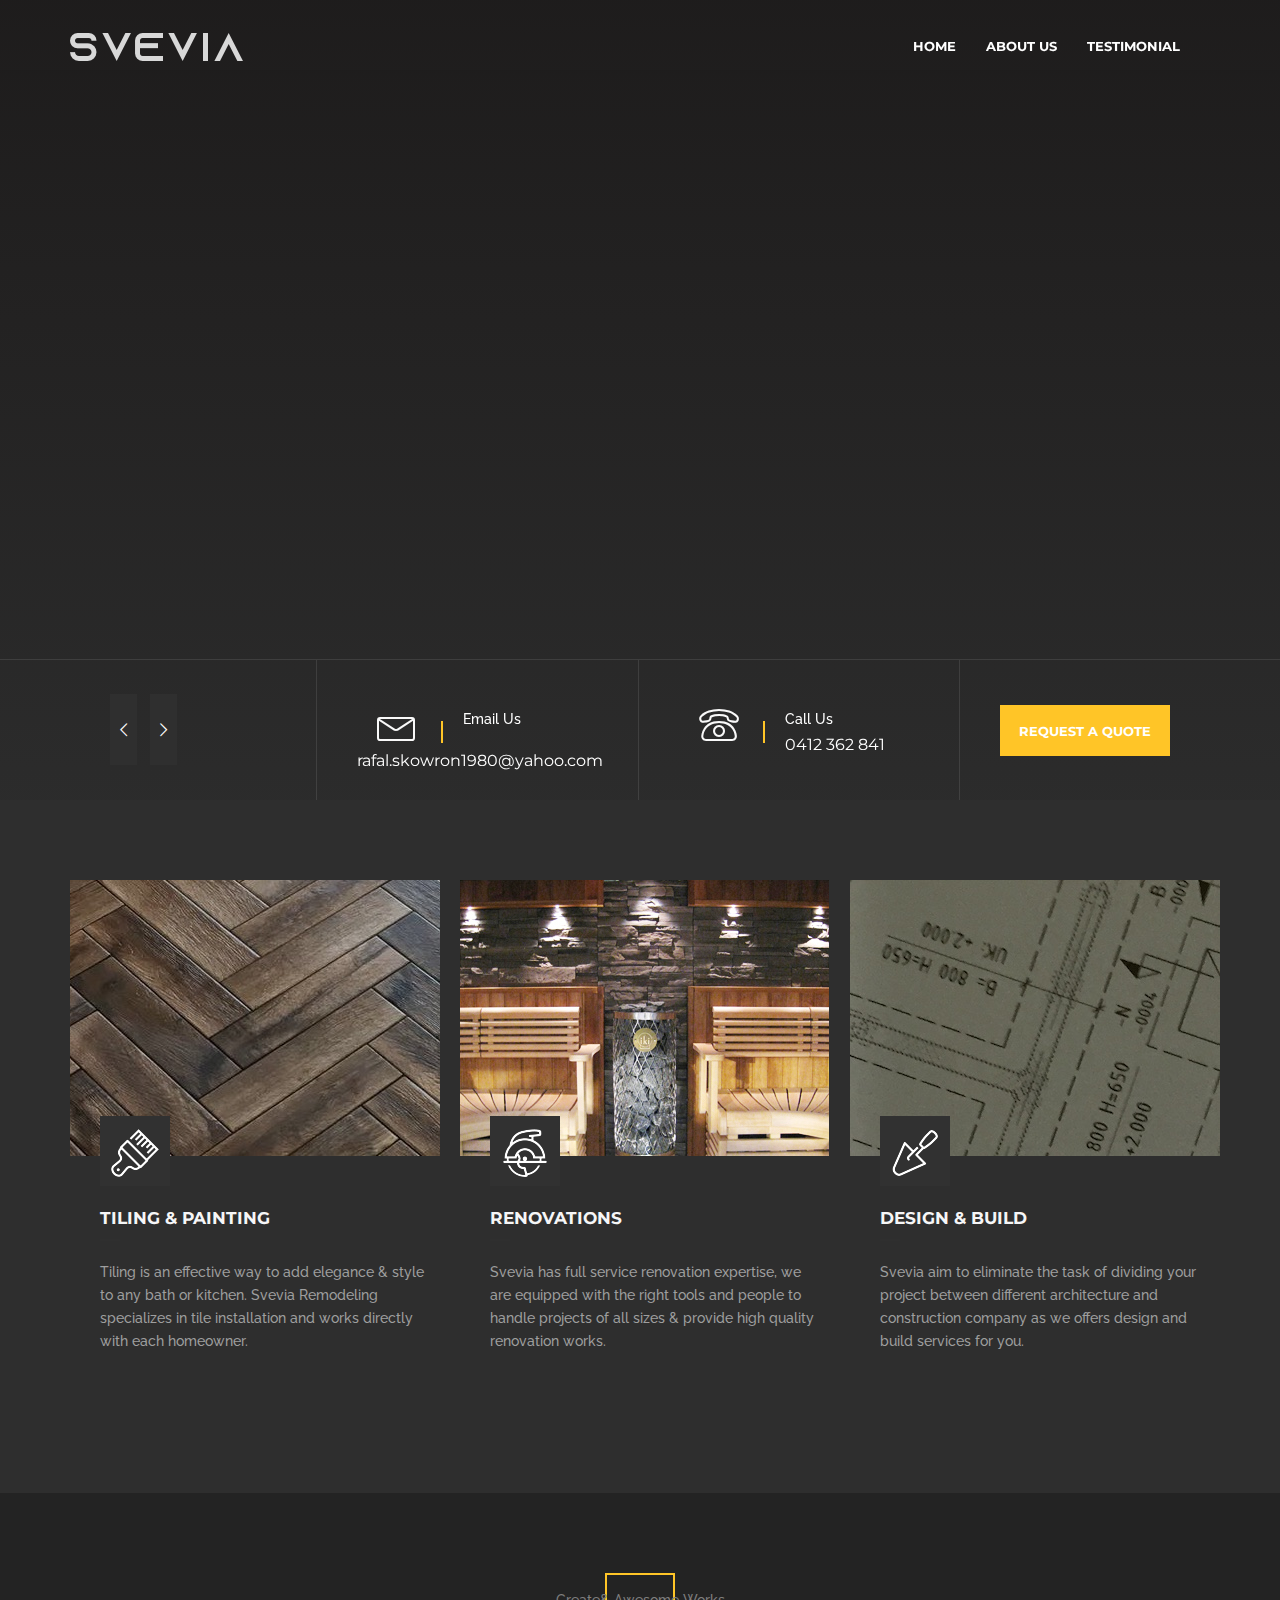
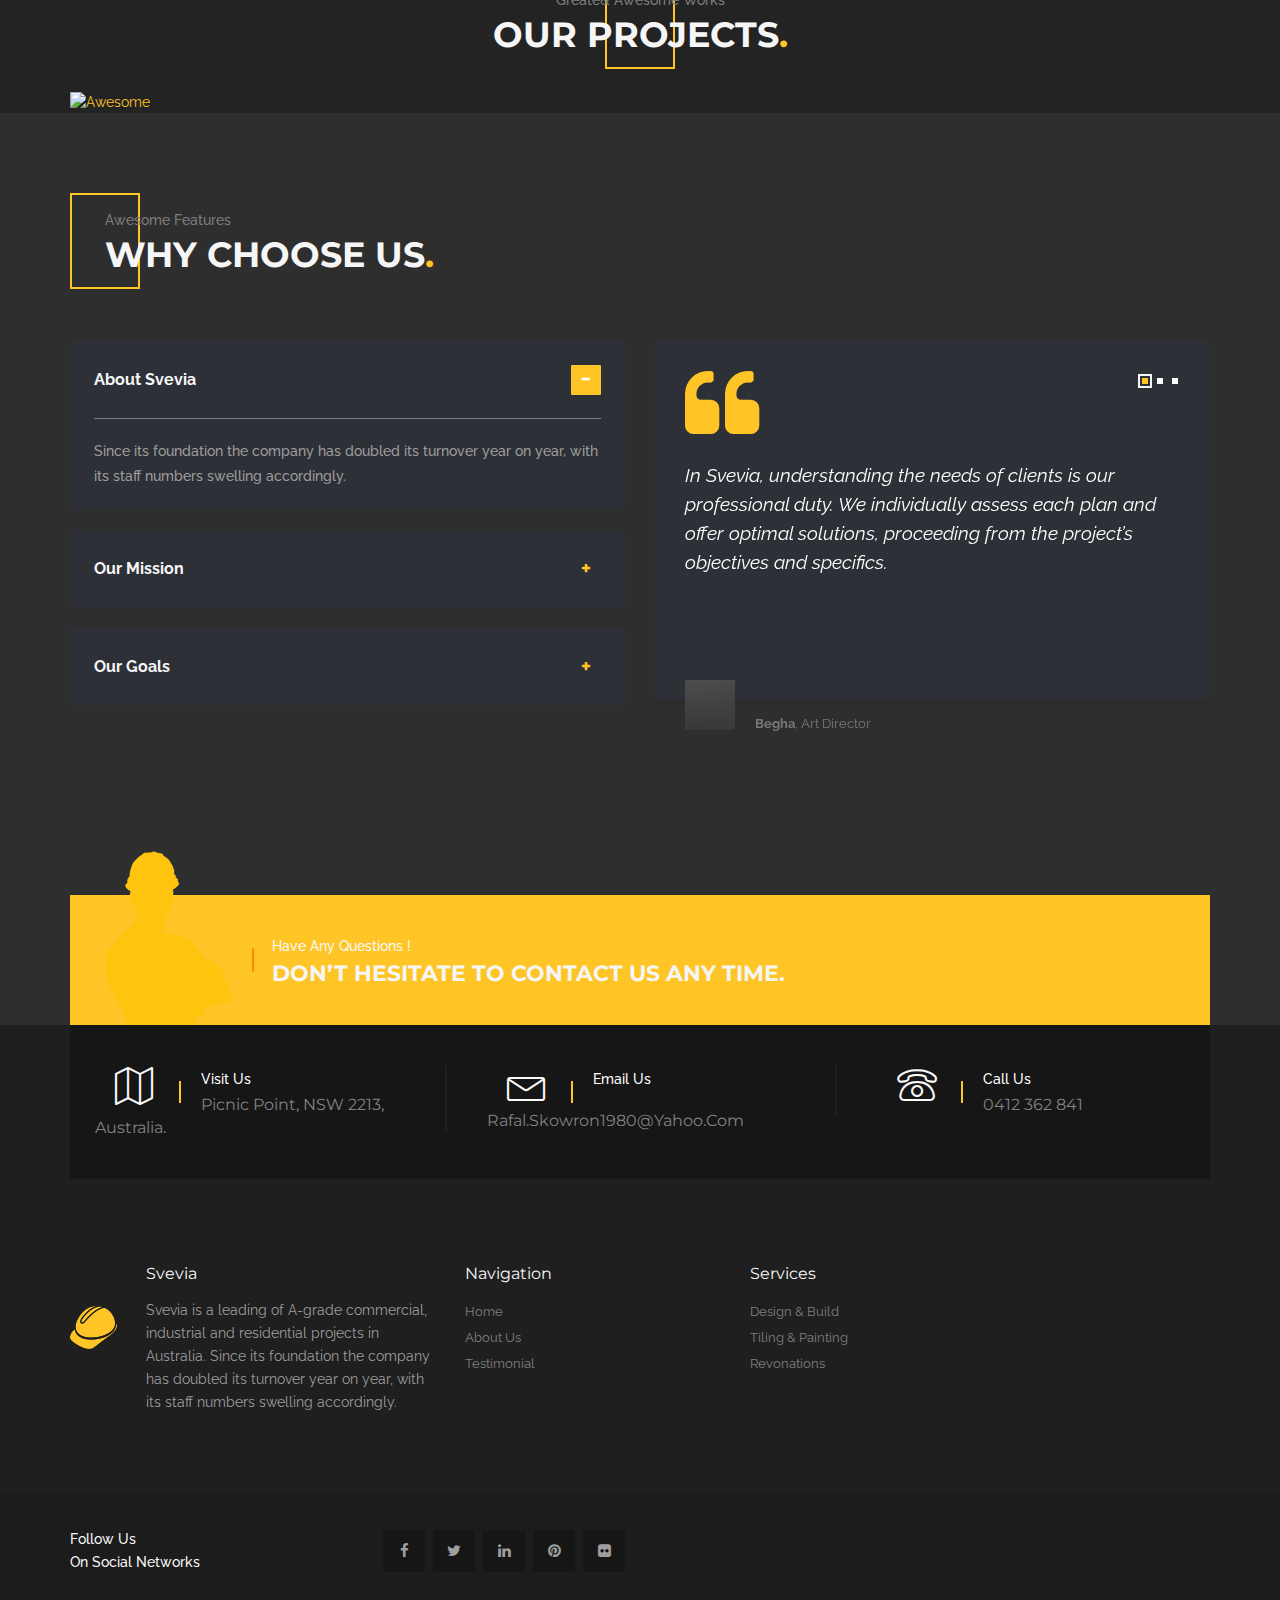
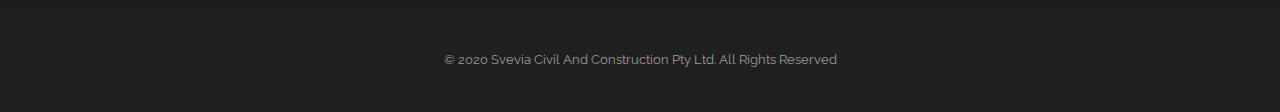
==== public/index.html @ 6fb566f2 "Initial commit" ====
<!DOCTYPE html>
<html dir="ltr" lang="en-US">
  <head>
    <!-- Document Meta
============================================= -->
    <meta charset="utf-8" />
    <meta http-equiv="X-UA-Compatible" content="IE=edge" />
    <!--IE Compatibility Meta-->
    <meta name="author" content="wplly" />
    <meta
      name="viewport"
      content="width=device-width, initial-scale=1, maximum-scale=1"
    />
    <meta name="description" content="construction html5 template" />
    <link href="assets/images/favicon/favicon.ico" rel="icon" />

    <!-- Fonts
============================================= -->
    <link
      href="http://fonts.googleapis.com/css?family=Montserrat:400,700%7CRaleway:100,200,300,400,500,600,700,800%7CDroid+Serif:400,400italic,700,700italic"
      rel="stylesheet"
      type="text/css"
    />

    <!-- Stylesheets
============================================= -->
    <link href="assets/css/external.css" rel="stylesheet" />
    <!-- Extrnal CSS -->
    <link href="assets/css/bootstrap.min.css" rel="stylesheet" />
    <!-- Boostrap Core CSS -->
    <link href="assets/css/style.css" rel="stylesheet" />
    <link href="assets/css/dark.css" rel="stylesheet" />
    <!-- Style CSS -->
    <!-- RS5.0 Main Stylesheet -->
    <link
      rel="stylesheet"
      type="text/css"
      href="assets/revolution/css/settings.css"
    />
    <link
      rel="stylesheet"
      type="text/css"
      href="assets/revolution/css/layers.css"
    />
    <link
      rel="stylesheet"
      type="text/css"
      href="assets/revolution/css/navigation.css"
    />
    <!-- HTML5 shim, for IE6-8 support of HTML5 elements. All other JS at the end of file. -->
    <!--[if lt IE 9]>
      <script src="assets/js/html5shiv.js"></script>
      <script src="assets/js/respond.min.js"></script>
    <![endif]-->

    <!-- Document Title
    ============================================= -->
    <title>Svevia Civil and Construction Pty Ltd</title>
  </head>
  <body class="dark">
    <div class="preloader">
      <div class="spinner">
        <div class="bounce1"></div>
        <div class="bounce2"></div>
        <div class="bounce3"></div>
      </div>
    </div>
    <header id="navbar-spy" class="full-header header-3 style-2">
      <nav id="primary-menu" class="navbar navbar-fixed-top">
        <div class="row">
          <div class="container">
            <!-- Brand and toggle get grouped for better mobile display -->
            <div class="navbar-header">
              <button
                type="button"
                class="navbar-toggle collapsed"
                data-toggle="collapse"
                data-target="#bs-example-navbar-collapse-1"
                aria-expanded="false"
              >
                <span class="sr-only">Toggle navigation</span>
                <span class="icon-bar"></span>
                <span class="icon-bar"></span>
                <span class="icon-bar"></span>
              </button>
              <a class="logo" href="index.html">
                <img src="assets/images/logo/logo-light.png" alt="Svevia" />
              </a>
            </div>

            <!-- Collect the nav links, forms, and other content for toggling -->
            <div
              class="collapse navbar-collapse pull-right"
              id="bs-example-navbar-collapse-1"
            >
              <ul class="nav navbar-nav navbar-left">
                <li>
                  <a href="index.html">Home</a>
                </li>
                <!-- li end -->
                <li>
                  <a href="aboutus.html">about us</a>
                </li>
                <!-- li end -->
                <li>
                  <a href="testimonials.html">testimonial</a>
                </li>
                <!-- li end -->
              </ul>
              <!-- .module-cart end -->
            </div>
            <!-- /.navbar-collapse -->
          </div>
          <!-- /.container-fluid -->
        </div>
      </nav>
    </header>

    <!-- Hero Section
============================================= -->
    <section id="hero" class="hero hero-4">
      <!-- START REVOLUTION SLIDER 5.0 -->
      <div class="rev_slider_wrapper">
        <div id="slider1" class="rev_slider" data-version="5.0">
          <ul>
            <!-- slide 1 -->
            <li
              data-transition="3dcurtain-vertical"
              data-slotamount="default"
              data-easein="Power4.easeInOut"
              data-easeout="Power4.easeInOut"
              data-masterspeed="2000"
              style="background-color: rgba(34, 34, 34, 0.3)"
            >
              <!-- MAIN IMAGE -->
              <img
                src="assets/images/sliders/2.jpg"
                alt="Background"
                width="1920"
                height="1280"
              />
              <!-- LAYER NR. 1 -->
              <div
                class="tp-caption"
                data-x="center"
                data-hoffset="0"
                data-y="center"
                data-voffset="-120"
                data-whitespace="nowrap"
                data-width="['80','70','70','100']"
                data-height="['80','70','70','100']"
                data-transform_idle="o:1;"
                data-transform_in="y:[100%];z:0;rX:0deg;rY:0;rZ:0;sX:1;sY:1;skX:0;skY:0;opacity:0;s:2000;e:Power4.easeInOut;"
                data-transform_out="y:[100%];s:1000;e:Power2.easeInOut;s:1000;e:Power2.easeInOut;"
                data-mask_in="x:0px;y:[100%];s:inherit;e:inherit;"
                data-mask_out="x:inherit;y:inherit;s:inherit;e:inherit;"
                data-start="3000"
                data-splitin="none"
                data-splitout="none"
                data-responsive_offset="on"
                data-lineheight="['80','100','100','100']"
                style="
                  font-family: raleway;
                  background-color: rgba(255, 255, 255, 0.2);
                  text-align: center;
                "
              >
                <img src="assets/images/sliders/icons/hook.png" alt="hook" />
              </div>

              <!-- LAYER NR. 2 -->
              <div
                class="tp-caption text-uppercase"
                data-x="center"
                data-hoffset="0"
                data-y="center"
                data-voffset="0"
                data-whitespace="nowrap"
                data-width="none"
                data-height="none"
                data-transform_idle="o:1;"
                data-transform_in="y:[100%];z:0;rX:0deg;rY:0;rZ:0;sX:1;sY:1;skX:0;skY:0;opacity:0;s:2000;e:Power4.easeInOut;"
                data-transform_out="y:[100%];s:1000;e:Power2.easeInOut;s:1000;e:Power2.easeInOut;"
                data-mask_in="x:0px;y:[100%];s:inherit;e:inherit;"
                data-mask_out="x:inherit;y:inherit;s:inherit;e:inherit;"
                data-start="3500"
                data-splitin="none"
                data-splitout="none"
                data-responsive_offset="on"
                data-fontsize="['75','17','15','15']"
                data-lineheight="['100','45','25','25']"
                data-fontweight="['700','500','600','300']"
                data-color="#ffc527"
                style="font-family: montserrat"
              >
                We Are Svevia
              </div>

              <!-- LAYER NR. 3 -->
              <div
                class="tp-caption text-uppercase"
                data-x="center"
                data-hoffset="0"
                data-y="center"
                data-voffset="80"
                data-width="none"
                data-height="none"
                data-transform_idle="o:1;"
                data-transform_in="y:[100%];z:0;rX:0deg;rY:0;rZ:0;sX:1;sY:1;skX:0;skY:0;opacity:0;s:2000;e:Power4.easeInOut;"
                data-transform_out="y:[100%];s:1000;e:Power2.easeInOut;s:1000;e:Power2.easeInOut;"
                data-mask_in="x:0px;y:[100%];s:inherit;e:inherit;"
                data-mask_out="x:inherit;y:inherit;s:inherit;e:inherit;"
                data-start="4000"
                data-splitin="none"
                data-splitout="none"
                data-responsive_offset="on"
                data-fontsize="['25','17','17','17']"
                data-lineheight="['50','26','25','25']"
                data-fontweight="['700','500','500','500']"
                data-color="#fff"
                style="font-family: raleway; text-align: center"
              >
                We Design, Innovate & Create
              </div>
            </li>

            <!-- slide 2 -->
            <li
              data-transition="fadefrombottom"
              data-slotamount="default"
              data-easein="Power4.easeInOut"
              data-easeout="Power4.easeInOut"
              data-masterspeed="2000"
            >
              <!-- MAIN IMAGE -->
              <img
                src="assets/images/sliders/1.jpg"
                alt=""
                width="1920"
                height="1280"
              />
              <!-- LAYER NR. 1 -->
              <div
                class="tp-caption"
                data-x="center"
                data-hoffset="0"
                data-y="center"
                data-voffset="-120"
                data-width="['80','70','70','100']"
                data-height="['80','70','70','100']"
                data-transform_idle="o:1;"
                data-transform_in="y:[100%];z:0;rX:0deg;rY:0;rZ:0;sX:1;sY:1;skX:0;skY:0;opacity:0;s:2000;e:Power3.easeInOut;"
                data-transform_out="s:1000;e:Power3.easeInOut;s:1000;e:Power3.easeInOut;"
                data-mask_in="x:0px;y:[100%];s:inherit;e:inherit;"
                data-start="1000"
                data-splitin="none"
                data-splitout="none"
                data-responsive_offset="on"
                data-fontsize="['17','17','15','15']"
                data-lineheight="['80','100','100','100']"
                style="
                  font-family: raleway;
                  background-color: rgba(255, 255, 255, 0.2);
                  text-align: center;
                "
              >
                <img src="assets/images/sliders/icons/brush.png" alt="brush" />
              </div>

              <!-- LAYER NR. 2 -->
              <div
                class="tp-caption text-uppercase color-theme"
                data-x="center"
                data-hoffset="0"
                data-y="center"
                data-voffset="0"
                data-whitespace="nowrap"
                data-width="none"
                data-height="none"
                data-transform_idle="o:1;"
                data-transform_in="x:[-100%];z:0;rX:0deg;rY:0;rZ:0;sX:1;sY:1;skX:0;skY:0;s:1500;e:Power3.easeInOut;"
                data-transform_out="s:1000;e:Power3.easeInOut;s:1000;e:Power3.easeInOut;"
                data-mask_in="x:0px;y:0px;s:inherit;e:inherit;"
                data-start="2000"
                data-splitin="none"
                data-splitout="none"
                data-responsive_offset="on"
                data-fontsize="['75','17','15','15']"
                data-lineheight="['100','45','25','25']"
                data-fontweight="['700','500','600','300']"
                data-color="#ffc527"
                style="font-family: montserrat"
              >
                Design & Build
              </div>

              <!-- LAYER NR. 3 -->
              <div
                class="tp-caption text-uppercase"
                data-x="center"
                data-hoffset="0"
                data-y="center"
                data-voffset="80"
                data-width="none"
                data-height="none"
                data-transform_idle="o:1;"
                data-transform_in="x:[100%];z:0;rX:0deg;rY:0;rZ:0;sX:1;sY:1;skX:0;skY:0;s:1500;e:Power3.easeInOut;"
                data-transform_out="s:1000;e:Power3.easeInOut;s:1000;e:Power3.easeInOut;"
                data-mask_in="x:0px;y:0px;s:inherit;e:inherit;"
                data-start="3000"
                data-splitin="none"
                data-splitout="none"
                data-responsive_offset="on"
                data-fontsize="['25','17','17','17']"
                data-lineheight="['26','26','25','25']"
                data-fontweight="['700','500','500','500']"
                data-color="#fff"
                style="font-family: raleway; text-align: center"
              >
                a leading developer of A-grade commercial.
              </div>
            </li>

            <!-- slide 3 -->
            <li
              data-index="rs-367"
              data-transition="scaledownfromtop"
              data-slotamount="default"
              data-easein="default"
              data-easeout="default"
              data-masterspeed="default"
            >
              <!-- MAIN IMAGE -->
              <img
                src="assets/images/sliders/3.jpg"
                alt=""
                width="1920"
                height="1280"
              />
              <!-- LAYER NR. 1 -->
              <div
                class="tp-caption"
                data-x="center"
                data-hoffset="0"
                data-y="center"
                data-voffset="-120"
                data-width="['80','70','70','100']"
                data-height="['80','70','70','100']"
                data-transform_idle="o:1;"
                data-transform_in="y:-30px;rX:70deg;opacity:0;s:2000;e:Power4.easeInOut;"
                data-transform_out="s:1000;e:Power2.easeInOut;s:1000;e:Power2.easeInOut;"
                data-start="1000"
                data-splitin="none"
                data-splitout="none"
                data-responsive_offset="on"
                data-lineheight="['80','100','100','100']"
                style="
                  font-family: raleway;
                  background-color: rgba(255, 255, 255, 0.2);
                  text-align: center;
                "
              >
                <img
                  src="assets/images/sliders/icons/shovel.png"
                  alt="shovel"
                />
              </div>

              <!-- LAYER NR. 2 -->
              <div
                class="tp-caption text-uppercase color-theme"
                data-x="center"
                data-hoffset="0"
                data-y="center"
                data-voffset="0"
                data-whitespace="nowrap"
                data-width="['auto','auto','auto','auto']"
                data-height="['auto','auto','auto','auto']"
                data-transform_idle="o:1;"
                data-transform_in="x:[-105%];z:0;rX:0deg;rY:0deg;rZ:-90deg;sX:1;sY:1;skX:0;skY:0;s:2000;e:Power4.easeInOut;"
                data-transform_out="s:1000;e:Power2.easeInOut;s:1000;e:Power2.easeInOut;"
                data-mask_in="x:0px;y:0px;s:inherit;e:inherit;"
                data-start="1500"
                data-splitin="chars"
                data-splitout="none"
                data-responsive_offset="on"
                data-elementdelay="0.05"
                data-fontsize="['75','17','15','15']"
                data-lineheight="['100','45','25','25']"
                data-fontweight="['700','500','600','300']"
                data-color="#ffc527"
                style="font-family: montserrat"
              >
                WE Innovation
              </div>

              <!-- LAYER NR. 3 -->
              <div
                class="tp-caption text-uppercase"
                data-x="center"
                data-hoffset="0"
                data-y="center"
                data-voffset="80"
                data-width="none"
                data-height="none"
                data-transform_idle="o:1;"
                data-transform_in="x:-50px;skX:100px;opacity:0;s:2000;e:Power4.easeInOut;"
                data-transform_out="s:1000;e:Power2.easeInOut;s:1000;e:Power2.easeInOut;"
                data-start="2500"
                data-splitin="none"
                data-splitout="none"
                data-responsive_offset="on"
                data-fontsize="['25','17','17','17']"
                data-lineheight="['26','26','25','25']"
                data-fontweight="['700','500','500','500']"
                data-color="#fff"
                style="font-family: raleway; text-align: center"
              >
                maximizing the result the project.
              </div>
            </li>
          </ul>
        </div>
        <!-- END REVOLUTION SLIDER -->

        <!-- Widget Bottom -->
        <div class="container widget-bottom widgets-contact hidden-xs">
          <div class="row">
            <ul class="list-inline">
              <li class="col-sm-4 col-md-3 col-md-offset-3 widget">
                <div class="widget-contact-icon pull-left">
                  <i class="lnr lnr-envelope"></i>
                </div>
                <div class="widget-contact-info">
                  <p class="text-capitalize">email us</p>
                  <p class="font-heading text-white">
                    rafal.skowron1980@yahoo.com
                  </p>
                </div>
              </li>
              <!-- .widget end -->

              <li class="col-sm-4 col-md-3 widget">
                <div class="widget-contact-icon pull-left">
                  <i class="lnr lnr-phone"></i>
                </div>
                <div class="widget-contact-info">
                  <p class="text-capitalize">call us</p>
                  <p class="text-capitalize font-heading text-white">
                    0412 362 841
                  </p>
                </div>
              </li>
              <!-- .widget end -->

              <li class="col-sm-4 col-md-3 widget">
                <a
                  class="btn btn-primary"
                  href="#"
                  data-toggle="modal"
                  data-target="#model-quote"
                  id="modelquote"
                  >Request A Quote</a
                >

                <!-- Modal -->
                <div
                  class="modal fade model-quote"
                  id="model-quote"
                  tabindex="-1"
                  role="dialog"
                  aria-labelledby="modelquote"
                >
                  <div class="modal-dialog" role="document">
                    <div class="modal-content">
                      <div class="modal-header">
                        <button
                          type="button"
                          class="close"
                          data-dismiss="modal"
                          aria-label="Close"
                        >
                          <span aria-hidden="true">&times;</span>
                        </button>
                        <div class="model-icon">
                          <i class="lnr lnr-apartment"></i>
                        </div>
                        <div class="model-divider">
                          <div class="model-title">
                            <p>Don’t Hesitate To ask</p>
                            <h6>request a quote</h6>
                          </div>
                        </div>
                      </div>
                      <!-- .model-header end -->
                      <div class="modal-body">
                        <form
                          id="pop-quote-form"
                          action="assets/php/sendpopquote.php"
                          method="post"
                        >
                          <input
                            type="text"
                            class="form-control"
                            name="quote-name"
                            id="name"
                            placeholder="Your Name"
                            required
                          />
                          <input
                            type="email"
                            class="form-control"
                            name="quote-email"
                            id="email"
                            placeholder="Email"
                            required
                          />
                          <input
                            type="text"
                            class="form-control"
                            name="quote-telephone"
                            id="telephone"
                            placeholder="Telephone"
                            required
                          />
                          <textarea
                            class="form-control"
                            name="quote-message"
                            id="quote"
                            placeholder="Quote Details"
                            rows="2"
                            required
                          ></textarea>
                          <button
                            type="submit"
                            class="btn btn-primary btn-black btn-block"
                          >
                            Submit Inquiry
                          </button>
                          <!--Alert Message-->
                          <div id="pop-quote-result" class="mt-xs"></div>
                        </form>
                      </div>
                      <!-- .model-body end -->
                    </div>
                  </div>
                </div>
                <!-- .model-quote end -->
              </li>
            </ul>
          </div>
        </div>
        <!-- .container end -->
      </div>
      <!-- END OF SLIDER WRAPPER -->
    </section>
    <!-- #hero end -->

    <!-- Service Block #4
============================================= -->
    <section class="service service-4">
      <div class="container">
        <div class="row">
          <div class="col-xs-12 col-sm-12 col-md-12">
            <div class="row">
              <!-- Service Block #1 -->
              <div class="col-xs-12 col-sm-4 col-md-4 service-block">
                <div class="service-img">
                  <img src="assets/images/services/grid/1.jpg" alt="icons" />
                </div>
                <div class="service-icon">
                  <img
                    src="assets/images/services/icons/i48/1w.png"
                    alt="icon"
                  />
                  <img
                    src="assets/images/services/icons/i48/1w.png"
                    alt="icon"
                  />
                </div>
                <div class="service-content">
                  <div class="service-desc">
                    <h4>Tiling &amp; Painting</h4>
                    <p>
                      Tiling is an effective way to add elegance & style to any
                      bath or kitchen. Svevia Remodeling specializes in tile
                      installation and works directly with each homeowner.
                    </p>
                  </div>
                </div>
              </div>
              <!-- .col-md-4 end -->

              <!-- Service Block #2 -->
              <div class="col-xs-12 col-sm-4 col-md-4 service-block">
                <div class="service-img">
                  <img src="assets/images/services/grid/2.jpg" alt="icons" />
                </div>
                <div class="service-icon">
                  <img
                    src="assets/images/services/icons/i48/2w.png"
                    alt="icon"
                  />
                  <img
                    src="assets/images/services/icons/i48/2w.png"
                    alt="icon"
                  />
                </div>
                <div class="service-content">
                  <div class="service-desc">
                    <h4>Renovations</h4>
                    <p>
                      Svevia has full service renovation expertise, we are
                      equipped with the right tools and people to handle
                      projects of all sizes & provide high quality renovation
                      works.
                    </p>
                  </div>
                </div>
              </div>
              <!-- .col-md-4 end -->

              <!-- Service Block #3 -->
              <div class="col-xs-12 col-sm-4 col-md-4 service-block">
                <div class="service-img">
                  <img src="assets/images/services/grid/3.jpg" alt="icons" />
                </div>
                <div class="service-icon">
                  <img
                    src="assets/images/services/icons/i48/3w.png"
                    alt="icon"
                  />
                  <img
                    src="assets/images/services/icons/i48/3w.png"
                    alt="icon"
                  />
                </div>
                <div class="service-content">
                  <div class="service-desc">
                    <h4>Design &amp; Build</h4>
                    <p>
                      Svevia aim to eliminate the task of dividing your project
                      between different architecture and construction company as
                      we offers design and build services for you.
                    </p>
                  </div>
                </div>
              </div>
              <!-- .col-md-4 end -->
            </div>
          </div>
          <!-- .col-md-12 end -->
        </div>
        <!-- .row end -->
      </div>
      <!-- .container end -->
    </section>

    <!-- Projects Section
============================================= -->
    <section
      id="projects"
      class="projects-fullwidth projects-4col pb-0 bg-gray"
    >
      <div class="container">
        <div class="row">
          <div class="col-xs-12 col-sm-12 col-md-6 col-md-offset-3">
            <div class="heading heading-2 mb-0 text-center">
              <div class="heading-bg">
                <p class="mb-0">greate&amp; awesome works</p>
                <h2>our projects</h2>
              </div>
            </div>
            <!-- .heading end -->
          </div>
          <!-- .col-md-6 end -->
        </div>

        <a
          data-flickr-embed="true"
          href="https://www.flickr.com/photos/190068746@N07/albums/72157715926590077"
          title="Awesome"
          ><img
            src="https://live.staticflickr.com/65535/50309855956_fdd26127cd_c.jpg"
            width="1024"
            height="768"
            alt="Awesome"
        /></a>
        <script
          async
          src="//embedr.flickr.com/assets/client-code.js"
          charset="utf-8"
        ></script>

        <!-- .row end -->
      </div>

      <!-- .container end -->
    </section>

    <!-- Shortcode #10 
============================================= -->
    <section>
      <div class="container">
        <div class="row">
          <div class="col-xs-12 col-sm-12 col-md-12">
            <div class="row">
              <div class="col-xs-12 col-sm-12 col-md-6">
                <div class="heading heading-4">
                  <div class="heading-bg heading-right">
                    <p class="mb-0">Awesome Features</p>
                    <h2>Why Choose Us</h2>
                  </div>
                </div>
                <!-- .heading end -->
              </div>
            </div>
          </div>
          <!-- .col-md-12 end -->
          <div class="col-xs-12 col-sm-12 col-md-6">
            <div
              class="panel-group accordion"
              id="accordion02"
              role="tablist"
              aria-multiselectable="true"
            >
              <!-- Panel 01 -->
              <div class="panel panel-default">
                <div class="panel-heading" role="tab" id="headingOne">
                  <h4 class="panel-title">
                    <a
                      class="accordion-toggle"
                      role="button"
                      data-toggle="collapse"
                      data-parent="#accordion02"
                      href="#collapse02-1"
                      aria-expanded="true"
                      aria-controls="collapse02-1"
                    >
                      About Svevia
                    </a>
                    <span class="icon"></span>
                  </h4>
                </div>
                <div
                  id="collapse02-1"
                  class="panel-collapse collapse in"
                  role="tabpanel"
                  aria-labelledby="headingOne"
                >
                  <div class="panel-body">
                    Since its foundation the company has doubled its turnover
                    year on year, with its staff numbers swelling accordingly.
                  </div>
                </div>
              </div>

              <!-- Panel 02 -->
              <div class="panel panel-default">
                <div class="panel-heading" role="tab" id="headingTwo">
                  <h4 class="panel-title">
                    <a
                      class="accordion-toggle collapsed"
                      role="button"
                      data-toggle="collapse"
                      data-parent="#accordion02"
                      href="#collapse02-2"
                      aria-expanded="false"
                      aria-controls="collapse02-2"
                    >
                      Our Mission
                    </a>
                  </h4>
                </div>
                <div
                  id="collapse02-2"
                  class="panel-collapse collapse"
                  role="tabpanel"
                  aria-labelledby="headingTwo"
                >
                  <div class="panel-body">
                    We do only what we are great on. If we tackle a project you
                    can be 100% sure that it will be delivered right on time, We
                    get all our liabilities insured, including third-party
                    liabilities, thus indemnifying our clients against all
                    risks.
                  </div>
                </div>
              </div>

              <!-- Panel 03 -->
              <div class="panel panel-default">
                <div class="panel-heading" role="tab" id="headingThree">
                  <h4 class="panel-title">
                    <a
                      class="accordion-toggle collapsed"
                      role="button"
                      data-toggle="collapse"
                      data-parent="#accordion02"
                      href="#collapse02-3"
                      aria-expanded="false"
                      aria-controls="collapse02-3"
                    >
                      Our Goals
                    </a>
                  </h4>
                </div>
                <div
                  id="collapse02-3"
                  class="panel-collapse collapse"
                  role="tabpanel"
                  aria-labelledby="headingThree"
                >
                  <div class="panel-body">
                    Svevia is a leading developer of A-grade commercial,
                    industrial and residential projects in Australia. Since its
                    foundation the company has doubled its turnover year on
                    year, with its staff numbers swelling accordingly.
                  </div>
                </div>
              </div>
            </div>
            <!-- End .Accordion-->
          </div>
          <!-- .col-md-6 end -->
          <div class="col-xs-12 col-sm-12 col-md-6">
            <div
              id="testimonial-oc-5"
              class="testimonial-slide testimonial testimonial-3"
            >
              <div class="testimonial-item">
                <div class="testimonial-content">
                  <p>
                    In Svevia, understanding the needs of clients is our
                    professional duty. We individually assess each plan and
                    offer optimal solutions, proceeding from the project’s
                    objectives and specifics.
                  </p>
                  <div class="testimonial-img">
                    <img src="assets/images/testimonial/3.png" alt="author" />
                  </div>
                </div>
                <div class="testimonial-meta">
                  <strong>Begha</strong>, Art Director
                </div>
              </div>
              <!-- .testimonial-item end -->

              <div class="testimonial-item">
                <div class="testimonial-content">
                  <p>
                    The skills of our project managers are attested by
                    international certificates from leading overseas
                    professional associations in the realm of construction, land
                    use and real estate.
                  </p>
                  <div class="testimonial-img">
                    <img src="assets/images/testimonial/2.png" alt="author" />
                  </div>
                </div>
                <div class="testimonial-meta">
                  <strong>Habaza</strong>, Civil Engineer
                </div>
              </div>
              <!-- .testimonial-item end -->

              <div class="testimonial-item">
                <div class="testimonial-content">
                  <p>
                    Svevia Group carries out full-cycle development, including
                    the attraction of investments, construction and managing
                    premium residential and non-residential properties.
                  </p>
                  <div class="testimonial-img">
                    <img src="assets/images/testimonial/1.png" alt="author" />
                  </div>
                </div>
                <div class="testimonial-meta">
                  <strong>Fouad Badawy</strong>, Investor
                </div>
              </div>
              <!-- .testimonial-item end -->
            </div>
          </div>
          <!-- .col-md-6 end -->
        </div>
        <!-- .row end -->
      </div>
      <!-- .container end -->
    </section>

    <!-- Call To Action #1
============================================= -->
    <section id="cta-1" class="cta pb-0">
      <div class="container">
        <div class="row">
          <div class="col-xs-12 col-sm-12 col-md-12">
            <div class="cta-1 bg-theme">
              <div class="row">
                <div class="col-xs-12 col-sm-12 col-md-1 hidden-xs">
                  <div class="cta-img">
                    <img src="assets/images/call/cta-1.png" alt="cta" />
                  </div>
                </div>
                <!-- .col-md-2 end -->
                <div
                  class="col-xs-12 col-sm-12 col-md-7 cta-devider text-center-xs"
                >
                  <div class="cta-desc">
                    <p>Have Any Questions !</p>
                    <h5>Don’t Hesitate To Contact Us ANy Time.</h5>
                  </div>
                </div>
                <!-- .col-md-7 end -->
              </div>
            </div>
            <!-- .cta-1 end -->
          </div>
          <!-- .col-md-12 end -->
        </div>
        <!-- .row end -->
      </div>
      <!-- .container end -->
    </section>
    <!-- #cta-1 end -->

    <footer id="footer" class="footer-1">
      <!-- Contact Bar
	============================================= -->
      <div class="container footer-widgtes">
        <div class="row">
          <div class="col-xs-12 col-sm-12 col-md-12">
            <div class="widgets-contact">
              <div class="row">
                <div class="col-xs-12 col-sm-12 col-md-4 widget">
                  <div class="widget-contact-icon pull-left">
                    <i class="lnr lnr-map"></i>
                  </div>
                  <div class="widget-contact-info">
                    <p class="text-capitalize text-white">visit us</p>
                    <p class="text-capitalize font-heading">
                      Picnic Point, NSW 2213, Australia.
                    </p>
                  </div>
                </div>
                <!-- .widget end -->
                <div class="col-xs-12 col-sm-12 col-md-4 widget">
                  <div class="widget-contact-icon pull-left">
                    <i class="lnr lnr-envelope"></i>
                  </div>
                  <div class="widget-contact-info">
                    <p class="text-capitalize text-white">email us</p>
                    <p class="text-capitalize font-heading">
                      rafal.skowron1980@yahoo.com
                    </p>
                  </div>
                </div>
                <!-- .widget end -->
                <div class="col-xs-12 col-sm-12 col-md-4 widget">
                  <div class="widget-contact-icon pull-left">
                    <i class="lnr lnr-phone"></i>
                  </div>
                  <div class="widget-contact-info">
                    <p class="text-capitalize text-white">call us</p>
                    <p class="text-capitalize font-heading">0412 362 841</p>
                  </div>
                </div>
                <!-- .widget end -->
              </div>
              <!-- .row end -->
            </div>
            <!-- .widget-contact end -->
          </div>
          <!-- .col-md-12 end -->
        </div>
        <!-- .row end -->
      </div>
      <!-- .container end -->

      <!-- Widget Section
	============================================= -->
      <div class="container">
        <div class="row">
          <div class="col-xs-12 col-sm-12 col-md-12 widgets-links">
            <div
              class="col-xs-12 col-sm-12 col-md-4 widget-about text-center-xs mb-30-xs"
            >
              <div class="widget-about-logo pull-left pull-none-xs">
                <img src="assets/images/footer-logo.png" alt="logo" />
              </div>
              <div class="widget-about-info">
                <h5 class="text-capitalize text-white">Svevia</h5>
                <p class="mb-0">
                  Svevia is a leading of A-grade commercial, industrial and
                  residential projects in Australia. Since its foundation the
                  company has doubled its turnover year on year, with its staff
                  numbers swelling accordingly.
                </p>
              </div>
            </div>
            <div
              class="col-xs-12 col-sm-6 col-md-3 widget-navigation text-center-xs mb-30-xs"
            >
              <h5 class="text-capitalize text-white">navigation</h5>
              <div class="row">
                <div class="col-xs-6 col-sm-6 col-md-6">
                  <ul class="list-unstyled text-capitalize">
                    <li>
                      <a href="index.html"> Home</a>
                    </li>
                    <li>
                      <a href="aboutus.html"> about us</a>
                    </li>
                    <li>
                      <a href="testimonials.html"> testimonial</a>
                    </li>
                  </ul>
                </div>
              </div>
            </div>
            <div
              class="col-xs-12 col-sm-6 col-md-5 widget-services text-center-xs"
            >
              <h5 class="text-capitalize text-white">services</h5>
              <div class="row">
                <div class="col-xs-4 col-sm-4 col-md-4">
                  <ul class="list-unstyled text-capitalize">
                    <li>
                      <a href="#"> design &amp; build</a>
                    </li>
                    <li>
                      <a href="#"> tiling &amp; painting</a>
                    </li>
                    <li>
                      <a href="#"> revonations</a>
                    </li>
                  </ul>
                </div>
              </div>
            </div>
          </div>
        </div>
      </div>
      <!-- Social bar
	============================================= -->
      <div class="widget-social">
        <div class="container">
          <div class="row">
            <div class="col-xs-12 col-sm-12 col-md-6 mb-30-xs mb-30-sm">
              <div
                class="widget-social-info pull-left text-capitalize pull-none-xs mb-15-xs"
              >
                <p class="mb-0">
                  follow us<br />
                  on social networks
                </p>
              </div>
              <div
                class="widget-social-icon pull-right text-right pull-none-xs"
              >
                <a href="#">
                  <i class="fa fa-facebook"></i><i class="fa fa-facebook"></i>
                </a>
                <a href="#">
                  <i class="fa fa-twitter"></i><i class="fa fa-twitter"></i>
                </a>
                <a href="#">
                  <i class="fa fa-linkedin"></i><i class="fa fa-linkedin"></i>
                </a>
                <a href="#">
                  <i class="fa fa-pinterest"></i><i class="fa fa-pinterest"></i>
                </a>
                <a href="#">
                  <i class="fa fa-flickr"></i><i class="fa fa-flickr"></i>
                </a>
              </div>
            </div>
          </div>
        </div>
      </div>
      <!-- Copyrights
	============================================= -->
      <div class="container">
        <div class="row">
          <div class="col-xs-12 col-sm-12 col-md-12 copyrights text-center">
            <p class="text-capitalize">
              © 2020 Svevia Civil and Construction Pty Ltd. all rights reserved
            </p>
          </div>
        </div>
      </div>
    </footer>

    <!-- Footer Scripts
============================================= -->
    <script src="assets/js/jquery-2.1.1.min.js"></script>
    <script src="assets/js/plugins.js?v=1.0.0"></script>
    <script src="assets/js/functions.js?v=1.2.0"></script>
    <!-- RS5.0 Core JS Files -->
    <script
      type="text/javascript"
      src="assets/revolution/js/jquery.themepunch.tools.min.js?rev=5.0"
    ></script>
    <script
      type="text/javascript"
      src="assets/revolution/js/jquery.themepunch.revolution.min.js?rev=5.0"
    ></script>

    <script
      type="text/javascript"
      src="assets/revolution/js/extensions/revolution.extension.video.min.js"
    ></script>
    <script
      type="text/javascript"
      src="assets/revolution/js/extensions/revolution.extension.slideanims.min.js"
    ></script>
    <script
      type="text/javascript"
      src="assets/revolution/js/extensions/revolution.extension.actions.min.js"
    ></script>
    <script
      type="text/javascript"
      src="assets/revolution/js/extensions/revolution.extension.layeranimation.min.js"
    ></script>
    <script
      type="text/javascript"
      src="assets/revolution/js/extensions/revolution.extension.kenburn.min.js"
    ></script>
    <script
      type="text/javascript"
      src="assets/revolution/js/extensions/revolution.extension.navigation.min.js"
    ></script>
    <script
      type="text/javascript"
      src="assets/revolution/js/extensions/revolution.extension.migration.min.js"
    ></script>
    <script
      type="text/javascript"
      src="assets/revolution/js/extensions/revolution.extension.parallax.min.js"
    ></script>
    <script type="text/javascript">
      jQuery(document).ready(function () {
        jQuery("#slider1").revolution({
          sliderType: "standard",
          sliderLayout: "auto",
          delay: 6000,
          disableProgressBar: "on",
          spinner: "off",
          navigation: {
            keyboardNavigation: "off",
            keyboard_direction: "horizontal",
            mouseScrollNavigation: "off",
            onHoverStop: "off",
            arrows: {
              style: "arrow",
              enable: true,
              hide_onmobile: false,
              hide_onleave: false,
              tmp: "",
              left: {
                h_align: "left",
                v_align: "bottom",
                h_offset: 110,
                v_offset: 35,
              },
              right: {
                h_align: "left",
                v_align: "bottom",
                h_offset: 150,
                v_offset: 35,
              },
            },
          },
          gridwidth: 1230,
          gridheight: 800,
        });
      });
    </script>
  </body>
</html>
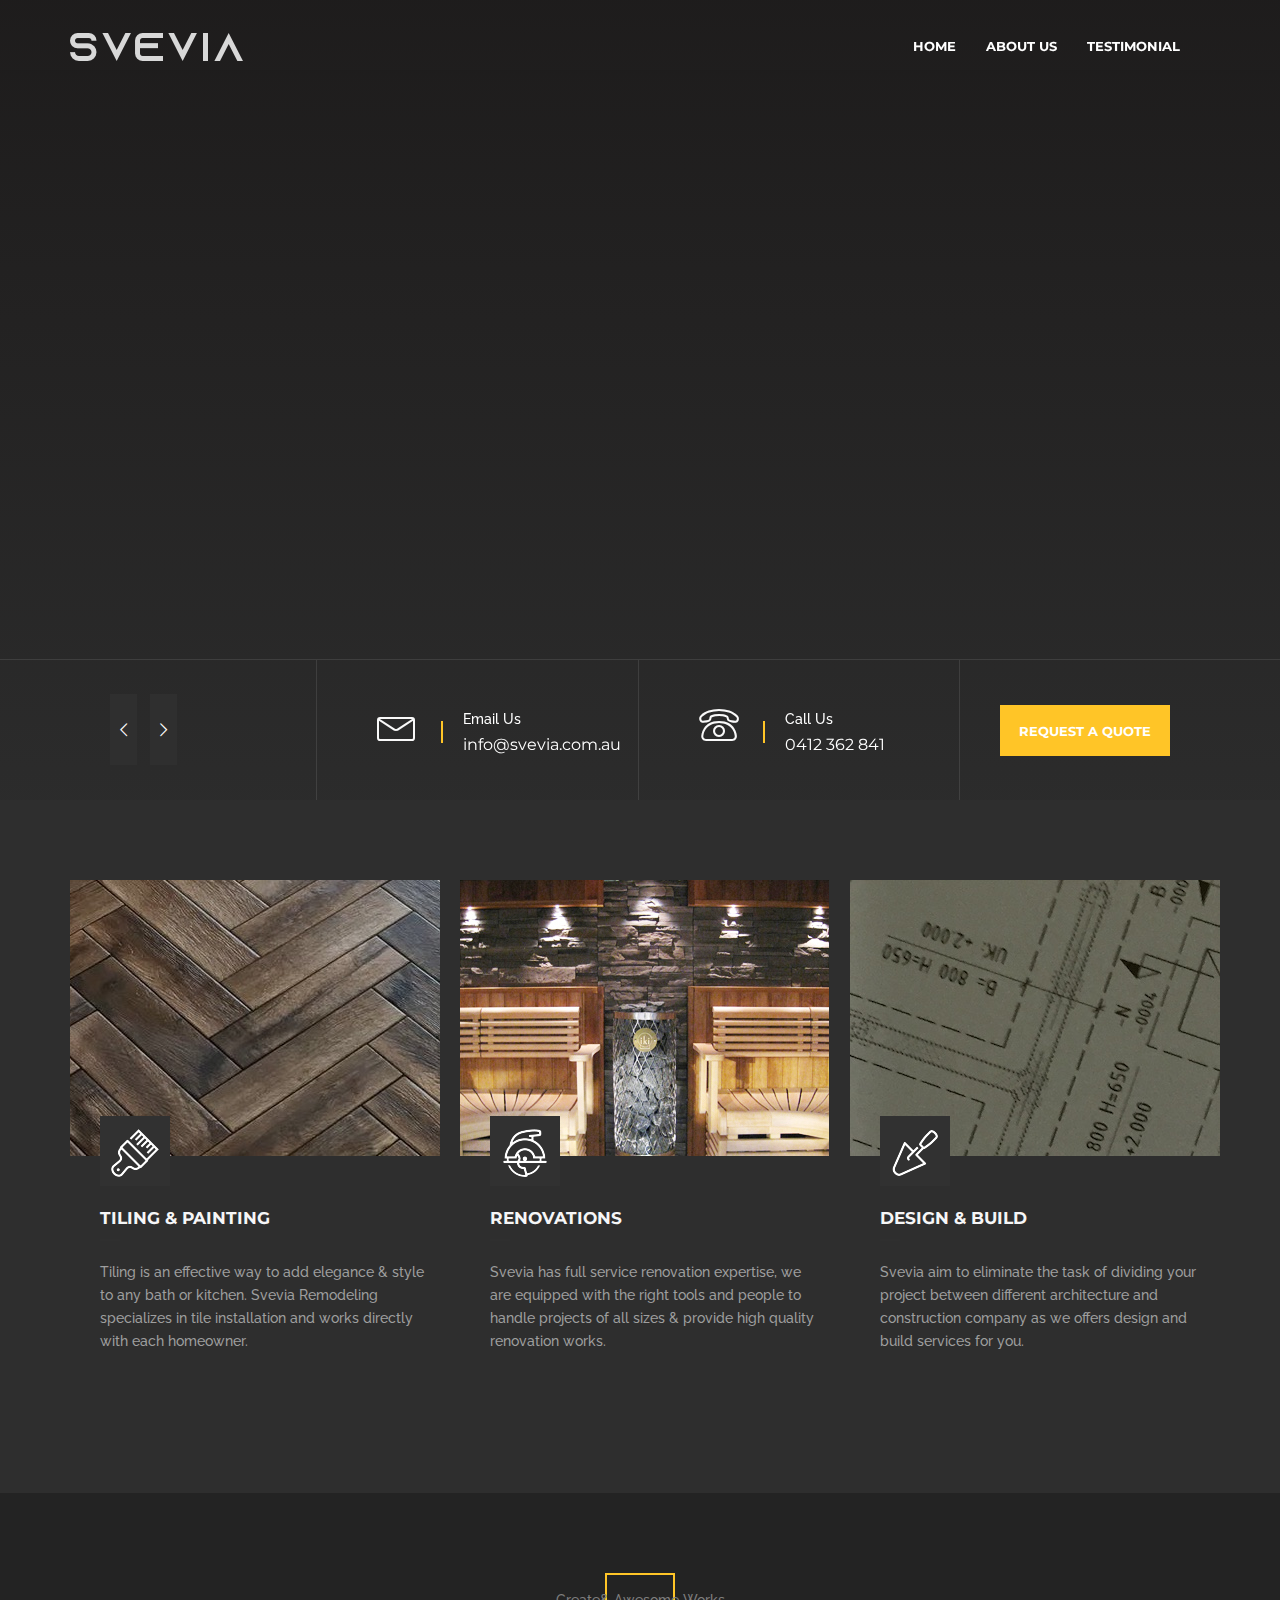
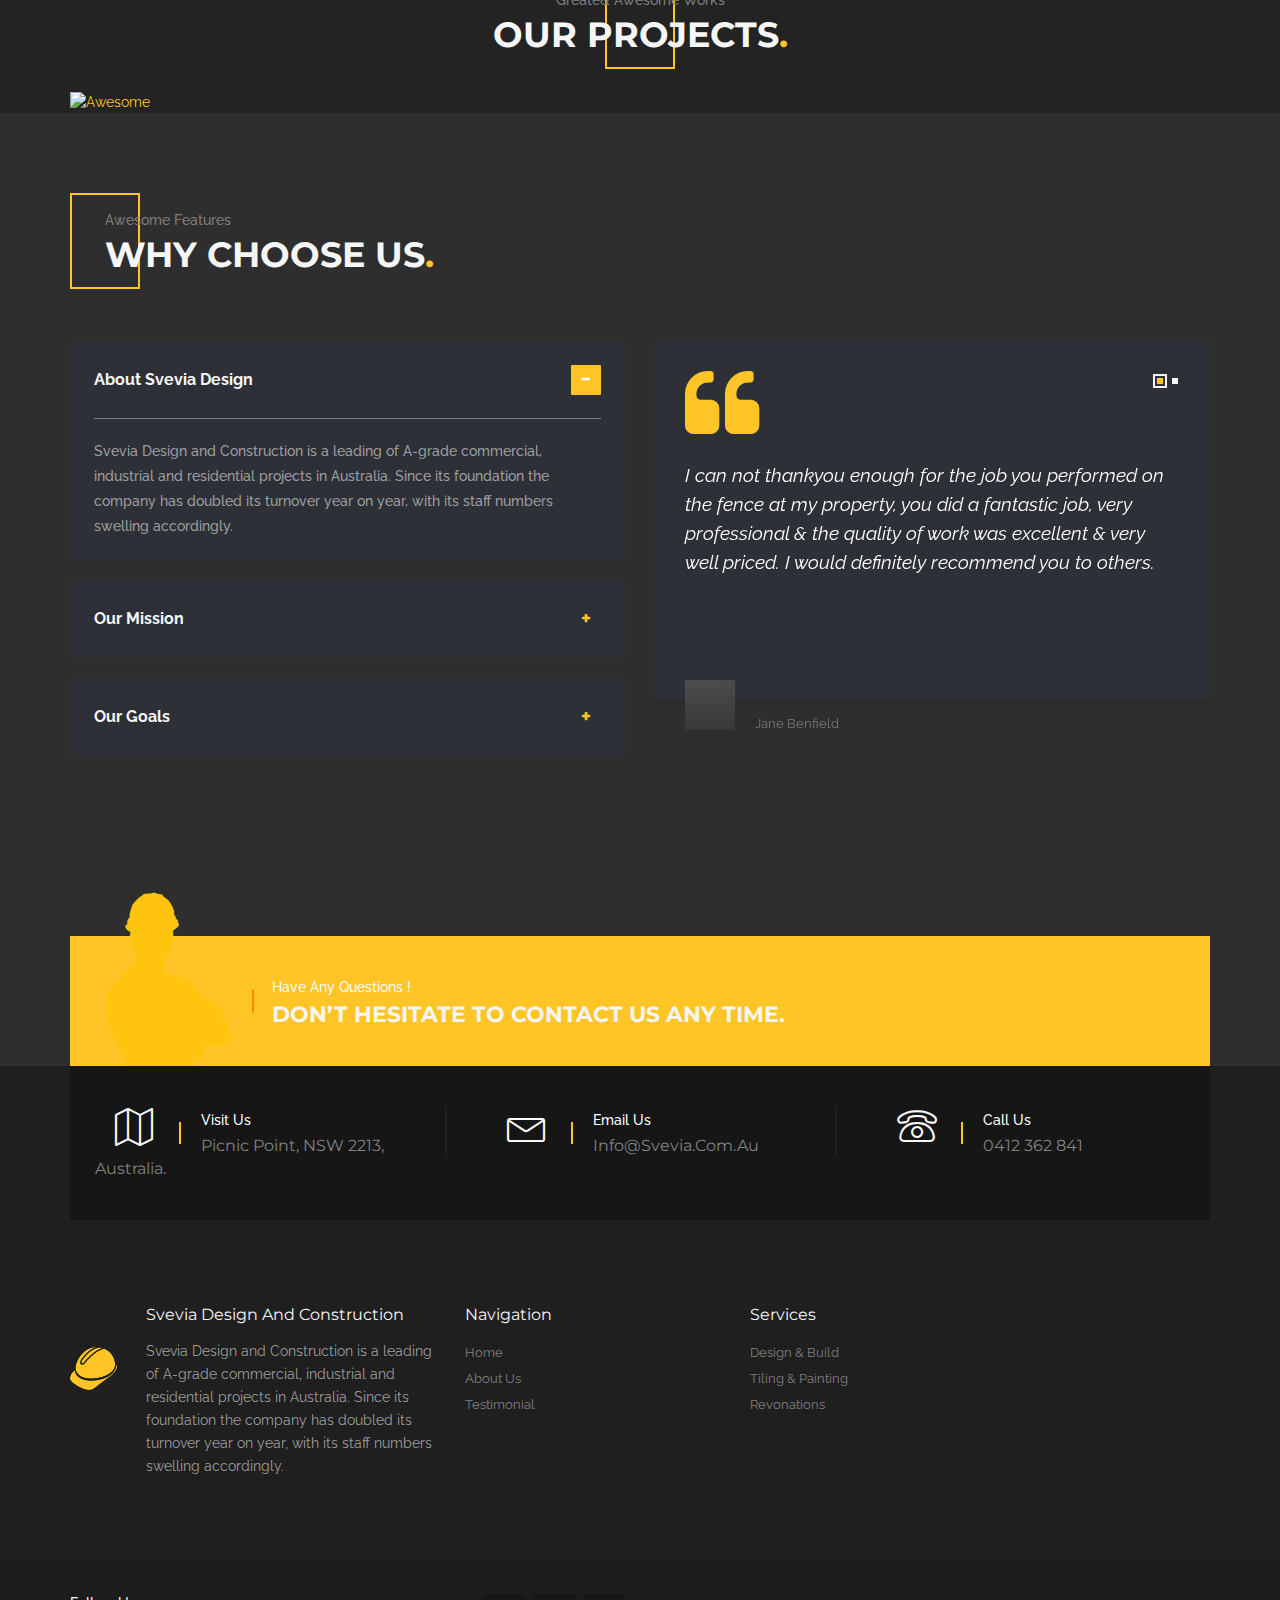
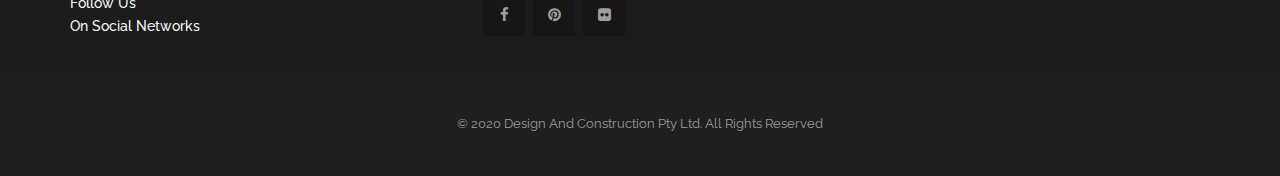
==== commit 65e4bf68: "Svevia Design and Construction" ====
--- a/public/index.html
+++ b/public/index.html
@@ -55,7 +55,7 @@
 
     <!-- Document Title
     ============================================= -->
-    <title>Svevia Civil and Construction Pty Ltd</title>
+    <title>Design and Construction Pty Ltd</title>
   </head>
   <body class="dark">
     <div class="preloader">
@@ -99,11 +99,11 @@
                 </li>
                 <!-- li end -->
                 <li>
-                  <a href="aboutus.html">about us</a>
+                  <a href="aboutus.html">About Us</a>
                 </li>
                 <!-- li end -->
                 <li>
-                  <a href="testimonials.html">testimonial</a>
+                  <a href="testimonials.html">Testimonial</a>
                 </li>
                 <!-- li end -->
               </ul>
@@ -193,7 +193,7 @@
                 data-color="#ffc527"
                 style="font-family: montserrat"
               >
-                We Are Svevia
+                We Are Svevia Design
               </div>
 
               <!-- LAYER NR. 3 -->
@@ -433,9 +433,7 @@
                 </div>
                 <div class="widget-contact-info">
                   <p class="text-capitalize">email us</p>
-                  <p class="font-heading text-white">
-                    rafal.skowron1980@yahoo.com
-                  </p>
+                  <p class="font-heading text-white">info@svevia.com.au</p>
                 </div>
               </li>
               <!-- .widget end -->
@@ -737,7 +735,7 @@
                       aria-expanded="true"
                       aria-controls="collapse02-1"
                     >
-                      About Svevia
+                      About Svevia Design
                     </a>
                     <span class="icon"></span>
                   </h4>
@@ -749,8 +747,11 @@
                   aria-labelledby="headingOne"
                 >
                   <div class="panel-body">
-                    Since its foundation the company has doubled its turnover
-                    year on year, with its staff numbers swelling accordingly.
+                    Svevia Design and Construction is a leading of A-grade
+                    commercial, industrial and residential projects in
+                    Australia. Since its foundation the company has doubled its
+                    turnover year on year, with its staff numbers swelling
+                    accordingly.
                   </div>
                 </div>
               </div>
@@ -812,10 +813,11 @@
                   aria-labelledby="headingThree"
                 >
                   <div class="panel-body">
-                    Svevia is a leading developer of A-grade commercial,
-                    industrial and residential projects in Australia. Since its
-                    foundation the company has doubled its turnover year on
-                    year, with its staff numbers swelling accordingly.
+                    Svevia Design and Construction is a leading of A-grade
+                    commercial, industrial and residential projects in
+                    Australia. Since its foundation the company has doubled its
+                    turnover year on year, with its staff numbers swelling
+                    accordingly.
                   </div>
                 </div>
               </div>
@@ -831,53 +833,31 @@
               <div class="testimonial-item">
                 <div class="testimonial-content">
                   <p>
-                    In Svevia, understanding the needs of clients is our
-                    professional duty. We individually assess each plan and
-                    offer optimal solutions, proceeding from the project’s
-                    objectives and specifics.
+                    I can not thankyou enough for the job you performed on the
+                    fence at my property, you did a fantastic job, very
+                    professional & the quality of work was excellent & very well
+                    priced. I would definitely recommend you to others.
                   </p>
                   <div class="testimonial-img">
                     <img src="assets/images/testimonial/3.png" alt="author" />
                   </div>
                 </div>
-                <div class="testimonial-meta">
-                  <strong>Begha</strong>, Art Director
-                </div>
+                <div class="testimonial-meta">Jane Benfield</div>
               </div>
               <!-- .testimonial-item end -->
 
               <div class="testimonial-item">
                 <div class="testimonial-content">
                   <p>
-                    The skills of our project managers are attested by
-                    international certificates from leading overseas
-                    professional associations in the realm of construction, land
-                    use and real estate.
+                    Thanks so much for the amazing work you did on my retaining
+                    wall. I’m very pleased with the quality your work, and price
+                    you charged, I would definitely recommend your services.
                   </p>
                   <div class="testimonial-img">
                     <img src="assets/images/testimonial/2.png" alt="author" />
                   </div>
                 </div>
-                <div class="testimonial-meta">
-                  <strong>Habaza</strong>, Civil Engineer
-                </div>
-              </div>
-              <!-- .testimonial-item end -->
-
-              <div class="testimonial-item">
-                <div class="testimonial-content">
-                  <p>
-                    Svevia Group carries out full-cycle development, including
-                    the attraction of investments, construction and managing
-                    premium residential and non-residential properties.
-                  </p>
-                  <div class="testimonial-img">
-                    <img src="assets/images/testimonial/1.png" alt="author" />
-                  </div>
-                </div>
-                <div class="testimonial-meta">
-                  <strong>Fouad Badawy</strong>, Investor
-                </div>
+                <div class="testimonial-meta">Lisa Panania</div>
               </div>
               <!-- .testimonial-item end -->
             </div>
@@ -908,7 +888,7 @@
                 >
                   <div class="cta-desc">
                     <p>Have Any Questions !</p>
-                    <h5>Don’t Hesitate To Contact Us ANy Time.</h5>
+                    <h5>Don’t Hesitate To Contact Us Any Time.</h5>
                   </div>
                 </div>
                 <!-- .col-md-7 end -->
@@ -951,7 +931,7 @@
                   <div class="widget-contact-info">
                     <p class="text-capitalize text-white">email us</p>
                     <p class="text-capitalize font-heading">
-                      rafal.skowron1980@yahoo.com
+                      info@svevia.com.au
                     </p>
                   </div>
                 </div>
@@ -989,12 +969,14 @@
                 <img src="assets/images/footer-logo.png" alt="logo" />
               </div>
               <div class="widget-about-info">
-                <h5 class="text-capitalize text-white">Svevia</h5>
+                <h5 class="text-capitalize text-white">
+                  Svevia Design and Construction
+                </h5>
                 <p class="mb-0">
-                  Svevia is a leading of A-grade commercial, industrial and
-                  residential projects in Australia. Since its foundation the
-                  company has doubled its turnover year on year, with its staff
-                  numbers swelling accordingly.
+                  Svevia Design and Construction is a leading of A-grade
+                  commercial, industrial and residential projects in Australia.
+                  Since its foundation the company has doubled its turnover year
+                  on year, with its staff numbers swelling accordingly.
                 </p>
               </div>
             </div>
@@ -1009,10 +991,10 @@
                       <a href="index.html"> Home</a>
                     </li>
                     <li>
-                      <a href="aboutus.html"> about us</a>
+                      <a href="aboutus.html"> About us</a>
                     </li>
                     <li>
-                      <a href="testimonials.html"> testimonial</a>
+                      <a href="testimonials.html"> Testimonial</a>
                     </li>
                   </ul>
                 </div>
@@ -1058,19 +1040,15 @@
               <div
                 class="widget-social-icon pull-right text-right pull-none-xs"
               >
-                <a href="#">
+                <a href="https://www.facebook.com/sveviacivil">
                   <i class="fa fa-facebook"></i><i class="fa fa-facebook"></i>
-                </a>
-                <a href="#">
-                  <i class="fa fa-twitter"></i><i class="fa fa-twitter"></i>
-                </a>
-                <a href="#">
-                  <i class="fa fa-linkedin"></i><i class="fa fa-linkedin"></i>
                 </a>
                 <a href="#">
                   <i class="fa fa-pinterest"></i><i class="fa fa-pinterest"></i>
                 </a>
-                <a href="#">
+                <a
+                  href="https://www.flickr.com/photos/190068746@N07/albums/72157715926590077"
+                >
                   <i class="fa fa-flickr"></i><i class="fa fa-flickr"></i>
                 </a>
               </div>
@@ -1084,7 +1062,7 @@
         <div class="row">
           <div class="col-xs-12 col-sm-12 col-md-12 copyrights text-center">
             <p class="text-capitalize">
-              © 2020 Svevia Civil and Construction Pty Ltd. all rights reserved
+              © 2020 Design and Construction Pty Ltd. all rights reserved
             </p>
           </div>
         </div>
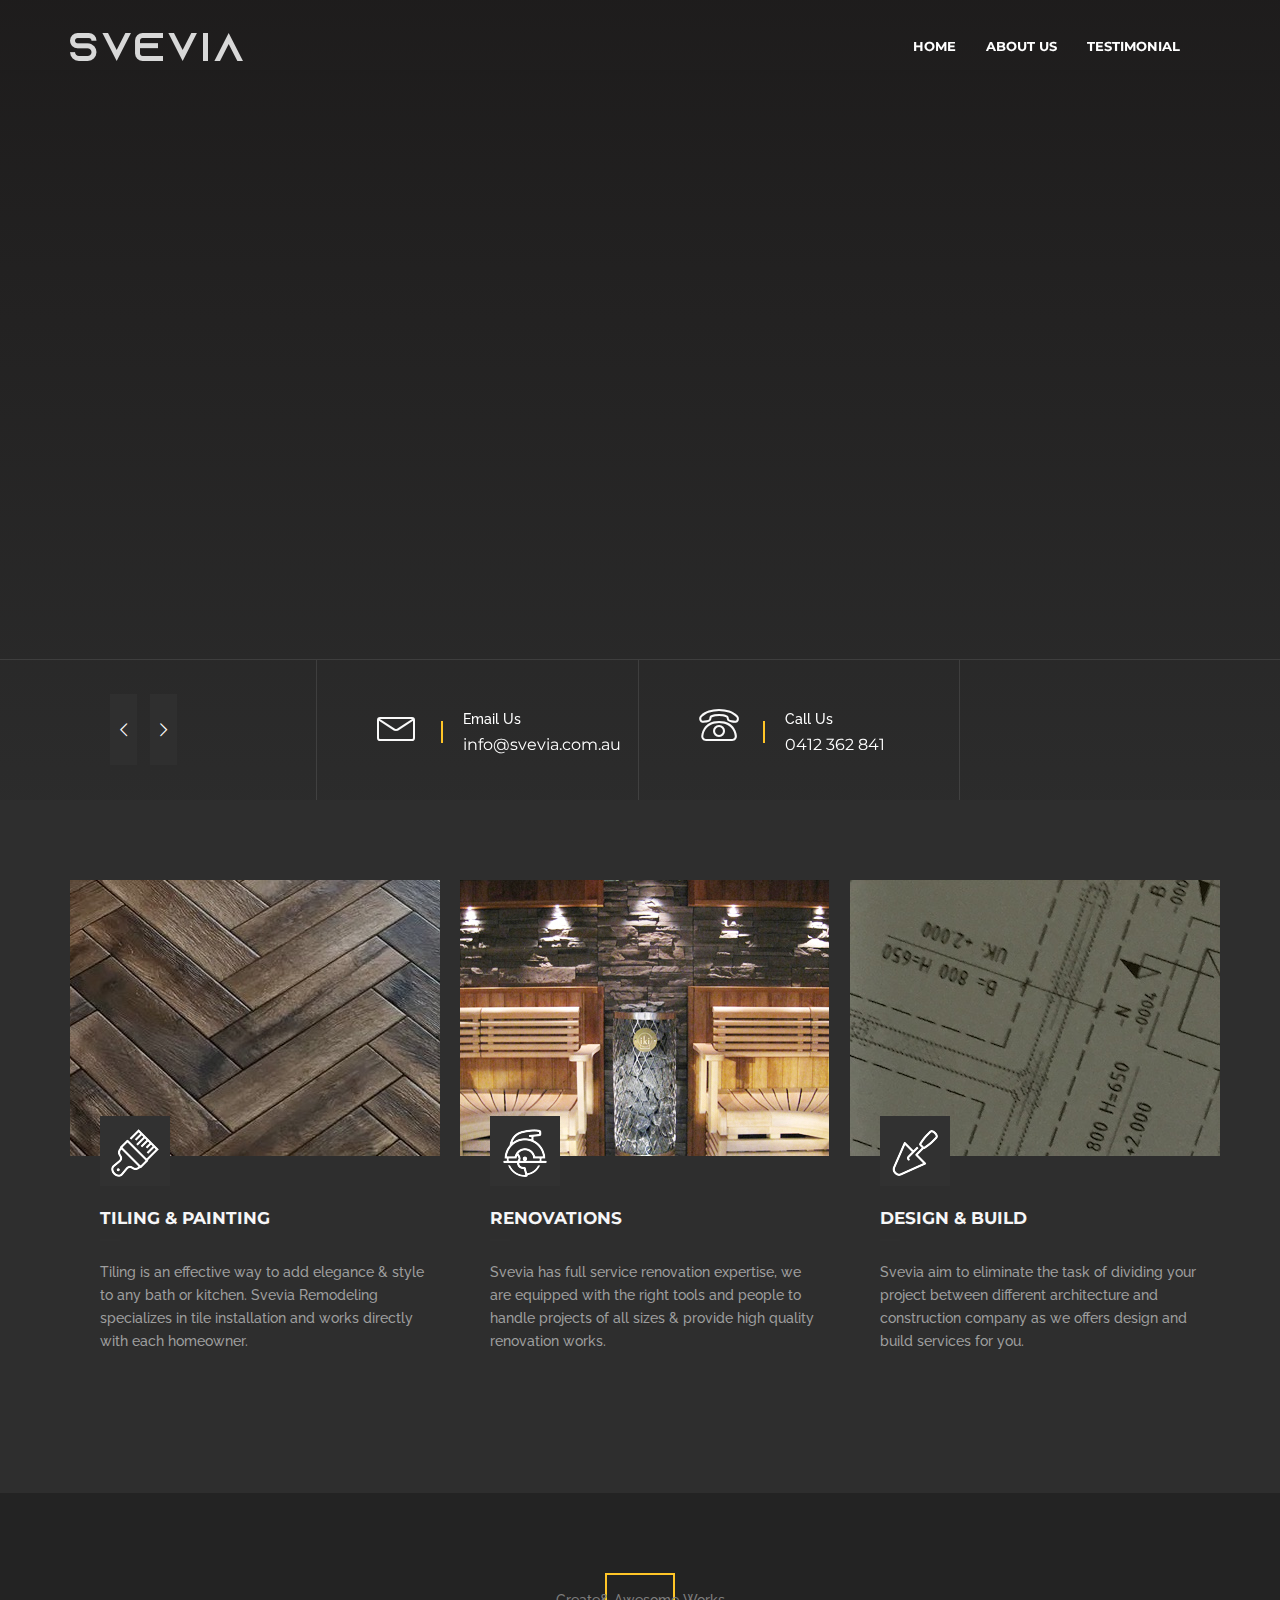
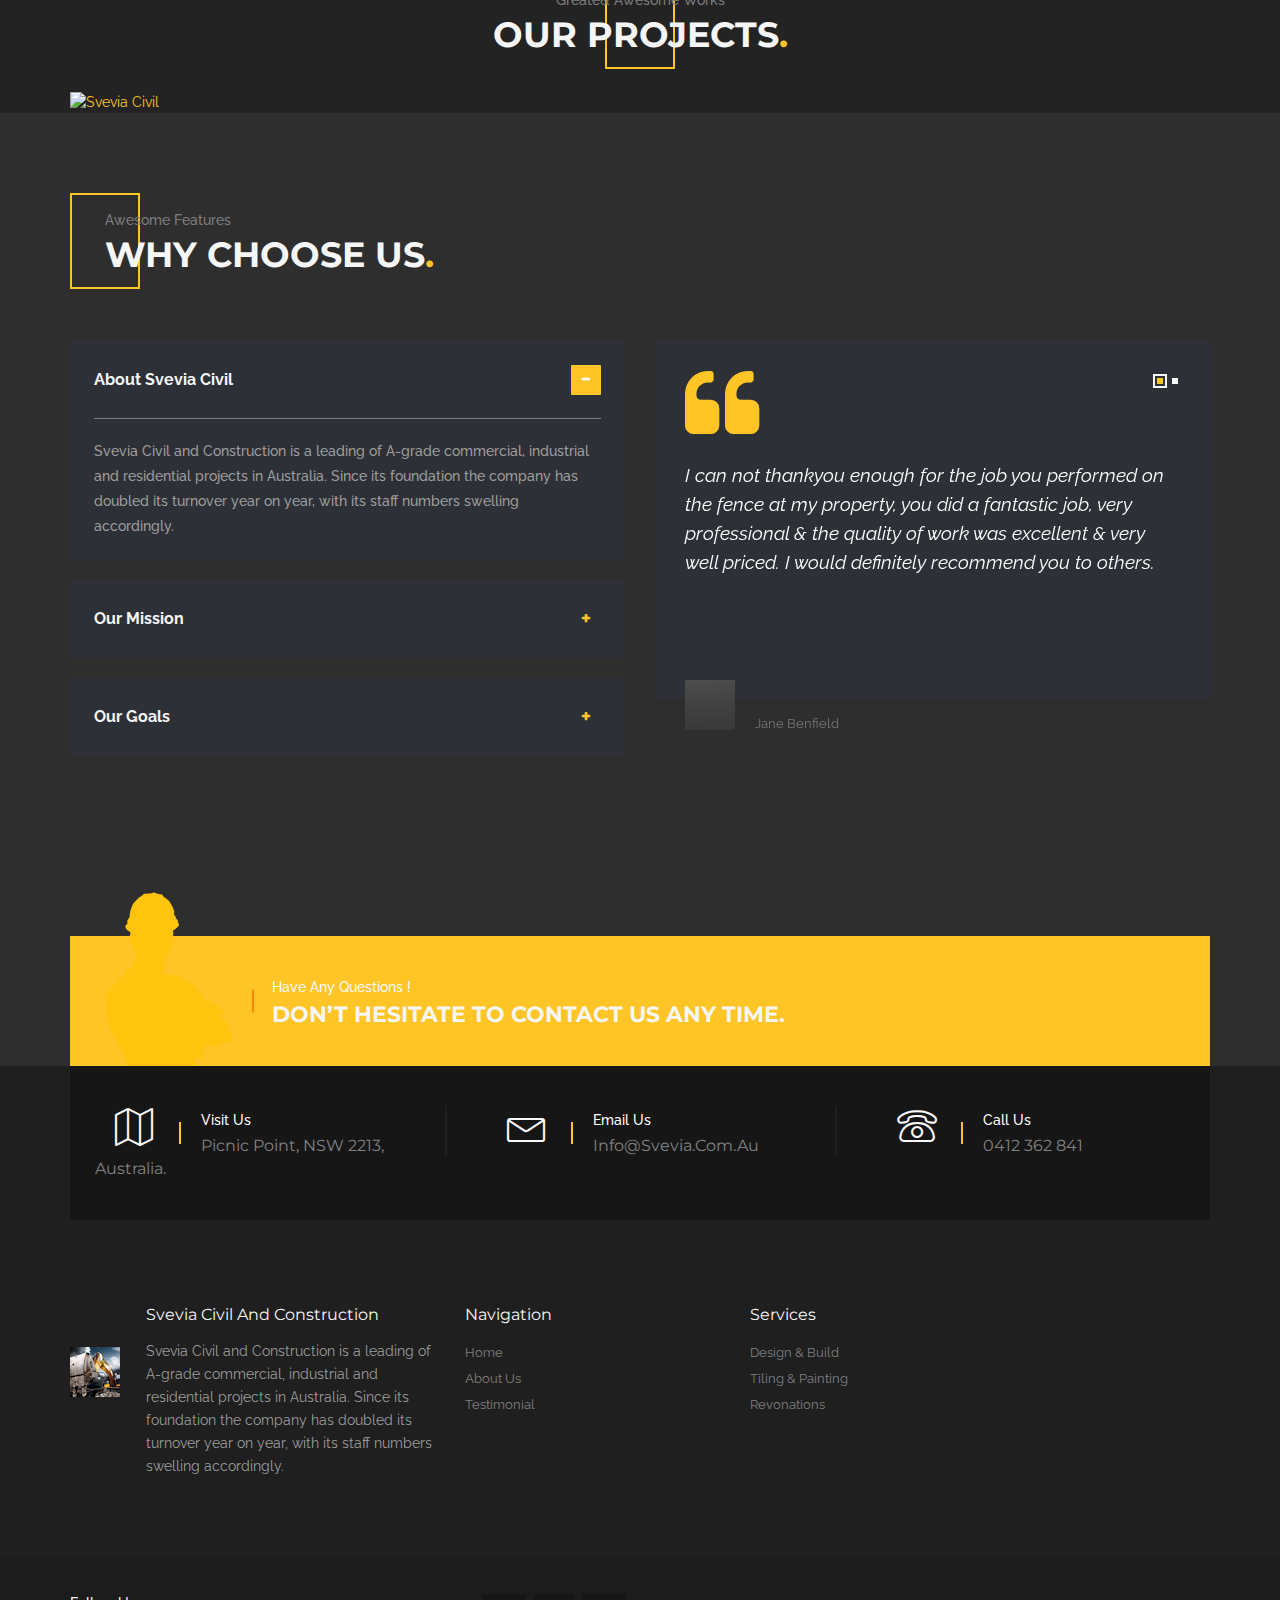
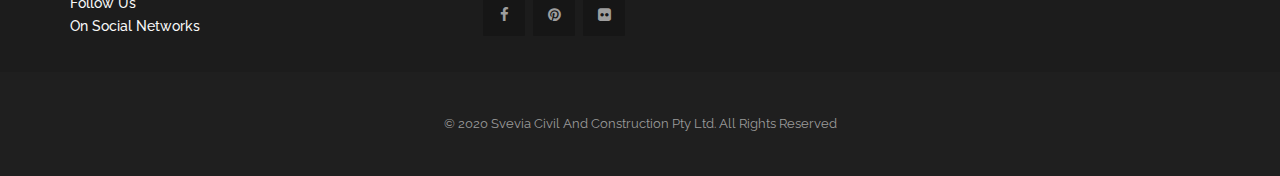
==== commit 07c4e89e: "Svevia Civil and Construction" ====
--- a/public/index.html
+++ b/public/index.html
@@ -55,7 +55,7 @@
 
     <!-- Document Title
     ============================================= -->
-    <title>Design and Construction Pty Ltd</title>
+    <title>Svevia Civil and Construction Pty Ltd</title>
   </head>
   <body class="dark">
     <div class="preloader">
@@ -193,7 +193,7 @@
                 data-color="#ffc527"
                 style="font-family: montserrat"
               >
-                We Are Svevia Design
+                We Are Svevia Civil
               </div>
 
               <!-- LAYER NR. 3 -->
@@ -452,14 +452,14 @@
               <!-- .widget end -->
 
               <li class="col-sm-4 col-md-3 widget">
-                <a
+                <!-- <a
                   class="btn btn-primary"
                   href="#"
                   data-toggle="modal"
                   data-target="#model-quote"
                   id="modelquote"
                   >Request A Quote</a
-                >
+                > -->
 
                 <!-- Modal -->
                 <div
@@ -676,13 +676,13 @@
 
         <a
           data-flickr-embed="true"
-          href="https://www.flickr.com/photos/190068746@N07/albums/72157715926590077"
-          title="Awesome"
+          href="https://www.flickr.com/photos/190068746@N07/albums/72157716095932922"
+          title="Svevia Civil"
           ><img
-            src="https://live.staticflickr.com/65535/50309855956_fdd26127cd_c.jpg"
+            src="https://live.staticflickr.com/65535/50310048662_054dcb2537_c.jpg"
             width="1024"
             height="768"
-            alt="Awesome"
+            alt="Svevia Civil"
         /></a>
         <script
           async
@@ -735,7 +735,7 @@
                       aria-expanded="true"
                       aria-controls="collapse02-1"
                     >
-                      About Svevia Design
+                      About Svevia Civil
                     </a>
                     <span class="icon"></span>
                   </h4>
@@ -747,7 +747,7 @@
                   aria-labelledby="headingOne"
                 >
                   <div class="panel-body">
-                    Svevia Design and Construction is a leading of A-grade
+                    Svevia Civil and Construction is a leading of A-grade
                     commercial, industrial and residential projects in
                     Australia. Since its foundation the company has doubled its
                     turnover year on year, with its staff numbers swelling
@@ -813,7 +813,7 @@
                   aria-labelledby="headingThree"
                 >
                   <div class="panel-body">
-                    Svevia Design and Construction is a leading of A-grade
+                    Svevia Civil and Construction is a leading of A-grade
                     commercial, industrial and residential projects in
                     Australia. Since its foundation the company has doubled its
                     turnover year on year, with its staff numbers swelling
@@ -970,10 +970,10 @@
               </div>
               <div class="widget-about-info">
                 <h5 class="text-capitalize text-white">
-                  Svevia Design and Construction
+                  Svevia Civil and Construction
                 </h5>
                 <p class="mb-0">
-                  Svevia Design and Construction is a leading of A-grade
+                  Svevia Civil and Construction is a leading of A-grade
                   commercial, industrial and residential projects in Australia.
                   Since its foundation the company has doubled its turnover year
                   on year, with its staff numbers swelling accordingly.
@@ -1047,7 +1047,7 @@
                   <i class="fa fa-pinterest"></i><i class="fa fa-pinterest"></i>
                 </a>
                 <a
-                  href="https://www.flickr.com/photos/190068746@N07/albums/72157715926590077"
+                  href="https://www.flickr.com/photos/190068746@N07/albums/72157716095932922"
                 >
                   <i class="fa fa-flickr"></i><i class="fa fa-flickr"></i>
                 </a>
@@ -1062,7 +1062,7 @@
         <div class="row">
           <div class="col-xs-12 col-sm-12 col-md-12 copyrights text-center">
             <p class="text-capitalize">
-              © 2020 Design and Construction Pty Ltd. all rights reserved
+              © 2020 Svevia Civil and Construction Pty Ltd. all rights reserved
             </p>
           </div>
         </div>
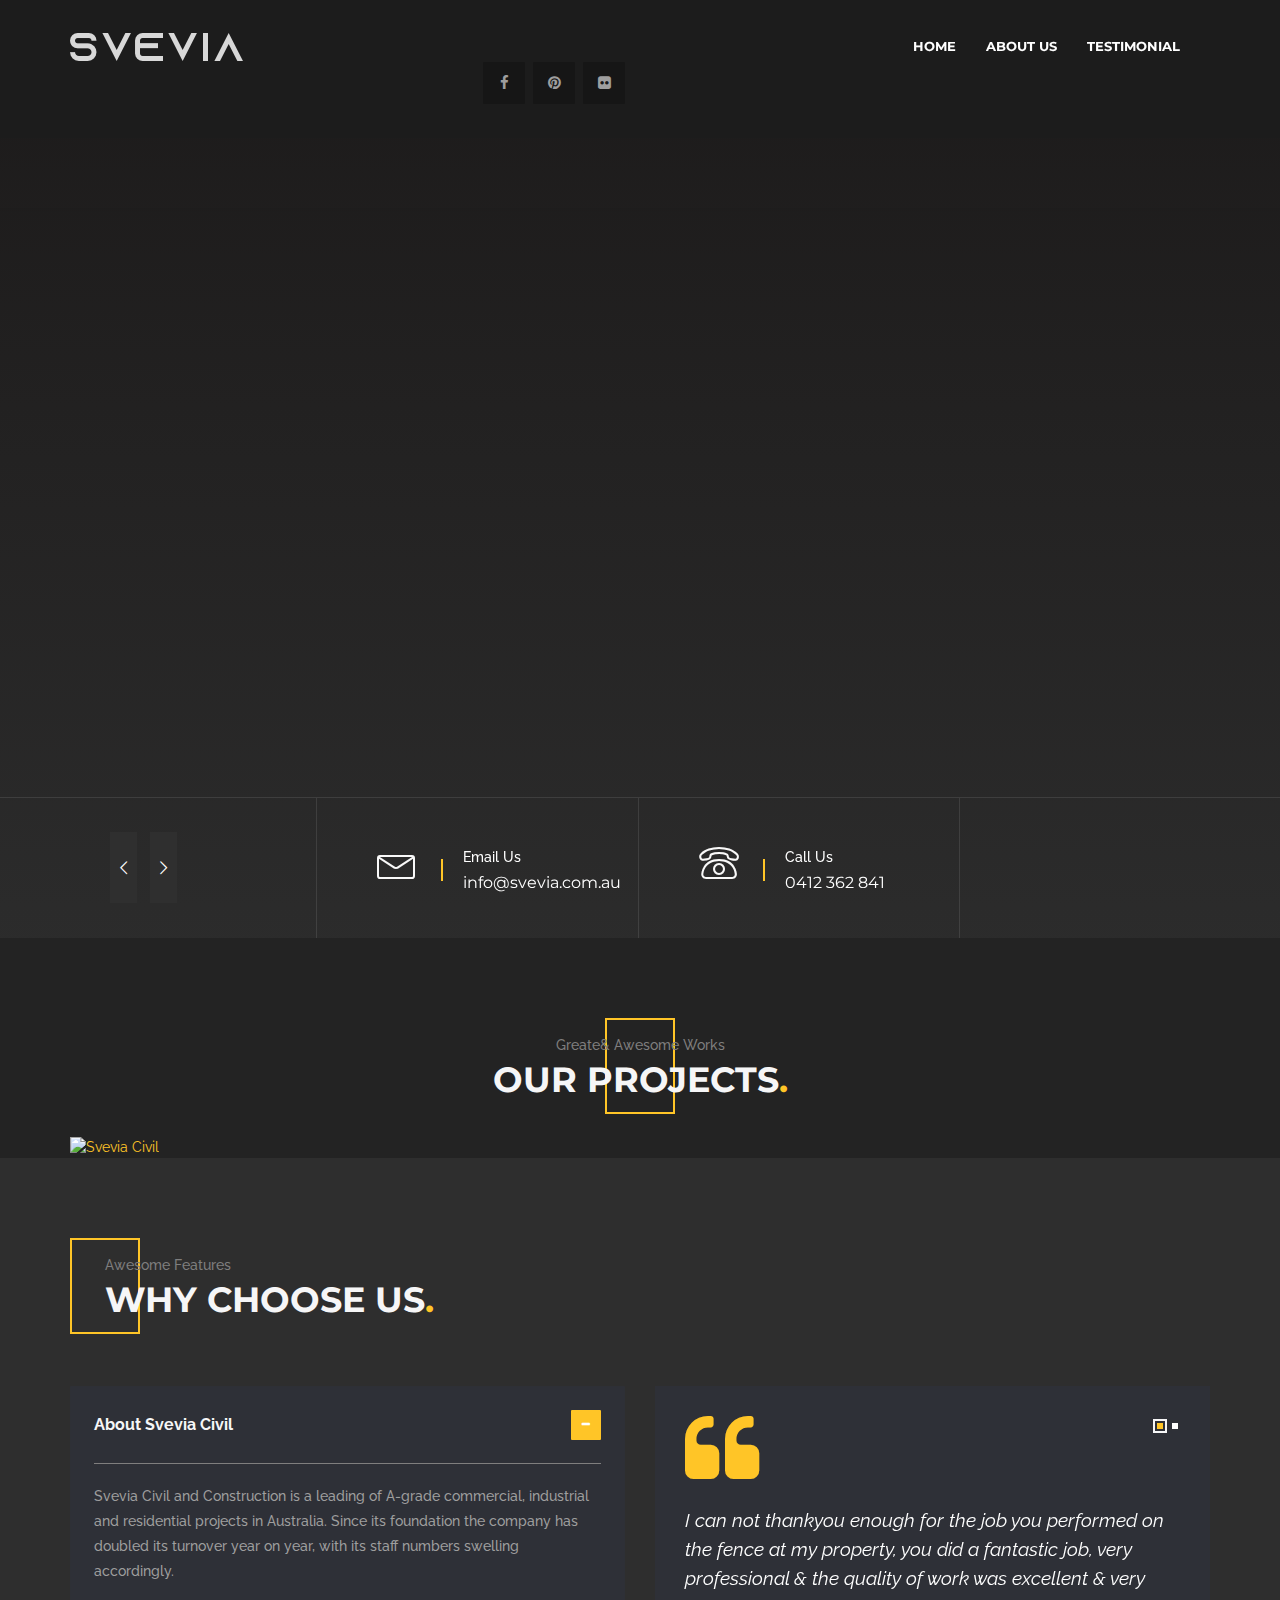
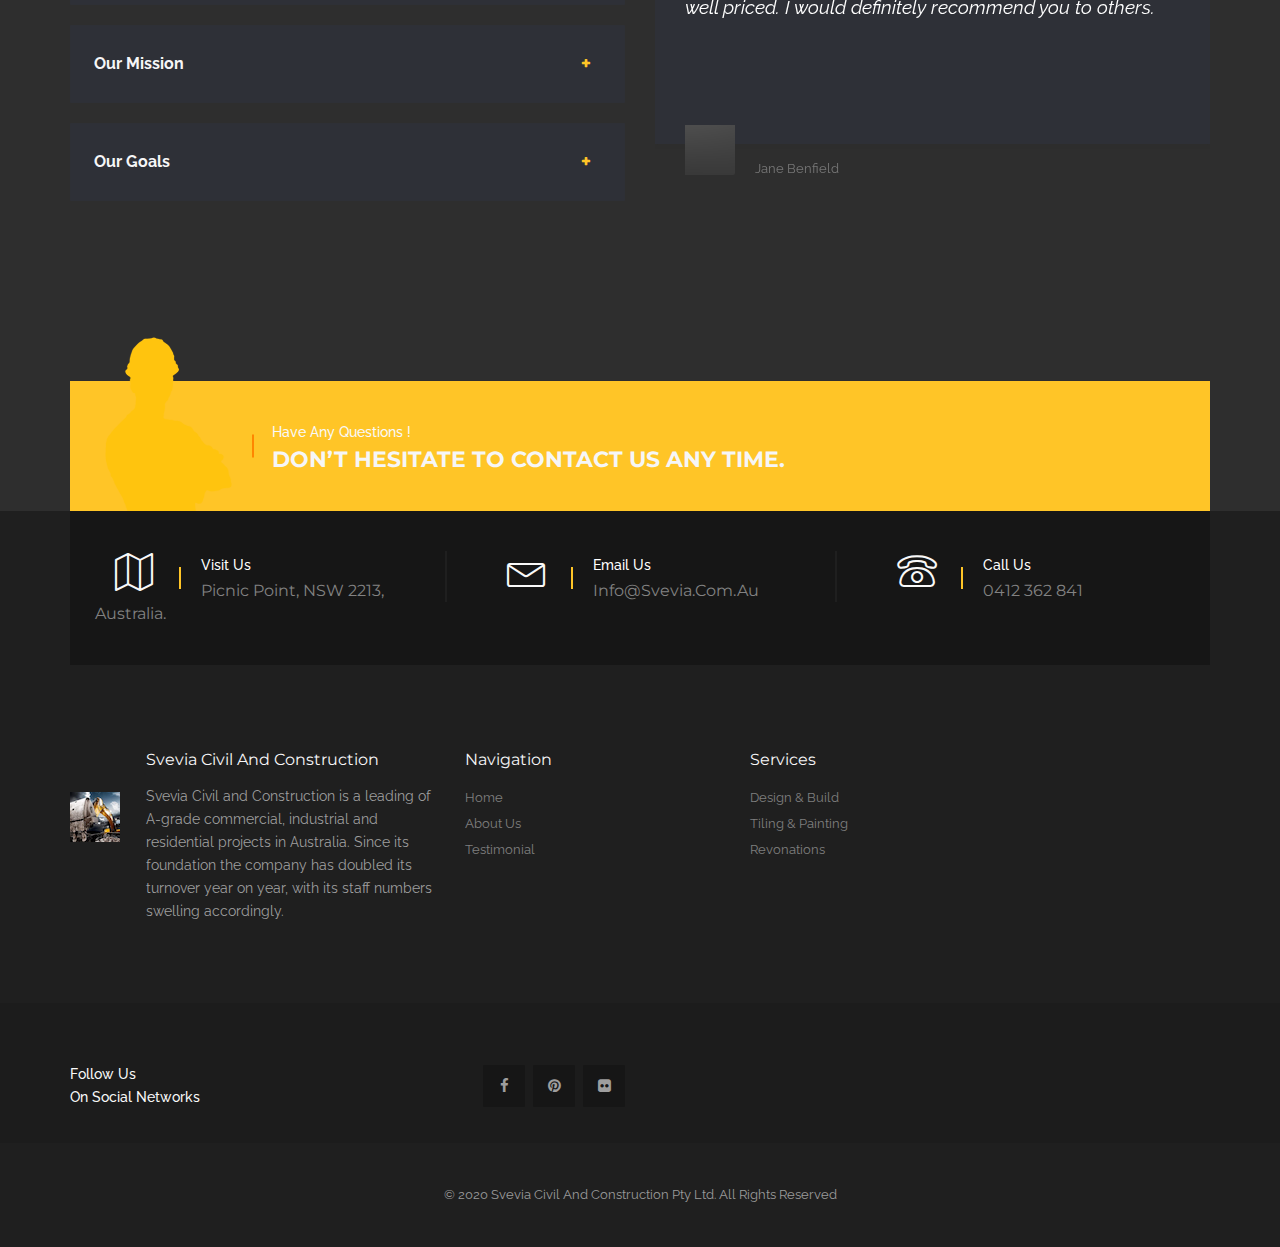
==== commit d9a8ecd2: "Social icon and images" ====
--- a/public/index.html
+++ b/public/index.html
@@ -65,6 +65,29 @@
         <div class="bounce3"></div>
       </div>
     </div>
+
+    <div class="widget-social">
+      <div class="container">
+        <div class="row">
+          <div class="col-xs-12 col-sm-12 col-md-6 mb-30-xs mb-30-sm">
+            <div class="widget-social-icon pull-right text-right pull-none-xs">
+              <a href="https://www.facebook.com/sveviacivil">
+                <i class="fa fa-facebook"></i><i class="fa fa-facebook"></i>
+              </a>
+              <a href="#">
+                <i class="fa fa-pinterest"></i><i class="fa fa-pinterest"></i>
+              </a>
+              <a
+                href="https://www.flickr.com/photos/190068746@N07/albums/72157716095932922"
+              >
+                <i class="fa fa-flickr"></i><i class="fa fa-flickr"></i>
+              </a>
+            </div>
+          </div>
+        </div>
+      </div>
+    </div>
+
     <header id="navbar-spy" class="full-header header-3 style-2">
       <nav id="primary-menu" class="navbar navbar-fixed-top">
         <div class="row">
@@ -554,106 +577,6 @@
     </section>
     <!-- #hero end -->
 
-    <!-- Service Block #4
-============================================= -->
-    <section class="service service-4">
-      <div class="container">
-        <div class="row">
-          <div class="col-xs-12 col-sm-12 col-md-12">
-            <div class="row">
-              <!-- Service Block #1 -->
-              <div class="col-xs-12 col-sm-4 col-md-4 service-block">
-                <div class="service-img">
-                  <img src="assets/images/services/grid/1.jpg" alt="icons" />
-                </div>
-                <div class="service-icon">
-                  <img
-                    src="assets/images/services/icons/i48/1w.png"
-                    alt="icon"
-                  />
-                  <img
-                    src="assets/images/services/icons/i48/1w.png"
-                    alt="icon"
-                  />
-                </div>
-                <div class="service-content">
-                  <div class="service-desc">
-                    <h4>Tiling &amp; Painting</h4>
-                    <p>
-                      Tiling is an effective way to add elegance & style to any
-                      bath or kitchen. Svevia Remodeling specializes in tile
-                      installation and works directly with each homeowner.
-                    </p>
-                  </div>
-                </div>
-              </div>
-              <!-- .col-md-4 end -->
-
-              <!-- Service Block #2 -->
-              <div class="col-xs-12 col-sm-4 col-md-4 service-block">
-                <div class="service-img">
-                  <img src="assets/images/services/grid/2.jpg" alt="icons" />
-                </div>
-                <div class="service-icon">
-                  <img
-                    src="assets/images/services/icons/i48/2w.png"
-                    alt="icon"
-                  />
-                  <img
-                    src="assets/images/services/icons/i48/2w.png"
-                    alt="icon"
-                  />
-                </div>
-                <div class="service-content">
-                  <div class="service-desc">
-                    <h4>Renovations</h4>
-                    <p>
-                      Svevia has full service renovation expertise, we are
-                      equipped with the right tools and people to handle
-                      projects of all sizes & provide high quality renovation
-                      works.
-                    </p>
-                  </div>
-                </div>
-              </div>
-              <!-- .col-md-4 end -->
-
-              <!-- Service Block #3 -->
-              <div class="col-xs-12 col-sm-4 col-md-4 service-block">
-                <div class="service-img">
-                  <img src="assets/images/services/grid/3.jpg" alt="icons" />
-                </div>
-                <div class="service-icon">
-                  <img
-                    src="assets/images/services/icons/i48/3w.png"
-                    alt="icon"
-                  />
-                  <img
-                    src="assets/images/services/icons/i48/3w.png"
-                    alt="icon"
-                  />
-                </div>
-                <div class="service-content">
-                  <div class="service-desc">
-                    <h4>Design &amp; Build</h4>
-                    <p>
-                      Svevia aim to eliminate the task of dividing your project
-                      between different architecture and construction company as
-                      we offers design and build services for you.
-                    </p>
-                  </div>
-                </div>
-              </div>
-              <!-- .col-md-4 end -->
-            </div>
-          </div>
-          <!-- .col-md-12 end -->
-        </div>
-        <!-- .row end -->
-      </div>
-      <!-- .container end -->
-    </section>
-
     <!-- Projects Section
 ============================================= -->
     <section
@@ -673,22 +596,26 @@
           </div>
           <!-- .col-md-6 end -->
         </div>
-
-        <a
-          data-flickr-embed="true"
-          href="https://www.flickr.com/photos/190068746@N07/albums/72157716095932922"
-          title="Svevia Civil"
-          ><img
-            src="https://live.staticflickr.com/65535/50310048662_054dcb2537_c.jpg"
-            width="1024"
-            height="768"
-            alt="Svevia Civil"
-        /></a>
-        <script
-          async
-          src="//embedr.flickr.com/assets/client-code.js"
-          charset="utf-8"
-        ></script>
+        <!-- .row end -->
+
+        <div class="row">
+          <div class="col-xs-12 col-sm-12 col-md-12">
+            <a
+              data-flickr-embed="true"
+              href="https://www.flickr.com/photos/190068746@N07/albums/72157716095932922"
+              title="Svevia Civil"
+              ><img
+                src="https://live.staticflickr.com/65535/50310048662_054dcb2537_c.jpg"
+                width="100%"
+                alt="Svevia Civil"
+            /></a>
+            <script
+              async
+              src="//embedr.flickr.com/assets/client-code.js"
+              charset="utf-8"
+            ></script>
+          </div>
+        </div>
 
         <!-- .row end -->
       </div>
--- a/public/assets/css/style.css
+++ b/public/assets/css/style.css
@@ -1,4 +1,3 @@
-
 /*-----------------------------------------------------------------------------------
 
 	Theme Name: Yellow Hats
@@ -50,92 +49,92 @@
 \*------------------------------------*/
 
 html {
-	font-size: 14px;
+  font-size: 14px;
 }
 
 body {
-	background-color: #fff;
-	font-family: 'Raleway', sans-serif;
-	font-size: 14px;
-	font-weight: 400;
-	color: #828282;
-	line-height: 1.5;
-	margin: 0
+  background-color: #fff;
+  font-family: "Raleway", sans-serif;
+  font-size: 14px;
+  font-weight: 400;
+  color: #828282;
+  line-height: 1.5;
+  margin: 0;
 }
 
 * {
-	outline: none;
+  outline: none;
 }
 
 ::-moz-selection {
-text-shadow:none;
+  text-shadow: none;
 }
 
 ::selection {
-	background-color: #ffc527;
-	color: #fff;
-	text-shadow: none;
+  background-color: #ffc527;
+  color: #fff;
+  text-shadow: none;
 }
 
 a {
-	-webkit-transition: all 0.3s ease;
-	-moz-transition: all 0.3s ease;
-	-ms-transition: all 0.3s ease;
-	-o-transition: all 0.3s ease;
-	transition: all 0.3s ease;
-	color: #ffc527;
+  -webkit-transition: all 0.3s ease;
+  -moz-transition: all 0.3s ease;
+  -ms-transition: all 0.3s ease;
+  -o-transition: all 0.3s ease;
+  transition: all 0.3s ease;
+  color: #ffc527;
 }
 
 a:hover {
-	color: #f3b200;
-	text-decoration: none;
+  color: #f3b200;
+  text-decoration: none;
 }
 
 a:focus {
-	color: #f3b200;
-	outline: none;
-	text-decoration: none;
+  color: #f3b200;
+  outline: none;
+  text-decoration: none;
 }
 
 a:active {
-	color: #f3b200;
-	outline: none;
-	text-decoration: none;
+  color: #f3b200;
+  outline: none;
+  text-decoration: none;
 }
 
 textarea {
-	resize: none
+  resize: none;
 }
 
 .form-control {
-	background-color: transparent;
-	-moz-border-radius: 0;
-	-webkit-border-radius: 0;
-	border-radius: 0;
-	border-top: none;
-	border-right: 0;
-	border-left: 0;
-	border-bottom: 2px solid #e5e5e5;
-	font-size: 13px;
-	color: #a9a9a9;
-	line-height: 49px;
-	height: 49px;
-	margin-bottom: 50px;
-	box-shadow: none;
-	-moz-box-shadow: none;
-	-webkit-box-shadow: none;
-	padding-left: 0;
+  background-color: transparent;
+  -moz-border-radius: 0;
+  -webkit-border-radius: 0;
+  border-radius: 0;
+  border-top: none;
+  border-right: 0;
+  border-left: 0;
+  border-bottom: 2px solid #e5e5e5;
+  font-size: 13px;
+  color: #a9a9a9;
+  line-height: 49px;
+  height: 49px;
+  margin-bottom: 50px;
+  box-shadow: none;
+  -moz-box-shadow: none;
+  -webkit-box-shadow: none;
+  padding-left: 0;
 }
 
 .form-control:focus {
-	border-bottom-color: #ffc527;
-	box-shadow: none;
-	-moz-box-shadow: none;
-	-webkit-box-shadow: none;
+  border-bottom-color: #ffc527;
+  box-shadow: none;
+  -moz-box-shadow: none;
+  -webkit-box-shadow: none;
 }
 
 button.btn {
-	margin-bottom: 0
+  margin-bottom: 0;
 }
 
 .btn:focus,
@@ -144,12 +143,12 @@
 .btn.focus,
 .btn.focus:active,
 .btn.active.focus {
-	outline: none
+  outline: none;
 }
 
 .modal-backdrop {
-	z-index: 1020;
-	background-color: rgba(34, 34, 34, 0.95);
+  z-index: 1020;
+  background-color: rgba(34, 34, 34, 0.95);
 }
 
 /*------------------------------------*\
@@ -169,277 +168,277 @@
 .h4,
 .h5,
 .h6 {
-	color: #2f2f2f;
-	font-family: 'Montserrat', sans-serif;
-	font-weight: 700;
-	margin: 0 0 20px 0;
-	line-height: 1.5;
+  color: #2f2f2f;
+  font-family: "Montserrat", sans-serif;
+  font-weight: 700;
+  margin: 0 0 20px 0;
+  line-height: 1.5;
 }
 
 h1,
 .h1 {
-	font-size: 32px;
+  font-size: 32px;
 }
 
 h2,
 .h2 {
-	font-size: 28px;
+  font-size: 28px;
 }
 
 h3,
 .h3 {
-	font-size: 25px;
+  font-size: 25px;
 }
 
 h4,
 .h4 {
-	font-size: 22px;
+  font-size: 22px;
 }
 
 h5,
 .h5 {
-	font-size: 18px;
+  font-size: 18px;
 }
 
 h6,
 .h6 {
-	font-size: 14px;
+  font-size: 14px;
 }
 
 p {
-	color: #9e9e9e;
-	font-size: 15px;
-	font-weight: 500;
-	margin-bottom: 20px;
-	line-height: 23px;
+  color: #9e9e9e;
+  font-size: 15px;
+  font-weight: 500;
+  margin-bottom: 20px;
+  line-height: 23px;
 }
 
 .lead {
-	font-size: 16px;
-	line-height: 1.8;
+  font-size: 16px;
+  line-height: 1.8;
 }
 
 /* Aligning Text */
 .text-left {
-	text-align: left !important;
+  text-align: left !important;
 }
 
 .text-right {
-	text-align: right !important;
+  text-align: right !important;
 }
 
 .text-center {
-	text-align: center !important;
+  text-align: center !important;
 }
 
 .text-just {
-	text-align: justify !important;
+  text-align: justify !important;
 }
 
 .align-top {
-	vertical-align: top;
+  vertical-align: top;
 }
 
 .align-bottom {
-	vertical-align: bottom;
+  vertical-align: bottom;
 }
 
 .align-middle {
-	vertical-align: middle;
+  vertical-align: middle;
 }
 
 .align-baseline {
-	vertical-align: baseline
+  vertical-align: baseline;
 }
 
 /* Weight Text */
 .bold {
-	font-weight: bold;
+  font-weight: bold;
 }
 
 .regular {
-	font-weight: normal;
+  font-weight: normal;
 }
 
 .italic {
-	font-style: italic;
+  font-style: italic;
 }
 
 .break-word {
-	word-wrap: break-word;
+  word-wrap: break-word;
 }
 
 .no-wrap {
-	white-space: nowrap;
+  white-space: nowrap;
 }
 
 /* Text Color */
 .text-white {
-	color: #fff !important;
+  color: #fff !important;
 }
 
 .text-black {
-	color: #2f2f2f;
+  color: #2f2f2f;
 }
 
 .text-capitalize {
-	text-transform: capitalize
+  text-transform: capitalize;
 }
 
 .text-uppercase {
-	text-transform: uppercase
+  text-transform: uppercase;
 }
 
 .font-heading {
-	font-family: 'Montserrat', sans-serif;
+  font-family: "Montserrat", sans-serif;
 }
 
 .font-body {
-	font-family: 'Raleway', sans-serif;
+  font-family: "Raleway", sans-serif;
 }
 
 .font-18 {
-	font-size: 18px;
+  font-size: 18px;
 }
 
 .font-16 {
-	font-size: 16px;
+  font-size: 16px;
 }
 
 .font-40 {
-	font-size: 40px;
+  font-size: 40px;
 }
 
 .font-secondary {
-	font-family: 'Droid Serif', serif
+  font-family: "Droid Serif", serif;
 }
 
 /* quotes style */
 blockquot,
 .blockquote {
-	font-size: 20px;
-	font-family: 'Raleway', sans-serif;
-	font-style: italic;
-	line-height: 28px;
-	font-weight: 500;
-	padding: 30px 0 30px 30px;
+  font-size: 20px;
+  font-family: "Raleway", sans-serif;
+  font-style: italic;
+  line-height: 28px;
+  font-weight: 500;
+  padding: 30px 0 30px 30px;
 }
 
 .quote-author {
-	display: block;
-	font-size: 13px;
-	font-style: normal;
-	margin-top: 20px;
-	line-height: 28px;
+  display: block;
+  font-size: 13px;
+  font-style: normal;
+  margin-top: 20px;
+  line-height: 28px;
 }
 
 .blockquote-1 {
-	border-left: 6px solid #222222;
+  border-left: 6px solid #222222;
 }
 
 .blockquote-3,
 .blockquote-4 {
-	padding-right: 30px;
+  padding-right: 30px;
 }
 
 .blockquote-2,
 .blockquote-3,
 .blockquote-4 {
-	border-left: none;
+  border-left: none;
 }
 
 .blockquote-2:before {
-	content: "\f10d";
-	font-family: fontawesome;
-	font-size: 16px;
-	position: absolute;
-	top: 0;
-	left: 0;
-	color: #222222;
-	line-height: 1.8;
+  content: "\f10d";
+  font-family: fontawesome;
+  font-size: 16px;
+  position: absolute;
+  top: 0;
+  left: 0;
+  color: #222222;
+  line-height: 1.8;
 }
 
 .blockquote-2:after {
-	content: "\f10e";
-	font-family: fontawesome;
-	font-size: 16px;
-	color: #222222;
-	position: absolute;
-	right: 0;
-	bottom: 0;
-	line-height: 1.8;
+  content: "\f10e";
+  font-family: fontawesome;
+  font-size: 16px;
+  color: #222222;
+  position: absolute;
+  right: 0;
+  bottom: 0;
+  line-height: 1.8;
 }
 
 .blockquote-3 {
-	color: #ffc527;
-	background-color: #f9f9f9;
-	border-radius: 5px;
+  color: #ffc527;
+  background-color: #f9f9f9;
+  border-radius: 5px;
 }
 
 .blockquote-3 .quote-author {
-	color: #828282
+  color: #828282;
 }
 
 .blockquote-4 {
-	color: #fff;
-	background-color: #222222;
-	border-radius: 5px;
+  color: #fff;
+  background-color: #222222;
+  border-radius: 5px;
 }
 
 /* Lists */
 ul.list {
-	padding: 0;
-	font-size: 13px;
-	list-style-type: none;
+  padding: 0;
+  font-size: 13px;
+  list-style-type: none;
 }
 
 ul.list li {
-	font-size: 13px;
-	font-weight: 500;
-	line-height: 30px;
+  font-size: 13px;
+  font-weight: 500;
+  line-height: 30px;
 }
 
 ul.icon-list li i {
-	font-size: 15px;
-	font-weight: 400;
-	line-height: 30px;
-	margin-right: 10px;
-	color: #2f2f2f;
+  font-size: 15px;
+  font-weight: 400;
+  line-height: 30px;
+  margin-right: 10px;
+  color: #2f2f2f;
 }
 
 ul.number-list li span {
-	font-size: 13px;
-	font-weight: 700;
-	line-height: 30px;
-	margin-right: 15px;
-	color: #2f2f2f;
+  font-size: 13px;
+  font-weight: 700;
+  line-height: 30px;
+  margin-right: 15px;
+  color: #2f2f2f;
 }
 
 ul.dot-list li i {
-	font-size: 7px;
-	font-weight: 400;
-	line-height: 30px;
-	margin-right: 19px;
-	color: #2f2f2f;
+  font-size: 7px;
+  font-weight: 400;
+  line-height: 30px;
+  margin-right: 19px;
+  color: #2f2f2f;
 }
 
 /*------------------------------------*\
 #COLORS
 \*------------------------------------*/
 .color-heading {
-	color: #2f2f2f !important
+  color: #2f2f2f !important;
 }
 
 .color-theme {
-	color: #ffc527 !important
+  color: #ffc527 !important;
 }
 
 .color-white {
-	color: #fff !important
+  color: #fff !important;
 }
 
 .color-gray {
-	color: #f9f9f9 !important
+  color: #f9f9f9 !important;
 }
 
 /*------------------------------------*\
@@ -456,3707 +455,3719 @@
 table,
 fieldset,
 form {
-	margin-bottom: 20px;
+  margin-bottom: 20px;
 }
 
 section {
-	padding-top: 80px;
-	padding-bottom: 80px;
-	;
-	overflow: hidden;
+  padding-top: 80px;
+  padding-bottom: 80px;
+  overflow: hidden;
 }
 
 footer {
-	padding-top: 40px;
-	padding-bottom: 40px;
+  padding-top: 40px;
+  padding-bottom: 40px;
 }
 
 /* All margin */
 .m-0 {
-	margin: 0;
+  margin: 0;
 }
 
 .m-xs {
-	margin: 10px;
+  margin: 10px;
 }
 
 .m-sm {
-	margin: 20px;
+  margin: 20px;
 }
 
 .m-md {
-	margin: 40px;
+  margin: 40px;
 }
 
 .m-lg {
-	margin: 80px;
+  margin: 80px;
 }
 
 /* top margin */
 .mt-0 {
-	margin-top: 0;
+  margin-top: 0;
 }
 
 .mt-xs {
-	margin-top: 10px;
+  margin-top: 10px;
 }
 
 .mt-sm {
-	margin-top: 20px;
+  margin-top: 20px;
 }
 
 .mt-md {
-	margin-top: 40px;
+  margin-top: 40px;
 }
 
 .mt-lg {
-	margin-top: 80px;
+  margin-top: 80px;
 }
 
 .mt-30 {
-	margin-top: 30px !important;
+  margin-top: 30px !important;
 }
 
 .mt-50 {
-	margin-top: 50px !important;
+  margin-top: 50px !important;
 }
 
 .mt-60 {
-	margin-top: 60px;
+  margin-top: 60px;
 }
 
 .mt-150 {
-	margin-top: 150px;
+  margin-top: 150px;
 }
 
 /* bottom margin */
 .mb-0 {
-	margin-bottom: 0 !important;
+  margin-bottom: 0 !important;
 }
 
 .mb-xs {
-	margin-bottom: 10px;
+  margin-bottom: 10px;
 }
 
 .mb-sm {
-	margin-bottom: 20px;
+  margin-bottom: 20px;
 }
 
 .mb-md {
-	margin-bottom: 40px !important;
+  margin-bottom: 40px !important;
 }
 
 .mb-lg {
-	margin-bottom: 80px;
+  margin-bottom: 80px;
 }
 
 .mb-30 {
-	margin-bottom: 30px !important;
+  margin-bottom: 30px !important;
 }
 
 .mb-50 {
-	margin-bottom: 50px!important;
+  margin-bottom: 50px !important;
 }
 
 .mb-60 {
-	margin-bottom: 60px!important;
+  margin-bottom: 60px !important;
 }
 
 .mb-150 {
-	margin-bottom: 150px!important;
+  margin-bottom: 150px !important;
 }
 
 /* right margin */
 .mr-0 {
-	margin-right: 0;
+  margin-right: 0;
 }
 
 .mr-xs {
-	margin-right: 10px;
+  margin-right: 10px;
 }
 
 .mr-sm {
-	margin-right: 20px;
+  margin-right: 20px;
 }
 
 .mr-md {
-	margin-right: 40px;
+  margin-right: 40px;
 }
 
 .mr-lg {
-	margin-right: 80px;
+  margin-right: 80px;
 }
 
 .mr-30 {
-	margin-right: 30px !important;
+  margin-right: 30px !important;
 }
 
 .mr-50 {
-	margin-right: 50px;
+  margin-right: 50px;
 }
 
 .mr-60 {
-	margin-right: 60px;
+  margin-right: 60px;
 }
 
 .mr-150 {
-	margin-right: 150px;
+  margin-right: 150px;
 }
 
 /* left margin */
 .ml-0 {
-	margin-left: 0;
+  margin-left: 0;
 }
 
 .ml-xs {
-	margin-left: 10px;
+  margin-left: 10px;
 }
 
 .ml-sm {
-	margin-left: 20px;
+  margin-left: 20px;
 }
 
 .ml-md {
-	margin-left: 40px;
+  margin-left: 40px;
 }
 
 .ml-lg {
-	margin-left: 80px;
+  margin-left: 80px;
 }
 
 .ml-30 {
-	margin-left: 30px !important;
+  margin-left: 30px !important;
 }
 
 .ml-50 {
-	margin-left: 50px;
+  margin-left: 50px;
 }
 
 .ml-60 {
-	margin-left: 60px;
+  margin-left: 60px;
 }
 
 .ml-150 {
-	margin-left: 150px;
+  margin-left: 150px;
 }
 
 /* All padding */
 .p-0 {
-	padding: 0;
+  padding: 0;
 }
 
 .p-xs {
-	padding: 10px;
+  padding: 10px;
 }
 
 .p-sm {
-	padding: 20px;
+  padding: 20px;
 }
 
 .p-md {
-	padding: 40px;
+  padding: 40px;
 }
 
 .p-lg {
-	padding: 80px;
+  padding: 80px;
 }
 
 /* top padding */
 .pt-0 {
-	padding-top: 0;
+  padding-top: 0;
 }
 
 .pt-xs {
-	padding-top: 10px;
+  padding-top: 10px;
 }
 
 .pt-sm {
-	padding-top: 20px;
+  padding-top: 20px;
 }
 
 .pt-md {
-	padding-top: 40px;
+  padding-top: 40px;
 }
 
 .pt-lg {
-	padding-top: 80px;
+  padding-top: 80px;
 }
 
 .pt-60 {
-	padding-top: 60px;
+  padding-top: 60px;
 }
 
 /* bottom padding */
 .pb-0 {
-	padding-bottom: 0;
+  padding-bottom: 0;
 }
 
 .pb-xs {
-	padding-bottom: 10px;
+  padding-bottom: 10px;
 }
 
 .pb-sm {
-	padding-bottom: 20px;
+  padding-bottom: 20px;
 }
 
 .pb-md {
-	padding-bottom: 40px;
+  padding-bottom: 40px;
 }
 
 .pb-lg {
-	padding-bottom: 80px;
+  padding-bottom: 80px;
 }
 
 .pb-50 {
-	padding-bottom: 50px;
+  padding-bottom: 50px;
 }
 
 .pb-60 {
-	padding-bottom: 60px;
+  padding-bottom: 60px;
 }
 
 .pb-100 {
-	padding-bottom: 100px;
+  padding-bottom: 100px;
 }
 
 /* right padding */
 .pr-0 {
-	padding-right: 0;
+  padding-right: 0;
 }
 
 .pr-xs {
-	padding-right: 10px;
+  padding-right: 10px;
 }
 
 .pr-sm {
-	padding-right: 20px;
+  padding-right: 20px;
 }
 
 .pr-md {
-	padding-right: 40px;
+  padding-right: 40px;
 }
 
 .pr-lg {
-	padding-right: 80px;
+  padding-right: 80px;
 }
 
 .pr-30 {
-	padding-right: 30px !important;
+  padding-right: 30px !important;
 }
 
 .pr-50 {
-	padding-right: 50px;
+  padding-right: 50px;
 }
 
 .pr-60 {
-	padding-right: 60px;
+  padding-right: 60px;
 }
 
 .pr-150 {
-	padding-right: 150px;
+  padding-right: 150px;
 }
 
 /* left padding */
 .pl-0 {
-	padding-left: 0;
+  padding-left: 0;
 }
 
 .pl-xs {
-	padding-left: 10px;
+  padding-left: 10px;
 }
 
 .pl-sm {
-	padding-left: 20px;
+  padding-left: 20px;
 }
 
 .pl-md {
-	padding-left: 40px;
+  padding-left: 40px;
 }
 
 .pl-lg {
-	padding-left: 80px;
+  padding-left: 80px;
 }
 
 /* Postions */
 .fixed {
-	position: fixed;
+  position: fixed;
 }
 
 .relative {
-	position: relative;
+  position: relative;
 }
 
 .absolute {
-	position: absolute;
+  position: absolute;
 }
 
 .static {
-	position: static;
+  position: static;
 }
 
 /* Zindex*/
 .zindex-1 {
-	z-index: 1;
+  z-index: 1;
 }
 
 .zindex-2 {
-	z-index: 2;
+  z-index: 2;
 }
 
 .zindex-3 {
-	z-index: 3;
+  z-index: 3;
 }
 
 /* Borders */
 .border-all {
-	border: 1px solid #ffc527;
+  border: 1px solid #ffc527;
 }
 
 .border-top {
-	border-top: 1px solid #ffc527;
+  border-top: 1px solid #ffc527;
 }
 
 .border-bottom {
-	border-bottom: 1px solid #ffc527;
+  border-bottom: 1px solid #ffc527;
 }
 
 .border-right {
-	border-right: 1px solid #ffc527;
+  border-right: 1px solid #ffc527;
 }
 
 .border-left {
-	border-left: 1px solid #ffc527;
+  border-left: 1px solid #ffc527;
 }
 
 /* Display */
 .inline {
-	display: inline;
+  display: inline;
 }
 
 .block {
-	display: block;
+  display: block;
 }
 
 .inline-block {
-	display: inline-block;
+  display: inline-block;
 }
 
 .hide {
-	display: none;
+  display: none;
 }
 
 .flex {
-	display: flex;
-}
-
-@media only screen and (max-width : 767px ) {
-
-section {
-	padding-top: 60px;
-	padding-bottom: 60px;
-}
-
-.text-center-xs {
-	text-align: center !important
-}
-
-.pull-none-xs {
-	float: none !important;
-	text-align: center !important
-}
-
-.mb-15-xs {
-	margin-bottom: 15px;
-}
-
-.mb-30-xs {
-	margin-bottom: 30px !important;
-}
-
-.mb-50-xs {
-	margin-bottom: 50px;
-}
-
-.mb-60-xs {
-	margin-bottom: 60px!important;
-}
-}
-
-@media only screen and (min-width : 768px) and (max-width : 991px) {
-
-.text-center-sm {
-	text-align: center !important
-}
-
-.mb-0-sm {
-	margin-bottom: 0;
-}
-
-.mb-15-sm {
-	margin-bottom: 15px;
-}
-
-.mb-30-sm {
-	margin-bottom: 30px !important;
-}
-
-.mb-50-sm {
-	margin-bottom: 50px;
-}
-
-.mb-60-sm {
-	margin-bottom: 60px;
-}
-
-.pb-15-sm {
-	padding-bottom: 15px;
-}
-
-.pb-30-sm {
-	padding-bottom: 30px;
-}
-
-.pb-50-sm {
-	padding-bottom: 50px;
-}
-
-.pb-60-sm {
-	padding-bottom: 60px;
-}
+  display: flex;
+}
+
+@media only screen and (max-width: 767px) {
+  section {
+    padding-top: 60px;
+    padding-bottom: 60px;
+  }
+
+  .text-center-xs {
+    text-align: center !important;
+  }
+
+  .pull-none-xs {
+    float: none !important;
+    text-align: center !important;
+  }
+
+  .mb-15-xs {
+    margin-bottom: 15px;
+  }
+
+  .mb-30-xs {
+    margin-bottom: 30px !important;
+  }
+
+  .mb-50-xs {
+    margin-bottom: 50px;
+  }
+
+  .mb-60-xs {
+    margin-bottom: 60px !important;
+  }
+}
+
+@media only screen and (min-width: 768px) and (max-width: 991px) {
+  .text-center-sm {
+    text-align: center !important;
+  }
+
+  .mb-0-sm {
+    margin-bottom: 0;
+  }
+
+  .mb-15-sm {
+    margin-bottom: 15px;
+  }
+
+  .mb-30-sm {
+    margin-bottom: 30px !important;
+  }
+
+  .mb-50-sm {
+    margin-bottom: 50px;
+  }
+
+  .mb-60-sm {
+    margin-bottom: 60px;
+  }
+
+  .pb-15-sm {
+    padding-bottom: 15px;
+  }
+
+  .pb-30-sm {
+    padding-bottom: 30px;
+  }
+
+  .pb-50-sm {
+    padding-bottom: 50px;
+  }
+
+  .pb-60-sm {
+    padding-bottom: 60px;
+  }
 }
 
 .border-b {
-	border-bottom: 1px solid #e5e5e5;
+  border-bottom: 1px solid #e5e5e5;
 }
 
 /*------------------------------------*\
 #BACKGROUNDS
 \*------------------------------------*/
 .bg-theme {
-	background-color: #ffc527 !important
+  background-color: #ffc527 !important;
 }
 
 .bg-gray {
-	background-color: #f9f9f9 !important
+  background-color: #f9f9f9 !important;
 }
 
 .bg-white {
-	background-color: #fff !important
+  background-color: #fff !important;
 }
 
 /* Background Image */
 .bg-section {
-	position: relative;
-	overflow: hidden;
-	z-index: 1;
-	-webkit-background-size: cover;
-	-moz-background-size: cover;
-	-ms-background-size: cover;
-	-o-background-size: cover;
-	background-size: cover;
-	background-attachment: fixed;
-	background-repeat: no-repeat;
-	background-position: center center;
-	width: 100%;
-	height: 100%;
+  position: relative;
+  overflow: hidden;
+  z-index: 1;
+  -webkit-background-size: cover;
+  -moz-background-size: cover;
+  -ms-background-size: cover;
+  -o-background-size: cover;
+  background-size: cover;
+  background-attachment: fixed;
+  background-repeat: no-repeat;
+  background-position: center center;
+  width: 100%;
+  height: 100%;
 }
 
 .bg-overlay:before {
-	content: "";
-	display: inline-block;
-	height: 100%;
-	left: 0;
-	position: absolute;
-	top: 0;
-	width: 100%;
-	z-index: -1;
+  content: "";
+  display: inline-block;
+  height: 100%;
+  left: 0;
+  position: absolute;
+  top: 0;
+  width: 100%;
+  z-index: -1;
 }
 
 .bg-overlay-light:before {
-	background-color: rgba(255,255,255, 0.6);
+  background-color: rgba(255, 255, 255, 0.6);
 }
 
 .bg-overlay-dark:before {
-	background-color: rgba(47, 47, 47, 0.95);
+  background-color: rgba(47, 47, 47, 0.95);
 }
 
 .bg-overlay-theme:before {
-	background-color: rgba(255, 197, 39, 0.9);
+  background-color: rgba(255, 197, 39, 0.9);
 }
 
 .bg-overlay-gradient:before {
-	background: rgba(25, 23, 23, 0.8); /* fallback for old browsers */
-	background: -webkit-linear-gradient(to bottom, rgba(25, 23, 23, 0.8), rgba(34, 34, 34, 0.2)); /* Chrome 10-25, Safari 5.1-6 */
-	background: linear-gradient(to bottom, rgba(25, 23, 23, 0.8), rgba(34, 34, 34, 0.2)); /* W3C, IE 10+/ Edge, Firefox 16+, Chrome 26+, Opera 12+, Safari 7+ */
+  background: rgba(25, 23, 23, 0.8); /* fallback for old browsers */
+  background: -webkit-linear-gradient(
+    to bottom,
+    rgba(25, 23, 23, 0.8),
+    rgba(34, 34, 34, 0.2)
+  ); /* Chrome 10-25, Safari 5.1-6 */
+  background: linear-gradient(
+    to bottom,
+    rgba(25, 23, 23, 0.8),
+    rgba(34, 34, 34, 0.2)
+  ); /* W3C, IE 10+/ Edge, Firefox 16+, Chrome 26+, Opera 12+, Safari 7+ */
 }
 
 .col-img {
-	height: 660px;
-	padding: 60px;
-	overflow: hidden
+  height: 660px;
+  padding: 60px;
+  overflow: hidden;
 }
 
 .col-content {
-	padding: 100px 0 50px 100px;
+  padding: 100px 0 50px 100px;
 }
 
 .section-img {
-	padding: 0
+  padding: 0;
 }
 
 .col-bg {
-	position: relative;
-	overflow: hidden;
-	z-index: 1;
-	-webkit-background-size: cover;
-	-moz-background-size: cover;
-	-ms-background-size: cover;
-	-o-background-size: cover;
-	background-size: cover;
-	background-repeat: no-repeat;
-	background-position: center center;
+  position: relative;
+  overflow: hidden;
+  z-index: 1;
+  -webkit-background-size: cover;
+  -moz-background-size: cover;
+  -ms-background-size: cover;
+  -o-background-size: cover;
+  background-size: cover;
+  background-repeat: no-repeat;
+  background-position: center center;
 }
 
 /*------------------------------------*\
 #BUTTONS
 \*------------------------------------*/
 .btn {
-	position: relative;
-	z-index: 2;
+  position: relative;
+  z-index: 2;
 }
 
 .btn::before,
 .btn::after {
-	top: 0;
-	width: 50%;
-	height: 100%;
-	position: absolute;
-	z-index: -1;
-	display: block;
-	content: '';
-	-webkit-box-sizing: border-box;
-	-moz-box-sizing: border-box;
-	box-sizing: border-box;
-	-webkit-transition: all .4s;
-	-moz-transition: all .4s;
-	-o-transition: all .4s;
-	transition: all .4s;
+  top: 0;
+  width: 50%;
+  height: 100%;
+  position: absolute;
+  z-index: -1;
+  display: block;
+  content: "";
+  -webkit-box-sizing: border-box;
+  -moz-box-sizing: border-box;
+  box-sizing: border-box;
+  -webkit-transition: all 0.4s;
+  -moz-transition: all 0.4s;
+  -o-transition: all 0.4s;
+  transition: all 0.4s;
 }
 
 .btn:before {
-	right: 0;
+  right: 0;
 }
 
 .btn:after {
-	left: 0;
+  left: 0;
 }
 
 .btn:hover:before,
 .btn:hover:after {
-	width: 0;
+  width: 0;
 }
 
 .btn-primary,
 .btn-secondary {
-	font-size: 13px;
-	font-weight: 700;
-	text-transform: uppercase;
-	text-align: center;
-	-moz-border-radius: 0;
-	-webkit-border-radius: 0;
-	border-radius: 0;
-	padding: 0;
-	line-height: 49px;
-	width: 170px;
-	height: 51px;
-	text-align: center;
-	font-family: 'Montserrat', sans-serif
+  font-size: 13px;
+  font-weight: 700;
+  text-transform: uppercase;
+  text-align: center;
+  -moz-border-radius: 0;
+  -webkit-border-radius: 0;
+  border-radius: 0;
+  padding: 0;
+  line-height: 49px;
+  width: 170px;
+  height: 51px;
+  text-align: center;
+  font-family: "Montserrat", sans-serif;
 }
 
 .btn-primary {
-	background-color: #ffc527;
-	color: #fff;
-	border: 2px solid #ffc527;
+  background-color: #ffc527;
+  color: #fff;
+  border: 2px solid #ffc527;
 }
 
 .btn-primary:hover,
 .btn-primary:focus,
 .btn-primary:active {
-	background-color: #2f2f2f;
-	color: #fff;
-	border: 2px solid #2f2f2f
+  background-color: #2f2f2f;
+  color: #fff;
+  border: 2px solid #2f2f2f;
 }
 
 .btn-primary:hover::before,
 .btn-primary:hover::after {
-	background-color: #ffc527;
+  background-color: #ffc527;
 }
 
 .btn-secondary {
-	background-color: transparent;
-	color: #2f2f2f;
-	border: 2px solid #2f2f2f
+  background-color: transparent;
+  color: #2f2f2f;
+  border: 2px solid #2f2f2f;
 }
 
 .btn-secondary:hover,
 .btn-secondary:focus,
 .btn-secondary:active {
-	background-color: #2f2f2f;
-	color: #fff;
-	border: 2px solid #2f2f2f
+  background-color: #2f2f2f;
+  color: #fff;
+  border: 2px solid #2f2f2f;
 }
 
 .btn-secondary:hover::before,
 .btn-secondary:hover::after {
-	background-color: #ffc527;
+  background-color: #ffc527;
 }
 
 .btn-primary.btn-white {
-	background-color: #fff;
-	border-color: #fff;
-	color: #2f2f2f;
+  background-color: #fff;
+  border-color: #fff;
+  color: #2f2f2f;
 }
 
 .btn-primary.btn-white:hover::before,
 .btn-primary.btn-white:hover::after {
-	background-color: #fff;
+  background-color: #fff;
 }
 
 .btn-primary.btn-white:hover,
 .btn-primary.btn-white:focus,
 .btn-primary.btn-white:active {
-	background-color: #2f2f2f;
-	color: #fff;
-	border: 2px solid #2f2f2f
+  background-color: #2f2f2f;
+  color: #fff;
+  border: 2px solid #2f2f2f;
 }
 
 .btn-primary.btn-black {
-	background-color: #2f2f2f;
-	border-color: #2f2f2f;
-	color: #fff;
+  background-color: #2f2f2f;
+  border-color: #2f2f2f;
+  color: #fff;
 }
 
 .btn-primary.btn-black:hover::before,
 .btn-primary.btn-black:hover::after {
-	background-color: #2f2f2f;
+  background-color: #2f2f2f;
 }
 
 .btn-primary.btn-black:hover {
-	background-color: #ffc527;
+  background-color: #ffc527;
 }
 
 .bg-overlay-theme .btn-primary.btn-black:hover {
-	background-color: #fff;
-	color: #2f2f2f;
-	border-color: #fff
+  background-color: #fff;
+  color: #2f2f2f;
+  border-color: #fff;
 }
 
 .btn-secondary.btn-filled {
-	background-color: #2f2f2f;
-	color: #fff;
+  background-color: #2f2f2f;
+  color: #fff;
 }
 
 .btn-secondary.btn-white {
-	border-color: #fff;
-	color: #fff;
+  border-color: #fff;
+  color: #fff;
 }
 
 .btn-secondary.btn-filled:hover,
 .btn-secondary.btn-white:hover {
-	background-color: #ffc527;
-	color: #fff;
-	border-color: #ffc527;
+  background-color: #ffc527;
+  color: #fff;
+  border-color: #ffc527;
 }
 
 .bg-overlay-theme .btn-secondary.btn-filled:hover,
 .bg-overlay-theme .btn-secondary.btn-white:hover {
-	background-color: #fff;
-	color: #2f2f2f;
-	border-color: #fff;
+  background-color: #fff;
+  color: #2f2f2f;
+  border-color: #fff;
 }
 
 .btn.btn-block {
-	width: 100%;
+  width: 100%;
 }
 
 .btn-auto {
-	width: auto
+  width: auto;
 }
 
 .bg-theme .btn-primary.btn-black:hover::before,
 .bg-theme .btn-primary.btn-black:hover::after {
-	background-color: #fff;
+  background-color: #fff;
 }
 
 .bg-theme .btn-primary.btn-black:hover {
-	background-color: #fff;
-	color: #2f2f2f;
-	border-color: #fff;
+  background-color: #fff;
+  color: #2f2f2f;
+  border-color: #fff;
 }
 
 /*------------------------------------*\
 #ACCORDION
 \*------------------------------------*/
 .accordion .panel {
-	border-color: rgba(49, 49, 49, 0.1);
-	padding: 23px 23px 0 23px;
-	margin-bottom: 20px;
-	box-shadow: none;
-	-moz-box-shadow: none;
-	-webkit-box-shadow: none;
-	-moz-border-radius: 1px;
-	-webkit-border-radius: 1px;
-	-moz-border-radius: 1px;
-	-webkit-border-radius: 1px;
-	border-radius: 1px;
+  border-color: rgba(49, 49, 49, 0.1);
+  padding: 23px 23px 0 23px;
+  margin-bottom: 20px;
+  box-shadow: none;
+  -moz-box-shadow: none;
+  -webkit-box-shadow: none;
+  -moz-border-radius: 1px;
+  -webkit-border-radius: 1px;
+  -moz-border-radius: 1px;
+  -webkit-border-radius: 1px;
+  border-radius: 1px;
 }
 
 .accordion .panel .panel-heading {
-	background-color: transparent;
-	padding: 0 0 23px 0;
+  background-color: transparent;
+  padding: 0 0 23px 0;
 }
 
 .accordion .panel .panel-heading h4 {
-	font-size: 16px;
-	font-family: 'Raleway', sans-serif;
-	color: #313131;
-	line-height: 1;
-	font-weight: 700;
+  font-size: 16px;
+  font-family: "Raleway", sans-serif;
+  color: #313131;
+  line-height: 1;
+  font-weight: 700;
 }
 
 .accordion .panel-heading {
-	-moz-border-radius: 0;
-	-webkit-border-radius: 0;
-	border-radius: 0;
+  -moz-border-radius: 0;
+  -webkit-border-radius: 0;
+  border-radius: 0;
 }
 
 .accordion .panel-heading a {
-	line-height: 30px;
+  line-height: 30px;
 }
 
 .accordion .panel-heading a:hover,
 .accordion .panel-heading a:focus,
 .accordion .panel-heading a:active {
-	text-decoration: none
+  text-decoration: none;
 }
 
 .accordion .panel-heading .accordion-toggle:after {
-	content: "\f068";   		/* symbol for "opening" panels */
-	float: right;
-	font-family: fontawesome;
-	font-size: 10px;
-	color: #fff;
-	background-color: #ffc527;
-	text-align: center;
-	width: 30px;
-	height: 30px;
-	line-height: 30px;
-	-moz-border-radius: 1px;
-	-webkit-border-radius: 1px;
-	border-radius: 1px;
+  content: "\f068"; /* symbol for "opening" panels */
+  float: right;
+  font-family: fontawesome;
+  font-size: 10px;
+  color: #fff;
+  background-color: #ffc527;
+  text-align: center;
+  width: 30px;
+  height: 30px;
+  line-height: 30px;
+  -moz-border-radius: 1px;
+  -webkit-border-radius: 1px;
+  border-radius: 1px;
 }
 
 .accordion .panel-heading .accordion-toggle.collapsed:after {
-	content: "\f067";    /* symbol for "collapsed" panels */
-	color: #ffc527;
-	background-color: transparent;
+  content: "\f067"; /* symbol for "collapsed" panels */
+  color: #ffc527;
+  background-color: transparent;
 }
 
 .accordion .panel .panel-body {
-	border-top-color: rgba(49, 49, 49, 0.1);
-	padding: 20px 0;
-	color: #9e9e9e;
-	font-family: 'Raleway', sans-serif;
-	font-size: 14px;
-	font-weight: 500;
-	line-height: 25px;
+  border-top-color: rgba(49, 49, 49, 0.1);
+  padding: 20px 0;
+  color: #9e9e9e;
+  font-family: "Raleway", sans-serif;
+  font-size: 14px;
+  font-weight: 500;
+  line-height: 25px;
 }
 
 /*------------------------------------*\
 #LOADING-SECTION
 \*------------------------------------*/
 .preloader {
-	width: 100%;
-	height: 100%;
-	left: 0;
-	top: 0;
-	position: fixed;
-	z-index: 99999;
-	background-color: #fff;
-	overflow: hidden;
+  width: 100%;
+  height: 100%;
+  left: 0;
+  top: 0;
+  position: fixed;
+  z-index: 99999;
+  background-color: #fff;
+  overflow: hidden;
 }
 
 .spinner {
-	margin: -40px 0 0 -40px;
-	width: 70px;
-	text-align: center;
-	position: absolute;
-	top: 50%;
-	left: 50%;
+  margin: -40px 0 0 -40px;
+  width: 70px;
+  text-align: center;
+  position: absolute;
+  top: 50%;
+  left: 50%;
 }
 
 .spinner > div {
-	width: 18px;
-	height: 18px;
-	background-color: #ffc527;
-	border-radius: 100%;
-	display: inline-block;
-	-webkit-animation: sk-bouncedelay 1.4s infinite ease-in-out both;
-	animation: sk-bouncedelay 1.4s infinite ease-in-out both;
+  width: 18px;
+  height: 18px;
+  background-color: #ffc527;
+  border-radius: 100%;
+  display: inline-block;
+  -webkit-animation: sk-bouncedelay 1.4s infinite ease-in-out both;
+  animation: sk-bouncedelay 1.4s infinite ease-in-out both;
 }
 
 .spinner .bounce1 {
-	-webkit-animation-delay: -0.32s;
-	animation-delay: -0.32s;
+  -webkit-animation-delay: -0.32s;
+  animation-delay: -0.32s;
 }
 
 .spinner .bounce2 {
-	-webkit-animation-delay: -0.16s;
-	animation-delay: -0.16s;
-}
- @-webkit-keyframes sk-bouncedelay {
-0%, 80%, 100% {
--webkit-transform: scale(0)
-}
-40% {
--webkit-transform: scale(1.0)
-}
-}
- @keyframes sk-bouncedelay {
-0%, 80%, 100% {
--webkit-transform: scale(0);
-transform: scale(0);
-}
-40% {
--webkit-transform: scale(1.0);
-transform: scale(1.0);
-}
+  -webkit-animation-delay: -0.16s;
+  animation-delay: -0.16s;
+}
+@-webkit-keyframes sk-bouncedelay {
+  0%,
+  80%,
+  100% {
+    -webkit-transform: scale(0);
+  }
+  40% {
+    -webkit-transform: scale(1);
+  }
+}
+@keyframes sk-bouncedelay {
+  0%,
+  80%,
+  100% {
+    -webkit-transform: scale(0);
+    transform: scale(0);
+  }
+  40% {
+    -webkit-transform: scale(1);
+    transform: scale(1);
+  }
 }
 
 /*------------------------------------*\
 #HEADER
 \*------------------------------------*/
 .transparent-header {
-	background-color: transparent;
-	height: 94px;
+  background-color: transparent;
+  height: 94px;
 }
 
 .transparent-header + section {
-	margin-top: -94px; /*padding-top:210px;*/
+  margin-top: -94px; /*padding-top:210px;*/
 }
 
 .transparent-header .navbar {
-	background-color: transparent;
-	height: 94px;
-	border-bottom: 1px solid rgba(255,255,255,0.1);
+  background-color: transparent;
+  height: 94px;
+  border-bottom: 1px solid rgba(255, 255, 255, 0.1);
 }
 
 .navbar {
-	margin-bottom: 0
+  margin-bottom: 0;
 }
 
 .navbar.affix {
-	background-color: rgba(0,0,0,0.7);
-	padding-top: 0
+  background-color: rgba(0, 0, 0, 0.7);
+  padding-top: 0;
 }
 
 .navbar .logo {
-	height: 94px;
-	line-height: 94px;
+  height: 94px;
+  line-height: 94px;
 }
 
 .navbar-nav {
-	margin-right: 0
-}
-
-.navbar-nav >li {
-	margin-right: 30px;
-	height: 94px;
+  margin-right: 0;
+}
+
+.navbar-nav > li {
+  margin-right: 30px;
+  height: 94px;
 }
 
 .navbar-nav li a {
-	font-size: 13px;
-	font-family: 'Montserrat', sans-serif;
-	text-transform: uppercase;
-	font-weight: 700;
-}
-
-.navbar-nav >li >a {
-	color: #fff;
-	line-height: 94px;
-	padding: 0;
+  font-size: 13px;
+  font-family: "Montserrat", sans-serif;
+  text-transform: uppercase;
+  font-weight: 700;
+}
+
+.navbar-nav > li > a {
+  color: #fff;
+  line-height: 94px;
+  padding: 0;
 }
 
 .nav .open > a,
 .nav .open > a:hover,
 .nav .open > a:focus {
-	background-color: transparent;
-	border: none;
+  background-color: transparent;
+  border: none;
 }
 
 .navbar-nav > li.active {
-	border-bottom: 2px solid #ffc527;
+  border-bottom: 2px solid #ffc527;
 }
 
 .navbar-nav > li.active > ul {
-	margin-top: 0;
+  margin-top: 0;
 }
 
 .navbar-nav > li > a:hover,
 .navbar-nav > li > a:focus {
-	background-color: transparent
+  background-color: transparent;
 }
 
 /* Menu Level #1 */
 .navbar-nav > li:after {
-	position: absolute;
-	top: 100%;
-	left: 0;
-	width: 100%;
-	height: 2px;
-	background: #ffc527;
-	content: '';
-	opacity: 0;
-	-webkit-transition: all 0.3s ease;
-	-moz-transition: all 0.3s ease;
-	transition: all 0.3s ease;
-	transform: translateY(-10px);
-	-webkit-transform: translateY(-10px);
-	-moz-transform: translateY(-10px);
-	-o-transform: translateY(-10px);
-	-ms-transform: translateY(-10px);
-}
-
-.navbar-nav >li:hover::after {
-	height: 2px;
-	opacity: 1;
-	transform: translateY(0);
-	-webkit-transform: translateY(0);
-	-moz-transform: translateY(0);
-	-o-transform: translateY(0);
-	-ms-transform: translateY(0);
-	margin-top: -2px
+  position: absolute;
+  top: 100%;
+  left: 0;
+  width: 100%;
+  height: 2px;
+  background: #ffc527;
+  content: "";
+  opacity: 0;
+  -webkit-transition: all 0.3s ease;
+  -moz-transition: all 0.3s ease;
+  transition: all 0.3s ease;
+  transform: translateY(-10px);
+  -webkit-transform: translateY(-10px);
+  -moz-transform: translateY(-10px);
+  -o-transform: translateY(-10px);
+  -ms-transform: translateY(-10px);
+}
+
+.navbar-nav > li:hover::after {
+  height: 2px;
+  opacity: 1;
+  transform: translateY(0);
+  -webkit-transform: translateY(0);
+  -moz-transform: translateY(0);
+  -o-transform: translateY(0);
+  -ms-transform: translateY(0);
+  margin-top: -2px;
 }
 
 .navbar-nav > li.active:hover::after {
-	opacity: 0;
+  opacity: 0;
 }
 
 .module {
-	display: inline-block;
-	position: relative
+  display: inline-block;
+  position: relative;
 }
 
 .module span.title {
-	display: none
+  display: none;
 }
 
 .module-search .search-icon {
-	line-height: 94px;
-	cursor: pointer;
+  line-height: 94px;
+  cursor: pointer;
 }
 
 .module-search .search-icon i {
-	font-size: 14px;
-	color: #fff;
-	border-left: 1px solid #fff;
-	padding-left: 30px;
-	padding-right: 20px;
-	line-height: 23px;
+  font-size: 14px;
+  color: #fff;
+  border-left: 1px solid #fff;
+  padding-left: 30px;
+  padding-right: 20px;
+  line-height: 23px;
 }
 
 .module-search .search-icon:hover i {
-	color: #ffc527;
+  color: #ffc527;
 }
 
 .module-search .search-box .search-form {
-	margin-bottom: 0
+  margin-bottom: 0;
 }
 
 .module-search .search-box .search-form .input-group {
-	height: 100%;
+  height: 100%;
 }
 
 .module-search .search-box .search-form .btn {
-	background-color: #ffc527;
-	-moz-border-radius: 0;
-	-webkit-border-radius: 0;
-	border-radius: 0;
-	color: #fff
+  background-color: #ffc527;
+  -moz-border-radius: 0;
+  -webkit-border-radius: 0;
+  border-radius: 0;
+  color: #fff;
 }
 
 .module-search .search-box .search-form input {
-	border: none;
-	font-size: 13px;
-	text-transform: capitalize;
-	margin-bottom: 0;
-	color: #9e9e9e;
-	height: 100%;
-	padding-right: 0;
-	padding-top: 11px;
-	padding-bottom: 11px;
-	-moz-border-radius: 0;
-	-webkit-border-radius: 0;
-	border-radius: 0;
-	box-shadow: none;
-	-moz-box-shadow: none;
-	-webkit-box-shadow: none;
+  border: none;
+  font-size: 13px;
+  text-transform: capitalize;
+  margin-bottom: 0;
+  color: #9e9e9e;
+  height: 100%;
+  padding-right: 0;
+  padding-top: 11px;
+  padding-bottom: 11px;
+  -moz-border-radius: 0;
+  -webkit-border-radius: 0;
+  border-radius: 0;
+  box-shadow: none;
+  -moz-box-shadow: none;
+  -webkit-box-shadow: none;
 }
 
 .module-cart .cart-icon {
-	line-height: 94px;
-	font-size: 14px;
-	color: #fff;
-	cursor: pointer;
+  line-height: 94px;
+  font-size: 14px;
+  color: #fff;
+  cursor: pointer;
 }
 
 .module-cart .cart-label {
-	background-color: #ffc527;
-	font-size: 11px;
-	font-weight: bold;
-	padding: 2px 3px
+  background-color: #ffc527;
+  font-size: 11px;
+  font-weight: bold;
+  padding: 2px 3px;
 }
 
 .cart-box .cart-overview li {
-	border-bottom: 1px solid #eaeaea;
-	margin-bottom: 20px;
-	position: relative
+  border-bottom: 1px solid #eaeaea;
+  margin-bottom: 20px;
+  position: relative;
 }
 
 .cart-box .cart-overview li:last-child {
-	margin-bottom: 0
+  margin-bottom: 0;
 }
 
 .cart-box .cart-overview li a {
-	font-size: 0
+  font-size: 0;
 }
 
 .cart-box .cart-overview li a:after {
-	font-family: fontawesome;
-	content: "\f00d";
-	font-size: 12px;
-	position: absolute;
-	text-align: center;
-	right: 0;
-	top: 0;
-	width: 19px;
-	height: 19px;
-	line-height: 19px;
-	-moz-border-radius: 2px;
-	-webkit-border-radius: 2px;
-	border-radius: 2px;
-	background-color: #000000;
-	color: #fff
+  font-family: fontawesome;
+  content: "\f00d";
+  font-size: 12px;
+  position: absolute;
+  text-align: center;
+  right: 0;
+  top: 0;
+  width: 19px;
+  height: 19px;
+  line-height: 19px;
+  -moz-border-radius: 2px;
+  -webkit-border-radius: 2px;
+  border-radius: 2px;
+  background-color: #000000;
+  color: #fff;
 }
 
 .cart-box .cart-overview img {
-	width: 70px;
-	height: 70px;
-	-moz-border-radius: 5px;
-	-webkit-border-radius: 5px;
-	border-radius: 5px;
-	margin-right: 15px;
-	position: absolute
+  width: 70px;
+  height: 70px;
+  -moz-border-radius: 5px;
+  -webkit-border-radius: 5px;
+  border-radius: 5px;
+  margin-right: 15px;
+  position: absolute;
 }
 
 .cart-box .cart-overview .product-meta {
-	padding-left: 90px;
+  padding-left: 90px;
 }
 
 .cart-box .cart-overview h5 {
-	font-size: 13px;
-	text-transform: uppercase;
-	color: #313131;
-	margin-bottom: 0;
-	line-height: 23px;
+  font-size: 13px;
+  text-transform: uppercase;
+  color: #313131;
+  margin-bottom: 0;
+  line-height: 23px;
 }
 
 .cart-box .cart-overview p {
-	font-size: 12px;
-	line-height: 22px;
-	color: #a9a9a9;
-	margin-bottom: 0;
+  font-size: 12px;
+  line-height: 22px;
+  color: #a9a9a9;
+  margin-bottom: 0;
 }
 
 .cart-total {
-	margin-top: 30px;
-	margin-bottom: 30px;
+  margin-top: 30px;
+  margin-bottom: 30px;
 }
 
 .cart-total .total-desc {
-	float: left;
-	text-align: left
+  float: left;
+  text-align: left;
 }
 
 .cart-total .total-desc h5,
 .cart-total .total-price h5 {
-	font-size: 14px;
-	font-weight: bold;
-	text-transform: uppercase;
-	color: #5e5e5e
+  font-size: 14px;
+  font-weight: bold;
+  text-transform: uppercase;
+  color: #5e5e5e;
 }
 
 .cart-total .total-price {
-	float: right;
-	text-align: right;
+  float: right;
+  text-align: right;
 }
 
 .cart-box .cart-control .btn {
-	width: 150px;
+  width: 150px;
 }
 
 /* Header #2 */
 .full-header {
-	height: 143px;
-	background-color: #fff;
-	box-shadow: 0 2px 3px rgba(39, 41, 48, 0.03);
-	-moz-box-shadow: 0 2px 3px rgba(39, 41, 48, 0.03);
-	-webkit-box-shadow: 0 2px 3px rgba(39, 41, 48, 0.03);
+  height: 143px;
+  background-color: #fff;
+  box-shadow: 0 2px 3px rgba(39, 41, 48, 0.03);
+  -moz-box-shadow: 0 2px 3px rgba(39, 41, 48, 0.03);
+  -webkit-box-shadow: 0 2px 3px rgba(39, 41, 48, 0.03);
 }
 
 .top-bar {
-	height: 49px;
-	line-height: 49px;
-	border-bottom: 1px solid rgba(49, 49, 49, 0.1);
+  height: 49px;
+  line-height: 49px;
+  border-bottom: 1px solid rgba(49, 49, 49, 0.1);
 }
 
 .top-bar .list-inline > li {
-	padding-left: 0;
-	padding-right: 0
+  padding-left: 0;
+  padding-right: 0;
 }
 
 .top-bar ul,
 .top-bar p {
-	margin-bottom: 0
+  margin-bottom: 0;
 }
 
 .top-bar .top-contact p {
-	font-size: 13px;
-	font-weight: 500;
-	line-height: 49px;
-	color: #5a5a5a;
-	margin-right: 15px;
+  font-size: 13px;
+  font-weight: 500;
+  line-height: 49px;
+  color: #5a5a5a;
+  margin-right: 15px;
 }
 
 .top-bar .top-contact span {
-	color: #9e9e9e;
+  color: #9e9e9e;
 }
 
 .top-bar ul.top-contact li {
-	border-right: 1px solid rgba(49, 49, 49, 0.1);
+  border-right: 1px solid rgba(49, 49, 49, 0.1);
 }
 
 .top-bar ul.top-contact li:first-child {
-	padding-right: 15px;
-	padding-left: 0
+  padding-right: 15px;
+  padding-left: 0;
 }
 
 .top-bar ul.top-contact li:last-child {
-	border-right: none;
-	padding-left: 15px;
+  border-right: none;
+  padding-left: 15px;
 }
 
 .top-bar ul.top-widget li {
-	border-left: 1px solid rgba(49, 49, 49, 0.1)
+  border-left: 1px solid rgba(49, 49, 49, 0.1);
 }
 
 .top-bar ul.top-widget .top-social {
-	padding-right: 0;
-	padding-left: 0;
-	text-align: center
+  padding-right: 0;
+  padding-left: 0;
+  text-align: center;
 }
 
 .top-bar ul.top-widget .top-social a i {
-	border-right: 1px solid rgba(49, 49, 49, 0.1);
-	color: #9e9e9e;
-	font-size: 14px;
-	font-weight: 400;
-	line-height: 28px;
-	padding-left: 18px;
-	padding-right: 18px;
+  border-right: 1px solid rgba(49, 49, 49, 0.1);
+  color: #9e9e9e;
+  font-size: 14px;
+  font-weight: 400;
+  line-height: 28px;
+  padding-left: 18px;
+  padding-right: 18px;
 }
 
 .top-bar ul.top-widget .top-social a:hover i {
-	color: #ffc527
+  color: #ffc527;
 }
 
 .top-bar ul.top-widget .top-social a:last-child i {
-	border-right: none
+  border-right: none;
 }
 
 .top-bar .button-quote {
-	background-color: #ffc527;
-	color: #fff;
-	font-family: 'Raleway', sans-serif;
-	font-size: 13px;
-	font-weight: 400;
-	text-transform: capitalize;
-	padding: 10px 9px;
-	margin-left: 10px;
+  background-color: #ffc527;
+  color: #fff;
+  font-family: "Raleway", sans-serif;
+  font-size: 13px;
+  font-weight: 400;
+  text-transform: capitalize;
+  padding: 10px 9px;
+  margin-left: 10px;
 }
 
 .top-bar .button-quote:hover {
-	background-color: #2f2f2f;
+  background-color: #2f2f2f;
 }
 
 .full-header .navbar-fixed-top {
-	top: 49px;
-	height: 94px;
+  top: 49px;
+  height: 94px;
 }
 
 .full-header .navbar-nav > li > a {
-	color: #313131;
+  color: #313131;
 }
 
 .full-header .module-search .search-icon i,
 .full-header .module-cart .cart-icon {
-	color: #313131;
+  color: #313131;
 }
 
 .full-header .module-search .search-icon i {
-	border-left-color: rgba(49, 49, 49, 0.1);
+  border-left-color: rgba(49, 49, 49, 0.1);
 }
 
 .full-header .navbar.affix {
-	background-color: #fff
+  background-color: #fff;
 }
 
 .full-header .navbar-fixed-top.affix {
-	top: 0
+  top: 0;
 }
 
 /* Header #3 */
 .header-3 {
-	background-color: transparent;
-	height: 118px;
+  background-color: transparent;
+  height: 118px;
 }
 
 .header-3 + section {
-	margin-top: -118px; /*padding-top:210px;*/
+  margin-top: -118px; /*padding-top:210px;*/
 }
 
 .header-3 .navbar-fixed-top {
-	top: 0;
-	height: 118px;
+  top: 0;
+  height: 118px;
 }
 
 .header-3 .top-bar {
-	border-bottom: 1px solid rgba(255, 255, 255, 0.1);
-	margin-bottom: 25px;
+  border-bottom: 1px solid rgba(255, 255, 255, 0.1);
+  margin-bottom: 25px;
 }
 
 .header-3 .top-bar ul.top-widget li {
-	border-left: none
+  border-left: none;
 }
 
 .header-3 .top-bar ul.top-widget .top-social a:first-child i {
-	border-left: 1px solid rgba(255, 255, 255, 0.1);
+  border-left: 1px solid rgba(255, 255, 255, 0.1);
 }
 
 .header-3 .top-bar ul.top-widget .top-social a i {
-	border-right: 1px solid rgba(255, 255, 255, 0.1);
+  border-right: 1px solid rgba(255, 255, 255, 0.1);
 }
 
 .header-3 .top-bar ul.top-contact li {
-	border-right: none
+  border-right: none;
 }
 
 .header-3 .top-bar .top-contact p {
-	padding-right: 15px;
-	padding-left: 15px;
-	border-left: 1px solid rgba(255, 255, 255, 0.1);
+  padding-right: 15px;
+  padding-left: 15px;
+  border-left: 1px solid rgba(255, 255, 255, 0.1);
 }
 
 .header-3 .navbar-nav > li {
-	height: 43px;
+  height: 43px;
 }
 
 .header-3 .navbar .logo {
-	line-height: 43px;
-	height: 43px;
+  line-height: 43px;
+  height: 43px;
 }
 
 .header-3 .navbar-nav > li > a,
 .header-3 .module-search .search-icon,
 .header-3 .module-cart .cart-icon {
-	line-height: 43px;
-	color: #fff
+  line-height: 43px;
+  color: #fff;
 }
 
 .header-3 .module-search .search-icon i {
-	color: #fff
+  color: #fff;
 }
 
 .header-3 .navbar-fixed-top.affix .top-bar {
-	display: none
+  display: none;
 }
 
 .header-3 .navbar-fixed-top.affix {
-	background-color: rgba(0, 0, 0, 0.7);
+  background-color: rgba(0, 0, 0, 0.7);
 }
 
 .header-3 .navbar-fixed-top.affix,
 .header-3 .navbar-fixed-top.affix .navbar-nav > li,
 .header-3 .navbar-fixed-top.affix .navbar-header {
-	height: 70px;
+  height: 70px;
 }
 
 .header-3 .navbar-fixed-top.affix .navbar-header,
 .header-3 .navbar-fixed-top.affix .navbar-nav > li > a,
 .header-3 .navbar-fixed-top.affix .module-cart .cart-icon,
 .header-3 .navbar-fixed-top.affix .module-search .search-icon {
-	line-height: 70px;
+  line-height: 70px;
 }
 
 /* header #3-2*/
 .header-3.style-2 + section {
-	margin-top: -70px;
+  margin-top: -70px;
 }
 
 .header-3.style-2 {
-	height: 70px;
+  height: 70px;
 }
 
 .header-3.style-2 .navbar-fixed-top {
-	padding-top: 25px;
-	height: 70px;
+  padding-top: 25px;
+  height: 70px;
 }
 
 .header-3.style-2 .navbar-fixed-top.affix {
-	padding-top: 0
+  padding-top: 0;
 }
 
 /* Header #5 */
 .header-5 {
-	height: 113px;
+  height: 113px;
 }
 
 .header-5 .navbar-nav > li > a,
 .header-5 .module-search .search-icon,
 .header-5 .module-cart .cart-icon {
-	line-height: 73px;
+  line-height: 73px;
 }
 
 .header-5 .navbar-fixed-top {
-	height: 73px;
-	top: 40px;
+  height: 73px;
+  top: 40px;
 }
 
 .header-5 .navbar-nav > li {
-	height: 73px;
+  height: 73px;
 }
 
 .header-5 .navbar .logo {
-	height: 43px;
-	line-height: 1;
-	top: 0px;
-	position: absolute;
+  height: 43px;
+  line-height: 1;
+  top: 0px;
+  position: absolute;
 }
 
 .header-5 .affix .logo {
-	position: relative;
-	line-height: 73px;
+  position: relative;
+  line-height: 73px;
 }
 
 .header-5 .top-bar {
-	border-bottom: none;
-	height: 39px;
-	line-height: 39px;
+  border-bottom: none;
+  height: 39px;
+  line-height: 39px;
 }
 
 .header-5 .top-bar ul.top-contact li {
-	border-right: none
+  border-right: none;
 }
 
 .header-5 .top-bar ul {
-	border-bottom: 1px solid rgba(49, 49, 49, 0.1);
-	width: 95%;
-	float: right;
+  border-bottom: 1px solid rgba(49, 49, 49, 0.1);
+  width: 95%;
+  float: right;
 }
 
 .top-bar ul.top-contact li:first-child {
-	padding-right: 0
+  padding-right: 0;
 }
 
 .header-5 .top-bar ul li p {
-	line-height: 20px;
-	margin-right: 0
+  line-height: 20px;
+  margin-right: 0;
 }
 
 .header-5 .top-bar ul li:first-child p {
-	padding-right: 15px;
-	border-right: 1px solid rgba(49, 49, 49, 0.1);
+  padding-right: 15px;
+  border-right: 1px solid rgba(49, 49, 49, 0.1);
 }
 
 .header-5 .module-search .search-icon i {
-	border-left: none;
-	width: 35px;
-	height: 29px;
-	line-height: 29px;
-	text-align: center;
-	border: 1px solid rgba(49, 49, 49, 0.1);
-	padding-left: 0;
-	padding-right: 0
+  border-left: none;
+  width: 35px;
+  height: 29px;
+  line-height: 29px;
+  text-align: center;
+  border: 1px solid rgba(49, 49, 49, 0.1);
+  padding-left: 0;
+  padding-right: 0;
 }
 
 .header-5 .module-cart .cart-icon i {
-	width: 35px;
-	height: 29px;
-	line-height: 29px;
-	text-align: center;
-	border: 1px solid rgba(49, 49, 49, 0.1);
+  width: 35px;
+  height: 29px;
+  line-height: 29px;
+  text-align: center;
+  border: 1px solid rgba(49, 49, 49, 0.1);
 }
 
 /* Header #6 */
 .header-5.style-2 + section {
-	margin-top: -73px;
+  margin-top: -73px;
 }
 
 .header-5.style-2 {
-	height: 73px;
+  height: 73px;
 }
 
 .header-5.style-2 .navbar-fixed-top {
-	padding-top: 0;
-	height: 73px;
-	top: 0
+  padding-top: 0;
+  height: 73px;
+  top: 0;
 }
 
 .header-5.style-2 .navbar-fixed-top.affix {
-	padding-top: 0
+  padding-top: 0;
 }
 
 .header-5.style-2 .navbar .logo {
-	top: auto
+  top: auto;
 }
 
 .header-5.style-2 .navbar-nav > li > a,
 .header-5.style-2 .module-search .search-icon i,
 .header-5.style-2 .module-cart .cart-icon {
-	color: #fff;
+  color: #fff;
 }
 
 .header-5.style-2 .module-search .search-icon i,
 .header-5.style-2 .module-cart .cart-icon i {
-	border: 2px solid #fff
+  border: 2px solid #fff;
 }
 
 .header-5.style-2 .top-bar .top-contact p {
-	color: #f9f9f9;
+  color: #f9f9f9;
 }
 
 .header-5.style-2 .top-bar .top-contact span {
-	color: #c5c5c5;
+  color: #c5c5c5;
 }
 
 .header-5.style-2 .affix .top-bar {
-	display: none
+  display: none;
 }
 
 .header-5.style-2 .navbar.affix {
-	background-color: rgba(0, 0, 0, 0.7);
+  background-color: rgba(0, 0, 0, 0.7);
 }
 
 /* Header #7 */
 .header-7 {
-	background-color: transparent
+  background-color: transparent;
 }
 
 .header-7 .navbar-fixed-top {
-	top: 0;
+  top: 0;
 }
 
 .header-7 + section {
-	margin-top: -143px;
-	padding-top: 143px;
+  margin-top: -143px;
+  padding-top: 143px;
 }
 
 .header-7 .outer {
-	background-color: #fff
+  background-color: #fff;
 }
 
 .header-7 .top-bar .top-bar-inner {
-	height: 50px;
-	border-bottom: 1px solid rgba(49, 49, 49, 0.1);
+  height: 50px;
+  border-bottom: 1px solid rgba(49, 49, 49, 0.1);
 }
 
 .header-7 .top-bar {
-	margin-bottom: 0
+  margin-bottom: 0;
 }
 
 .header-7 .top-bar .list-inline {
-	margin-left: 0
+  margin-left: 0;
 }
 
 .header-7 .affix .top-bar {
-	display: none
+  display: none;
 }
 
 .header-7 .affix .outer {
-	background-color: transparent
+  background-color: transparent;
 }
 
 .header-7 .navbar-nav > li,
 .header-7 .navbar.affix {
-	height: 93px;
+  height: 93px;
 }
 
 .header-7 .navbar .logo {
-	height: 94px;
-	line-height: 94px;
+  height: 94px;
+  line-height: 94px;
 }
 
 .header-7 .module-search .search-icon {
-	line-height: 94px;
+  line-height: 94px;
 }
 
 .header-7 .container.outer {
-	height: 94px;
+  height: 94px;
 }
 
 /* header #8 */
 .header-8 {
-	background-color: transparent;
-	box-shadow: none;
-	-moz-box-shadow: none;
-	-webkit-box-shadow: none;
+  background-color: transparent;
+  box-shadow: none;
+  -moz-box-shadow: none;
+  -webkit-box-shadow: none;
 }
 
 .header-8 .navbar-fixed-top {
-	top: 0;
+  top: 0;
 }
 
 .header-8 + section {
-	margin-top: 23px;
+  margin-top: 23px;
 }
 
 .header-8 .outer {
-	background-color: #fff
+  background-color: #fff;
 }
 
 .header-8 .outer-2 {
-	background-color: #ffc527
+  background-color: #ffc527;
 }
 
 .header-8 .top-bar {
-	height: 139px;
-	border-bottom: none
+  height: 139px;
+  border-bottom: none;
 }
 
 .header-8 .top-bar .top-bar-inner {
-	height: 139px;
+  height: 139px;
 }
 
 .header-8 .navbar-nav > li,
 .header-8 .affix {
-	height: 59px;
+  height: 59px;
 }
 
 .header-8 .affix {
-	background-color: #ffc527 !important
+  background-color: #ffc527 !important;
 }
 
 .header-8 .navbar-nav > li > a,
 .header-8 .module-search .search-icon,
 .header-8 .module-cart .cart-icon {
-	line-height: 57px;
+  line-height: 57px;
 }
 
 .header-8 .navbar-nav > li > a {
-	color: #fff
+  color: #fff;
 }
 
 .header-8 .affix .top-bar {
-	display: none
+  display: none;
 }
 
 .header-8 .navbar-nav > li:after {
-	background-color: #313131;
+  background-color: #313131;
 }
 
 .header-8 .navbar-nav > li.active {
-	border-bottom-color: #313131;
+  border-bottom-color: #313131;
 }
 
 .header-8 .module-cart .cart-box,
 .header-8 .module-search .search-box {
-	border-top-color: #313131;
-	margin-top: -1px;
+  border-top-color: #313131;
+  margin-top: -1px;
 }
 
 .header-8 .navbar .logo {
-	height: 94px;
-	line-height: 139px;
+  height: 94px;
+  line-height: 139px;
 }
 
 .header-8 .module-search .search-icon i {
-	border-left: none;
-	padding-right: 20px;
-	padding-left: 0;
+  border-left: none;
+  padding-right: 20px;
+  padding-left: 0;
 }
 
 .header-8 .module-cart .cart-label {
-	background-color: #313131;
-	color: #ffc527
+  background-color: #313131;
+  color: #ffc527;
 }
 
 .header-8 .top-bar-contact {
-	margin-top: 30px;
+  margin-top: 30px;
 }
 
 .header-8 .top-bar-contact ul {
-	margin-right: -15px;
+  margin-right: -15px;
 }
 
 .header-8 .top-bar-contact li.widget {
-	width: 280px;
-	height: 79px;
-	border: 1px solid rgba(49, 49, 49, 0.08);
-	line-height: 79px;
+  width: 280px;
+  height: 79px;
+  border: 1px solid rgba(49, 49, 49, 0.08);
+  line-height: 79px;
 }
 
 .header-8 .top-bar-contact li:first-child {
-	margin-right: 30px
+  margin-right: 30px;
 }
 
 .header-8 .top-bar-contact li {
-	padding-left: 20px;
+  padding-left: 20px;
 }
 
 .header-8 .top-bar-contact li i {
-	color: #828282;
-	font-size: 40px;
-	line-height: 70px;
+  color: #828282;
+  font-size: 40px;
+  line-height: 70px;
 }
 
 .header-8 .top-bar-contact .widget-contact-icon:after {
-	content: "";
-	width: 2px;
-	height: 22px;
-	margin-left: 20px;
-	background-color: #ffc527;
-	display: inline-block
+  content: "";
+  width: 2px;
+  height: 22px;
+  margin-left: 20px;
+  background-color: #ffc527;
+  display: inline-block;
 }
 
 .header-8 .widget-contact-info {
-	margin-top: 16px;
-	padding-left: 85px;
+  margin-top: 16px;
+  padding-left: 85px;
 }
 
 .header-8 .widget-contact-info p:first-of-type {
-	color: #828282;
-	font-family: Raleway;
-	font-size: 14px;
-	font-weight: 500;
+  color: #828282;
+  font-family: Raleway;
+  font-size: 14px;
+  font-weight: 500;
 }
 
 .header-8 .widget-contact-info p:last-of-type {
-	color: #5a5a5a;
-	font-family: 'Montserrat', sans-serif;
-	font-size: 16px;
-	font-weight: 400;
-	line-height: 23px;
+  color: #5a5a5a;
+  font-family: "Montserrat", sans-serif;
+  font-size: 16px;
+  font-weight: 400;
+  line-height: 23px;
 }
 
 /* Header #9 */
 .header-9 .module-quote {
-	line-height: 94px;
+  line-height: 94px;
 }
 
 .header-9 .button-quote {
-	background-color: #ffc527;
-	color: #fff;
-	font-family: 'Raleway', sans-serif;
-	font-size: 13px;
-	font-weight: 400;
-	line-height: 20px;
-	text-transform: capitalize;
-	padding: 10px 9px;
-	margin-left: 20px;
+  background-color: #ffc527;
+  color: #fff;
+  font-family: "Raleway", sans-serif;
+  font-size: 13px;
+  font-weight: 400;
+  line-height: 20px;
+  text-transform: capitalize;
+  padding: 10px 9px;
+  margin-left: 20px;
 }
 
 .header-9 .module-quote:before {
-	content: "";
-	position: absolute;
-	width: 1px;
-	height: 23px;
-	background-color: rgba(255, 255, 255, 0.1);
-	left: 0;
-	display: inline-block;
-	top: 50%;
-	transform: translateY(-50%);
-	-webkit-transform: translateY(-50%);
-	-moz-transform: translateY(-50%);
-	-o-transform: translateY(-50%);
-	-ms-transform: translateY(-50%);
+  content: "";
+  position: absolute;
+  width: 1px;
+  height: 23px;
+  background-color: rgba(255, 255, 255, 0.1);
+  left: 0;
+  display: inline-block;
+  top: 50%;
+  transform: translateY(-50%);
+  -webkit-transform: translateY(-50%);
+  -moz-transform: translateY(-50%);
+  -o-transform: translateY(-50%);
+  -ms-transform: translateY(-50%);
 }
 
 .header-9 .navbar-nav > li:last-child {
-	margin-right: 20px;
+  margin-right: 20px;
 }
 
 /* Header #10 */
 .header-10 .navbar {
-	background-color: rgba(255, 255, 255, 0.05);
+  background-color: rgba(255, 255, 255, 0.05);
 }
 
 .header-10 .navbar.affix {
-	background-color: rgba(0, 0, 0, 0.7);
+  background-color: rgba(0, 0, 0, 0.7);
 }
 
 /* Header #11 */
 .header-7.style-3 {
-	height: 94px;
-}
-
-.header-7.style-3 +section {
-	margin-top: -94px;
-	padding-top: 94px
+  height: 94px;
+}
+
+.header-7.style-3 + section {
+  margin-top: -94px;
+  padding-top: 94px;
 }
 
 .header-7.style-3 .navbar-nav > li,
 .header-7.style-3 .navbar.affix {
-	height: 94px;
+  height: 94px;
 }
 
 /* Header #12 */
 .header-7.style-4 {
-	height: 124px;
-}
-
-.header-7.style-4 +section {
-	margin-top: -124px;
-	padding-top: 124px
+  height: 124px;
+}
+
+.header-7.style-4 + section {
+  margin-top: -124px;
+  padding-top: 124px;
 }
 
 .header-7.style-4 .navbar-nav > li,
 .header-7.style-4 .navbar.affix {
-	height: 94px;
+  height: 94px;
 }
 
 .header-7.style-4 .container.outer {
-	margin-top: 30px
+  margin-top: 30px;
 }
 
 .header-7.style-4 .affix .container.outer {
-	margin-top: 0
+  margin-top: 0;
 }
 
 .header-7.style-4.dark .navbar.affix {
-	background-color: transparent;
+  background-color: transparent;
 }
 
 .header-7.style-4.dark .container.outer {
-	background-color: #313131;
+  background-color: #313131;
 }
 
 .header-7.style-4.dark .navbar-nav > li > a,
 .header-7.style-4.dark .module-search .search-icon i,
 .header-7.style-4.dark .module-cart .cart-icon {
-	color: #fff
+  color: #fff;
 }
 
 .header-7.style-4.dark .module-search .search-icon i {
-	border-left-color: rgba(255, 255, 255, 0.1);
+  border-left-color: rgba(255, 255, 255, 0.1);
 }
 
 /* model */
 .modal-open .modal {
-	background-color: rgba(34, 34, 34, 0.95);
+  background-color: rgba(34, 34, 34, 0.95);
 }
 
 .modal-header .model-icon {
-	font-size: 40px;
-	line-height: 41px;
-	color: #fff
+  font-size: 40px;
+  line-height: 41px;
+  color: #fff;
 }
 
 .model-title p {
-	color: #f9f9f9 !important;
-	font-size: 14px !important;
-	font-weight: 500 !important;
-	line-height: 30px !important;
-	margin-bottom: 0;
-	padding-left: 0 !important
+  color: #f9f9f9 !important;
+  font-size: 14px !important;
+  font-weight: 500 !important;
+  line-height: 30px !important;
+  margin-bottom: 0;
+  padding-left: 0 !important;
 }
 
 .model-title h6 {
-	color: #fff;
-	font-size: 22px;
-	font-weight: 700;
-	line-height: 1 !important;
-	text-transform: uppercase;
-	margin-bottom: 0
+  color: #fff;
+  font-size: 22px;
+  font-weight: 700;
+  line-height: 1 !important;
+  text-transform: uppercase;
+  margin-bottom: 0;
 }
 
 .modal-header span {
-	font-size: 24px !important;
-	font-weight: 400 !important;
-	line-height: 28px;
-	color: #fff !important
-}
-
-/* Custom, iPhone Retina */ 
-@media only screen and (min-width : 320px) and (max-width : 767px) {
-
-.navbar-nav {
-	margin: 0;
-	border-bottom: 1px solid rgba(255, 255, 255, 0.1);
-}
-
-.navbar-toggle {
-	border-color: #ffc527;
-	-moz-border-radius: 0;
-	-webkit-border-radius: 0;
-	border-radius: 0;
-	margin-top: 35px;
-}
-
-.navbar-toggle .icon-bar {
-	background-color: #ffc527
-}
-
-.container > .navbar-header {
-	margin-left: 0
-}
-
-.container > .navbar-collapse {
-	width: 100%;
-	background-color: #2f2f2f;
-	margin-right: 0
-}
-
-.navbar-nav > li {
-	height: auto !important;
-	margin-right: 0
-}
-
-.navbar-nav > li.pull-left {
-	float: none !important
-}
-
-.navbar-nav > li > a {
-	line-height: 36px;
-	color: #fff;
-	padding-right: 0;
-	padding-left: 0
-}
-
-.navbar-nav > li:after {
-	display: none
-}
-
-.navbar-nav > li.active {
-	border-bottom: none
-}
-
-.navbar-nav > li.has-dropdown > ul.dropdown-menu,
-ul.mega-menu {
-	background-color: transparent;
-	position: relative;
-	padding-left: 0;
-}
-
-.navbar-nav > li.has-dropdown > a:after,
-li.dropdown-submenu > a:after {
-	font-family: fontawesome;
-	content: "\f105";
-	font-size: 13px;
-	position: absolute;
-	right: 0;
-}
-
-.navbar-nav > li.has-dropdown.open > a,
-.navbar-nav > li.has-dropdown.open > a:hover,
-.navbar-nav > li.has-dropdown.open > a:focus {
-	background-color: transparent;
-	border: none;
-	border-bottom: 1px solid rgba(255, 255, 255, 0.1)
-}
-
-li.open a,
-li.open a:hover,
-li.open a:focus {
-	color: #fff;
-	line-height: 21px;
-}
-
-li.dropdown-submenu.open > ul > li > a {
-	padding-left: 50px !important;
-}
-
-.navbar-nav > li.has-dropdown.open > a:after,
-.navbar-nav > li.has-dropdown.open > a:hover:after,
-.navbar-nav > li.has-dropdown.open > a:focus:after,
-li.dropdown-submenu.open > a:after,
-li.dropdown-submenu.open > a:hover:after,
-li.dropdown-submenu.open > a:focus:after {
-	font-family: fontawesome;
-	content: "\f107";
-	font-size: 13px;
-	position: absolute;
-	right: 0px;
-}
-
-li.dropdown-submenu > a:after,
-li.dropdown-submenu.open > a:hover:after,
-li.dropdown-submenu.open > a:focus:after {
-	right: 10px;
-}
-
-.nav > li > a:hover,
-.nav > li > a:focus,
-.dropdown-menu > li > a:hover,
-.dropdown-menu > li > a:focus,
-.mega-menu li a:hover,
-.mega-menu li a:focus {
-	background-color: transparent
-}
-
-.dropdown-menu > li > a,
-.mega-menu > li > a {
-	color: #fff
-}
-
-.mega-menu ul {
-	list-style: none;
-	padding-left: 25px;
-}
-
-.mega-menu ul li {
-	padding-top: 5px
-}
-
-.dropdown-menu > li > a:hover,
-.dropdown-menu > li > a:focus,
-.mega-menu li a:hover,
-.mega-menu li a:focus {
-	color: #fff
-}
-
-ul.mega-menu {
-	list-style: none;
-	display: none;
-}
-
-.has-dropdown.open > .mega-menu,
-.dropdown-submenu.open > .mega-menu {
-	display: block
-}
-
-.dropdown-submenu.open > .mega-menu ul {
-	padding-left: 50px;
-}
-
-.module {
-	display: block;
-	width: 100%;
-	border-bottom: 1px solid rgba(255,255,255,0.1);
-}
-
-.module span.title {
-	display: inline-block;
-	color: #fff;
-	font-size: 13px;
-	font-family: 'Montserrat', sans-serif;
-	text-transform: uppercase;
-}
-
-.module .search-box,
-.module .cart-box {
-	display: none
-}
-
-.module-search .search-icon,
-.module-cart .cart-icon {
-	line-height: 36px !important;
-}
-
-.module-search .search-icon i {
-	border-left: none;
-	padding-left: 0;
-	padding-right: 5px;
-}
-
-.module.toggle-module .search-box,
-.module.toggle-module .cart-box {
-	display: block !important
-}
-
-.module-search.toggle-module .search-box .search-form {
-	margin-bottom: 10px;
-}
-
-.module-search.toggle-module .search-box .search-form input {
-	background-color: #fff;
-	margin-bottom: 0;
-	height: 35px;
-	line-height: 35px;
-	padding-left: 10px
-}
-
-.module-cart.toggle-module .cart-box {
-	background-color: #fff;
-	padding: 30px 20px;
-	margin-bottom: 10px;
-}
-
-.module-cart.toggle-module .cart-box .cart-control {
-	margin-right: auto;
-	margin-left: auto;
-	text-align: center
-}
-
-.module-cart.toggle-module .cart-box .cart-control .pull-right {
-	float: none !important
-}
-
-/* Header #2 */
-.full-header .top-bar .top-contact p {
-	font-size: 11px;
-}
-
-.full-header .text-right {
-	text-align: center !important
-}
-
-.top-bar ul.top-widget .top-social:first-child {
-	border-left: none
-}
-
-.top-bar ul.top-widget .top-social a i {
-	padding-right: 10px;
-	padding-left: 10px
-}
-
-.full-header .navbar-nav > li > a,
-.full-header .module-search .search-icon i,
-.full-header .module-cart .cart-icon {
-	color: #fff
-}
-
-.full-header .navbar-header {
-	margin-left: 15px;
-	margin-right: 0
-}
-
-.full-header .list-inline {
-	margin-left: 0
-}
-
-.full-header .top-bar .button-quote {
-	margin-left: 15px;
-}
-
-/* Header #3 */
-.header-3 .navbar-fixed-top.affix .navbar-nav > li > a,
-.header-3 .navbar-fixed-top.affix .module-cart .cart-icon,
-.header-3 .navbar-fixed-top.affix .module-search .search-icon {
-	line-height: 43px;
-}
-
-.header-3 .navbar-fixed-top.affix,
-.header-3 .navbar-fixed-top.affix .navbar-header {
-	height: 94px;
-}
-
-.header-3 .navbar .logo,
-.header-3 .navbar-fixed-top.affix .navbar-header {
-	line-height: 94px;
-}
-
-.header-3 .navbar-fixed-top.affix .navbar-nav > li {
-	height: auto !important
-}
-
-.header-3.style-2 .navbar-fixed-top {
-	padding-top: 0;
-	height: 70px;
-}
-
-.header-3.style-2 .affix .navbar-header {
-	height: 70px !important;
-	line-height: 70px;
-}
-
-.header-3.style-2 .affix,
-.header-3.style-2 .logo,
-.header-3.style-2 .navbar-header {
-	line-height: 70px;
-}
-
-.header-3.style-2 .navbar-toggle {
-	margin-top: 20px !important
-}
-
-/* Header #5 */
-
-.header-5 .top-bar ul {
-	float: none;
-	width: auto
-}
-
-.header-5 .top-bar ul li:first-child p {
-	padding-right: 10px;
-}
-
-.header-5 .navbar .logo {
-	line-height: 60px
-}
-
-.header-5 .navbar-toggle {
-	margin-top: 20px;
-}
-
-.header-5 .navbar-nav > li > a {
-	line-height: 36px;
-}
-
-/* Header #8 */
-.header-8 {
-	height: 94px
-}
-
-.header-8 .outer-2 {
-	background-color: transparent
-}
-
-.header-8 .navbar-nav > li > a {
-	line-height: 39px
-}
-
-.header-8 .affix {
-	height: auto
-}
-
-.header-8 .container > .navbar-collapse {
-	margin-left: 0
-}
-
-.header-8 .module-right {
-	float: none !important
-}
-
-.header-8 .top-bar {
-	height: 49px;
-	line-height: 49px
-}
-
-.header-8 .top-bar .top-bar-inner {
-	height: auto
-}
-
-.header-8 .navbar .logo {
-	line-height: 94px
-}
-
-.header-8 + section {
-	margin-top: 0;
-	padding-top: 0
-}
-
-.header-8 .affix {
-	opacity: 0;
-	visibility: hidden;
-}
-
-.header-8 .navbar-toggle {
-	margin-right: 0
-}
-
-/* Header #9 */
-.header-9 .module-quote:before {
-	opacity: 0;
-	visibility: hidden
-}
-
-.header-9 .button-quote {
-	margin-left: 0;
-}
-
-.header-9 .navbar-nav > li:last-child {
-	margin-right: 0
-}
-
-.header-9 .module-quote {
-	line-height: 40px;
-}
-
-.header-7.style-3 .navbar.affix {
-	height: auto
-}
-
-.header-7.style-4 .container.outer {
-	margin-top: 0
-}
-}
-
-@media only screen and (min-width : 320px) and (max-width : 479px) {
-
-.module-cart.toggle-module .cart-box .cart-control .btn {
-	margin-bottom: 5px
-}
-
-.header-5 .navbar .logo {
-	position: relative
-}
+  font-size: 24px !important;
+  font-weight: 400 !important;
+  line-height: 28px;
+  color: #fff !important;
+}
+
+/* Custom, iPhone Retina */
+@media only screen and (min-width: 320px) and (max-width: 767px) {
+  .navbar-nav {
+    margin: 0;
+    border-bottom: 1px solid rgba(255, 255, 255, 0.1);
+  }
+
+  .navbar-toggle {
+    border-color: #ffc527;
+    -moz-border-radius: 0;
+    -webkit-border-radius: 0;
+    border-radius: 0;
+    margin-top: 35px;
+  }
+
+  .navbar-toggle .icon-bar {
+    background-color: #ffc527;
+  }
+
+  .container > .navbar-header {
+    margin-left: 0;
+  }
+
+  .container > .navbar-collapse {
+    width: 100%;
+    background-color: #2f2f2f;
+    margin-right: 0;
+  }
+
+  .navbar-nav > li {
+    height: auto !important;
+    margin-right: 0;
+  }
+
+  .navbar-nav > li.pull-left {
+    float: none !important;
+  }
+
+  .navbar-nav > li > a {
+    line-height: 36px;
+    color: #fff;
+    padding-right: 0;
+    padding-left: 0;
+  }
+
+  .navbar-nav > li:after {
+    display: none;
+  }
+
+  .navbar-nav > li.active {
+    border-bottom: none;
+  }
+
+  .navbar-nav > li.has-dropdown > ul.dropdown-menu,
+  ul.mega-menu {
+    background-color: transparent;
+    position: relative;
+    padding-left: 0;
+  }
+
+  .navbar-nav > li.has-dropdown > a:after,
+  li.dropdown-submenu > a:after {
+    font-family: fontawesome;
+    content: "\f105";
+    font-size: 13px;
+    position: absolute;
+    right: 0;
+  }
+
+  .navbar-nav > li.has-dropdown.open > a,
+  .navbar-nav > li.has-dropdown.open > a:hover,
+  .navbar-nav > li.has-dropdown.open > a:focus {
+    background-color: transparent;
+    border: none;
+    border-bottom: 1px solid rgba(255, 255, 255, 0.1);
+  }
+
+  li.open a,
+  li.open a:hover,
+  li.open a:focus {
+    color: #fff;
+    line-height: 21px;
+  }
+
+  li.dropdown-submenu.open > ul > li > a {
+    padding-left: 50px !important;
+  }
+
+  .navbar-nav > li.has-dropdown.open > a:after,
+  .navbar-nav > li.has-dropdown.open > a:hover:after,
+  .navbar-nav > li.has-dropdown.open > a:focus:after,
+  li.dropdown-submenu.open > a:after,
+  li.dropdown-submenu.open > a:hover:after,
+  li.dropdown-submenu.open > a:focus:after {
+    font-family: fontawesome;
+    content: "\f107";
+    font-size: 13px;
+    position: absolute;
+    right: 0px;
+  }
+
+  li.dropdown-submenu > a:after,
+  li.dropdown-submenu.open > a:hover:after,
+  li.dropdown-submenu.open > a:focus:after {
+    right: 10px;
+  }
+
+  .nav > li > a:hover,
+  .nav > li > a:focus,
+  .dropdown-menu > li > a:hover,
+  .dropdown-menu > li > a:focus,
+  .mega-menu li a:hover,
+  .mega-menu li a:focus {
+    background-color: transparent;
+  }
+
+  .dropdown-menu > li > a,
+  .mega-menu > li > a {
+    color: #fff;
+  }
+
+  .mega-menu ul {
+    list-style: none;
+    padding-left: 25px;
+  }
+
+  .mega-menu ul li {
+    padding-top: 5px;
+  }
+
+  .dropdown-menu > li > a:hover,
+  .dropdown-menu > li > a:focus,
+  .mega-menu li a:hover,
+  .mega-menu li a:focus {
+    color: #fff;
+  }
+
+  ul.mega-menu {
+    list-style: none;
+    display: none;
+  }
+
+  .has-dropdown.open > .mega-menu,
+  .dropdown-submenu.open > .mega-menu {
+    display: block;
+  }
+
+  .dropdown-submenu.open > .mega-menu ul {
+    padding-left: 50px;
+  }
+
+  .module {
+    display: block;
+    width: 100%;
+    border-bottom: 1px solid rgba(255, 255, 255, 0.1);
+  }
+
+  .module span.title {
+    display: inline-block;
+    color: #fff;
+    font-size: 13px;
+    font-family: "Montserrat", sans-serif;
+    text-transform: uppercase;
+  }
+
+  .module .search-box,
+  .module .cart-box {
+    display: none;
+  }
+
+  .module-search .search-icon,
+  .module-cart .cart-icon {
+    line-height: 36px !important;
+  }
+
+  .module-search .search-icon i {
+    border-left: none;
+    padding-left: 0;
+    padding-right: 5px;
+  }
+
+  .module.toggle-module .search-box,
+  .module.toggle-module .cart-box {
+    display: block !important;
+  }
+
+  .module-search.toggle-module .search-box .search-form {
+    margin-bottom: 10px;
+  }
+
+  .module-search.toggle-module .search-box .search-form input {
+    background-color: #fff;
+    margin-bottom: 0;
+    height: 35px;
+    line-height: 35px;
+    padding-left: 10px;
+  }
+
+  .module-cart.toggle-module .cart-box {
+    background-color: #fff;
+    padding: 30px 20px;
+    margin-bottom: 10px;
+  }
+
+  .module-cart.toggle-module .cart-box .cart-control {
+    margin-right: auto;
+    margin-left: auto;
+    text-align: center;
+  }
+
+  .module-cart.toggle-module .cart-box .cart-control .pull-right {
+    float: none !important;
+  }
+
+  /* Header #2 */
+  .full-header .top-bar .top-contact p {
+    font-size: 11px;
+  }
+
+  .full-header .text-right {
+    text-align: center !important;
+  }
+
+  .top-bar ul.top-widget .top-social:first-child {
+    border-left: none;
+  }
+
+  .top-bar ul.top-widget .top-social a i {
+    padding-right: 10px;
+    padding-left: 10px;
+  }
+
+  .full-header .navbar-nav > li > a,
+  .full-header .module-search .search-icon i,
+  .full-header .module-cart .cart-icon {
+    color: #fff;
+  }
+
+  .full-header .navbar-header {
+    margin-left: 15px;
+    margin-right: 0;
+  }
+
+  .full-header .list-inline {
+    margin-left: 0;
+  }
+
+  .full-header .top-bar .button-quote {
+    margin-left: 15px;
+  }
+
+  /* Header #3 */
+  .header-3 .navbar-fixed-top.affix .navbar-nav > li > a,
+  .header-3 .navbar-fixed-top.affix .module-cart .cart-icon,
+  .header-3 .navbar-fixed-top.affix .module-search .search-icon {
+    line-height: 43px;
+  }
+
+  .header-3 .navbar-fixed-top.affix,
+  .header-3 .navbar-fixed-top.affix .navbar-header {
+    height: 94px;
+  }
+
+  .header-3 .navbar .logo,
+  .header-3 .navbar-fixed-top.affix .navbar-header {
+    line-height: 94px;
+  }
+
+  .header-3 .navbar-fixed-top.affix .navbar-nav > li {
+    height: auto !important;
+  }
+
+  .header-3.style-2 .navbar-fixed-top {
+    padding-top: 0;
+    height: 70px;
+  }
+
+  .header-3.style-2 .affix .navbar-header {
+    height: 70px !important;
+    line-height: 70px;
+  }
+
+  .header-3.style-2 .affix,
+  .header-3.style-2 .logo,
+  .header-3.style-2 .navbar-header {
+    line-height: 70px;
+  }
+
+  .header-3.style-2 .navbar-toggle {
+    margin-top: 20px !important;
+  }
+
+  /* Header #5 */
+
+  .header-5 .top-bar ul {
+    float: none;
+    width: auto;
+  }
+
+  .header-5 .top-bar ul li:first-child p {
+    padding-right: 10px;
+  }
+
+  .header-5 .navbar .logo {
+    line-height: 60px;
+  }
+
+  .header-5 .navbar-toggle {
+    margin-top: 20px;
+  }
+
+  .header-5 .navbar-nav > li > a {
+    line-height: 36px;
+  }
+
+  /* Header #8 */
+  .header-8 {
+    height: 94px;
+  }
+
+  .header-8 .outer-2 {
+    background-color: transparent;
+  }
+
+  .header-8 .navbar-nav > li > a {
+    line-height: 39px;
+  }
+
+  .header-8 .affix {
+    height: auto;
+  }
+
+  .header-8 .container > .navbar-collapse {
+    margin-left: 0;
+  }
+
+  .header-8 .module-right {
+    float: none !important;
+  }
+
+  .header-8 .top-bar {
+    height: 49px;
+    line-height: 49px;
+  }
+
+  .header-8 .top-bar .top-bar-inner {
+    height: auto;
+  }
+
+  .header-8 .navbar .logo {
+    line-height: 94px;
+  }
+
+  .header-8 + section {
+    margin-top: 0;
+    padding-top: 0;
+  }
+
+  .header-8 .affix {
+    opacity: 0;
+    visibility: hidden;
+  }
+
+  .header-8 .navbar-toggle {
+    margin-right: 0;
+  }
+
+  /* Header #9 */
+  .header-9 .module-quote:before {
+    opacity: 0;
+    visibility: hidden;
+  }
+
+  .header-9 .button-quote {
+    margin-left: 0;
+  }
+
+  .header-9 .navbar-nav > li:last-child {
+    margin-right: 0;
+  }
+
+  .header-9 .module-quote {
+    line-height: 40px;
+  }
+
+  .header-7.style-3 .navbar.affix {
+    height: auto;
+  }
+
+  .header-7.style-4 .container.outer {
+    margin-top: 0;
+  }
+}
+
+@media only screen and (min-width: 320px) and (max-width: 479px) {
+  .module-cart.toggle-module .cart-box .cart-control .btn {
+    margin-bottom: 5px;
+  }
+
+  .header-5 .navbar .logo {
+    position: relative;
+  }
 }
 
 /* Small Devices, Tablets */
-@media only screen and (min-width : 768px) and (max-width : 991px) {
-
-.navbar-header {
-	float: none !important;
-	margin-right: auto;
-	margin-left: auto;
-	text-align: center
-}
-
-.navbar-toggle {
-	border-color: #ffc527;
-	-moz-border-radius: 0;
-	-webkit-border-radius: 0;
-	border-radius: 0;
-	margin-top: 35px;
-	display: block;
-	float: left;
-}
-
-.navbar-toggle .icon-bar {
-	background-color: #ffc527
-}
-
-.navbar-fixed-top .navbar-collapse {
-	overflow: scroll !important;
-}
-
-.navbar-collapse.collapse {
-	display: none!important;
-}
-
-.collapse.in {
-	display: block !important;
-}
-
-.navbar-nav {
-	width: 100%;
-	padding-right: 15px;
-	padding-left: 15px;
-}
-
-.navbar-nav>li {
-	float: none;
-}
-
-.container > .navbar-collapse {
-	width: 100%;
-	background-color: #2f2f2f;
-	margin-right: 0
-}
-
-.navbar-nav > li {
-	height: auto !important;
-	margin-right: 0
-}
-
-.affix .navbar-nav > li {
-	height: auto !important;
-}
-
-.navbar-nav > li.pull-left {
-	float: none !important
-}
-
-.navbar-nav > li > a {
-	line-height: 36px !important;
-	color: #fff !important;
-	padding-right: 0;
-	padding-left: 0
-}
-
-.navbar-nav > li:after {
-	display: none
-}
-
-.navbar-nav > li.active {
-	border-bottom: none
-}
-
-.navbar-nav .dropdown-menu {
-	background-color: transparent;
-	position: relative;
-	width: 100%;
-	border: none;
-	box-shadow: none;
-	-moz-box-shadow: none;
-	-webkit-box-shadow: none;
-}
-
-.navbar-nav > li.has-dropdown > a:after,
-.navbar-nav > li.has-dropdown > a:after,
-li.dropdown-submenu > a:after {
-	font-family: fontawesome;
-	content: "\f105";
-	font-size: 13px;
-	position: absolute;
-	right: 0;
-}
-
-.navbar-nav > li.has-dropdown.open > a,
-.navbar-nav > li.has-dropdown.open > a:hover,
-.navbar-nav > li.has-dropdown.open > a:focus {
-	background-color: transparent;
-	border: none;
-	border-bottom: 1px solid rgba(255, 255, 255, 0.1)
-}
-
-li.dropdown-submenu.open > a,
-li a:hover,
-li.open > a:focus,
-.mega-menu > li > a {
-	color: #fff
-}
-
-li.dropdown-submenu.open > ul > li > a {
-	padding-left: 50px !important;
-}
-
-.navbar-nav > li.has-dropdown.open > a:after,
-.navbar-nav > li.has-dropdown.open > a:hover:after,
-.navbar-nav > li.has-dropdown.open > a:focus:after,
-li.dropdown-submenu.open > a:after,
-li.dropdown-submenu.open > a:hover:after,
-li.dropdown-submenu.open > a:focus:after {
-	font-family: fontawesome;
-	content: "\f107";
-	font-size: 13px;
-	position: absolute;
-	right: 0px;
-}
-
-li.dropdown-submenu > a:after,
-li.dropdown-submenu.open > a:hover:after,
-li.dropdown-submenu.open > a:focus:after {
-	right: 10px;
-}
-
-.nav > li > a:hover,
-.nav > li > a:focus,
-.dropdown-menu > li > a:hover,
-.dropdown-menu > li > a:focus {
-	background-color: transparent
-}
-
-.dropdown-menu > li > a,
-.mega-menu a {
-	color: #fff
-}
-
-.dropdown-menu > li > a:hover,
-.dropdown-menu > li > a:focus {
-	color: #fff
-}
-
-.mega-menu ul {
-	list-style: none;
-	padding-left: 0;
-}
-
-.mega-menu ul li {
-	padding-top: 5px
-}
-
-.mega-menu ul ul {
-	padding-left: 0
-}
-
-.dropdown-menu > li > a:hover,
-.dropdown-menu > li > a:focus,
-.mega-menu li a:hover,
-.mega-menu li a:focus {
-	color: #fff
-}
-
-ul.mega-menu {
-	list-style: none;
-	display: none;
-}
-
-.has-dropdown.open > .mega-menu,
-.dropdown-submenu.open > .mega-menu {
-	display: block;
-	padding-left: 25px;
-}
-
-.dropdown-submenu.open > .mega-menu ul {
-	padding-left: 25px;
-}
-
-.module {
-	display: block;
-	width: 100%;
-	border-bottom: 1px solid rgba(255,255,255,0.1);
-	padding: 5px 15px
-}
-
-.module span.title {
-	display: inline-block;
-	color: #fff;
-	font-size: 13px;
-	font-family: 'Montserrat', sans-serif;
-	text-transform: uppercase;
-}
-
-.module .search-box,
-.module .cart-box {
-	display: none
-}
-
-.module-search .search-icon,
-.module-cart .cart-icon {
-	line-height: 36px !important;
-}
-
-.module-search .search-icon i {
-	border-left: none;
-	padding-left: 0;
-	padding-right: 5px;
-}
-
-.module.toggle-module .search-box,
-.module.toggle-module .cart-box {
-	display: block !important
-}
-
-.module-search.toggle-module .search-box .search-form {
-	margin-bottom: 10px;
-}
-
-.module-search.toggle-module .search-box .search-form input {
-	background-color: #fff;
-	margin-bottom: 0;
-	height: 35px;
-	line-height: 35px;
-	padding-left: 10px
-}
-
-.module-cart.toggle-module .cart-box {
-	background-color: #fff;
-	padding: 30px 20px;
-	margin-bottom: 10px;
-}
-
-.module-cart.toggle-module .cart-box .cart-control {
-	margin-right: auto;
-	margin-left: auto;
-	text-align: center
-}
-
-.module-cart.toggle-module .cart-box .cart-control .pull-right {
-	float: none !important
-}
-
-/* Header #2 */
-.full-header .top-bar .top-contact p {
-	font-size: 11px;
-}
-
-.top-bar ul.top-widget .top-social a i {
-	padding-right: 10px;
-	padding-left: 10px
-}
-
-.full-header .module-search .search-icon i,
-.full-header .module-cart .cart-icon {
-	color: #fff
-}
-
-/* Header #3 */
-.header-3 .navbar-fixed-top {
-	height: 118px;
-}
-
-.header-3 .navbar-toggle {
-	margin-top: 0 !important
-}
-
-.header-3 .affix .navbar-toggle {
-	margin-top: 15px !important;
-}
-
-.header-3 .navbar-fixed-top.affix .navbar-nav > li > a,
-.header-3 .navbar-fixed-top.affix .module-cart .cart-icon,
-.header-3 .navbar-fixed-top.affix .module-search .search-icon {
-	line-height: 43px;
-}
-
-.header-3 .navbar-fixed-top.affix,
-.header-3 .navbar-fixed-top.affix .navbar-header {
-	height: 70px;
-}
-.header-3 .navbar .logo, .header-3 .navbar-fixed-top.affix .navbar-header, {
-line-height:94px;
-}
-
-.header-3.style-2 .navbar-fixed-top {
-	padding-top: 0;
-	height: 70px;
-}
-
-.header-3.style-2 .affix .navbar-header {
-	height: 70px !important;
-	line-height: 70px;
-}
-
-.header-3.style-2 .affix,
-.header-3.style-2 .logo,
-.header-3.style-2 .navbar-header {
-	line-height: 70px;
-}
-
-.header-3.style-2 .navbar-toggle {
-	margin-top: 20px !important
-}
-
-/* Header #5 */
-.header-5 .top-bar ul {
-	float: right;
-	width: 86%
-}
-
-.header-5 .navbar .logo {
-	line-height: 60px;
-	position: relative
-}
-
-.header-5 .navbar-toggle {
-	margin-top: 20px;
-}
-
-.header-5 .navbar-fixed-top {
-	top: 51px
-}
-
-/* Header #8 */
-.header-8 {
-	height: 94px
-}
-
-.header-8 .outer-2 {
-	background-color: transparent
-}
-
-.header-8 .container > .navbar-collapse {
-	margin-left: 0
-}
-
-.header-8 .module-right {
-	float: none !important
-}
-
-.header-8 .top-bar {
-	height: 49px;
-	line-height: 49px
-}
-
-.header-8 .top-bar .top-bar-inner {
-	height: auto
-}
-
-.header-8 .navbar .logo {
-	line-height: 94px
-}
-
-.header-8 + section {
-	margin-top: 0;
-	padding-top: 0
-}
-
-.header-8 .affix {
-	opacity: 0;
-	visibility: hidden;
-}
-
-.header-8 .navbar-toggle {
-	margin-right: 0;
-	float: right;
-}
-
-.header-8 .navbar-header {
-	text-align: left;
-	margin-left: 0
-}
-}
-
-@media only screen and (min-width : 992px) {
-
-/* Menu with Dropdown */
-.navbar-nav > li.has-dropdown > ul.dropdown-menu,
-.navbar-nav > li.has-dropdown > ul.mega-menu,
-li.dropdown-submenu > ul.mega-menu {
-	background-color: #fff;
-	-webkit-transition: all 0.3s ease;
-	-moz-transition: all 0.3s ease;
-	transition: all 0.3s ease;
-	transform: translateY(10%);
-	-webkit-transform: translateY(10%);
-	-moz-transform: translateY(10%);
-	-o-transform: translateY(10%);
-	-ms-transform: translateY(10%);
-	opacity: 0;
-	position: absolute;
-	left: 0;
-	right: auto;
-	box-shadow: 0 2px 3px rgba(40, 40, 40, 0.12);
-	-moz-box-shadow: 0 2px 3px rgba(40, 40, 40, 0.12);
-	-webkit-box-shadow: 0 2px 3px rgba(40, 40, 40, 0.12);
-	border: none;
-	-moz-border-radius: 0;
-	-webkit-border-radius: 0;
-	border-radius: 0;
-	display: block;
-	visibility: hidden;
-}
-
-.navbar-nav > li.has-dropdown > ul.dropdown-menu {
-	width: 220px;
-	padding: 16px 30px
-}
-
-.navbar-nav > li.has-dropdown > ul.mega-menu,
-li.dropdown-submenu > ul.mega-menu {
-	width: 460px!important;
-	padding: 16px 30px
-}
-
-li.has-dropdown:hover > ul.dropdown-menu,
-li.has-dropdown:hover > ul.mega-menu,
-li.dropdown-submenu:hover > ul.mega-menu {
-	transform: translateY(0);
-	-webkit-transform: translateY(0);
-	-moz-transform: translateY(0);
-	-o-transform: translateY(0);
-	-ms-transform: translateY(0);
-	opacity: 1;
-	display: block;
-	visibility: visible;
-}
-
-ul.dropdown-menu > li,
-ul.mega-menu > li {
-	padding-right: 0;
-	height: 39px;
-	line-height: 39px;
-	position: relative;
-	vertical-align: top;
-}
-
-ul.mega-menu > li {
-	width: 190px !important;
-	height: auto;
-	overflow: hidden;
-	display: inline-block
-}
-
-ul.mega-menu > li:first-child {
-	margin-right: 15px;
-}
-
-ul.mega-menu > li > ul {
-	width: 190px;
-	list-style: none;
-	background-color: #fff;
-	padding-left: 0;
-	position: relative !important;
-	left: auto !important;
-}
-
-ul.mega-menu li ul li {
-	height: 39px;
-	line-height: 39px;
-}
-
-ul.dropdown-menu li a,
-ul.mega-menu li ul li a {
-	line-height: 39px;
-	color: #5e5e5e;
-	padding: 0;
-	border-bottom: 1px solid #ececec;
-	display: block;
-}
-
-ul.mega-menu li ul li span {
-	color: #ffc527;
-	padding: 0;
-	display: block;
-	font-size: 13px;
-	line-height: 39px;
-	text-transform: uppercase;
-	font-family: 'Montserrat', sans-serif;
-	font-weight: 700;
-}
-
-ul.dropdown-menu li:last-child > a {
-	border-bottom: none
-}
-
-ul.dropdown-menu li > a:hover,
-ul.dropdown-menu li > a:focus,
-ul.mega-menu li a:hover,
-ul.mega-menu li a:focus {
-	background-color: transparent;
-	color: #ffc527
-}
-
-ul.dropdown-menu.left {
-	left: -220px !important;
-	margin-left: 0 !important
-}
-
-ul.mega-menu.left {
-	left: -520px!important;
-}
-
-/* Menu Level #2 */
-li.has-dropdown > ul.dropdown-menu > li.dropdown-submenu > a:after {
-	font-family: fontawesome;
-	content: "\f105";
-	font-size: 13px;
-	position: absolute;
-	right: 0;
-}
-
-li.has-dropdown > ul.dropdown-menu > li.dropdown-submenu > ul.dropdown-menu,
-li.dropdown-submenu > ul.mega-menu {
-	background-color: #fff;
-	padding: 16px 30px;
-	-webkit-transition: all 0.3s ease;
-	-moz-transition: all 0.3s ease;
-	transition: all 0.3s ease;
-	transform: translateX(10%);
-	-webkit-transform: translateX(10%);
-	-moz-transform: translateX(10%);
-	-o-transform: translateX(10%);
-	-ms-transform: translateX(10%);
-	opacity: 0;
-	display: block;
-	position: absolute;
-	left: 100%;
-	right: auto;
-	top: 0;
-	box-shadow: none;
-	-moz-box-shadow: none;
-	-webkit-box-shadow: none;
-	border: none;
-	-moz-border-radius: 0;
-	-webkit-border-radius: 0;
-	border-radius: 0;
-	margin-left: 30px;
-	z-index: 1
-}
-
-li.has-dropdown > ul.dropdown-menu > li.dropdown-submenu:hover > ul.dropdown-menu {
-	-webkit-transform: translateX(0px);
-	-moz-transform: translateX(0px);
-	transform: translateX(0px);
-	opacity: 1;
-	z-index: 3;
-}
-
-li.dropdown-submenu.pull-left > ul.dropdown-menu {
-	left: auto;
-	right: 0;
-	margin-right: 0;
-}
-
-.module-search .search-box {
-	position: absolute;
-	display: block;
-	background-color: #fff;
-	opacity: 0;
-	visibility: hidden;
-	-webkit-transition: all 0.3s ease;
-	-moz-transition: all 0.3s ease;
-	transition: all 0.3s ease;
-	border-top: 2px solid #ffc527;
-	right: 0;
-	width: 270px;
-	padding: 20px;
-	box-shadow: 0 2px 3px rgba(40, 40, 40, 0.12);
-	-moz-box-shadow: 0 2px 3px rgba(40, 40, 40, 0.12);
-	-webkit-box-shadow: 0 2px 3px rgba(40, 40, 40, 0.12);
-	z-index: 99;
-	margin-top: -2px;
-	transform: translateY(10%);
-	-webkit-transform: translateY(10%);
-	-moz-transform: translateY(10%);
-	-o-transform: translateY(10%);
-	-ms-transform: translateY(10%);
-}
-
-.module-search:hover .search-box {
-	opacity: 1;
-	visibility: visible;
-	display: block;
-	-webkit-transform: translateY(0px);
-	-moz-transform: translateY(0px);
-	transform: translateY(0px);
-}
-
-.module-cart .cart-box {
-	position: absolute;
-	display: block;
-	background-color: #fff;
-	opacity: 0;
-	visibility: hidden;
-	-webkit-transition: all 0.3s ease;
-	-moz-transition: all 0.3s ease;
-	transition: all 0.3s ease;
-	border-top: 2px solid #ffc527;
-	right: 0;
-	width: 370px;
-	padding: 30px;
-	box-shadow: 0 2px 3px rgba(40, 40, 40, 0.12);
-	-moz-box-shadow: 0 2px 3px rgba(40, 40, 40, 0.12);
-	-webkit-box-shadow: 0 2px 3px rgba(40, 40, 40, 0.12);
-	z-index: 99;
-	-webkit-transform: translateY(10%);
-	-moz-transform: translateY(10%);
-	transform: translateY(10%);
-	margin-top: -4px;
-}
-
-.module-cart:hover .cart-box {
-	opacity: 1;
-	visibility: visible;
-	display: block;
-	-webkit-transform: translateY(0px);
-	-moz-transform: translateY(0px);
-	transform: translateY(0px);
-}
+@media only screen and (min-width: 768px) and (max-width: 991px) {
+  .navbar-header {
+    float: none !important;
+    margin-right: auto;
+    margin-left: auto;
+    text-align: center;
+  }
+
+  .navbar-toggle {
+    border-color: #ffc527;
+    -moz-border-radius: 0;
+    -webkit-border-radius: 0;
+    border-radius: 0;
+    margin-top: 35px;
+    display: block;
+    float: left;
+  }
+
+  .navbar-toggle .icon-bar {
+    background-color: #ffc527;
+  }
+
+  .navbar-fixed-top .navbar-collapse {
+    overflow: scroll !important;
+  }
+
+  .navbar-collapse.collapse {
+    display: none !important;
+  }
+
+  .collapse.in {
+    display: block !important;
+  }
+
+  .navbar-nav {
+    width: 100%;
+    padding-right: 15px;
+    padding-left: 15px;
+  }
+
+  .navbar-nav > li {
+    float: none;
+  }
+
+  .container > .navbar-collapse {
+    width: 100%;
+    background-color: #2f2f2f;
+    margin-right: 0;
+  }
+
+  .navbar-nav > li {
+    height: auto !important;
+    margin-right: 0;
+  }
+
+  .affix .navbar-nav > li {
+    height: auto !important;
+  }
+
+  .navbar-nav > li.pull-left {
+    float: none !important;
+  }
+
+  .navbar-nav > li > a {
+    line-height: 36px !important;
+    color: #fff !important;
+    padding-right: 0;
+    padding-left: 0;
+  }
+
+  .navbar-nav > li:after {
+    display: none;
+  }
+
+  .navbar-nav > li.active {
+    border-bottom: none;
+  }
+
+  .navbar-nav .dropdown-menu {
+    background-color: transparent;
+    position: relative;
+    width: 100%;
+    border: none;
+    box-shadow: none;
+    -moz-box-shadow: none;
+    -webkit-box-shadow: none;
+  }
+
+  .navbar-nav > li.has-dropdown > a:after,
+  .navbar-nav > li.has-dropdown > a:after,
+  li.dropdown-submenu > a:after {
+    font-family: fontawesome;
+    content: "\f105";
+    font-size: 13px;
+    position: absolute;
+    right: 0;
+  }
+
+  .navbar-nav > li.has-dropdown.open > a,
+  .navbar-nav > li.has-dropdown.open > a:hover,
+  .navbar-nav > li.has-dropdown.open > a:focus {
+    background-color: transparent;
+    border: none;
+    border-bottom: 1px solid rgba(255, 255, 255, 0.1);
+  }
+
+  li.dropdown-submenu.open > a,
+  li a:hover,
+  li.open > a:focus,
+  .mega-menu > li > a {
+    color: #fff;
+  }
+
+  li.dropdown-submenu.open > ul > li > a {
+    padding-left: 50px !important;
+  }
+
+  .navbar-nav > li.has-dropdown.open > a:after,
+  .navbar-nav > li.has-dropdown.open > a:hover:after,
+  .navbar-nav > li.has-dropdown.open > a:focus:after,
+  li.dropdown-submenu.open > a:after,
+  li.dropdown-submenu.open > a:hover:after,
+  li.dropdown-submenu.open > a:focus:after {
+    font-family: fontawesome;
+    content: "\f107";
+    font-size: 13px;
+    position: absolute;
+    right: 0px;
+  }
+
+  li.dropdown-submenu > a:after,
+  li.dropdown-submenu.open > a:hover:after,
+  li.dropdown-submenu.open > a:focus:after {
+    right: 10px;
+  }
+
+  .nav > li > a:hover,
+  .nav > li > a:focus,
+  .dropdown-menu > li > a:hover,
+  .dropdown-menu > li > a:focus {
+    background-color: transparent;
+  }
+
+  .dropdown-menu > li > a,
+  .mega-menu a {
+    color: #fff;
+  }
+
+  .dropdown-menu > li > a:hover,
+  .dropdown-menu > li > a:focus {
+    color: #fff;
+  }
+
+  .mega-menu ul {
+    list-style: none;
+    padding-left: 0;
+  }
+
+  .mega-menu ul li {
+    padding-top: 5px;
+  }
+
+  .mega-menu ul ul {
+    padding-left: 0;
+  }
+
+  .dropdown-menu > li > a:hover,
+  .dropdown-menu > li > a:focus,
+  .mega-menu li a:hover,
+  .mega-menu li a:focus {
+    color: #fff;
+  }
+
+  ul.mega-menu {
+    list-style: none;
+    display: none;
+  }
+
+  .has-dropdown.open > .mega-menu,
+  .dropdown-submenu.open > .mega-menu {
+    display: block;
+    padding-left: 25px;
+  }
+
+  .dropdown-submenu.open > .mega-menu ul {
+    padding-left: 25px;
+  }
+
+  .module {
+    display: block;
+    width: 100%;
+    border-bottom: 1px solid rgba(255, 255, 255, 0.1);
+    padding: 5px 15px;
+  }
+
+  .module span.title {
+    display: inline-block;
+    color: #fff;
+    font-size: 13px;
+    font-family: "Montserrat", sans-serif;
+    text-transform: uppercase;
+  }
+
+  .module .search-box,
+  .module .cart-box {
+    display: none;
+  }
+
+  .module-search .search-icon,
+  .module-cart .cart-icon {
+    line-height: 36px !important;
+  }
+
+  .module-search .search-icon i {
+    border-left: none;
+    padding-left: 0;
+    padding-right: 5px;
+  }
+
+  .module.toggle-module .search-box,
+  .module.toggle-module .cart-box {
+    display: block !important;
+  }
+
+  .module-search.toggle-module .search-box .search-form {
+    margin-bottom: 10px;
+  }
+
+  .module-search.toggle-module .search-box .search-form input {
+    background-color: #fff;
+    margin-bottom: 0;
+    height: 35px;
+    line-height: 35px;
+    padding-left: 10px;
+  }
+
+  .module-cart.toggle-module .cart-box {
+    background-color: #fff;
+    padding: 30px 20px;
+    margin-bottom: 10px;
+  }
+
+  .module-cart.toggle-module .cart-box .cart-control {
+    margin-right: auto;
+    margin-left: auto;
+    text-align: center;
+  }
+
+  .module-cart.toggle-module .cart-box .cart-control .pull-right {
+    float: none !important;
+  }
+
+  /* Header #2 */
+  .full-header .top-bar .top-contact p {
+    font-size: 11px;
+  }
+
+  .top-bar ul.top-widget .top-social a i {
+    padding-right: 10px;
+    padding-left: 10px;
+  }
+
+  .full-header .module-search .search-icon i,
+  .full-header .module-cart .cart-icon {
+    color: #fff;
+  }
+
+  /* Header #3 */
+  .header-3 .navbar-fixed-top {
+    height: 118px;
+  }
+
+  .header-3 .navbar-toggle {
+    margin-top: 0 !important;
+  }
+
+  .header-3 .affix .navbar-toggle {
+    margin-top: 15px !important;
+  }
+
+  .header-3 .navbar-fixed-top.affix .navbar-nav > li > a,
+  .header-3 .navbar-fixed-top.affix .module-cart .cart-icon,
+  .header-3 .navbar-fixed-top.affix .module-search .search-icon {
+    line-height: 43px;
+  }
+
+  .header-3 .navbar-fixed-top.affix,
+  .header-3 .navbar-fixed-top.affix .navbar-header {
+    height: 70px;
+  }
+  .header-3 .navbar .logo,
+  .header-3 .navbar-fixed-top.affix .navbar-header {
+    line-height: 94px;
+  }
+
+  .header-3.style-2 .navbar-fixed-top {
+    padding-top: 0;
+    height: 70px;
+  }
+
+  .header-3.style-2 .affix .navbar-header {
+    height: 70px !important;
+    line-height: 70px;
+  }
+
+  .header-3.style-2 .affix,
+  .header-3.style-2 .logo,
+  .header-3.style-2 .navbar-header {
+    line-height: 70px;
+  }
+
+  .header-3.style-2 .navbar-toggle {
+    margin-top: 20px !important;
+  }
+
+  /* Header #5 */
+  .header-5 .top-bar ul {
+    float: right;
+    width: 86%;
+  }
+
+  .header-5 .navbar .logo {
+    line-height: 60px;
+    position: relative;
+  }
+
+  .header-5 .navbar-toggle {
+    margin-top: 20px;
+  }
+
+  .header-5 .navbar-fixed-top {
+    top: 51px;
+  }
+
+  /* Header #8 */
+  .header-8 {
+    height: 94px;
+  }
+
+  .header-8 .outer-2 {
+    background-color: transparent;
+  }
+
+  .header-8 .container > .navbar-collapse {
+    margin-left: 0;
+  }
+
+  .header-8 .module-right {
+    float: none !important;
+  }
+
+  .header-8 .top-bar {
+    height: 49px;
+    line-height: 49px;
+  }
+
+  .header-8 .top-bar .top-bar-inner {
+    height: auto;
+  }
+
+  .header-8 .navbar .logo {
+    line-height: 94px;
+  }
+
+  .header-8 + section {
+    margin-top: 0;
+    padding-top: 0;
+  }
+
+  .header-8 .affix {
+    opacity: 0;
+    visibility: hidden;
+  }
+
+  .header-8 .navbar-toggle {
+    margin-right: 0;
+    float: right;
+  }
+
+  .header-8 .navbar-header {
+    text-align: left;
+    margin-left: 0;
+  }
+}
+
+@media only screen and (min-width: 992px) {
+  /* Menu with Dropdown */
+  .navbar-nav > li.has-dropdown > ul.dropdown-menu,
+  .navbar-nav > li.has-dropdown > ul.mega-menu,
+  li.dropdown-submenu > ul.mega-menu {
+    background-color: #fff;
+    -webkit-transition: all 0.3s ease;
+    -moz-transition: all 0.3s ease;
+    transition: all 0.3s ease;
+    transform: translateY(10%);
+    -webkit-transform: translateY(10%);
+    -moz-transform: translateY(10%);
+    -o-transform: translateY(10%);
+    -ms-transform: translateY(10%);
+    opacity: 0;
+    position: absolute;
+    left: 0;
+    right: auto;
+    box-shadow: 0 2px 3px rgba(40, 40, 40, 0.12);
+    -moz-box-shadow: 0 2px 3px rgba(40, 40, 40, 0.12);
+    -webkit-box-shadow: 0 2px 3px rgba(40, 40, 40, 0.12);
+    border: none;
+    -moz-border-radius: 0;
+    -webkit-border-radius: 0;
+    border-radius: 0;
+    display: block;
+    visibility: hidden;
+  }
+
+  .navbar-nav > li.has-dropdown > ul.dropdown-menu {
+    width: 220px;
+    padding: 16px 30px;
+  }
+
+  .navbar-nav > li.has-dropdown > ul.mega-menu,
+  li.dropdown-submenu > ul.mega-menu {
+    width: 460px !important;
+    padding: 16px 30px;
+  }
+
+  li.has-dropdown:hover > ul.dropdown-menu,
+  li.has-dropdown:hover > ul.mega-menu,
+  li.dropdown-submenu:hover > ul.mega-menu {
+    transform: translateY(0);
+    -webkit-transform: translateY(0);
+    -moz-transform: translateY(0);
+    -o-transform: translateY(0);
+    -ms-transform: translateY(0);
+    opacity: 1;
+    display: block;
+    visibility: visible;
+  }
+
+  ul.dropdown-menu > li,
+  ul.mega-menu > li {
+    padding-right: 0;
+    height: 39px;
+    line-height: 39px;
+    position: relative;
+    vertical-align: top;
+  }
+
+  ul.mega-menu > li {
+    width: 190px !important;
+    height: auto;
+    overflow: hidden;
+    display: inline-block;
+  }
+
+  ul.mega-menu > li:first-child {
+    margin-right: 15px;
+  }
+
+  ul.mega-menu > li > ul {
+    width: 190px;
+    list-style: none;
+    background-color: #fff;
+    padding-left: 0;
+    position: relative !important;
+    left: auto !important;
+  }
+
+  ul.mega-menu li ul li {
+    height: 39px;
+    line-height: 39px;
+  }
+
+  ul.dropdown-menu li a,
+  ul.mega-menu li ul li a {
+    line-height: 39px;
+    color: #5e5e5e;
+    padding: 0;
+    border-bottom: 1px solid #ececec;
+    display: block;
+  }
+
+  ul.mega-menu li ul li span {
+    color: #ffc527;
+    padding: 0;
+    display: block;
+    font-size: 13px;
+    line-height: 39px;
+    text-transform: uppercase;
+    font-family: "Montserrat", sans-serif;
+    font-weight: 700;
+  }
+
+  ul.dropdown-menu li:last-child > a {
+    border-bottom: none;
+  }
+
+  ul.dropdown-menu li > a:hover,
+  ul.dropdown-menu li > a:focus,
+  ul.mega-menu li a:hover,
+  ul.mega-menu li a:focus {
+    background-color: transparent;
+    color: #ffc527;
+  }
+
+  ul.dropdown-menu.left {
+    left: -220px !important;
+    margin-left: 0 !important;
+  }
+
+  ul.mega-menu.left {
+    left: -520px !important;
+  }
+
+  /* Menu Level #2 */
+  li.has-dropdown > ul.dropdown-menu > li.dropdown-submenu > a:after {
+    font-family: fontawesome;
+    content: "\f105";
+    font-size: 13px;
+    position: absolute;
+    right: 0;
+  }
+
+  li.has-dropdown > ul.dropdown-menu > li.dropdown-submenu > ul.dropdown-menu,
+  li.dropdown-submenu > ul.mega-menu {
+    background-color: #fff;
+    padding: 16px 30px;
+    -webkit-transition: all 0.3s ease;
+    -moz-transition: all 0.3s ease;
+    transition: all 0.3s ease;
+    transform: translateX(10%);
+    -webkit-transform: translateX(10%);
+    -moz-transform: translateX(10%);
+    -o-transform: translateX(10%);
+    -ms-transform: translateX(10%);
+    opacity: 0;
+    display: block;
+    position: absolute;
+    left: 100%;
+    right: auto;
+    top: 0;
+    box-shadow: none;
+    -moz-box-shadow: none;
+    -webkit-box-shadow: none;
+    border: none;
+    -moz-border-radius: 0;
+    -webkit-border-radius: 0;
+    border-radius: 0;
+    margin-left: 30px;
+    z-index: 1;
+  }
+
+  li.has-dropdown
+    > ul.dropdown-menu
+    > li.dropdown-submenu:hover
+    > ul.dropdown-menu {
+    -webkit-transform: translateX(0px);
+    -moz-transform: translateX(0px);
+    transform: translateX(0px);
+    opacity: 1;
+    z-index: 3;
+  }
+
+  li.dropdown-submenu.pull-left > ul.dropdown-menu {
+    left: auto;
+    right: 0;
+    margin-right: 0;
+  }
+
+  .module-search .search-box {
+    position: absolute;
+    display: block;
+    background-color: #fff;
+    opacity: 0;
+    visibility: hidden;
+    -webkit-transition: all 0.3s ease;
+    -moz-transition: all 0.3s ease;
+    transition: all 0.3s ease;
+    border-top: 2px solid #ffc527;
+    right: 0;
+    width: 270px;
+    padding: 20px;
+    box-shadow: 0 2px 3px rgba(40, 40, 40, 0.12);
+    -moz-box-shadow: 0 2px 3px rgba(40, 40, 40, 0.12);
+    -webkit-box-shadow: 0 2px 3px rgba(40, 40, 40, 0.12);
+    z-index: 99;
+    margin-top: -2px;
+    transform: translateY(10%);
+    -webkit-transform: translateY(10%);
+    -moz-transform: translateY(10%);
+    -o-transform: translateY(10%);
+    -ms-transform: translateY(10%);
+  }
+
+  .module-search:hover .search-box {
+    opacity: 1;
+    visibility: visible;
+    display: block;
+    -webkit-transform: translateY(0px);
+    -moz-transform: translateY(0px);
+    transform: translateY(0px);
+  }
+
+  .module-cart .cart-box {
+    position: absolute;
+    display: block;
+    background-color: #fff;
+    opacity: 0;
+    visibility: hidden;
+    -webkit-transition: all 0.3s ease;
+    -moz-transition: all 0.3s ease;
+    transition: all 0.3s ease;
+    border-top: 2px solid #ffc527;
+    right: 0;
+    width: 370px;
+    padding: 30px;
+    box-shadow: 0 2px 3px rgba(40, 40, 40, 0.12);
+    -moz-box-shadow: 0 2px 3px rgba(40, 40, 40, 0.12);
+    -webkit-box-shadow: 0 2px 3px rgba(40, 40, 40, 0.12);
+    z-index: 99;
+    -webkit-transform: translateY(10%);
+    -moz-transform: translateY(10%);
+    transform: translateY(10%);
+    margin-top: -4px;
+  }
+
+  .module-cart:hover .cart-box {
+    opacity: 1;
+    visibility: visible;
+    display: block;
+    -webkit-transform: translateY(0px);
+    -moz-transform: translateY(0px);
+    transform: translateY(0px);
+  }
 }
 
 /* Large Devices, Wide Screens */
-@media only screen and (min-width : 992px) and (max-width : 1200px) {
-
-.navbar-nav > li {
-	margin-right: 16px
-}
-
-.module-search .search-icon i {
-	padding-left: 16px;
-	padding-right: 16px;
-}
-
-.header-5 .top-bar .top-contact p {
-	font-size: 11px;
-}
-
-.header-5 .top-bar ul {
-	float: none;
-	width: auto
-}
+@media only screen and (min-width: 992px) and (max-width: 1200px) {
+  .navbar-nav > li {
+    margin-right: 16px;
+  }
+
+  .module-search .search-icon i {
+    padding-left: 16px;
+    padding-right: 16px;
+  }
+
+  .header-5 .top-bar .top-contact p {
+    font-size: 11px;
+  }
+
+  .header-5 .top-bar ul {
+    float: none;
+    width: auto;
+  }
 }
 
 /*------------------------------------*\
 #HEADING
 \*------------------------------------*/
 .heading {
-	margin-bottom: 50px;
+  margin-bottom: 50px;
 }
 
 .heading h2 {
-	font-size: 35px;
-	text-transform: uppercase;
-	font-weight: 700;
-	line-height: 1;
-	margin-bottom: 0;
-	padding-bottom: 19px;
+  font-size: 35px;
+  text-transform: uppercase;
+  font-weight: 700;
+  line-height: 1;
+  margin-bottom: 0;
+  padding-bottom: 19px;
 }
 
 .heading h2:after {
-	content: ".";
-	color: #ffc527;
-	font-size: 35px;
-	display: inline-block;
+  content: ".";
+  color: #ffc527;
+  font-size: 35px;
+  display: inline-block;
 }
 
 .heading p {
-	margin-bottom: 0
+  margin-bottom: 0;
 }
 
 .heading p:first-child {
-	font-size: 14px;
-	text-transform: capitalize;
-	color: #5a5a5a;
-	font-weight: 500;
-	line-height: 1;
-	padding-top: 20px;
-	padding-bottom: 10px;
+  font-size: 14px;
+  text-transform: capitalize;
+  color: #5a5a5a;
+  font-weight: 500;
+  line-height: 1;
+  padding-top: 20px;
+  padding-bottom: 10px;
 }
 
 .heading p:last-child,
 .heading-p {
-	font-size: 14px;
-	font-weight: normal;
-	color: #828282;
-	font-family: 'Droid Serif', serif;
-	font-style: italic;
-	line-height: 23px;
+  font-size: 14px;
+  font-weight: normal;
+  color: #828282;
+  font-family: "Droid Serif", serif;
+  font-style: italic;
+  line-height: 23px;
 }
 
 .heading-bg {
-	margin-bottom: 20px;
+  margin-bottom: 20px;
 }
 
 .heading-bg:before {
-	content: "";
-	width: 70px;
-	height: 96px;
-	border: 2px solid #ffc527;
-	position: absolute;
-	display: block;
-	left: 50%;
-	margin-left: -35px;
-	text-align: center;
+  content: "";
+  width: 70px;
+  height: 96px;
+  border: 2px solid #ffc527;
+  position: absolute;
+  display: block;
+  left: 50%;
+  margin-left: -35px;
+  text-align: center;
 }
 
 .heading-bg h2,
 .heading-bg p {
-	z-index: 3;
-	position: relative
+  z-index: 3;
+  position: relative;
 }
 
 .heading-1 p:first-child {
-	padding-top: 0
+  padding-top: 0;
 }
 
 .heading-3 .heading-bg,
 .heading-4 .heading-bg,
 .heading-5 .heading-bg {
-	margin-bottom: 0
+  margin-bottom: 0;
 }
 
 .heading-bg.heading-right:before {
-	left: auto;
-	margin-left: 0
+  left: auto;
+  margin-left: 0;
 }
 
 .heading-bg.heading-right h2,
 .heading-bg.heading-right p {
-	padding-left: 35px;
+  padding-left: 35px;
 }
 
 .heading-bg.heading-left:before {
-	left: auto;
-	right: 0;
-	margin-right: 0
+  left: auto;
+  right: 0;
+  margin-right: 0;
 }
 
 .heading-bg.heading-left h2,
 .heading-bg.heading-left p {
-	text-align: right;
-	padding-right: 20px;
-}
-
-/* Custom, iPhone Retina */ 
-@media only screen and (min-width : 320px) and (max-width : 479px) {
-
-.heading {
-	text-align: center
-}
-
-.heading h2 {
-	font-size: 30px
-}
-
-.heading-bg.heading-right:before,
-.heading-bg.heading-left:before {
-	left: 50%;
-	margin-left: -35px;
-}
-
-.heading-bg.heading-left h2,
-.heading-bg.heading-left p {
-	text-align: center;
-	padding-right: 0;
-}
-
-.heading-bg.heading-right h2,
-.heading-bg.heading-right p {
-	text-align: center;
-	padding-left: 0
-}
-}
-
-/* Extra Small Devices, Phones */ 
-@media only screen and (min-width : 480px)and (max-width : 767px ) {
-
-.heading-bg.heading-right h2,
-.heading-bg.heading-right p {
-	text-align: left;
-}
+  text-align: right;
+  padding-right: 20px;
+}
+
+/* Custom, iPhone Retina */
+@media only screen and (min-width: 320px) and (max-width: 479px) {
+  .heading {
+    text-align: center;
+  }
+
+  .heading h2 {
+    font-size: 30px;
+  }
+
+  .heading-bg.heading-right:before,
+  .heading-bg.heading-left:before {
+    left: 50%;
+    margin-left: -35px;
+  }
+
+  .heading-bg.heading-left h2,
+  .heading-bg.heading-left p {
+    text-align: center;
+    padding-right: 0;
+  }
+
+  .heading-bg.heading-right h2,
+  .heading-bg.heading-right p {
+    text-align: center;
+    padding-left: 0;
+  }
+}
+
+/* Extra Small Devices, Phones */
+@media only screen and (min-width: 480px) and (max-width: 767px) {
+  .heading-bg.heading-right h2,
+  .heading-bg.heading-right p {
+    text-align: left;
+  }
 }
 
 /* Small Devices, Tablets */
-@media only screen and (min-width : 768px) and (max-width : 991px) {
-
-.heading-bg.heading-right:before,
-.heading-bg.heading-left:before {
-	left: 50%;
-	margin-left: -35px;
-}
-
-.heading-bg.heading-right h2,
-.heading-bg.heading-right p {
-	text-align: center;
-	padding-left: 0
-}
+@media only screen and (min-width: 768px) and (max-width: 991px) {
+  .heading-bg.heading-right:before,
+  .heading-bg.heading-left:before {
+    left: 50%;
+    margin-left: -35px;
+  }
+
+  .heading-bg.heading-right h2,
+  .heading-bg.heading-right p {
+    text-align: center;
+    padding-left: 0;
+  }
 }
 
 /*------------------------------------*\
 #PAGE-TTILE
 \*------------------------------------*/
 .page-title {
-	padding-top: 120px;
-	padding-bottom: 120px;
+  padding-top: 120px;
+  padding-bottom: 120px;
 }
 
 .page-title h2 {
-	color: #fff;
-	text-transform: uppercase;
-	font-size: 45px;
-	font-weight: 700;
-	line-height: 34px;
-	position: relative;
-	z-index: 3;
-	padding-top: 31px;
-	padding-bottom: 31px;
-	margin-bottom: 0
+  color: #fff;
+  text-transform: uppercase;
+  font-size: 45px;
+  font-weight: 700;
+  line-height: 34px;
+  position: relative;
+  z-index: 3;
+  padding-top: 31px;
+  padding-bottom: 31px;
+  margin-bottom: 0;
 }
 
 .page-title .breadcrumb {
-	background-color: transparent;
-	padding-top: 30px;
-	padding-bottom: 0;
-	margin-bottom: 0
+  background-color: transparent;
+  padding-top: 30px;
+  padding-bottom: 0;
+  margin-bottom: 0;
 }
 
 .page-title .breadcrumb a {
-	color: #fff;
-	font-family: 'Montserrat', sans-serif;
-	line-height: 24px;
-	font-weight: 500;
-	font-size: 12px;
-	text-transform: uppercase;
+  color: #fff;
+  font-family: "Montserrat", sans-serif;
+  line-height: 24px;
+  font-weight: 500;
+  font-size: 12px;
+  text-transform: uppercase;
 }
 
 .page-title .breadcrumb a:hover {
-	color: #ffc527
+  color: #ffc527;
 }
 
 .page-title .breadcrumb .active {
-	color: #ffc527;
-	font-family: 'Montserrat', sans-serif;
-	line-height: 24px;
-	font-weight: 500;
-	font-size: 12px;
-	text-transform: uppercase;
+  color: #ffc527;
+  font-family: "Montserrat", sans-serif;
+  line-height: 24px;
+  font-weight: 500;
+  font-size: 12px;
+  text-transform: uppercase;
 }
 
 .page-title .title-bg:before {
-	content: "";
-	width: 70px;
-	height: 96px;
-	background-color: #ffc527;
-	position: absolute;
-	display: block;
-	left: 50%;
-	margin-left: -35px;
-	text-align: center;
+  content: "";
+  width: 70px;
+  height: 96px;
+  background-color: #ffc527;
+  position: absolute;
+  display: block;
+  left: 50%;
+  margin-left: -35px;
+  text-align: center;
 }
 
 .page-title.title-2 .title-bg:before {
-	background-color: #2f2f2f;
-	height: 116px;
+  background-color: #2f2f2f;
+  height: 116px;
 }
 
 .page-title.title-2 h2 {
-	margin-bottom: 0;
-	padding-top: 26px;
-	padding-bottom: 18px;
+  margin-bottom: 0;
+  padding-top: 26px;
+  padding-bottom: 18px;
 }
 
 .page-title.title-2 .breadcrumb {
-	position: relative;
-	z-index: 3;
-	padding-top: 0;
-	line-height: 1
+  position: relative;
+  z-index: 3;
+  padding-top: 0;
+  line-height: 1;
 }
 
 .page-title.title-3 h2 {
-	margin-bottom: 18px;
-	padding-top: 0;
-	padding-bottom: 0;
+  margin-bottom: 18px;
+  padding-top: 0;
+  padding-bottom: 0;
 }
 
 .page-title.title-3 .breadcrumb {
-	padding-top: 0
+  padding-top: 0;
 }
 
 .page-title.title-4 h2 {
-	padding-top: 0;
-	padding-bottom: 0;
-	margin-bottom: 0
+  padding-top: 0;
+  padding-bottom: 0;
+  margin-bottom: 0;
 }
 
 .page-title.title-4 .breadcrumb {
-	padding-top: 0;
-	line-height: 34px;
-}
-
-/* Custom, iPhone Retina */ 
-@media only screen and (min-width : 320px) and (max-width : 479px) {
-
-.page-title h2 {
-	font-size: 30px;
-}
-
-.page-title .breadcrumb {
-	padding-top: 20px;
-}
-
-.page-title.title-4 {
-	margin-right: auto;
-	margin-left: auto;
-	text-align: center
-}
-
-.page-title.title-4 .pull-left {
-	float: none !important
-}
-
-.page-title.title-4 .breadcrumb {
-	float: none;
-	margin-right: auto;
-	margin-left: auto;
-	text-align: center;
-	width: 100%;
-	margin-top: 15px;
-}
-}
-
-/* Extra Small Devices, Phones */ 
-@media only screen and (min-width : 480px)and (max-width : 767px ) {
-
-.page-title h2 {
-	font-size: 36px;
-}
-
-.page-title .breadcrumb {
-	padding-top: 25px;
-}
+  padding-top: 0;
+  line-height: 34px;
+}
+
+/* Custom, iPhone Retina */
+@media only screen and (min-width: 320px) and (max-width: 479px) {
+  .page-title h2 {
+    font-size: 30px;
+  }
+
+  .page-title .breadcrumb {
+    padding-top: 20px;
+  }
+
+  .page-title.title-4 {
+    margin-right: auto;
+    margin-left: auto;
+    text-align: center;
+  }
+
+  .page-title.title-4 .pull-left {
+    float: none !important;
+  }
+
+  .page-title.title-4 .breadcrumb {
+    float: none;
+    margin-right: auto;
+    margin-left: auto;
+    text-align: center;
+    width: 100%;
+    margin-top: 15px;
+  }
+}
+
+/* Extra Small Devices, Phones */
+@media only screen and (min-width: 480px) and (max-width: 767px) {
+  .page-title h2 {
+    font-size: 36px;
+  }
+
+  .page-title .breadcrumb {
+    padding-top: 25px;
+  }
 }
 
 /* Small Devices, Tablets */
-@media only screen and (min-width : 768px) and (max-width : 991px) {
-
-.page-title h2 {
-	font-size: 40px;
-}
+@media only screen and (min-width: 768px) and (max-width: 991px) {
+  .page-title h2 {
+    font-size: 40px;
+  }
 }
 
 /*------------------------------------*\
 #HERO-SECTION
 \*------------------------------------*/
 .hero {
-	padding-top: 0;
-	padding-bottom: 0;
-	margin: 0;
-	overflow: hidden;
-	position: relative;
+  padding-top: 0;
+  padding-bottom: 0;
+  margin: 0;
+  overflow: hidden;
+  position: relative;
 }
 
 .hero:before {
-	content: "";
-	top: 0;
-	left: 0;
-	width: 100%;
-	display: inline-block;
-	position: absolute;
-	background-color: rgba(34, 34, 34, 0.3);
-	background-image: linear-gradient(180deg, rgba(25, 23, 23, 0.64) 0%, transparent 49%, transparent 82%, transparent 100%);
+  content: "";
+  top: 0;
+  left: 0;
+  width: 100%;
+  display: inline-block;
+  position: absolute;
+  background-color: rgba(34, 34, 34, 0.3);
+  background-image: linear-gradient(
+    180deg,
+    rgba(25, 23, 23, 0.64) 0%,
+    transparent 49%,
+    transparent 82%,
+    transparent 100%
+  );
 }
 
 .hero .slides {
-	padding-right: 0;
-	padding-left: 0;
-	overflow: hidden
+  padding-right: 0;
+  padding-left: 0;
+  overflow: hidden;
 }
 
 .hero .slides li {
-	height: 100%
+  height: 100%;
 }
 
 .hero h6 {
-	font-family: 'Raleway', sans-serif;
-	font-size: 17px;
-	text-transform: capitalize;
-	color: #e5e4e4;
-	font-weight: 600;
-	line-height: 45px;
+  font-family: "Raleway", sans-serif;
+  font-size: 17px;
+  text-transform: capitalize;
+  color: #e5e4e4;
+  font-weight: 600;
+  line-height: 45px;
 }
 
 .hero h2 {
-	font-size: 55px;
-	font-weight: 700;
-	line-height: 50px;
-	text-transform: uppercase;
-	color: #ffc527;
-	margin-bottom: 30px;
+  font-size: 55px;
+  font-weight: 700;
+  line-height: 50px;
+  text-transform: uppercase;
+  color: #ffc527;
+  margin-bottom: 30px;
 }
 
 .hero p {
-	font-size: 17px;
-	font-weight: 700;
-	line-height: 26px;
-	color: #fff;
+  font-size: 17px;
+  font-weight: 700;
+  line-height: 26px;
+  color: #fff;
 }
 
 .rev_slider:after {
-	width: 100%;
-	height: 100%;
-	content: "";
-	position: absolute;
-	left: 0;
-	top: 0;
-	z-index: 10;
-	pointer-events: none;
-	background: rgba(25, 23, 23, 0.8); /* fallback for old browsers */
-	background: -webkit-linear-gradient(to bottom, rgba(25, 23, 23, 0.8), rgba(34, 34, 34, 0.2)); /* Chrome 10-25, Safari 5.1-6 */
-	background: linear-gradient(to bottom, rgba(25, 23, 23, 0.8), rgba(34, 34, 34, 0.2)); /* W3C, IE 10+/ Edge, Firefox 16+, Chrome 26+, Opera 12+, Safari 7+ */
+  width: 100%;
+  height: 100%;
+  content: "";
+  position: absolute;
+  left: 0;
+  top: 0;
+  z-index: 10;
+  pointer-events: none;
+  background: rgba(25, 23, 23, 0.8); /* fallback for old browsers */
+  background: -webkit-linear-gradient(
+    to bottom,
+    rgba(25, 23, 23, 0.8),
+    rgba(34, 34, 34, 0.2)
+  ); /* Chrome 10-25, Safari 5.1-6 */
+  background: linear-gradient(
+    to bottom,
+    rgba(25, 23, 23, 0.8),
+    rgba(34, 34, 34, 0.2)
+  ); /* W3C, IE 10+/ Edge, Firefox 16+, Chrome 26+, Opera 12+, Safari 7+ */
 }
 
 .rev_slider .arrow {
-	width: 27px !important;
-	height: 71px;
-	line-height: 71px;
-	opacity: 1;
-	background-color: #2f2f2f !important
+  width: 27px !important;
+  height: 71px;
+  line-height: 71px;
+  opacity: 1;
+  background-color: #2f2f2f !important;
 }
 
 .rev_slider .arrow:before {
-	line-height: 71px;
+  line-height: 71px;
 }
 
 .rev_slider .arrow {
-	-webkit-transition: all 0.4s ease-in-out;
-	-moz-transition: all 0.4s ease-in-out;
-	-o-transition: all 0.4s ease-in-out;
-	transition: all 0.4s ease-in-out;
+  -webkit-transition: all 0.4s ease-in-out;
+  -moz-transition: all 0.4s ease-in-out;
+  -o-transition: all 0.4s ease-in-out;
+  transition: all 0.4s ease-in-out;
 }
 
 .rev_slider .arrow:hover {
-	width: 71px!important;
-	background-color: #ffc527!important;
-	z-index: 9999;
+  width: 71px !important;
+  background-color: #ffc527 !important;
+  z-index: 9999;
 }
 
 /* home 2 */
 .hero-2 {
-	padding-top: 0;
-	padding-bottom: 0;
-	position: relative
+  padding-top: 0;
+  padding-bottom: 0;
+  position: relative;
 }
 
 .hero-slider .item {
-	height: 650px;
-	position: relative
+  height: 650px;
+  position: relative;
 }
 
 .hero-slider .item .item-bg {
-	position: absolute;
-	background-attachment: inherit
+  position: absolute;
+  background-attachment: inherit;
 }
 
 .hero-slider .item .item-bg:before {
-	background-color: rgba(34, 34, 34, 0.15);
+  background-color: rgba(34, 34, 34, 0.15);
 }
 
 .hero-slider .item .container {
-	z-index: 4;
-	position: relative
+  z-index: 4;
+  position: relative;
 }
 
 .hero-slide {
-	position: absolute;
-	width: 370px;
-	height: 235px;
-	background-color: #fff;
-	margin-top: 211px;
-	padding: 30px;
+  position: absolute;
+  width: 370px;
+  height: 235px;
+  background-color: #fff;
+  margin-top: 211px;
+  padding: 30px;
 }
 
 .hero-slide .slide-heading {
-	border-bottom: 1px solid rgba(49, 49, 49, 0.1);
-	margin-bottom: 20px;
-	text-transform: capitalize
+  border-bottom: 1px solid rgba(49, 49, 49, 0.1);
+  margin-bottom: 20px;
+  text-transform: capitalize;
 }
 
 .hero-slide .slide-heading p {
-	color: #5a5a5a;
-	font-size: 14px;
-	font-weight: 500;
-	line-height: 1;
-	text-transform: capitalize;
-	margin-bottom: 17px;
+  color: #5a5a5a;
+  font-size: 14px;
+  font-weight: 500;
+  line-height: 1;
+  text-transform: capitalize;
+  margin-bottom: 17px;
 }
 
 .hero-slide .slide-title h2 {
-	color: #ffc527;
-	font-size: 20px;
-	font-weight: 700;
-	line-height: 29px;
-	text-transform: uppercase;
+  color: #ffc527;
+  font-size: 20px;
+  font-weight: 700;
+  line-height: 29px;
+  text-transform: uppercase;
 }
 
 .hero-slide .slide-action a {
-	width: 145px;
+  width: 145px;
 }
 
 .hero-slider .owl-controls {
-	position: absolute;
-	left: 100px;
-	bottom: 35px;
+  position: absolute;
+  left: 100px;
+  bottom: 35px;
 }
 
 .hero-slider .owl-controls .owl-nav div {
-	width: 27px;
-	height: 71px;
-	line-height: 71px;
-	background-color: #2f2f2f !important;
-	border-radius: 0 !important;
-	opacity: 1;
-	text-align: center;
-	-webkit-transition: all 0.3s linear;
-	-moz-transition: all 0.3s linear;
-	-o-transition: all 0.3s linear;
-	transition: all 0.3s linear;
+  width: 27px;
+  height: 71px;
+  line-height: 71px;
+  background-color: #2f2f2f !important;
+  border-radius: 0 !important;
+  opacity: 1;
+  text-align: center;
+  -webkit-transition: all 0.3s linear;
+  -moz-transition: all 0.3s linear;
+  -o-transition: all 0.3s linear;
+  transition: all 0.3s linear;
 }
 
 .hero-slider .owl-controls .owl-nav div:hover {
-	background-color: #ffc527 !important;
-	width: 71px;
+  background-color: #ffc527 !important;
+  width: 71px;
 }
 
 .hero-slider .owl-controls .owl-nav div i {
-	color: #fff;
-	font-family: FontAwesome;
-	font-size: 20px;
-	font-weight: 400;
-	line-height: 28px;
+  color: #fff;
+  font-family: FontAwesome;
+  font-size: 20px;
+  font-weight: 400;
+  line-height: 28px;
 }
 
 /* Hero #3 */
 .hero-3 .cta-form {
-	width: 370px;
-	height: 106px;
-	float: right;
-	margin-top: -128px;
+  width: 370px;
+  height: 106px;
+  float: right;
+  margin-top: -128px;
 }
 
 /* Hero #4 */
 .hero-4 .widget-bottom {
-	position: absolute;
-	width: 100%;
-	height: 141px;
-	margin-top: -141px;
-	border-top: 1px solid rgba(255, 255, 255, 0.1);
-	z-index: 900
+  position: absolute;
+  width: 100%;
+  height: 141px;
+  margin-top: -141px;
+  border-top: 1px solid rgba(255, 255, 255, 0.1);
+  z-index: 900;
 }
 
 .hero-4 .widgets-contact {
-	background-color: transparent !important;
-	padding-top: 0;
-	padding-bottom: 0
+  background-color: transparent !important;
+  padding-top: 0;
+  padding-bottom: 0;
 }
 
 .hero-4 .widgets-contact .widget {
-	border-left: 1px solid rgba(255, 255, 255, 0.1);
-	height: 141px;
-	padding-top: 45px;
+  border-left: 1px solid rgba(255, 255, 255, 0.1);
+  height: 141px;
+  padding-top: 45px;
 }
 
 .hero-4 .widgets-contact .widget:first-child {
-	border-left: 1px solid rgba(255, 255, 255, 0.1);
+  border-left: 1px solid rgba(255, 255, 255, 0.1);
 }
 
 /* Hero #5 */
 .about-home-2 {
-	overflow: visible;
+  overflow: visible;
 }
 
 .about-home-2 .cta-form {
-	width: 370px;
-	height: 280px;
-	float: right;
-	margin-top: -214px;
+  width: 370px;
+  height: 280px;
+  float: right;
+  margin-top: -214px;
 }
 
 .about-home-2 .cta-form .cta {
-	border-bottom: 2px solid #fff;
+  border-bottom: 2px solid #fff;
 }
 
 .about-home-2 .cta-form .cta-model {
-	padding: 50px;
-	text-align: center;
+  padding: 50px;
+  text-align: center;
 }
 
 .about-home-2 .btn-block {
-	width: 100% !important;
+  width: 100% !important;
 }
 
 /* Hero #7 */
 .header-7 + .hero {
-	padding-top: 0
+  padding-top: 0;
 }
 
 .header-7 .top-bar {
-	border-bottom: none
+  border-bottom: none;
 }
 
 /* Slider Bullet */
 .slider-bullet {
-	width: 12px !important;
-	height: 12px !important;
+  width: 12px !important;
+  height: 12px !important;
 }
 
 .slider-bullet .tp-bullet {
-	width: 12px !important;
-	height: 12px !important;
-	background-color: transparent !important
+  width: 12px !important;
+  height: 12px !important;
+  background-color: transparent !important;
 }
 
 .slider-bullet .tp-bullet span {
-	width: 8px;
-	height: 8px;
-	opacity: 1;
-	display: block;
-	text-align: center;
-	background-color: rgba(255, 255, 255, 0.7) !important;
-	margin: 2px;
+  width: 8px;
+  height: 8px;
+  opacity: 1;
+  display: block;
+  text-align: center;
+  background-color: rgba(255, 255, 255, 0.7) !important;
+  margin: 2px;
 }
 
 .slider-bullet .tp-bullet.selected span,
 .slider-bullet .tp-bullet:hover span {
-	background-color: #ffc527 !important;
+  background-color: #ffc527 !important;
 }
 
 .slider-bullet .tp-bullet.selected,
 .slider-bullet .tp-bullet:hover {
-	outline: 2px solid #ffc527 !important
-}
-
-/* Custom, iPhone Retina */ 
-@media only screen and (min-width : 320px) and (max-width : 479px) {
-
-.rev_slider h1 {
-	font-size: 17px !important
-}
-
-.rev_slider .arrow {
-	display: none
-}
-
-.rev_slider .btn {
-	width: 100px;
-	height: 30px;
-	line-height: 30px;
-	font-size: 12px;
-}
-
-.hero-slider .item {
-	height: 500px;
-	text-align: center
-}
-
-.hero-slide {
-	width: 300px;
-	height: auto;
-	margin-top: 100px;
-	padding: 30px 15px;
-}
-
-.hero-slide .slide-action a {
-	width: 110px;
-}
-
-.slide-action .pull-right {
-	float: none !important
-}
-
-.hero-3 .cta-form {
-	margin-top: 0;
-	width: 100%;
-	height: auto
-}
-
-.hero-3 .cta-form .cta {
-	padding-top: 20px;
-	padding-bottom: 20px;
-}
-
-.hero-3 .cta-form .cta .cta-desc p {
-	text-align: center !important
-}
-
-.hero-3 .cta-form .cta .cta-desc h5 {
-	margin-bottom: 0
-}
-}
-
-/* Extra Small Devices, Phones */ 
-@media only screen and (min-width : 480px)and (max-width : 767px ) {
-
-.rev_slider h1 {
-	font-size: 17px !important
-}
-
-.rev_slider .arrow {
-	display: none
-}
-
-.rev_slider .btn {
-	width: 100px;
-	height: 40px;
-	line-height: 40px;
-	font-size: 12px;
-}
-
-.hero-slider .item {
-	height: 550px;
-	text-align: center
-}
-
-.hero-slide {
-	margin-top: 100px;
-}
-
-.hero-3 .cta-form {
-	margin-top: 0;
-	width: 100%;
-	height: auto
-}
-
-.hero-3 .cta-form .cta {
-	padding-top: 20px;
-	padding-bottom: 20px;
-}
-
-.hero-3 .cta-form .cta .cta-desc p {
-	text-align: center !important
-}
-
-.hero-3 .cta-form .cta .cta-desc h5 {
-	margin-bottom: 0
-}
+  outline: 2px solid #ffc527 !important;
+}
+
+/* Custom, iPhone Retina */
+@media only screen and (min-width: 320px) and (max-width: 479px) {
+  .rev_slider h1 {
+    font-size: 17px !important;
+  }
+
+  .rev_slider .arrow {
+    display: none;
+  }
+
+  .rev_slider .btn {
+    width: 100px;
+    height: 30px;
+    line-height: 30px;
+    font-size: 12px;
+  }
+
+  .hero-slider .item {
+    height: 500px;
+    text-align: center;
+  }
+
+  .hero-slide {
+    width: 300px;
+    height: auto;
+    margin-top: 100px;
+    padding: 30px 15px;
+  }
+
+  .hero-slide .slide-action a {
+    width: 110px;
+  }
+
+  .slide-action .pull-right {
+    float: none !important;
+  }
+
+  .hero-3 .cta-form {
+    margin-top: 0;
+    width: 100%;
+    height: auto;
+  }
+
+  .hero-3 .cta-form .cta {
+    padding-top: 20px;
+    padding-bottom: 20px;
+  }
+
+  .hero-3 .cta-form .cta .cta-desc p {
+    text-align: center !important;
+  }
+
+  .hero-3 .cta-form .cta .cta-desc h5 {
+    margin-bottom: 0;
+  }
+}
+
+/* Extra Small Devices, Phones */
+@media only screen and (min-width: 480px) and (max-width: 767px) {
+  .rev_slider h1 {
+    font-size: 17px !important;
+  }
+
+  .rev_slider .arrow {
+    display: none;
+  }
+
+  .rev_slider .btn {
+    width: 100px;
+    height: 40px;
+    line-height: 40px;
+    font-size: 12px;
+  }
+
+  .hero-slider .item {
+    height: 550px;
+    text-align: center;
+  }
+
+  .hero-slide {
+    margin-top: 100px;
+  }
+
+  .hero-3 .cta-form {
+    margin-top: 0;
+    width: 100%;
+    height: auto;
+  }
+
+  .hero-3 .cta-form .cta {
+    padding-top: 20px;
+    padding-bottom: 20px;
+  }
+
+  .hero-3 .cta-form .cta .cta-desc p {
+    text-align: center !important;
+  }
+
+  .hero-3 .cta-form .cta .cta-desc h5 {
+    margin-bottom: 0;
+  }
 }
 
 /* Small Devices, Tablets */
-@media only screen and (min-width : 768px) and (max-width : 991px) {
-
-.rev_slider .arrow {
-	height: 51px
-}
-
-.rev_slider .arrow:hover {
-	height: 51px!important;
-}
-
-.rev_slider .arrow:before {
-	line-height: 51px;
-}
-
-.hero-4 .arrow {
-	display: none
-}
-
-.hero-4 .widgets-contact .widget {
-	padding-left: 20px;
-}
-
-.hero-4 .widgets-contact .widget-contact-icon {
-	margin-left: 0
-}
-
-.hero-4 .widget-contact-info {
-	padding-left: 86px;
-}
-
-.hero-4 .widgets-contact p {
-	font-size: 12px;
-}
-
-.hero-4 .widgets-contact p:last-child {
-	font-size: 13px !important;
-}
-
-.hero-3 .cta-form {
-	margin-top: 0;
-	width: 300px;
-	height: auto;
-	margin-top: -116px;
-}
-
-.hero-3 .cta-form .cta {
-	padding-top: 20px;
-	padding-bottom: 20px;
-}
-
-.hero-3 .cta-form .cta i {
-	font-size: 30px;
-}
-
-.hero-3 .cta-form .cta .cta-desc {
-	margin-bottom: 0
-}
-
-.hero-3 .cta-form .cta .cta-desc p {
-	text-align: center !important
-}
-
-.hero-3 .cta-form .cta .cta-desc h5 {
-	margin-bottom: 0;
-	font-size: 17px;
-}
+@media only screen and (min-width: 768px) and (max-width: 991px) {
+  .rev_slider .arrow {
+    height: 51px;
+  }
+
+  .rev_slider .arrow:hover {
+    height: 51px !important;
+  }
+
+  .rev_slider .arrow:before {
+    line-height: 51px;
+  }
+
+  .hero-4 .arrow {
+    display: none;
+  }
+
+  .hero-4 .widgets-contact .widget {
+    padding-left: 20px;
+  }
+
+  .hero-4 .widgets-contact .widget-contact-icon {
+    margin-left: 0;
+  }
+
+  .hero-4 .widget-contact-info {
+    padding-left: 86px;
+  }
+
+  .hero-4 .widgets-contact p {
+    font-size: 12px;
+  }
+
+  .hero-4 .widgets-contact p:last-child {
+    font-size: 13px !important;
+  }
+
+  .hero-3 .cta-form {
+    margin-top: 0;
+    width: 300px;
+    height: auto;
+    margin-top: -116px;
+  }
+
+  .hero-3 .cta-form .cta {
+    padding-top: 20px;
+    padding-bottom: 20px;
+  }
+
+  .hero-3 .cta-form .cta i {
+    font-size: 30px;
+  }
+
+  .hero-3 .cta-form .cta .cta-desc {
+    margin-bottom: 0;
+  }
+
+  .hero-3 .cta-form .cta .cta-desc p {
+    text-align: center !important;
+  }
+
+  .hero-3 .cta-form .cta .cta-desc h5 {
+    margin-bottom: 0;
+    font-size: 17px;
+  }
 }
 
 /* Medium Devices, Desktops */
-@media only screen and (min-width : 991px) and (max-width : 1200px) {
-
-.hero-4 .widgets-contact .widget {
-	padding-left: 20px;
-}
-
-.hero-4 .widgets-contact .widget-contact-icon {
-	margin-left: 0
-}
-
-.hero-4 .widget-contact-info {
-	padding-left: 86px;
-}
-
-.hero-4 .widgets-contact p {
-	font-size: 13px;
-}
-
-.hero-4 .widgets-contact p:last-child {
-	font-size: 14px !important;
-}
-
-.hero-3 .cta-form {
-	margin-top: -124px;
-}
+@media only screen and (min-width: 991px) and (max-width: 1200px) {
+  .hero-4 .widgets-contact .widget {
+    padding-left: 20px;
+  }
+
+  .hero-4 .widgets-contact .widget-contact-icon {
+    margin-left: 0;
+  }
+
+  .hero-4 .widget-contact-info {
+    padding-left: 86px;
+  }
+
+  .hero-4 .widgets-contact p {
+    font-size: 13px;
+  }
+
+  .hero-4 .widgets-contact p:last-child {
+    font-size: 14px !important;
+  }
+
+  .hero-3 .cta-form {
+    margin-top: -124px;
+  }
 }
 
 /*------------------------------------*\
@@ -4166,878 +4177,897 @@
 /* Shortcode #1 */
 
 .shotcode-1 h3 {
-	color: #5a5a5a;
-	font-size: 18px;
-	font-weight: 700;
-	font-family: 'Raleway', sans-serif;
-	margin-bottom: 30px;
-	line-height: 26px;
+  color: #5a5a5a;
+  font-size: 18px;
+  font-weight: 700;
+  font-family: "Raleway", sans-serif;
+  margin-bottom: 30px;
+  line-height: 26px;
 }
 
 .shotcode-1 p {
-	color: #9e9e9e;
-	font-size: 16px;
-	font-weight: 400;
-	line-height: 26px;
+  color: #9e9e9e;
+  font-size: 16px;
+  font-weight: 400;
+  line-height: 26px;
 }
 
 .shotcode-1 .btn {
-	width: 170px;
+  width: 170px;
 }
 
 .shotcode-1 .feature .feature-icon {
-	color: #434343;
-	font-size: 40px;
-	margin-bottom: 0
+  color: #434343;
+  font-size: 40px;
+  margin-bottom: 0;
 }
 
 .shotcode-1 .feature h4 {
-	color: #434343;
-	font-size: 16px;
-	font-weight: 700;
-	line-height: 25px;
-	text-transform: uppercase;
+  color: #434343;
+  font-size: 16px;
+  font-weight: 700;
+  line-height: 25px;
+  text-transform: uppercase;
 }
 
 .shotcode-1 .feature p {
-	color: #9e9e9e;
-	font-size: 14px;
-	font-weight: 500;
-	line-height: 23px;
+  color: #9e9e9e;
+  font-size: 14px;
+  font-weight: 500;
+  line-height: 23px;
 }
 
 /* Shortcode #2 */
 .shortcode-2 .feature,
 .shortcode-6 .feature {
-	background-color: #fff;
-	box-shadow: 0 2px 3px rgba(40, 40, 40, 0.12);
-	-moz-box-shadow: 0 2px 3px rgba(40, 40, 40, 0.12);
-	-webkit-box-shadow: 0 2px 3px rgba(40, 40, 40, 0.12);
-	padding: 16px 0 16px 20px;
-	margin-bottom: 0;
+  background-color: #fff;
+  box-shadow: 0 2px 3px rgba(40, 40, 40, 0.12);
+  -moz-box-shadow: 0 2px 3px rgba(40, 40, 40, 0.12);
+  -webkit-box-shadow: 0 2px 3px rgba(40, 40, 40, 0.12);
+  padding: 16px 0 16px 20px;
+  margin-bottom: 0;
 }
 
 .shortcode-2 .feature .feature-icon,
 .shortcode-6 .feature .feature-icon {
-	margin-bottom: 10px
+  margin-bottom: 10px;
 }
 
 .shortcode-2 .feature h4,
 .shortcode-6 .feature h4 {
-	color: #434343;
-	font-size: 15px;
-	font-weight: 700;
-	line-height: 25px;
-	text-transform: uppercase;
-	margin-bottom: 0
+  color: #434343;
+  font-size: 15px;
+  font-weight: 700;
+  line-height: 25px;
+  text-transform: uppercase;
+  margin-bottom: 0;
 }
 
 .shortcode-2 p {
-	font-size: 16px;
-	font-weight: 400;
-	line-height: 26px;
+  font-size: 16px;
+  font-weight: 400;
+  line-height: 26px;
 }
 
 /* Shortcode #3 */
 .shortcode-3 .feature p {
-	font-size: 14px;
-	font-weight: 500;
-	line-height: 23px;
-	margin-bottom: 0
+  font-size: 14px;
+  font-weight: 500;
+  line-height: 23px;
+  margin-bottom: 0;
 }
 
 .shortcode-3 h4 {
-	color: #434343;
-	font-size: 16px;
-	font-weight: 700;
-	line-height: 25px;
-	text-transform: uppercase;
-	margin-bottom: 16px;
+  color: #434343;
+  font-size: 16px;
+  font-weight: 700;
+  line-height: 25px;
+  text-transform: uppercase;
+  margin-bottom: 16px;
 }
 
 /* Shortcode #4 */
 
 /* Shortcode #5 */
 .shortcode-5 .feature {
-	margin-bottom: 50px;
+  margin-bottom: 50px;
 }
 
 .shortcode-5 .feature.last {
-	margin-bottom: 0
+  margin-bottom: 0;
 }
 
 .shortcode-5 .feature h4 {
-	font-size: 16px;
-	font-weight: 700;
-	line-height: 1;
-	text-transform: uppercase;
+  font-size: 16px;
+  font-weight: 700;
+  line-height: 1;
+  text-transform: uppercase;
 }
 
 .shortcode-5 .feature p {
-	font-size: 14px;
-	font-weight: 500;
-	line-height: 23px;
-	margin-bottom: 0;
+  font-size: 14px;
+  font-weight: 500;
+  line-height: 23px;
+  margin-bottom: 0;
 }
 
 .shortcode-5 .feature img {
-	height: 415px;
+  height: 415px;
 }
 
 .shortcode-5 .accordion .panel .panel-body {
-	font-size: 14px;
-	font-weight: 500;
-	line-height: 25px;
+  font-size: 14px;
+  font-weight: 500;
+  line-height: 25px;
 }
 
 /* Shortcode #6 */
 .shortcode-6 p {
-	font-size: 16px;
-	font-weight: 400;
-	line-height: 26px;
-	margin-bottom: 0
+  font-size: 16px;
+  font-weight: 400;
+  line-height: 26px;
+  margin-bottom: 0;
 }
 
 .shortcode-6 .feature-2 {
-	margin-bottom: 0
+  margin-bottom: 0;
 }
 
 /* Shortcode #7 */
 .shortcode-7 {
-	border-top: 1px solid #e5e5e5;
-	border-bottom: 1px solid #e5e5e5
+  border-top: 1px solid #e5e5e5;
+  border-bottom: 1px solid #e5e5e5;
 }
 
 .shortcode-7 .col-img {
-	height: 510px;
-	padding-top: 100px
+  height: 510px;
+  padding-top: 100px;
 }
 
 .shortcode-7 .col-img .col-divider {
-	display: block;
-	width: 385px;
-	height: 308px;
-	opacity: 0.5;
-	border: 4px solid #fff;
+  display: block;
+  width: 385px;
+  height: 308px;
+  opacity: 0.5;
+  border: 4px solid #fff;
 }
 
 .shortcode-7 .col-heading {
-	height: 510px;
-	overflow: hidden;
-	padding: 90px 60px;
+  height: 510px;
+  overflow: hidden;
+  padding: 90px 60px;
 }
 
 .shortcode-7 .col-heading h2 {
-	font-size: 26px;
-	font-weight: 700;
-	line-height: 34px;
-	text-transform: uppercase;
+  font-size: 26px;
+  font-weight: 700;
+  line-height: 34px;
+  text-transform: uppercase;
 }
 
 .shortcode-7 .col-progress {
-	height: 510px;
-	padding: 120px 110px 120px 70px;
+  height: 510px;
+  padding: 120px 110px 120px 70px;
 }
 
 .shortcode-7 .progressbar {
-	margin-bottom: 30px;
+  margin-bottom: 30px;
 }
 
 .shortcode-7 .progress {
-	height: 4px;
-	background-color: #e5e5e5;
-	-moz-border-radius: 0;
-	-webkit-border-radius: 0;
-	border-radius: 0;
-	box-shadow: none;
-	-moz-box-shadow: none;
-	-webkit-box-shadow: none;
+  height: 4px;
+  background-color: #e5e5e5;
+  -moz-border-radius: 0;
+  -webkit-border-radius: 0;
+  border-radius: 0;
+  box-shadow: none;
+  -moz-box-shadow: none;
+  -webkit-box-shadow: none;
 }
 
 .shortcode-7 .progress-bar {
-	background-color: #ffc527;
-	box-shadow: none;
-	-moz-box-shadow: none;
-	-webkit-box-shadow: none;
+  background-color: #ffc527;
+  box-shadow: none;
+  -moz-box-shadow: none;
+  -webkit-box-shadow: none;
 }
 
 .shortcode-7 .progress-title {
-	display: block;
-	position: relative;
-	width: 100%;
-	margin-bottom: 8px;
+  display: block;
+  position: relative;
+  width: 100%;
+  margin-bottom: 8px;
 }
 
 .shortcode-7 .progress-title .title {
-	color: #434343;
-	font-size: 13px;
-	font-weight: 700;
-	text-transform: uppercase;
+  color: #434343;
+  font-size: 13px;
+  font-weight: 700;
+  text-transform: uppercase;
 }
 
 .shortcode-7 .progress-title .value {
-	float: right;
-	color: #9e9e9e;
-	font-size: 13px;
-	font-weight: 500;
-	text-transform: uppercase;
+  float: right;
+  color: #9e9e9e;
+  font-size: 13px;
+  font-weight: 500;
+  text-transform: uppercase;
 }
 
 /* Shortcode #8 */
 .shortcode-8 .feature {
-	margin-bottom: 50px
+  margin-bottom: 50px;
 }
 
 .shortcode-8 .feature-img {
-	position: relative;
-	height: 488px;
+  position: relative;
+  height: 488px;
 }
 
 .shortcode-8 .feature-img img {
-	position: absolute;
-	bottom: 0;
-	left: 0;
-	width: 100%;
+  position: absolute;
+  bottom: 0;
+  left: 0;
+  width: 100%;
 }
 
 .shortcode-8 .feature-icon {
-	width: 70px;
-	height: 70px;
-	line-height: 70px;
-	display: block;
-	-moz-border-radius: 1px;
-	-webkit-border-radius: 1px;
-	border-radius: 1px;
-	background-color: #434343;
-	text-align: center;
-	margin-bottom: 30px;
-	color: #fff;
-	font-size: 40px;
-	line-height: 70px;
+  width: 70px;
+  height: 70px;
+  line-height: 70px;
+  display: block;
+  -moz-border-radius: 1px;
+  -webkit-border-radius: 1px;
+  border-radius: 1px;
+  background-color: #434343;
+  text-align: center;
+  margin-bottom: 30px;
+  color: #fff;
+  font-size: 40px;
+  line-height: 70px;
 }
 
 .shortcode-8 .feature-icon i {
-	line-height: 70px;
+  line-height: 70px;
 }
 
 .shortcode-8 .feature-icon.right {
-	float: right
+  float: right;
 }
 
 .shortcode-8 .feature-icon.right + h4 {
-	padding-top: 100px;
+  padding-top: 100px;
 }
 
 .shortcode-8 .feature h4 {
-	color: #434343;
-	font-size: 16px;
-	font-weight: 700;
-	line-height: 25px;
-	margin-bottom: 6px;
+  color: #434343;
+  font-size: 16px;
+  font-weight: 700;
+  line-height: 25px;
+  margin-bottom: 6px;
 }
 
 .shortcode-8 .feature p {
-	font-size: 14px;
-	font-weight: 500;
-	line-height: 23px;
-	margin-bottom: 0
+  font-size: 14px;
+  font-weight: 500;
+  line-height: 23px;
+  margin-bottom: 0;
 }
 
 /* Shortcode #9 */
 .shortcode-9 .brand img {
-	opacity: 0.7;
-	-webkit-transition: all 0.3s ease-in-out;
-	-moz-transition: all 0.3s ease-in-out;
-	-o-transition: all 0.3s ease-in-out;
-	transition: all 0.3s ease-in-out;
+  opacity: 0.7;
+  -webkit-transition: all 0.3s ease-in-out;
+  -moz-transition: all 0.3s ease-in-out;
+  -o-transition: all 0.3s ease-in-out;
+  transition: all 0.3s ease-in-out;
 }
 
 .shortcode-9 .brand img:hover {
-	opacity: 1
+  opacity: 1;
 }
 
 .shortcode-2.about-home {
-	overflow: visible;
-	padding-top: 100px;
-	padding-bottom: 100px;
+  overflow: visible;
+  padding-top: 100px;
+  padding-bottom: 100px;
 }
 
 .shortcode-2.about-home p {
-	color: #9e9e9e;
-	font-size: 16px;
-	font-weight: 400;
-	line-height: 26px;
+  color: #9e9e9e;
+  font-size: 16px;
+  font-weight: 400;
+  line-height: 26px;
 }
 
 .shortcode-2.about-home .feature {
-	background-color: #f9f9f9
+  background-color: #f9f9f9;
 }
 
 .shortcode-2.about-home .cta-form {
-	margin-top: -211px;
-	z-index: 999;
-	box-shadow: 0 2px 3px rgba(40, 40, 40, 0.12);
-	-moz-box-shadow: 0 2px 3px rgba(40, 40, 40, 0.12);
-	-webkit-box-shadow: 0 2px 3px rgba(40, 40, 40, 0.12);
-	position: absolute
+  margin-top: -211px;
+  z-index: 999;
+  box-shadow: 0 2px 3px rgba(40, 40, 40, 0.12);
+  -moz-box-shadow: 0 2px 3px rgba(40, 40, 40, 0.12);
+  -webkit-box-shadow: 0 2px 3px rgba(40, 40, 40, 0.12);
+  position: absolute;
 }
 
 .shortcode-2.about-home .cta-form .cta.cta-2 {
-	padding: 30px
+  padding: 30px;
 }
 
 .shortcode-2.about-home .cta-icon {
-	float: left;
-	margin-right: 20px;
-	padding-top: 6px;
+  float: left;
+  margin-right: 20px;
+  padding-top: 6px;
 }
 
 .shortcode-2.about-home .cta-devider {
-	padding-left: 60px;
-	margin-left: 0
+  padding-left: 60px;
+  margin-left: 0;
 }
 
 .shortcode-2.about-home .cta-form .form {
-	background-color: #f9f9f9;
-	padding: 50px;
+  background-color: #f9f9f9;
+  padding: 50px;
 }
 
 .shortcode-2.about-home .cta-form .form form {
-	margin-bottom: 0
+  margin-bottom: 0;
 }
 
 .shortcode-2.about-home .cta-form .form .form-control {
-	margin-bottom: 20px;
+  margin-bottom: 20px;
 }
 
 .shortcode-2.about-home .cta-form .form textarea {
-	margin-bottom: 30px !important;
+  margin-bottom: 30px !important;
 }
 
 .shortcode-2.about-home .cta-form p {
-	color: #f9f9f9;
-	font-size: 14px;
-	font-weight: 500;
-	line-height: 1;
-	margin-bottom: 15px;
+  color: #f9f9f9;
+  font-size: 14px;
+  font-weight: 500;
+  line-height: 1;
+  margin-bottom: 15px;
 }
 
 .shortcode-2.about-home .cta-form h5 {
-	color: #fff;
-	font-family: Montserrat;
-	font-size: 22px;
-	font-weight: 700;
-	text-transform: uppercase;
-	line-height: 1
+  color: #fff;
+  font-family: Montserrat;
+  font-size: 22px;
+  font-weight: 700;
+  text-transform: uppercase;
+  line-height: 1;
 }
 
 .feature-bordered {
-	box-shadow: none !important;
-	-moz-box-shadow: none !important;
-	-webkit-box-shadow: none !important;
-	border: 1px solid rgba(49, 49, 49, 0.1);
-}
-
-/* Custom, iPhone Retina */ 
-@media only screen and (min-width : 320px) and (max-width : 479px) {
-
-.shotcode-1 .feature .feature-icon {
-	margin-bottom: 0
-}
-
-.shortcode-2 .feature {
-	padding-left: 0
-}
-}
-
-/* Extra Small Devices, Phones */ 
-@media only screen and (min-width : 320px)and (max-width : 767px ) {
-
-.shortcode-3 .pr-50 {
-	padding-right: 0
-}
-
-.shortcode-3 .col-content {
-	padding: 15px;
-}
-
-.shortcode-3 .col-content .feature {
-	text-align: center
-}
-
-.shortcode-4 .facts-box {
-	margin-bottom: 30px;
-}
-
-.shortcode-5 .feature {
-	text-align: center
-}
-
-.shortcode-6 .feature {
-	padding-left: 0;
-	margin-bottom: 15px;
-}
-
-.shortcode-6 p {
-	margin-bottom: 20px;
-	text-align: center
-}
-
-.shortcode-8 {
-	text-align: center
-}
-
-.shortcode-8 .feature-icon {
-	margin-right: auto;
-	margin-left: auto;
-	text-align: center
-}
-
-.shortcode-8 .feature-icon.right {
-	float: none;
-}
-
-.shortcode-8 .feature-icon.right + h4 {
-	padding-top: 0;
-	margin-right: auto;
-	margin-left: auto;
-	text-align: center
-}
-
-.shortcode-8 .feature p {
-	text-align: center
-}
-
-.shortcode-9 .brand {
-	margin-bottom: 30px;
-}
-
-.shortcode-9 .brand:after {
-	width: 0;
-	height: 0;
-	opacity: 0
-}
-
-.shortcode-7 .col-heading {
-	height: auto
-}
-
-.shortcode-7 .col-img .col-divider {
-	width: 100%
-}
-
-.shortcode-7 .col-progress {
-	padding: 80px 15px;
-	height: auto
-}
-
-.shortcode-2.about-home .cta-form {
-	margin-top: 0;
-	z-index: 1;
-	position: relative;
-}
-
-.shortcode-2.about-home .cta-icon,
-.shortcode-2.about-home .cta .cta-devider:before {
-	display: none
-}
-
-.shortcode-2.about-home .cta.cta-2 .cta-desc,
-.shortcode-2.about-home .cta-devider {
-	padding-left: 0
-}
-
-.shortcode-2.about-home .cta-form .form {
-	padding: 30px 15px;
-}
-
-.about-home-2 .heading {
-	margin-top: 0
-}
-
-.about-home-2 .cta-form {
-	margin-top: 0;
-	float: none;
-	width: auto;
-	height: auto;
-	text-align: center !important;
-	margin-bottom: 20px;
-}
-
-.about-home-2 .cta-form .cta,
-.about-home-2 .cta-form .cta-model {
-	padding-top: 20px;
-	padding-bottom: 20px;
-}
-
-.about-home-2 .cta-form .cta-icon {
-	display: none
-}
-
-.about-home-2 .cta-form h5 {
-	margin-bottom: 0 !important
-}
-
-.about-home-2 .cta-form p {
-	text-align: center !important
-}
+  box-shadow: none !important;
+  -moz-box-shadow: none !important;
+  -webkit-box-shadow: none !important;
+  border: 1px solid rgba(49, 49, 49, 0.1);
+}
+
+/* Custom, iPhone Retina */
+@media only screen and (min-width: 320px) and (max-width: 479px) {
+  .shotcode-1 .feature .feature-icon {
+    margin-bottom: 0;
+  }
+
+  .shortcode-2 .feature {
+    padding-left: 0;
+  }
+}
+
+/* Extra Small Devices, Phones */
+@media only screen and (min-width: 320px) and (max-width: 767px) {
+  .shortcode-3 .pr-50 {
+    padding-right: 0;
+  }
+
+  .shortcode-3 .col-content {
+    padding: 15px;
+  }
+
+  .shortcode-3 .col-content .feature {
+    text-align: center;
+  }
+
+  .shortcode-4 .facts-box {
+    margin-bottom: 30px;
+  }
+
+  .shortcode-5 .feature {
+    text-align: center;
+  }
+
+  .shortcode-6 .feature {
+    padding-left: 0;
+    margin-bottom: 15px;
+  }
+
+  .shortcode-6 p {
+    margin-bottom: 20px;
+    text-align: center;
+  }
+
+  .shortcode-8 {
+    text-align: center;
+  }
+
+  .shortcode-8 .feature-icon {
+    margin-right: auto;
+    margin-left: auto;
+    text-align: center;
+  }
+
+  .shortcode-8 .feature-icon.right {
+    float: none;
+  }
+
+  .shortcode-8 .feature-icon.right + h4 {
+    padding-top: 0;
+    margin-right: auto;
+    margin-left: auto;
+    text-align: center;
+  }
+
+  .shortcode-8 .feature p {
+    text-align: center;
+  }
+
+  .shortcode-9 .brand {
+    margin-bottom: 30px;
+  }
+
+  .shortcode-9 .brand:after {
+    width: 0;
+    height: 0;
+    opacity: 0;
+  }
+
+  .shortcode-7 .col-heading {
+    height: auto;
+  }
+
+  .shortcode-7 .col-img .col-divider {
+    width: 100%;
+  }
+
+  .shortcode-7 .col-progress {
+    padding: 80px 15px;
+    height: auto;
+  }
+
+  .shortcode-2.about-home .cta-form {
+    margin-top: 0;
+    z-index: 1;
+    position: relative;
+  }
+
+  .shortcode-2.about-home .cta-icon,
+  .shortcode-2.about-home .cta .cta-devider:before {
+    display: none;
+  }
+
+  .shortcode-2.about-home .cta.cta-2 .cta-desc,
+  .shortcode-2.about-home .cta-devider {
+    padding-left: 0;
+  }
+
+  .shortcode-2.about-home .cta-form .form {
+    padding: 30px 15px;
+  }
+
+  .about-home-2 .heading {
+    margin-top: 0;
+  }
+
+  .about-home-2 .cta-form {
+    margin-top: 0;
+    float: none;
+    width: auto;
+    height: auto;
+    text-align: center !important;
+    margin-bottom: 20px;
+  }
+
+  .about-home-2 .cta-form .cta,
+  .about-home-2 .cta-form .cta-model {
+    padding-top: 20px;
+    padding-bottom: 20px;
+  }
+
+  .about-home-2 .cta-form .cta-icon {
+    display: none;
+  }
+
+  .about-home-2 .cta-form h5 {
+    margin-bottom: 0 !important;
+  }
+
+  .about-home-2 .cta-form p {
+    text-align: center !important;
+  }
 }
 
 /* Small Devices, Tablets */
-@media only screen and (min-width : 768px) and (max-width : 991px) {
-
-.shortcode-9 .brand {
-	margin-bottom: 30px;
-}
-
-.shortcode-8 img {
-	width: 90%;
-	margin-right: auto;
-	margin-left: auto;
-	text-align: center
-}
-
-.shortcode-6 .feature-2 {
-	padding-left: 0;
-}
-
-.shortcode-6 p {
-	margin-bottom: 20px;
-	text-align: center;
-}
-
-.shortcode-2.about-home .feature {
-	padding-left: 0
-}
-
-.shortcode-2.about-home .cta-icon,
-.shortcode-2.about-home .cta .cta-devider:before {
-	display: none
-}
-
-.shortcode-2.about-home .cta-form {
-	margin-top: 0;
-}
-
-.shortcode-2.about-home .cta.cta-2 .cta-desc,
-.shortcode-2.about-home .cta-devider {
-	padding-left: 0
-}
-
-.shortcode-2.about-home .cta-form .form {
-	padding: 30px 15px;
-}
-
-.about-home-2 .cta-form {
-	width: 270px;
-	height: auto;
-	margin-top: -207px;
-}
-
-.about-home-2 .cta-form .cta,
-.about-home-2 .cta-form .cta-model {
-	padding-top: 20px;
-	padding-bottom: 20px;
-}
-
-.about-home-2 .cta-form .cta-icon {
-	display: none
-}
-
-.about-home-2 .cta-form .cta-desc h5 {
-	font-size: 20px;
-}
-
-.shortcode-7 .col-heading {
-	height: auto
-}
+@media only screen and (min-width: 768px) and (max-width: 991px) {
+  .shortcode-9 .brand {
+    margin-bottom: 30px;
+  }
+
+  .shortcode-8 img {
+    width: 90%;
+    margin-right: auto;
+    margin-left: auto;
+    text-align: center;
+  }
+
+  .shortcode-6 .feature-2 {
+    padding-left: 0;
+  }
+
+  .shortcode-6 p {
+    margin-bottom: 20px;
+    text-align: center;
+  }
+
+  .shortcode-2.about-home .feature {
+    padding-left: 0;
+  }
+
+  .shortcode-2.about-home .cta-icon,
+  .shortcode-2.about-home .cta .cta-devider:before {
+    display: none;
+  }
+
+  .shortcode-2.about-home .cta-form {
+    margin-top: 0;
+  }
+
+  .shortcode-2.about-home .cta.cta-2 .cta-desc,
+  .shortcode-2.about-home .cta-devider {
+    padding-left: 0;
+  }
+
+  .shortcode-2.about-home .cta-form .form {
+    padding: 30px 15px;
+  }
+
+  .about-home-2 .cta-form {
+    width: 270px;
+    height: auto;
+    margin-top: -207px;
+  }
+
+  .about-home-2 .cta-form .cta,
+  .about-home-2 .cta-form .cta-model {
+    padding-top: 20px;
+    padding-bottom: 20px;
+  }
+
+  .about-home-2 .cta-form .cta-icon {
+    display: none;
+  }
+
+  .about-home-2 .cta-form .cta-desc h5 {
+    font-size: 20px;
+  }
+
+  .shortcode-7 .col-heading {
+    height: auto;
+  }
 }
 
 /* Medium Devices, Desktops */
-@media only screen and (min-width : 992px) {
+@media only screen and (min-width: 992px) {
 }
 
 /* Medium Devices, Desktops */
-@media only screen and (min-width : 991px) and (max-width : 1200px) {
-
-.col-content {
-	padding: 90px 0 50px 50px;
-}
-
-.shortcode-7 .col-img .col-divider {
-	width: 100%
-}
-
-.shortcode-7 .col-progress {
-	padding-right: 50px
-}
-
-.shortcode-7 .col-heading {
-	padding: 80px 50px;
-}
-
-.shortcode-7 .col-heading h2 {
-	font-size: 20px;
-}
-
-.shortcode-8 .feature-img img {
-	bottom: -50px
-}
-
-.shortcode-2.about-home .cta-form {
-	margin-top: -207px;
-}
-
-.shortcode-2.about-home .cta-form h5 {
-	font-size: 17px;
-}
-
-.about-home-2 .cta-form {
-	margin-top: -224px;
-}
+@media only screen and (min-width: 991px) and (max-width: 1200px) {
+  .col-content {
+    padding: 90px 0 50px 50px;
+  }
+
+  .shortcode-7 .col-img .col-divider {
+    width: 100%;
+  }
+
+  .shortcode-7 .col-progress {
+    padding-right: 50px;
+  }
+
+  .shortcode-7 .col-heading {
+    padding: 80px 50px;
+  }
+
+  .shortcode-7 .col-heading h2 {
+    font-size: 20px;
+  }
+
+  .shortcode-8 .feature-img img {
+    bottom: -50px;
+  }
+
+  .shortcode-2.about-home .cta-form {
+    margin-top: -207px;
+  }
+
+  .shortcode-2.about-home .cta-form h5 {
+    font-size: 17px;
+  }
+
+  .about-home-2 .cta-form {
+    margin-top: -224px;
+  }
 }
 
 /*------------------------------------*\
 #TEAM-SECTION
 \*------------------------------------*/
 .member {
-	margin-bottom: 60px;
-	overflow: hidden;
-	position: relative
+  margin-bottom: 60px;
+  overflow: hidden;
+  position: relative;
 }
 
 .member .member-bio {
-	text-align: center;
-	-webkit-transition: all 0.2s ease-in-out;
-	-moz-transition: all 0.2s ease-in-out;
-	-o-transition: all 0.2s ease-in-out;
-	transition: all 0.2s ease-in-out;
+  text-align: center;
+  -webkit-transition: all 0.2s ease-in-out;
+  -moz-transition: all 0.2s ease-in-out;
+  -o-transition: all 0.2s ease-in-out;
+  transition: all 0.2s ease-in-out;
 }
 
 .member .member-bio h3 {
-	color: #313131;
-	font-family: Montserrat;
-	font-size: 17px;
-	font-weight: 700;
-	line-height: 25px;
-	text-transform: uppercase;
+  color: #313131;
+  font-family: Montserrat;
+  font-size: 17px;
+  font-weight: 700;
+  line-height: 25px;
+  text-transform: uppercase;
 }
 
 .member .member-bio p {
-	color: #5a5a5a;
-	font-family: Raleway;
-	font-size: 14px;
-	font-weight: 500;
-	line-height: 1px;
-	text-transform: capitalize
+  color: #5a5a5a;
+  font-family: Raleway;
+  font-size: 14px;
+  font-weight: 500;
+  line-height: 1px;
+  text-transform: capitalize;
 }
 
 .member .member-img {
-	position: relative;
-	margin-bottom: 29px;
-	-webkit-transition: all 0.2s linear;
-	-moz-transition: all 0.2s linear;
-	-o-transition: all 0.2s linear;
-	transition: all 0.2s linear;
+  position: relative;
+  margin-bottom: 29px;
+  -webkit-transition: all 0.2s linear;
+  -moz-transition: all 0.2s linear;
+  -o-transition: all 0.2s linear;
+  transition: all 0.2s linear;
 }
 
 .member .member-img img {
-	max-width: 100%;
-	height: auto;
-	-webkit-transition: all 0.2s linear;
-	-moz-transition: all 0.2s linear;
-	-o-transition: all 0.2s linear;
-	transition: all 0.2s linear;
+  max-width: 100%;
+  height: auto;
+  -webkit-transition: all 0.2s linear;
+  -moz-transition: all 0.2s linear;
+  -o-transition: all 0.2s linear;
+  transition: all 0.2s linear;
 }
 
 .member .member-overlay {
-	text-align: center;
-	padding-top: 32px;
-	padding-bottom: 32px;
-	width: 100%;
-	position: absolute;
-	top: 0;
-	opacity: 0;
-	visibility: hidden;
+  text-align: center;
+  padding-top: 32px;
+  padding-bottom: 32px;
+  width: 100%;
+  position: absolute;
+  top: 0;
+  opacity: 0;
+  visibility: hidden;
 }
 
 .member .member-bg {
-	position: absolute;
-	width: 100%;
-	height: 60%;
-	top: 76px;
-	background-image: -webkit-linear-gradient(180deg, #ffc527 0%, transparent 49%, transparent 82%, transparent 100%);
-	background-image: -o-linear-gradient(180deg, #ffc527 0%, transparent 49%, transparent 82%, transparent 100%);
-	background-image: -moz-linear-gradient(180deg, #ffc527 0%, transparent 49%, transparent 82%, transparent 100%);
-	background-image: linear-gradient(180deg, #ffc527 0%, transparent 49%, transparent 82%, transparent 100%);
-	opacity: 0;
-	visibility: hidden;
-	-webkit-transition: all 0.2s linear;
-	-moz-transition: all 0.2s linear;
-	-o-transition: all 0.2s linear;
-	transition: all 0.2s linear;
+  position: absolute;
+  width: 100%;
+  height: 60%;
+  top: 76px;
+  background-image: -webkit-linear-gradient(
+    180deg,
+    #ffc527 0%,
+    transparent 49%,
+    transparent 82%,
+    transparent 100%
+  );
+  background-image: -o-linear-gradient(
+    180deg,
+    #ffc527 0%,
+    transparent 49%,
+    transparent 82%,
+    transparent 100%
+  );
+  background-image: -moz-linear-gradient(
+    180deg,
+    #ffc527 0%,
+    transparent 49%,
+    transparent 82%,
+    transparent 100%
+  );
+  background-image: linear-gradient(
+    180deg,
+    #ffc527 0%,
+    transparent 49%,
+    transparent 82%,
+    transparent 100%
+  );
+  opacity: 0;
+  visibility: hidden;
+  -webkit-transition: all 0.2s linear;
+  -moz-transition: all 0.2s linear;
+  -o-transition: all 0.2s linear;
+  transition: all 0.2s linear;
 }
 
 .member .member-bg:before {
-	content: "";
-	position: absolute;
-	width: 100%;
-	height: 76px;
-	background-color: #ffc527;
-	height: 76px;
-	top: -76px;
+  content: "";
+  position: absolute;
+  width: 100%;
+  height: 76px;
+  background-color: #ffc527;
+  height: 76px;
+  top: -76px;
 }
 
 .member .member-overlay a {
-	font-size: 15px;
-	font-weight: 400;
-	line-height: 28px;
-	color: #fff;
-	margin-right: 35px;
+  font-size: 15px;
+  font-weight: 400;
+  line-height: 28px;
+  color: #fff;
+  margin-right: 35px;
 }
 
 .member .member-overlay a:hover {
-	color: #2f2f2f
+  color: #2f2f2f;
 }
 
 .member.member-overlay a:last-child {
-	margin-right: 0
+  margin-right: 0;
 }
 
 /* hover */
 
 .member:hover .member-bio {
-	transform: translateY(76px);
-	-webkit-transform: translateY(76px);
-	-moz-transform: translateY(76px);
-	-o-transform: translateY(76px);
-	-ms-transform: translateY(76px);
+  transform: translateY(76px);
+  -webkit-transform: translateY(76px);
+  -moz-transform: translateY(76px);
+  -o-transform: translateY(76px);
+  -ms-transform: translateY(76px);
 }
 
 .member:hover .member-img img {
-	transform: translateY(76px);
-	-webkit-transform: translateY(76px);
-	-moz-transform: translateY(76px);
-	-o-transform: translateY(76px);
-	-ms-transform: translateY(76px);
+  transform: translateY(76px);
+  -webkit-transform: translateY(76px);
+  -moz-transform: translateY(76px);
+  -o-transform: translateY(76px);
+  -ms-transform: translateY(76px);
 }
 
 .member:hover .member-overlay {
-	opacity: 1;
-	visibility: visible;
+  opacity: 1;
+  visibility: visible;
 }
 
 .member:hover .member-bg {
-	opacity: 1;
-	visibility: visible;
+  opacity: 1;
+  visibility: visible;
 }
 
 /* member #2 */
 .member-2 {
-	padding-right: 0;
-	padding-left: 0
+  padding-right: 0;
+  padding-left: 0;
 }
 
 .member-2 .member-img {
-	position: relative;
-	overflow: hidden;
-	-webkit-transition: all 0.2s linear;
-	-moz-transition: all 0.2s linear;
-	-o-transition: all 0.2s linear;
-	transition: all 0.2s linear;
+  position: relative;
+  overflow: hidden;
+  -webkit-transition: all 0.2s linear;
+  -moz-transition: all 0.2s linear;
+  -o-transition: all 0.2s linear;
+  transition: all 0.2s linear;
 }
 
 .member-2 .member-img img {
-	max-width: 100%;
-	height: auto;
-	-webkit-transition: all 0.2s linear;
-	-moz-transition: all 0.2s linear;
-	-o-transition: all 0.2s linear;
-	transition: all 0.2s linear;
+  max-width: 100%;
+  height: auto;
+  -webkit-transition: all 0.2s linear;
+  -moz-transition: all 0.2s linear;
+  -o-transition: all 0.2s linear;
+  transition: all 0.2s linear;
 }
 
 .member-2 .member-overlay {
-	padding: 50px 30px;
-	text-align: center;
-	width: 100%;
-	position: absolute;
-	bottom: 0;
-	opacity: 0;
-	visibility: hidden;
-	left: -200px;
-	-webkit-transition: all 0.5s linear;
-	-moz-transition: all 0.5s linear;
-	-o-transition: all 0.5s linear;
-	transition: all 0.5s linear;
+  padding: 50px 30px;
+  text-align: center;
+  width: 100%;
+  position: absolute;
+  bottom: 0;
+  opacity: 0;
+  visibility: hidden;
+  left: -200px;
+  -webkit-transition: all 0.5s linear;
+  -moz-transition: all 0.5s linear;
+  -o-transition: all 0.5s linear;
+  transition: all 0.5s linear;
 }
 
 .member-2:hover .member-overlay {
-	opacity: 1;
-	visibility: visible;
-	left: 0
+  opacity: 1;
+  visibility: visible;
+  left: 0;
 }
 
 .member-2 .member-info {
-	padding: 50px 30px;
-	background-color: #ffc527;
+  padding: 50px 30px;
+  background-color: #ffc527;
 }
 
 .member-2 .member-bio h3 {
-	color: #313131;
-	font-family: Montserrat;
-	font-size: 17px;
-	font-weight: 700;
-	line-height: 25px;
-	text-transform: uppercase;
+  color: #313131;
+  font-family: Montserrat;
+  font-size: 17px;
+  font-weight: 700;
+  line-height: 25px;
+  text-transform: uppercase;
 }
 
 .member-2 .member-bio p {
-	color: #5a5a5a;
-	font-family: Raleway;
-	font-size: 14px;
-	font-weight: 500;
-	line-height: 1px;
-	text-transform: capitalize;
-	font-style: italic;
-	margin-bottom: 30px;
+  color: #5a5a5a;
+  font-family: Raleway;
+  font-size: 14px;
+  font-weight: 500;
+  line-height: 1px;
+  text-transform: capitalize;
+  font-style: italic;
+  margin-bottom: 30px;
 }
 
 .member-2 .member-social i {
-	width: 42px;
-	height: 42px;
-	background-color: #161616;
-	-moz-border-radius: 1px;
-	-webkit-border-radius: 1px;
-	border-radius: 1px;
-	color: white;
-	font-size: 15px;
-	font-weight: 400;
-	line-height: 42px;
+  width: 42px;
+  height: 42px;
+  background-color: #161616;
+  -moz-border-radius: 1px;
+  -webkit-border-radius: 1px;
+  border-radius: 1px;
+  color: white;
+  font-size: 15px;
+  font-weight: 400;
+  line-height: 42px;
 }
 
 .member-2 .member-social i:hover {
-	background-color: #fff;
-	color: #ffc527
-}
-
-/* Custom, iPhone Retina */ 
-@media only screen and (min-width : 320px) and (max-width : 479px) {
-}
-
-/* Extra Small Devices, Phones */ 
-@media only screen and (min-width : 480px)and (max-width : 767px ) {
+  background-color: #fff;
+  color: #ffc527;
+}
+
+/* Custom, iPhone Retina */
+@media only screen and (min-width: 320px) and (max-width: 479px) {
+}
+
+/* Extra Small Devices, Phones */
+@media only screen and (min-width: 480px) and (max-width: 767px) {
 }
 
 /* Small Devices, Tablets */
-@media only screen and (min-width : 768px) and (max-width : 991px) {
-
-.member .member-img img {
-	text-align: center;
-}
+@media only screen and (min-width: 768px) and (max-width: 991px) {
+  .member .member-img img {
+    text-align: center;
+  }
 }
 
 /* Medium Devices, Desktops */
-@media only screen and (min-width : 992px) {
+@media only screen and (min-width: 992px) {
 }
 
 /*------------------------------------*\
@@ -5045,397 +5075,395 @@
 \*------------------------------------*/
 
 .testimonial .testimonial-content {
-	background-color: #fff;
-	box-shadow: 0 2px 3px rgba(40, 40, 40, 0.14);
-	-moz-box-shadow: 0 2px 3px rgba(40, 40, 40, 0.14);
-	-webkit-box-shadow: 0 2px 3px rgba(40, 40, 40, 0.14);
-	padding: 30px;
-	margin-top: 30px;
-	height: 220px;/*position:relative*/
+  background-color: #fff;
+  box-shadow: 0 2px 3px rgba(40, 40, 40, 0.14);
+  -moz-box-shadow: 0 2px 3px rgba(40, 40, 40, 0.14);
+  -webkit-box-shadow: 0 2px 3px rgba(40, 40, 40, 0.14);
+  padding: 30px;
+  margin-top: 30px;
+  height: 220px; /*position:relative*/
 }
 
 .testimonial .testimonial-content p {
-	font-size: 16px;
-	font-weight: 400;
-	line-height: 26px;
-	margin-bottom: 0
+  font-size: 16px;
+  font-weight: 400;
+  line-height: 26px;
+  margin-bottom: 0;
 }
 
 .testimonial .owl-controls {
-	margin-top: 50px
+  margin-top: 50px;
 }
 
 .testimonial .owl-controls .owl-dot {
-	margin-left: 5px;
+  margin-left: 5px;
 }
 
 .testimonial .owl-controls .owl-dot span {
-	background-color: #808080;
-	-moz-border-radius: 0;
-	-webkit-border-radius: 0;
-	border-radius: 0;
-	height: 6px;
-	width: 6px;
-	opacity: 1;
-	margin: 2px;
+  background-color: #808080;
+  -moz-border-radius: 0;
+  -webkit-border-radius: 0;
+  border-radius: 0;
+  height: 6px;
+  width: 6px;
+  opacity: 1;
+  margin: 2px;
 }
 
 .testimonial .owl-controls .owl-dot.active {
-	outline: 2px solid #2f2f2f;
+  outline: 2px solid #2f2f2f;
 }
 
 .testimonial .owl-controls .owl-dot.active span,
 .testimonial .owl-controls.clickable .owl-dot:hover span {
-	background-color: #2f2f2f;
+  background-color: #2f2f2f;
 }
 
 .testimonial .testimonial-img {
-	width: 50px;
-	height: 50px;
-	z-index: 99;
+  width: 50px;
+  height: 50px;
+  z-index: 99;
 }
 
 .testimonial .testimonial-divider {
-	position: relative;
-	height: 10px;
-	width: 12px;
-	font-size: 0;
+  position: relative;
+  height: 10px;
+  width: 12px;
+  font-size: 0;
 }
 
 .testimonial .testimonial-meta {
-	padding-left: 30px;
-	padding-top: 15px;
-	font-size: 13px;
-	font-weight: 400;
-	line-height: 22px;
+  padding-left: 30px;
+  padding-top: 15px;
+  font-size: 13px;
+  font-weight: 400;
+  line-height: 22px;
 }
 
 .testimonial .testimonial-meta h6 {
-	font-size: 13px;
-	font-weight: 400;
-	line-height: 22px;
-	font-family: 'Raleway', sans-serif;
-	color: #828282;
-	text-transform: capitalize;
-	margin-bottom: 0;
+  font-size: 13px;
+  font-weight: 400;
+  line-height: 22px;
+  font-family: "Raleway", sans-serif;
+  color: #828282;
+  text-transform: capitalize;
+  margin-bottom: 0;
 }
 
 .testimonial .testimonial-meta h6 strong {
-	font-size: 15px;
-	font-weight: 700;
-	line-height: 22px;
-	text-transform: uppercase;
-	font-family: 'Montserrat', sans-serif;
-	color: #313131
+  font-size: 15px;
+  font-weight: 700;
+  line-height: 22px;
+  text-transform: uppercase;
+  font-family: "Montserrat", sans-serif;
+  color: #313131;
 }
 
 .testimonial .testimonial-divider:before {
-	content: "";
-	position: absolute;
-	top: 0;
-	bottom: 0px;
-	left: -1px;
-	z-index: 0;
-	width: 13px;
-	height: 11px;
-	background-image: url(../../assets/images/testimonial/divider.png);
+  content: "";
+  position: absolute;
+  top: 0;
+  bottom: 0px;
+  left: -1px;
+  z-index: 0;
+  width: 13px;
+  height: 11px;
+  background-image: url(../../assets/images/testimonial/divider.png);
 }
 
 .testimonial-img {
-	position: relative;
-	margin-left: 30px;
-	margin-top: -50px;
-	margin-bottom: 30px;
+  position: relative;
+  margin-left: 30px;
+  margin-top: -50px;
+  margin-bottom: 30px;
 }
 
 .testimonial-img i {
-	width: 30px;
-	height: 30px;
-	line-height: 30px;
-	text-align: center;
-	background-color: #ffc527;
-	color: #fff;
-	font-size: 16px;
-	position: absolute;
-	bottom: 0;
-	margin-left: -30px;
-	-moz-border-radius: 0 0 0 2px;
-	-webkit-border-radius: 0 0 0 2px;
-	border-radius: 0 0 0 2px;
+  width: 30px;
+  height: 30px;
+  line-height: 30px;
+  text-align: center;
+  background-color: #ffc527;
+  color: #fff;
+  font-size: 16px;
+  position: absolute;
+  bottom: 0;
+  margin-left: -30px;
+  -moz-border-radius: 0 0 0 2px;
+  -webkit-border-radius: 0 0 0 2px;
+  border-radius: 0 0 0 2px;
 }
 
 .testimonial-img img {
-	-moz-border-radius: 0 0 2px 0;
-	-webkit-border-radius: 0 0 2px 0;
-	border-radius: 0 0 2px 0;
+  -moz-border-radius: 0 0 2px 0;
+  -webkit-border-radius: 0 0 2px 0;
+  border-radius: 0 0 2px 0;
 }
 
 /* Testimonial Style 2 */
 .testimonial-2 .testimonial-content {
-	margin-right: 0;
-	height: 360px;
-	margin-top: 20px;
+  margin-right: 0;
+  height: 360px;
+  margin-top: 20px;
 }
 
 .testimonial-2 .owl-controls {
-	margin-top: -19px;
-	position: absolute;
-	float: right;
-	right: 0;
+  margin-top: -19px;
+  position: absolute;
+  float: right;
+  right: 0;
 }
 
 /* Testimonial #4 */
 .testimonial-4 .testimonial-content {
-	background-color: transparent;
-	box-shadow: none;
-	-moz-box-shadow: none;
-	-webkit-box-shadow: none;
-	padding: 0;
-	height: auto;
-	text-align: center;
-	margin-right: 0;
+  background-color: transparent;
+  box-shadow: none;
+  -moz-box-shadow: none;
+  -webkit-box-shadow: none;
+  padding: 0;
+  height: auto;
+  text-align: center;
+  margin-right: 0;
 }
 
 /* Testimonial #3*/
 .testimonial-3 .testimonial-content {
-	background-color: #ffc527;
-	margin-right: 0;
-	height: 358px;
-	margin-top: 0
+  background-color: #ffc527;
+  margin-right: 0;
+  height: 358px;
+  margin-top: 0;
 }
 
 .testimonial-3 .testimonial-content p {
-	color: #fff;
-	padding-top: 90px;
-	font-size: 19px;
-	font-weight: 400;
-	line-height: 29px;
-	font-style: italic;
+  color: #fff;
+  padding-top: 90px;
+  font-size: 19px;
+  font-weight: 400;
+  line-height: 29px;
+  font-style: italic;
 }
 
 .testimonial-3 .testimonial-content:before {
-	position: absolute;
-	content: "\f10d";
-	font-family: fontawesome;
-	line-height: 30px;
-	color: #ff8600;
-	font-size: 80px;
-	text-align: center;
-	padding-top: 20px;
+  position: absolute;
+  content: "\f10d";
+  font-family: fontawesome;
+  line-height: 30px;
+  color: #ff8600;
+  font-size: 80px;
+  text-align: center;
+  padding-top: 20px;
 }
 
 .testimonial-3 .testimonial-img {
-	margin: 27px 20px 0 0;
-	position: absolute;
-	bottom: 5px
+  margin: 27px 20px 0 0;
+  position: absolute;
+  bottom: 5px;
 }
 
 .testimonial-3 .testimonial-meta {
-	padding-left: 100px;
-	padding-top: 14px;
+  padding-left: 100px;
+  padding-top: 14px;
 }
 
 .testimonial-3 .owl-controls {
-	position: absolute;
-	float: right;
-	right: 0;
-	right: 30px;
-	top: 30px;
-	margin-top: 0
+  position: absolute;
+  float: right;
+  right: 0;
+  right: 30px;
+  top: 30px;
+  margin-top: 0;
 }
 
 .testimonial-3 .owl-controls .owl-dot span {
-	background-color: #fff !important;
+  background-color: #fff !important;
 }
 
 .testimonial-3 .owl-controls .owl-dot.active span,
 .testimonial-3 .owl-controls.clickable .owl-dot:hover span {
-	background-color: #2f2f2f !important;
+  background-color: #2f2f2f !important;
 }
 
 .testimonial-4 .testimonial-content:before {
-	position: absolute;
-	content: "\f10d";
-	font-family: fontawesome;
-	line-height: 30px;
-	color: #ffc527;
-	font-size: 80px;
-	opacity: 0.5;
-	text-align: center;
-	margin-left: -30px;
+  position: absolute;
+  content: "\f10d";
+  font-family: fontawesome;
+  line-height: 30px;
+  color: #ffc527;
+  font-size: 80px;
+  opacity: 0.5;
+  text-align: center;
+  margin-left: -30px;
 }
 
 .testimonial-4 .testimonial-content p {
-	font-size: 20px;
+  font-size: 20px;
 }
 
 .testimonial-4 .testimonial-meta {
-	padding-left: 0;
-	padding-top: 30px;
-	text-align: center;
+  padding-left: 0;
+  padding-top: 30px;
+  text-align: center;
 }
 
 .testimonial-2 .panel-group {
-	margin-top: 20px;
-}
-
-/* Custom, iPhone Retina */ 
-@media only screen and (min-width : 320px) and (max-width : 479px) {
-
-.testimonial .testimonial-content {
-	height: 250px
-}
-
-.testimonial-3 .testimonial-content {
-	overflow: hidden
-}
-
-.testimonial-4 .testimonial-content {
-	height: auto
-}
-
-.testimonial-3 .testimonial-content:before {
-	font-size: 40px;
-	padding-top: 2px;
-}
-
-.testimonial-3 .testimonial-content p {
-	padding-top: 50px;
-	font-size: 14px;
-	line-height: 23px;
-}
-}
-
-/* Extra Small Devices, Phones */ 
-@media only screen and (min-width : 480px)and (max-width : 767px ) {
-
-.testimonial-3 .testimonial-content:before {
-	font-size: 60px;
-	padding-top: 16px;
-}
-
-.testimonial-3 .testimonial-content p {
-	padding-top: 70px;
-	font-size: 17px;
-	line-height: 29px;
-}
+  margin-top: 20px;
+}
+
+/* Custom, iPhone Retina */
+@media only screen and (min-width: 320px) and (max-width: 479px) {
+  .testimonial .testimonial-content {
+    height: 250px;
+  }
+
+  .testimonial-3 .testimonial-content {
+    overflow: hidden;
+  }
+
+  .testimonial-4 .testimonial-content {
+    height: auto;
+  }
+
+  .testimonial-3 .testimonial-content:before {
+    font-size: 40px;
+    padding-top: 2px;
+  }
+
+  .testimonial-3 .testimonial-content p {
+    padding-top: 50px;
+    font-size: 14px;
+    line-height: 23px;
+  }
+}
+
+/* Extra Small Devices, Phones */
+@media only screen and (min-width: 480px) and (max-width: 767px) {
+  .testimonial-3 .testimonial-content:before {
+    font-size: 60px;
+    padding-top: 16px;
+  }
+
+  .testimonial-3 .testimonial-content p {
+    padding-top: 70px;
+    font-size: 17px;
+    line-height: 29px;
+  }
 }
 
 /* Small Devices, Tablets */
-@media only screen and (min-width : 768px) and (max-width : 991px) {
+@media only screen and (min-width: 768px) and (max-width: 991px) {
 }
 
 /* Medium Devices, Desktops */
-@media only screen and (min-width : 992px) {
+@media only screen and (min-width: 992px) {
 }
 
 /*------------------------------------*\
 #Services
 \*------------------------------------*/
 .service .service-img {
-	margin-bottom: 30px;
+  margin-bottom: 30px;
 }
 
 .service .service-desc h4 {
-	margin-bottom: 20px;
-	color: #313131;
-	font-size: 17px;
-	font-weight: 700;
-	line-height: 25px;
-	text-transform: uppercase;
+  margin-bottom: 20px;
+  color: #313131;
+  font-size: 17px;
+  font-weight: 700;
+  line-height: 25px;
+  text-transform: uppercase;
 }
 
 .service-3 h4,
 .service-4 .service-content h4,
 .service-5 h4,
 .service-6 h4 {
-	position: relative;
-	padding-bottom: 10px;
+  position: relative;
+  padding-bottom: 10px;
 }
 
 .service .service-desc p {
-	font-size: 14px;
-	font-weight: 500;
-	line-height: 23px;
+  font-size: 14px;
+  font-weight: 500;
+  line-height: 23px;
 }
 
 .service .service-desc a.read-more {
-	font-family: 'Montserrat', sans-serif;
-	font-size: 12px;
-	font-weight: bold;
-	text-transform: uppercase;
-	color: #2f2f2f;
-	-webkit-transition: all 0.3s ease;
-	-moz-transition: all 0.3s ease;
-	-o-transition: all 0.3s ease;
-	transition: all 0.3s ease;
+  font-family: "Montserrat", sans-serif;
+  font-size: 12px;
+  font-weight: bold;
+  text-transform: uppercase;
+  color: #2f2f2f;
+  -webkit-transition: all 0.3s ease;
+  -moz-transition: all 0.3s ease;
+  -o-transition: all 0.3s ease;
+  transition: all 0.3s ease;
 }
 
 .service .service-desc a.read-more i {
-	margin-right: 8px;
-	-webkit-transition: all 0.3s ease;
-	-moz-transition: all 0.3s ease;
-	-o-transition: all 0.3s ease;
-	transition: all 0.3s ease;
+  margin-right: 8px;
+  -webkit-transition: all 0.3s ease;
+  -moz-transition: all 0.3s ease;
+  -o-transition: all 0.3s ease;
+  transition: all 0.3s ease;
 }
 
 .service .service-desc a.read-more:hover {
-	color: #ffc527
+  color: #ffc527;
 }
 
 /* service #1 */
 .service-1 .service-content > img {
-	position: absolute;
-	left: 0;
-	padding-top: 30px;
-	padding-left: 20px;
+  position: absolute;
+  left: 0;
+  padding-top: 30px;
+  padding-left: 20px;
 }
 
 .service-1 .service-desc {
-	padding-left: 70px;
+  padding-left: 70px;
 }
 
 .service-block .service-desc a.read-more span {
-	opacity: 0;
-	visibility: hidden;
-	-webkit-transition: all 0.3s ease;
-	-moz-transition: all 0.3s ease;
-	-o-transition: all 0.3s ease;
-	transition: all 0.3s ease;
+  opacity: 0;
+  visibility: hidden;
+  -webkit-transition: all 0.3s ease;
+  -moz-transition: all 0.3s ease;
+  -o-transition: all 0.3s ease;
+  transition: all 0.3s ease;
 }
 
 .service-block:hover .service-desc a.read-more span {
-	opacity: 1;
-	visibility: visible
+  opacity: 1;
+  visibility: visible;
 }
 
 /* service #2 */
 .service-2 .nav-tabs {
-	border-bottom: none;
-	margin-bottom: 50px;
+  border-bottom: none;
+  margin-bottom: 50px;
 }
 
 .service-2 .nav-tabs li {
-	text-align: center;
-	padding-right: 0;
-	padding-left: 0
+  text-align: center;
+  padding-right: 0;
+  padding-left: 0;
 }
 
 .service-2 .nav-tabs li a {
-	font-family: 'Montserrat', sans-serif;
-	font-size: 17px;
-	font-weight: bold;
-	text-transform: uppercase;
-	color: #2f2f2f;
-	-moz-border-radius: 0;
-	-webkit-border-radius: 0;
-	border-radius: 0;
-	border: none;
-	padding: 0
+  font-family: "Montserrat", sans-serif;
+  font-size: 17px;
+  font-weight: bold;
+  text-transform: uppercase;
+  color: #2f2f2f;
+  -moz-border-radius: 0;
+  -webkit-border-radius: 0;
+  border-radius: 0;
+  border: none;
+  padding: 0;
 }
 
 .service-2 .nav-tabs li a:hover {
-	border-color: transparent
+  border-color: transparent;
 }
 
 .service-2 .nav-tabs li.active a,
@@ -5443,2078 +5471,2067 @@
 .service-2 .nav-tabs li.active a:focus,
 .service-2 .nav-tabs li a:hover,
 .service-2 .nav-tabs li a:focus {
-	background-color: transparent;
-	border: none;
-	color: #ffc527 !important;
-	background-color: transparent;
+  background-color: transparent;
+  border: none;
+  color: #ffc527 !important;
+  background-color: transparent;
 }
 
 .service-2 .nav-tabs li .service-icon {
-	margin-bottom: 20px;
-	height: 50px;
-	overflow: hidden
+  margin-bottom: 20px;
+  height: 50px;
+  overflow: hidden;
 }
 
 .service-2 .nav-tabs li .service-icon img {
-	display: block;
-	margin-right: auto;
-	margin-left: auto;
-	text-align: center
+  display: block;
+  margin-right: auto;
+  margin-left: auto;
+  text-align: center;
 }
 
 .service-2 .nav-tabs li .service-icon img:first-of-type {
-	margin-top: -48px;
-	-webkit-transition: all 0.3s ease;
-	-moz-transition: all 0.3s ease;
-	-o-transition: all 0.3s ease;
-	transition: all 0.3s ease;
+  margin-top: -48px;
+  -webkit-transition: all 0.3s ease;
+  -moz-transition: all 0.3s ease;
+  -o-transition: all 0.3s ease;
+  transition: all 0.3s ease;
 }
 
 .service-2 .nav-tabs li .service-icon img:last-of-type {
-	position: relative;
-	-webkit-transition: all 0.3s ease;
-	-moz-transition: all 0.3s ease;
-	-o-transition: all 0.3s ease;
-	transition: all 0.3s ease;
+  position: relative;
+  -webkit-transition: all 0.3s ease;
+  -moz-transition: all 0.3s ease;
+  -o-transition: all 0.3s ease;
+  transition: all 0.3s ease;
 }
 
 .service-2 .nav-tabs li.active img:first-of-type,
 .service-2 .nav-tabs li a:hover img:first-of-type {
-	margin-top: 0;
+  margin-top: 0;
 }
 
 .service-2 .nav-tabs li.active img:last-of-type,
 .service-2 .nav-tabs li a:hover img:last-of-type {
-	margin-top: 48px;
+  margin-top: 48px;
 }
 
 .service-2 .col-img {
-	height: 716px;
+  height: 716px;
 }
 
 .service-2 .tab-pane h3 {
-	font-size: 37px;
-	font-weight: 700;
-	line-height: 25px;
-	text-transform: uppercase;
-	color: #fff;
-	margin-bottom: 50px;
+  font-size: 37px;
+  font-weight: 700;
+  line-height: 25px;
+  text-transform: uppercase;
+  color: #fff;
+  margin-bottom: 50px;
 }
 
 .service-2 .tab-pane p {
-	font-size: 17px;
-	font-weight: 500;
-	color: #fff;
-	margin-bottom: 45px;
+  font-size: 17px;
+  font-weight: 500;
+  color: #fff;
+  margin-bottom: 45px;
 }
 
 .service-2 .tab-pane .tab-count {
-	position: absolute;
-	right: 0;
-	font-size: 67px;
-	font-family: 'Montserrat', sans-serif;
-	font-weight: bold;
-	color: #ffc527
+  position: absolute;
+  right: 0;
+  font-size: 67px;
+  font-family: "Montserrat", sans-serif;
+  font-weight: bold;
+  color: #ffc527;
 }
 
 .service-2 .col-content {
-	padding: 100px;
+  padding: 100px;
 }
 
 /* service #3 */
 .service-3 .service-block h4:before {
-	content: "";
-	height: 2px;
-	width: 20px;
-	position: absolute;
-	bottom: 0;
-	display: inline-block;
-	background-color: #ffc527;
+  content: "";
+  height: 2px;
+  width: 20px;
+  position: absolute;
+  bottom: 0;
+  display: inline-block;
+  background-color: #ffc527;
 }
 
 .service-3 .service-block:hover h4,
 .service-4 .service-block:hover h4,
 .service-5 .service-block:hover h4 {
-	color: #ffc527
+  color: #ffc527;
 }
 
 .service-3 .service-block .service-img {
-	width: 48px;
-	height: 48px;
-	overflow: hidden
+  width: 48px;
+  height: 48px;
+  overflow: hidden;
 }
 
 .service-3 .service-block .service-img img {
-	display: block;
+  display: block;
 }
 
 .service-3 .service-block .service-img img:first-of-type {
-	margin-left: -48px;
-	-webkit-transition: all 0.3s ease;
-	-moz-transition: all 0.3s ease;
-	-o-transition: all 0.3s ease;
-	transition: all 0.3s ease;
+  margin-left: -48px;
+  -webkit-transition: all 0.3s ease;
+  -moz-transition: all 0.3s ease;
+  -o-transition: all 0.3s ease;
+  transition: all 0.3s ease;
 }
 
 .service-3 .service-block .service-img img:last-of-type {
-	position: relative;
-	-webkit-transition: all 0.2s ease;
-	-moz-transition: all 0.2s ease;
-	-o-transition: all 0.2s ease;
-	transition: all 0.2s ease;
-	margin-top: -48px;
+  position: relative;
+  -webkit-transition: all 0.2s ease;
+  -moz-transition: all 0.2s ease;
+  -o-transition: all 0.2s ease;
+  transition: all 0.2s ease;
+  margin-top: -48px;
 }
 
 .service-3 .service-block:hover .service-img img:first-of-type {
-	margin-left: 0;
+  margin-left: 0;
 }
 
 .service-3 .service-block:hover .service-img img:last-of-type {
-	margin-left: 48px;
+  margin-left: 48px;
 }
 
 /* service #4 */
 
 .service-4 .service-content {
-	margin-bottom: 60px;
+  margin-bottom: 60px;
 }
 
 .service-4 .service-content2 {
-	padding-left: 100px;
+  padding-left: 100px;
 }
 
 .service-4 .service-content2 h4 {
-	padding-bottom: 0;
-	margin-bottom: 10px;
+  padding-bottom: 0;
+  margin-bottom: 10px;
 }
 
 .service-4 .service-content2 .service-desc {
-	padding-left: 0
+  padding-left: 0;
 }
 
 .service-4 .service-block:hover h4:before,
 .service-5 .service-block:hover h4:before {
-	background-color: #ffc527;
-	-webkit-transition: all 0.2s ease;
-	-moz-transition: all 0.2s ease;
-	-o-transition: all 0.2s ease;
-	transition: all 0.2s ease;
+  background-color: #ffc527;
+  -webkit-transition: all 0.2s ease;
+  -moz-transition: all 0.2s ease;
+  -o-transition: all 0.2s ease;
+  transition: all 0.2s ease;
 }
 
 .service-4 .service-icon {
-	width: 70px;
-	height: 70px;
-	line-height: 70px;
-	text-align: center;
-	background-color: #313131;
-	position: relative;
-	margin-left: 30px;
-	margin-top: -70px;
-	margin-bottom: 20px;
-	overflow: hidden;
-	padding-top: 13px;
-	padding-bottom: 13px;
+  width: 70px;
+  height: 70px;
+  line-height: 70px;
+  text-align: center;
+  background-color: #313131;
+  position: relative;
+  margin-left: 30px;
+  margin-top: -70px;
+  margin-bottom: 20px;
+  overflow: hidden;
+  padding-top: 13px;
+  padding-bottom: 13px;
 }
 
 .service-4 .service-block .service-icon img {
-	display: block;
-	margin-right: auto;
-	margin-left: auto;
-	text-align: center
+  display: block;
+  margin-right: auto;
+  margin-left: auto;
+  text-align: center;
 }
 
 .service-4 .service-block .service-icon img:first-of-type {
-	margin-left: -70px;
-	-webkit-transition: all 0.2s ease;
-	-moz-transition: all 0.2s ease;
-	-o-transition: all 0.2s ease;
-	transition: all 0.2s ease;
+  margin-left: -70px;
+  -webkit-transition: all 0.2s ease;
+  -moz-transition: all 0.2s ease;
+  -o-transition: all 0.2s ease;
+  transition: all 0.2s ease;
 }
 
 .service-4 .service-block .service-icon img:last-of-type {
-	position: relative;
-	-webkit-transition: all 0.2s ease;
-	-moz-transition: all 0.2s ease;
-	-o-transition: all 0.2s ease;
-	transition: all 0.2s ease;
-	margin-top: -48px;
+  position: relative;
+  -webkit-transition: all 0.2s ease;
+  -moz-transition: all 0.2s ease;
+  -o-transition: all 0.2s ease;
+  transition: all 0.2s ease;
+  margin-top: -48px;
 }
 
 .service-4 .service-block:hover .service-icon img:first-of-type {
-	margin-left: 13px;
+  margin-left: 13px;
 }
 
 .service-4 .service-block:hover .service-icon img:last-of-type {
-	margin-left: 70px;
+  margin-left: 70px;
 }
 
 .service-4 .service-block:hover .service-icon {
-	background-color: #ffc527;
-	-webkit-transition: all 0.2s ease;
-	-moz-transition: all 0.2s ease;
-	-o-transition: all 0.2s ease;
-	transition: all 0.2s ease;
+  background-color: #ffc527;
+  -webkit-transition: all 0.2s ease;
+  -moz-transition: all 0.2s ease;
+  -o-transition: all 0.2s ease;
+  transition: all 0.2s ease;
 }
 
 /* service #5 */
 .service-4 .service-content h4:before,
 .service-5 h4:before,
 .service-6 h4:before {
-	content: "";
-	height: 2px;
-	width: 20px;
-	position: absolute;
-	bottom: 0;
-	display: inline-block;
-	background-color: #2f2f2f;
+  content: "";
+  height: 2px;
+  width: 20px;
+  position: absolute;
+  bottom: 0;
+  display: inline-block;
+  background-color: #2f2f2f;
 }
 
 .service-4 .service-desc,
 .service-5 .service-desc {
-	padding-left: 30px;
+  padding-left: 30px;
 }
 
 /* service #6 */
 .service-6 .col-img {
-	height: 761px;
+  height: 761px;
 }
 
 .service-6 .heading {
-	position: relative;
-	top: 50%;
-	transform: translateY(-50%);
-	-webkit-transform: translateY(-50%);
-	-moz-transform: translateY(-50%);
-	-o-transform: translateY(-50%);
-	-ms-transform: translateY(-50%);
+  position: relative;
+  top: 50%;
+  transform: translateY(-50%);
+  -webkit-transform: translateY(-50%);
+  -moz-transform: translateY(-50%);
+  -o-transform: translateY(-50%);
+  -ms-transform: translateY(-50%);
 }
 
 .service-6 .heading .heading-bg {
-	-webkit-transform-style: preserve-3d;
-	-moz-transform-style: preserve-3d;
-	transform-style: preserve-3d;
+  -webkit-transform-style: preserve-3d;
+  -moz-transform-style: preserve-3d;
+  transform-style: preserve-3d;
 }
 
 .service-6 .heading h2,
 .service-6 .heading p {
-	color: #fff
+  color: #fff;
 }
 
 .service-6 .service-icon {
-	width: 70px;
-	height: 70px;
-	line-height: 70px;
-	text-align: center;
-	background-color: #313131;
-	position: relative;
-	margin-bottom: 20px;
+  width: 70px;
+  height: 70px;
+  line-height: 70px;
+  text-align: center;
+  background-color: #313131;
+  position: relative;
+  margin-bottom: 20px;
 }
 
 .service-6 .col-content {
-	padding: 0;
+  padding: 0;
 }
 
 .service-6 .service-block {
-	padding: 50px 20px 50px 40px;
-	border-left: 1px solid #e5e5e5
+  padding: 50px 20px 50px 40px;
+  border-left: 1px solid #e5e5e5;
 }
 
 .service-6 .service-block:nth-child(3),
 .service-6 .service-block:nth-child(4) {
-	border-top: 1px solid #e5e5e5
+  border-top: 1px solid #e5e5e5;
 }
 
 .service-6 p {
-	margin-bottom: 10px;
+  margin-bottom: 10px;
 }
 
 .service-6 {
-	border-top: 1px solid #e5e5e5;
-	border-bottom: 1px solid #e5e5e5
+  border-top: 1px solid #e5e5e5;
+  border-bottom: 1px solid #e5e5e5;
 }
 
 .service-6 .service-block:hover {
-	background-color: #ffc527
+  background-color: #ffc527;
 }
 
 .service-6 .service-block:hover h4,
 .service-6 .service-block:hover p {
-	color: #fff
+  color: #fff;
 }
 
 .service-6 .service-block:hover h4:before {
-	background-color: #fff
+  background-color: #fff;
 }
 
 .service-6 .service-block:hover .service-icon {
-	background-color: #ffc527
+  background-color: #ffc527;
 }
 
 .service-6 .service-desc a.read-more:hover {
-	color: #fff;
+  color: #fff;
 }
 
 /* service #7 */
 .service-7 .service-block h4 {
-	margin-bottom: 10px;
+  margin-bottom: 10px;
 }
 
 /* service #8 */
 
 .service-8 .col-content {
-	background-color: rgba(255,197,39,.9);
-	margin-top: 100px;
-	margin-bottom: 100px;
-	padding: 100px;
+  background-color: rgba(255, 197, 39, 0.9);
+  margin-top: 100px;
+  margin-bottom: 100px;
+  padding: 100px;
 }
 
 .service-8 .tab-content > .tab-pane {
-	height: 720px;
+  height: 720px;
 }
 
 .service-8 .tab-pane h3 .service .service-img2 {
-	position: relative
-}
-
-.service .service-img2 >img {
-	position: absolute;
-	left: 0;
-	top: 0
+  position: relative;
+}
+
+.service .service-img2 > img {
+  position: absolute;
+  left: 0;
+  top: 0;
 }
 
 .service2 .service-block {
-	margin-bottom: 50px;
+  margin-bottom: 50px;
 }
 
 /* Single Services */
 .single-service .service-img {
-	margin-bottom: 70px;
+  margin-bottom: 70px;
 }
 
 .single-service .service-title h3 {
-	position: relative;
-	padding-bottom: 10px;
-	font-size: 20px;
-	font-weight: bold;
-	text-transform: uppercase
+  position: relative;
+  padding-bottom: 10px;
+  font-size: 20px;
+  font-weight: bold;
+  text-transform: uppercase;
 }
 
 .single-service .service-title h3:before {
-	content: "";
-	height: 3px;
-	width: 20px;
-	position: absolute;
-	bottom: 0;
-	display: inline-block;
-	background-color: #ffc527;
+  content: "";
+  height: 3px;
+  width: 20px;
+  position: absolute;
+  bottom: 0;
+  display: inline-block;
+  background-color: #ffc527;
 }
 
 .single-service .feature h4 {
-	font-size: 16px;
-	line-height: 1;
+  font-size: 16px;
+  line-height: 1;
 }
 
 .single-service .feature p {
-	margin-bottom: 50px;
-}
-
-/* Custom, iPhone Retina */ 
-@media only screen and (min-width : 320px) and (max-width : 479px) {
-
-.service-1 .service-img img,
-.service-4 .service-img img,
-.service-5 .service-img img,
-.single-service .service-img img {
-	width: 100%;
-	margin-right: auto;
-	margin-left: auto
-}
-
-.service-1 .service-block,
-.service-3 .service-block,
-.service-5 .service-block,
-.service-7 .service-block {
-	margin-bottom: 30px;
-}
-
-.service-1 .service-block:last-of-type,
-.service-3 .service-block:last-of-type,
-.service-5 .service-block:last-of-type,
-.service-7 .service-block:last-of-type {
-	margin-bottom: 0
-}
-
-.service-2 .nav-tabs li {
-	float: none;
-	margin-bottom: 10px;
-}
-
-.service-2 .tab-pane h3 {
-	font-size: 30px;
-}
-
-.service-2 .col-content {
-	padding-right: 15px;
-	padding-top: 70px;
-	padding-left: 15px;
-	text-align: center;
-}
-
-.service .service-img2 > img {
-	position: relative;
-	display: block;
-	left: 0;
-	top: 0;
-	margin-right: auto;
-	margin-left: auto;
-	margin-bottom: 10px;
-}
-
-.service-4 .service-content2 {
-	padding-left: 0;
-	margin-right: auto;
-	margin-left: auto;
-	text-align: center
-}
-
-.service-6 .service-block:nth-child(3),
-.service-6 .service-block:nth-child(4) {
-	border-top: none;
-}
-
-.service-6 .service-block {
-	padding-bottom: 0
-}
-
-.service-6 .service-block:last-of-type {
-	padding-bottom: 50px;
-}
-
-.service-6 .col-img,
-.service-2 .col-img {
-	height: 461px;
-}
-
-.service-8 .tab-content > .tab-pane {
-	height: auto;
-}
-
-.single-service .sidebar-services {
-	margin-bottom: 50px;
-}
-}
-
-/* Extra Small Devices, Phones */ 
-@media only screen and (min-width : 480px)and (max-width : 767px ) {
-
-.single-service .service-img img {
-	width: 100%;
-}
-
-.service-1 .service-block,
-.service-3 .service-block,
-.service-5 .service-block,
-.service-7 .service-block {
-	margin-bottom: 30px;
-}
-
-.service-2 .nav-tabs {
-	padding-left: 30px;
-}
-
-.service-2 .nav-tabs li {
-	margin-right: 15px;
-	margin-bottom: 15px;
-}
-
-.service-6 .col-img,
-.service-2 .col-img {
-	height: 561px;
-}
-
-.service-2 .col-content {
-	padding-right: 15px;
-	padding-top: 70px;
-	padding-left: 15px;
-	text-align: center;
-}
-
-.service .service-img2 > img {
-	left: auto
-}
+  margin-bottom: 50px;
+}
+
+/* Custom, iPhone Retina */
+@media only screen and (min-width: 320px) and (max-width: 479px) {
+  .service-1 .service-img img,
+  .service-4 .service-img img,
+  .service-5 .service-img img,
+  .single-service .service-img img {
+    width: 100%;
+    margin-right: auto;
+    margin-left: auto;
+  }
+
+  .service-1 .service-block,
+  .service-3 .service-block,
+  .service-5 .service-block,
+  .service-7 .service-block {
+    margin-bottom: 30px;
+  }
+
+  .service-1 .service-block:last-of-type,
+  .service-3 .service-block:last-of-type,
+  .service-5 .service-block:last-of-type,
+  .service-7 .service-block:last-of-type {
+    margin-bottom: 0;
+  }
+
+  .service-2 .nav-tabs li {
+    float: none;
+    margin-bottom: 10px;
+  }
+
+  .service-2 .tab-pane h3 {
+    font-size: 30px;
+  }
+
+  .service-2 .col-content {
+    padding-right: 15px;
+    padding-top: 70px;
+    padding-left: 15px;
+    text-align: center;
+  }
+
+  .service .service-img2 > img {
+    position: relative;
+    display: block;
+    left: 0;
+    top: 0;
+    margin-right: auto;
+    margin-left: auto;
+    margin-bottom: 10px;
+  }
+
+  .service-4 .service-content2 {
+    padding-left: 0;
+    margin-right: auto;
+    margin-left: auto;
+    text-align: center;
+  }
+
+  .service-6 .service-block:nth-child(3),
+  .service-6 .service-block:nth-child(4) {
+    border-top: none;
+  }
+
+  .service-6 .service-block {
+    padding-bottom: 0;
+  }
+
+  .service-6 .service-block:last-of-type {
+    padding-bottom: 50px;
+  }
+
+  .service-6 .col-img,
+  .service-2 .col-img {
+    height: 461px;
+  }
+
+  .service-8 .tab-content > .tab-pane {
+    height: auto;
+  }
+
+  .single-service .sidebar-services {
+    margin-bottom: 50px;
+  }
+}
+
+/* Extra Small Devices, Phones */
+@media only screen and (min-width: 480px) and (max-width: 767px) {
+  .single-service .service-img img {
+    width: 100%;
+  }
+
+  .service-1 .service-block,
+  .service-3 .service-block,
+  .service-5 .service-block,
+  .service-7 .service-block {
+    margin-bottom: 30px;
+  }
+
+  .service-2 .nav-tabs {
+    padding-left: 30px;
+  }
+
+  .service-2 .nav-tabs li {
+    margin-right: 15px;
+    margin-bottom: 15px;
+  }
+
+  .service-6 .col-img,
+  .service-2 .col-img {
+    height: 561px;
+  }
+
+  .service-2 .col-content {
+    padding-right: 15px;
+    padding-top: 70px;
+    padding-left: 15px;
+    text-align: center;
+  }
+
+  .service .service-img2 > img {
+    left: auto;
+  }
 }
 
 /* Small Devices, Tablets */
-@media only screen and (min-width : 768px) and (max-width : 991px) {
-
-.service-1 .service-img img,
-.service-4 .service-img img,
-.service-5 .service-img img {
-	width: 100%;
-	margin-right: auto;
-	margin-left: auto
-}
-
-.service-2 .nav-tabs li {
-	margin-right: 15px;
-	margin-bottom: 15px;
-}
-
-.service-2 .col-content {
-	padding: 50px 15px 50px 50px;
-}
-
-.service .service-img2 > img {
-	left: auto
-}
-
-.service-6 .col-img {
-	height: 461px;
-}
-
-.service-7 .service-block {
-	margin-bottom: 30px;
-}
-
-.service-7 .service-block:nth-child(3),
-.service-7 .service-block:nth-child(4) {
-	margin-bottom: 0;
-}
-
-.service-8 .tab-content > .tab-pane {
-	height: auto;
-}
-
-.single-service .service-img img {
-	width: 100%;
-}
-
-.service2 .service-block:nth-child(3),
-.service2 .service-block:nth-child(4) {
-	margin-bottom: 50px;
-}
-
-.service-2 .nav-tabs li a {
-	font-size: 13px;
-}
+@media only screen and (min-width: 768px) and (max-width: 991px) {
+  .service-1 .service-img img,
+  .service-4 .service-img img,
+  .service-5 .service-img img {
+    width: 100%;
+    margin-right: auto;
+    margin-left: auto;
+  }
+
+  .service-2 .nav-tabs li {
+    margin-right: 15px;
+    margin-bottom: 15px;
+  }
+
+  .service-2 .col-content {
+    padding: 50px 15px 50px 50px;
+  }
+
+  .service .service-img2 > img {
+    left: auto;
+  }
+
+  .service-6 .col-img {
+    height: 461px;
+  }
+
+  .service-7 .service-block {
+    margin-bottom: 30px;
+  }
+
+  .service-7 .service-block:nth-child(3),
+  .service-7 .service-block:nth-child(4) {
+    margin-bottom: 0;
+  }
+
+  .service-8 .tab-content > .tab-pane {
+    height: auto;
+  }
+
+  .single-service .service-img img {
+    width: 100%;
+  }
+
+  .service2 .service-block:nth-child(3),
+  .service2 .service-block:nth-child(4) {
+    margin-bottom: 50px;
+  }
+
+  .service-2 .nav-tabs li a {
+    font-size: 13px;
+  }
 }
 
 /* Medium Devices, Desktops */
-@media only screen and (min-width : 992px) and (max-width : 1200px) {
-
-.service-1 .service-img img,
-.service-4 .service-img img,
-.service-5 .service-img img,
-.service-7 .service-img img {
-	width: 100%;
-	margin-right: auto;
-	margin-left: auto
-}
-
-.service-2 .col-content {
-	padding-right: 90px;
-	padding-top: 70px;
-}
-
-.service .service-img2 > img {
-	left: auto
-}
-
-.service-6 .service-block {
-	padding-top: 30px;
-	padding-bottom: 30px;
-}
-
-.service-6 .col-img {
-	height: 772px;
-}
-
-.service-8 .tab-content > .tab-pane {
-	height: auto;
-}
-
-.single-service .service-img img {
-	width: 100%;
-}
-
-.sidebar-services .download {
-	padding: 24px 12px;
-}
-
-.sidebar-services .download .download-icon i {
-	padding-left: 12px;
-}
+@media only screen and (min-width: 992px) and (max-width: 1200px) {
+  .service-1 .service-img img,
+  .service-4 .service-img img,
+  .service-5 .service-img img,
+  .service-7 .service-img img {
+    width: 100%;
+    margin-right: auto;
+    margin-left: auto;
+  }
+
+  .service-2 .col-content {
+    padding-right: 90px;
+    padding-top: 70px;
+  }
+
+  .service .service-img2 > img {
+    left: auto;
+  }
+
+  .service-6 .service-block {
+    padding-top: 30px;
+    padding-bottom: 30px;
+  }
+
+  .service-6 .col-img {
+    height: 772px;
+  }
+
+  .service-8 .tab-content > .tab-pane {
+    height: auto;
+  }
+
+  .single-service .service-img img {
+    width: 100%;
+  }
+
+  .sidebar-services .download {
+    padding: 24px 12px;
+  }
+
+  .sidebar-services .download .download-icon i {
+    padding-left: 12px;
+  }
 }
 
 /*------------------------------------*\
 #PROJECTS-SECTION
 \*------------------------------------*/
 .projects-filter {
-	margin-top: 50px;
-	margin-bottom: 40px;
-	text-align: center
+  margin-top: 50px;
+  margin-bottom: 40px;
+  text-align: center;
 }
 
 .projects-filter ul {
-	text-align: center;
-	margin-bottom: 0
+  text-align: center;
+  margin-bottom: 0;
 }
 
 .projects-filter ul li {
-	margin-right: 30px;
+  margin-right: 30px;
 }
 
 .projects-filter ul li:last-child {
-	margin-right: 0
+  margin-right: 0;
 }
 
 .projects-filter ul li a {
-	font-size: 13px;
-	font-family: 'Montserrat', sans-serif;
-	text-transform: uppercase;
-	color: #2f2f2f;
-	padding-bottom: 8px;
-	border-bottom: 2px solid transparent;
-	font-weight: bold
+  font-size: 13px;
+  font-family: "Montserrat", sans-serif;
+  text-transform: uppercase;
+  color: #2f2f2f;
+  padding-bottom: 8px;
+  border-bottom: 2px solid transparent;
+  font-weight: bold;
 }
 
 .projects-filter ul li a:hover,
 .projects-filter ul li a.active-filter {
-	color: #ffc527;
-	border-bottom: 2px solid #ffc527
+  color: #ffc527;
+  border-bottom: 2px solid #ffc527;
 }
 
 .project-item {
-	margin-bottom: 30px;
+  margin-bottom: 30px;
 }
 
 .project-img {
-	position: relative;
-	overflow: hidden;
+  position: relative;
+  overflow: hidden;
 }
 
 .project-img img {
-	display: block;
-	position: relative;
-	-webkit-transition: all 0.2s linear;
-	-moz-transition: all 0.2s linear;
-	-o-transition: all 0.2s linear;
-	transition: all 0.2s linear;
+  display: block;
+  position: relative;
+  -webkit-transition: all 0.2s linear;
+  -moz-transition: all 0.2s linear;
+  -o-transition: all 0.2s linear;
+  transition: all 0.2s linear;
 }
 
 .project-img .project-hover {
-	position: absolute;
-	overflow: hidden;
-	top: 0;
-	left: 0;
-	width: 100%;
-	height: 100%;
-	padding: 49px;
-	opacity: 0;
-	background-color: rgba(47,47,47, 0.95);
-	-webkit-transition: all 0.4s ease-in-out;
-	-moz-transition: all 0.4s ease-in-out;
-	-o-transition: all 0.4s ease-in-out;
-	transition: all 0.4s ease-in-out;
+  position: absolute;
+  overflow: hidden;
+  top: 0;
+  left: 0;
+  width: 100%;
+  height: 100%;
+  padding: 49px;
+  opacity: 0;
+  background-color: rgba(47, 47, 47, 0.95);
+  -webkit-transition: all 0.4s ease-in-out;
+  -moz-transition: all 0.4s ease-in-out;
+  -o-transition: all 0.4s ease-in-out;
+  transition: all 0.4s ease-in-out;
 }
 
 .project-hover .project-meta {
-	-webkit-transform: translateY(-100px);
-	-moz-transform: translateY(-100px);
-	-o-transform: translateY(-100px);
-	-ms-transform: translateY(-100px);
-	transform: translateY(-100px);
-	opacity: 0;
-	-webkit-transition: all 0.2s ease-in-out;
-	-moz-transition: all 0.2s ease-in-out;
-	-o-transition: all 0.2s ease-in-out;
-	transition: all 0.2s ease-in-out;
+  -webkit-transform: translateY(-100px);
+  -moz-transform: translateY(-100px);
+  -o-transform: translateY(-100px);
+  -ms-transform: translateY(-100px);
+  transform: translateY(-100px);
+  opacity: 0;
+  -webkit-transition: all 0.2s ease-in-out;
+  -moz-transition: all 0.2s ease-in-out;
+  -o-transition: all 0.2s ease-in-out;
+  transition: all 0.2s ease-in-out;
 }
 
 .project-hover h6 {
-	color: #a9a9a9;
-	font-size: 13px;
-	font-weight: bold;
-	text-transform: uppercase;
-	margin-bottom: 0;
-	line-height: 1;
+  color: #a9a9a9;
+  font-size: 13px;
+  font-weight: bold;
+  text-transform: uppercase;
+  margin-bottom: 0;
+  line-height: 1;
 }
 
 .project-hover h4 {
-	color: #fff;
-	font-size: 18px;
-	font-family: 'Raleway', sans-serif;
-	font-weight: bold;
-	text-transform: uppercase
+  color: #fff;
+  font-size: 18px;
+  font-family: "Raleway", sans-serif;
+  font-weight: bold;
+  text-transform: uppercase;
 }
 
 .project-hover .project-zoom {
-	position: absolute;
-	bottom: 49px;
-	opacity: 0;
-	transform: translateY(100px);
-	-webkit-transform: translateY(100px);
-	-moz-transform: translateY(100px);
-	-o-transform: translateY(100px);
-	-ms-transform: translateY(100px);
-	-webkit-transition: all 0.2s ease-in-out;
-	-moz-transition: all 0.2s ease-in-out;
-	-o-transition: all 0.2s ease-in-out;
-	transition: all 0.2s ease-in-out;
+  position: absolute;
+  bottom: 49px;
+  opacity: 0;
+  transform: translateY(100px);
+  -webkit-transform: translateY(100px);
+  -moz-transform: translateY(100px);
+  -o-transform: translateY(100px);
+  -ms-transform: translateY(100px);
+  -webkit-transition: all 0.2s ease-in-out;
+  -moz-transition: all 0.2s ease-in-out;
+  -o-transition: all 0.2s ease-in-out;
+  transition: all 0.2s ease-in-out;
 }
 
 .project-img:hover img {
-	transform: scale(1.1);
-	-webkit-transform: scale(1.1);
-	-moz-transform: scale(1.1);
-	-o-transform: scale(1.1);
-	-ms-transform: scale(1.1);
+  transform: scale(1.1);
+  -webkit-transform: scale(1.1);
+  -moz-transform: scale(1.1);
+  -o-transform: scale(1.1);
+  -ms-transform: scale(1.1);
 }
 
 .project-img:hover .project-hover {
-	opacity: 1
+  opacity: 1;
 }
 
 .project-img:hover .project-meta {
-	opacity: 1;
-	transform: translateY(0);
-	-webkit-transform: translateY(0);
-	-moz-transform: translateY(0);
-	-o-transform: translateY(0);
-	-ms-transform: translateY(0);
+  opacity: 1;
+  transform: translateY(0);
+  -webkit-transform: translateY(0);
+  -moz-transform: translateY(0);
+  -o-transform: translateY(0);
+  -ms-transform: translateY(0);
 }
 
 .project-img:hover .project-meta h6 {
-	transition-delay: 0.2s;
+  transition-delay: 0.2s;
 }
 
 .project-img:hover .project-meta h2 {
-	transition-delay: 0.2s;
+  transition-delay: 0.2s;
 }
 
 .project-img:hover .project-zoom {
-	transition-delay: 0.2s;
-	opacity: 1;
-	transform: translateY(0);
-	-webkit-transform: translateY(0);
-	-moz-transform: translateY(0);
-	-o-transform: translateY(0);
-	-ms-transform: translateY(0);
+  transition-delay: 0.2s;
+  opacity: 1;
+  transform: translateY(0);
+  -webkit-transform: translateY(0);
+  -moz-transform: translateY(0);
+  -o-transform: translateY(0);
+  -ms-transform: translateY(0);
 }
 
 .project-meta a {
-	color: #fff
+  color: #fff;
 }
 
 .project-meta a:hover {
-	color: #ffc527
+  color: #ffc527;
 }
 
 /* Projects Full Width*/
 .projects-fullwidth .project-item {
-	margin-bottom: 0;
-	padding-left: 0;
-	padding-right: 0
+  margin-bottom: 0;
+  padding-left: 0;
+  padding-right: 0;
 }
 
 /* Project Single */
 .project-carousel {
-	margin-bottom: 70px;
+  margin-bottom: 70px;
 }
 
 .project-carousel .owl-controls {
-	position: absolute;
-	left: 30px;
-	bottom: 30px;
+  position: absolute;
+  left: 30px;
+  bottom: 30px;
 }
 
 .project-carousel .owl-controls .owl-nav div {
-	width: 27px;
-	height: 71px;
-	line-height: 71px;
-	background-color: #2f2f2f !important;
-	border-radius: 0 !important;
-	opacity: 1;
-	text-align: center;
-	-webkit-transition: all 0.3s linear;
-	-moz-transition: all 0.3s linear;
-	-o-transition: all 0.3s linear;
-	transition: all 0.3s linear;
+  width: 27px;
+  height: 71px;
+  line-height: 71px;
+  background-color: #2f2f2f !important;
+  border-radius: 0 !important;
+  opacity: 1;
+  text-align: center;
+  -webkit-transition: all 0.3s linear;
+  -moz-transition: all 0.3s linear;
+  -o-transition: all 0.3s linear;
+  transition: all 0.3s linear;
 }
 
 .project-carousel .owl-controls .owl-nav div:hover {
-	background-color: #ffc527 !important;
-	width: 71px;
+  background-color: #ffc527 !important;
+  width: 71px;
 }
 
 .project-carousel .owl-controls .owl-nav div i {
-	color: #fff;
-	font-family: FontAwesome;
-	font-size: 20px;
-	font-weight: 400;
-	line-height: 28px;
+  color: #fff;
+  font-family: FontAwesome;
+  font-size: 20px;
+  font-weight: 400;
+  line-height: 28px;
 }
 
 .single-project .project-title {
-	position: relative
+  position: relative;
 }
 
 .single-project .project-block {
-	padding: 30px;
-	background-color: #f9f9f9;
+  padding: 30px;
+  background-color: #f9f9f9;
 }
 
 .single-project .project-block .project-title:before {
-	content: "";
-	height: 2px;
-	width: 100%;
-	position: absolute;
-	bottom: 0;
-	display: inline-block;
-	background-color: #efefef;
+  content: "";
+  height: 2px;
+  width: 100%;
+  position: absolute;
+  bottom: 0;
+  display: inline-block;
+  background-color: #efefef;
 }
 
 .single-project .project-title:after {
-	content: "";
-	height: 3px;
-	width: 30px;
-	position: absolute;
-	bottom: 0;
-	display: inline-block;
-	background-color: #ffc527;
+  content: "";
+  height: 3px;
+  width: 30px;
+  position: absolute;
+  bottom: 0;
+  display: inline-block;
+  background-color: #ffc527;
 }
 
 .single-project .project-title h3 {
-	font-size: 20px;
-	font-weight: 700;
-	line-height: 25px;
-	text-transform: capitalize;
-	margin-bottom: 28px;
-	padding-bottom: 9px;
-	text-transform: uppercase
+  font-size: 20px;
+  font-weight: 700;
+  line-height: 25px;
+  text-transform: capitalize;
+  margin-bottom: 28px;
+  padding-bottom: 9px;
+  text-transform: uppercase;
 }
 
 .single-project .project-block .project-title h3 {
-	font-family: Raleway;
-	font-size: 16px;
-	font-weight: 700;
-	padding-bottom: 15px;
+  font-family: Raleway;
+  font-size: 16px;
+  font-weight: 700;
+  padding-bottom: 15px;
 }
 
 .single-project .project-desc p {
-	color: #9e9e9e;
-	font-family: Raleway;
-	font-size: 14px;
-	font-weight: 500;
-	line-height: 23px;
+  color: #9e9e9e;
+  font-family: Raleway;
+  font-size: 14px;
+  font-weight: 500;
+  line-height: 23px;
 }
 
 .single-project .project-block li {
-	font-family: Raleway;
-	font-size: 14px;
-	line-height: 29px;
-	color: #313131;
-	font-weight: 700;
+  font-family: Raleway;
+  font-size: 14px;
+  line-height: 29px;
+  color: #313131;
+  font-weight: 700;
 }
 
 .single-project .project-block li span {
-	color: #9e9e9e;
-	font-weight: 500;
-	margin-left: 10px;
+  color: #9e9e9e;
+  font-weight: 500;
+  margin-left: 10px;
 }
 
 .single-project .project-block ul {
-	margin-bottom: 0
+  margin-bottom: 0;
 }
 
 /* pager */
 .pager {
-	margin: 0
+  margin: 0;
 }
 
 .pager div {
-	display: inline-block;
-	margin: 0 10px;
+  display: inline-block;
+  margin: 0 10px;
 }
 
 .pager div a {
-	width: 51px;
-	height: 51px;
-	line-height: 51px;
-	border: 2px solid #2f2f2f;
-	color: #2f2f2f;
-	font-size: 16px;
-	font-weight: 400;
-	display: block;
+  width: 51px;
+  height: 51px;
+  line-height: 51px;
+  border: 2px solid #2f2f2f;
+  color: #2f2f2f;
+  font-size: 16px;
+  font-weight: 400;
+  display: block;
 }
 
 .pager div:hover a {
-	color: #fff;
-	border-color: #ffc527;
-	background-color: #ffc527;
+  color: #fff;
+  border-color: #ffc527;
+  background-color: #ffc527;
 }
 
 .project-widget {
-	margin-bottom: 70px;
+  margin-bottom: 70px;
 }
 
 .pager-2 div {
-	display: inline-block;
+  display: inline-block;
 }
 
 .pager-2 .page-next {
-	float: right;
+  float: right;
 }
 
 .pager-2 div a {
-	width: 51px;
-	height: 51px;
-	line-height: 49px;
-	border: 2px solid #2f2f2f;
-	color: #2f2f2f;
-	font-size: 16px;
-	font-weight: 400;
-	display: block;
-	text-align: center;
-	padding-right: 20px;
-	padding-left: 20px;
-	overflow: hidden;
-	-webkit-transition: all 0.2s linear;
-	-moz-transition: all 0.2s linear;
-	-o-transition: all 0.2s linear;
-	transition: all 0.2s linear;
+  width: 51px;
+  height: 51px;
+  line-height: 49px;
+  border: 2px solid #2f2f2f;
+  color: #2f2f2f;
+  font-size: 16px;
+  font-weight: 400;
+  display: block;
+  text-align: center;
+  padding-right: 20px;
+  padding-left: 20px;
+  overflow: hidden;
+  -webkit-transition: all 0.2s linear;
+  -moz-transition: all 0.2s linear;
+  -o-transition: all 0.2s linear;
+  transition: all 0.2s linear;
 }
 
 .pager-2 .page-prev a span {
-	margin-left: 8px;
-	opacity: 0;
-	visibility: hidden;
-	color: #fff;
-	font-family: 'Montserrat', sans-serif;
-	font-size: 13px;
-	font-weight: 700;
-	line-height: 49px;
-	text-transform: uppercase;
-	transform: translateX(-60px);
-	-webkit-transform: translateX(-60px);
-	-moz-transform: translateX(-60px);
-	-o-transform: translateX(-60px);
-	-ms-transform: translateX(-60px);
-	-webkit-transition: all 0.4s linear;
-	-moz-transition: all 0.4s linear;
-	-o-transition: all 0.4s linear;
-	transition: all 0.4s linear;
+  margin-left: 8px;
+  opacity: 0;
+  visibility: hidden;
+  color: #fff;
+  font-family: "Montserrat", sans-serif;
+  font-size: 13px;
+  font-weight: 700;
+  line-height: 49px;
+  text-transform: uppercase;
+  transform: translateX(-60px);
+  -webkit-transform: translateX(-60px);
+  -moz-transform: translateX(-60px);
+  -o-transform: translateX(-60px);
+  -ms-transform: translateX(-60px);
+  -webkit-transition: all 0.4s linear;
+  -moz-transition: all 0.4s linear;
+  -o-transition: all 0.4s linear;
+  transition: all 0.4s linear;
 }
 
 .pager-2 .page-prev:hover a span {
-	opacity: 1;
-	visibility: visible;
-	transform: translateX(0);
-	-webkit-transform: translateX(0);
-	-moz-transform: translateX(0);
-	-o-transform: translateX(0);
-	-ms-transform: translateX(0);
+  opacity: 1;
+  visibility: visible;
+  transform: translateX(0);
+  -webkit-transform: translateX(0);
+  -moz-transform: translateX(0);
+  -o-transform: translateX(0);
+  -ms-transform: translateX(0);
 }
 
 .pager-2 .page-next a span {
-	margin-right: 8px;
-	opacity: 0;
-	visibility: hidden;
-	color: #fff;
-	font-family: 'Montserrat', sans-serif;
-	font-size: 13px;
-	font-weight: 700;
-	line-height: 49px;
-	text-transform: uppercase;
-	transform: translateX(100px);
-	-webkit-transform: translateX(100px);
-	-moz-transform: translateX(100px);
-	-o-transform: translateX(100px);
-	-ms-transform: translateX(100px);
-	-webkit-transition: all 0.4s linear;
-	-moz-transition: all 0.4s linear;
-	-o-transition: all 0.4s linear;
-	transition: all 0.4s linear;
-	display: none
+  margin-right: 8px;
+  opacity: 0;
+  visibility: hidden;
+  color: #fff;
+  font-family: "Montserrat", sans-serif;
+  font-size: 13px;
+  font-weight: 700;
+  line-height: 49px;
+  text-transform: uppercase;
+  transform: translateX(100px);
+  -webkit-transform: translateX(100px);
+  -moz-transform: translateX(100px);
+  -o-transform: translateX(100px);
+  -ms-transform: translateX(100px);
+  -webkit-transition: all 0.4s linear;
+  -moz-transition: all 0.4s linear;
+  -o-transition: all 0.4s linear;
+  transition: all 0.4s linear;
+  display: none;
 }
 
 .pager-2 .page-next:hover a span {
-	opacity: 1;
-	visibility: visible;
-	transform: translateX(0);
-	-webkit-transform: translateX(0);
-	-moz-transform: translateX(0);
-	-o-transform: translateX(0);
-	-ms-transform: translateX(0);
-	display: inline-block
+  opacity: 1;
+  visibility: visible;
+  transform: translateX(0);
+  -webkit-transform: translateX(0);
+  -moz-transform: translateX(0);
+  -o-transform: translateX(0);
+  -ms-transform: translateX(0);
+  display: inline-block;
 }
 
 .pager-2 div:hover a {
-	color: #fff;
-	border-color: #ffc527;
-	background-color: #ffc527;
-	width: auto;
-	padding-right: 50px;
-	padding-left: 50px;
+  color: #fff;
+  border-color: #ffc527;
+  background-color: #ffc527;
+  width: auto;
+  padding-right: 50px;
+  padding-left: 50px;
 }
 
 .projects-more {
-	width: auto;
-	margin-top: 50px
+  width: auto;
+  margin-top: 50px;
 }
 
 .projects-more i {
-	margin-left: 8px;
+  margin-left: 8px;
 }
 
 #infscr-loading {
-	position: absolute;
-	bottom: -60px;
-	width: 100%;
-	text-align: center;
+  position: absolute;
+  bottom: -60px;
+  width: 100%;
+  text-align: center;
 }
 
 /* projects #2 */
 .projects2 .heading p:first-child {
-	color: #a9a9a9
+  color: #a9a9a9;
 }
 
 .projects2 .heading h2 {
-	color: #fff
+  color: #fff;
 }
 
 .projects2 .projects-filter ul li a {
-	color: #807f7f;
+  color: #807f7f;
 }
 
 .projects2 .projects-filter ul li a:hover,
 .projects2 .projects-filter ul li a.active-filter {
-	color: #ffc527
+  color: #ffc527;
 }
 
 .projects2 .project-img .project-hover {
-	background-color: rgba(255,197,39, 0.9)
+  background-color: rgba(255, 197, 39, 0.9);
 }
 
 .projects2 .project-hover h6 {
-	color: #f9f9f9;
+  color: #f9f9f9;
 }
 
 .projects2 .project-zoom a {
-	color: #2f2f2f;
-}
-
-/* Custom, iPhone Retina */ 
-@media only screen and (min-width : 320px) and (max-width : 479px) {
-
-.projects-filter ul li {
-	margin-bottom: 15px;
-	margin-right: 0
-}
-
-.project-img img {
-	width: 100%;
-	margin-right: auto;
-	margin-left: auto
-}
-
-.project-carousel .owl-controls {
-	bottom: 10px;
-	left: 10px;
-}
-
-.project-carousel .owl-controls .owl-nav div {
-	height: 40px;
-	line-height: 45px;
-	padding: 0 !important;
-}
-
-.project-carousel .owl-controls .owl-nav div:hover {
-	width: 51px
-}
-
-.pager-2 .page-prev:hover a span,
-.pager-2 .page-next:hover a span {
-	display: none;
-	opacity: 0;
-	visibility: hidden
+  color: #2f2f2f;
+}
+
+/* Custom, iPhone Retina */
+@media only screen and (min-width: 320px) and (max-width: 479px) {
+  .projects-filter ul li {
+    margin-bottom: 15px;
+    margin-right: 0;
+  }
+
+  .project-img img {
+    width: 100%;
+    margin-right: auto;
+    margin-left: auto;
+  }
+
+  .project-carousel .owl-controls {
+    bottom: 10px;
+    left: 10px;
+  }
+
+  .project-carousel .owl-controls .owl-nav div {
+    height: 40px;
+    line-height: 45px;
+    padding: 0 !important;
+  }
+
+  .project-carousel .owl-controls .owl-nav div:hover {
+    width: 51px;
+  }
+
+  .pager-2 .page-prev:hover a span,
+  .pager-2 .page-next:hover a span {
+    display: none;
+    opacity: 0;
+    visibility: hidden;
+  }
+
+  .projects-fullwidth.home-3-custom .projects-filter ul {
+    text-align: center !important;
+  }
+}
+
+/* Extra Small Devices, Phones */
+@media only screen and (min-width: 480px) and (max-width: 767px) {
+  .projects-filter ul li {
+    margin-bottom: 15px;
+    margin-right: 0;
+  }
+
+  .project-img img {
+    margin-right: auto;
+    margin-left: auto;
+  }
+
+  .project-carousel .owl-controls {
+    bottom: 10px;
+    left: 10px;
+  }
+
+  .pager-2 .page-prev:hover a span,
+  .pager-2 .page-next:hover a span {
+    display: none;
+    opacity: 0;
+    visibility: hidden;
+  }
+
+  .projects-fullwidth.home-3-custom .projects-filter ul {
+    text-align: center !important;
+  }
+}
+
+/* Small Devices, Tablets */
+@media only screen and (min-width: 768px) and (max-width: 991px) {
+  .projects-filter ul li {
+    margin-bottom: 15px;
+    margin-right: 0;
+  }
 }
 
 .projects-fullwidth.home-3-custom .projects-filter ul {
-	text-align: center !important
-}
-}
-
-/* Extra Small Devices, Phones */ 
-@media only screen and (min-width : 480px)and (max-width : 767px ) {
-
-.projects-filter ul li {
-	margin-bottom: 15px;
-	margin-right: 0
-}
-
-.project-img img {
-	margin-right: auto;
-	margin-left: auto
-}
-
-.project-carousel .owl-controls {
-	bottom: 10px;
-	left: 10px;
-}
-
-.pager-2 .page-prev:hover a span,
-.pager-2 .page-next:hover a span {
-	display: none;
-	opacity: 0;
-	visibility: hidden
-}
-
-.projects-fullwidth.home-3-custom .projects-filter ul {
-	text-align: center !important
-}
-}
-
-/* Small Devices, Tablets */
-@media only screen and (min-width : 768px) and (max-width : 991px) {
-
-.projects-filter ul li {
-	margin-bottom: 15px;
-	margin-right: 0
-}
-}
-
-.projects-fullwidth.home-3-custom .projects-filter ul {
-	text-align: right
+  text-align: right;
 }
 
 .projects-fullwidth.home-3-custom .projects-filter ul li {
-	margin-right: 10px;
+  margin-right: 10px;
 }
 
 /*------------------------------------*\
 #ACTION-SECTION
 \*------------------------------------*/
 .cta-desc p {
-	margin-bottom: 0;
-	font-size: 14px;
-	color: #f9f9f9;
-	font-weight: 500;
-	text-transform: capitalize;
+  margin-bottom: 0;
+  font-size: 14px;
+  color: #f9f9f9;
+  font-weight: 500;
+  text-transform: capitalize;
 }
 
 .cta-desc h5 {
-	margin-bottom: 0;
-	font-size: 22px;
-	font-weight: 700;
-	text-transform: uppercase;
-	color: #fff;
-	line-height: 1
+  margin-bottom: 0;
+  font-size: 22px;
+  font-weight: 700;
+  text-transform: uppercase;
+  color: #fff;
+  line-height: 1;
 }
 
 .cta-devider {
-	margin-left: 55px;
+  margin-left: 55px;
 }
 
 .cta-devider:before {
-	content: "";
-	width: 2px;
-	height: 23px;
-	background-color: #ff8600;
-	position: absolute;
-	top: 50%;
-	transform: translateY(-50%);
-	-webkit-transform: translateY(-50%);
-	-moz-transform: translateY(-50%);
-	-o-transform: translateY(-50%);
-	-ms-transform: translateY(-50%);
+  content: "";
+  width: 2px;
+  height: 23px;
+  background-color: #ff8600;
+  position: absolute;
+  top: 50%;
+  transform: translateY(-50%);
+  -webkit-transform: translateY(-50%);
+  -moz-transform: translateY(-50%);
+  -o-transform: translateY(-50%);
+  -ms-transform: translateY(-50%);
 }
 
 /* Call To action #1 */
 .cta-1,
 .cta-2 {
-	padding: 40px 35px;
-	position: relative
+  padding: 40px 35px;
+  position: relative;
 }
 
 .cta-1 .cta-img {
-	position: relative
+  position: relative;
 }
 
 .cta-1 .cta-img img {
-	position: absolute;
-	top: -84px;
+  position: absolute;
+  top: -84px;
 }
 
 .cta-1 .cta-desc {
-	padding-left: 20px;
+  padding-left: 20px;
 }
 
 .cta-1 .cta-desc p,
 .cta-2 .cta-desc p {
-	margin-bottom: 5px;
+  margin-bottom: 5px;
 }
 
 .cta-1 .cta-action {
-	float: right
+  float: right;
 }
 
 /* Call To action #2 */
 .cta-2 i,
 .cta-3,
 .cta-4 i {
-	font-size: 40px;
-	color: #fff;
-	text-align: center;
-	line-height: 1;
+  font-size: 40px;
+  color: #fff;
+  text-align: center;
+  line-height: 1;
 }
 
 .cta-2 .cta-desc {
-	padding-left: 80px;
+  padding-left: 80px;
 }
 
 .cta-2 .cta-icon {
-	position: absolute
+  position: absolute;
 }
 
 /* Call To action #3 */
 .cta-3,
 .cta-4 {
-	padding-top: 100px;
-	padding-bottom: 100px;
+  padding-top: 100px;
+  padding-bottom: 100px;
 }
 
 .cta-3 h2,
 .cta-4 h2 {
-	font-size: 55px;
-	font-weight: 700;
-	line-height: 50px;
-	color: #fff;
-	text-transform: uppercase;
-	margin-bottom: 40px;
+  font-size: 55px;
+  font-weight: 700;
+  line-height: 50px;
+  color: #fff;
+  text-transform: uppercase;
+  margin-bottom: 40px;
 }
 
 .cta-3 p,
 .cta-4 p {
-	color: #f9f9f9;
-	font-family: 'Droid Serif', serif;
-	font-size: 17px;
-	font-weight: 700;
-	font-style: italic;
-	line-height: 26px;
-	margin-bottom: 26px;
+  color: #f9f9f9;
+  font-family: "Droid Serif", serif;
+  font-size: 17px;
+  font-weight: 700;
+  font-style: italic;
+  line-height: 26px;
+  margin-bottom: 26px;
 }
 
 .cta-3 p:first-child,
 .cta-4 p:first-child {
-	line-height: 1
+  line-height: 1;
 }
 
 /* Call To action #4 */
 .cta-4 h2 {
-	padding-top: 30px;
-	padding-bottom: 30px;
-	margin-bottom: 0
+  padding-top: 30px;
+  padding-bottom: 30px;
+  margin-bottom: 0;
 }
 
 .cta-p {
-	color: #2f2f2f !important;
-	font-size: 17px;
-	font-weight: 600;
-	line-height: 45px;
-	margin-bottom: 30px;
+  color: #2f2f2f !important;
+  font-size: 17px;
+  font-weight: 600;
+  line-height: 45px;
+  margin-bottom: 30px;
 }
 
 /* Call To action #5 */
 .cta-5 {
-	padding: 40px 0px;
+  padding: 40px 0px;
 }
 
 .cta-5 .cta-2 {
-	padding: 0
+  padding: 0;
 }
 
 /* Call To action #6 */
 .cta-6 {
-	padding-top: 134px;
-	padding-bottom: 134px;
-	overflow: inherit
+  padding-top: 134px;
+  padding-bottom: 134px;
+  overflow: inherit;
 }
 
 .cta-6 h2 {
-	color: #fff;
-	font-family: 'Montserrat', sans-serif;
-	font-size: 39px;
-	font-weight: 700;
-	line-height: 42px;
-	text-transform: uppercase;
-	margin-bottom: 50px;
+  color: #fff;
+  font-family: "Montserrat", sans-serif;
+  font-size: 39px;
+  font-weight: 700;
+  line-height: 42px;
+  text-transform: uppercase;
+  margin-bottom: 50px;
 }
 
 .cta-6 p {
-	color: #f9f9f9;
-	font-size: 17px;
-	font-weight: 600;
-	line-height: 45px;
+  color: #f9f9f9;
+  font-size: 17px;
+  font-weight: 600;
+  line-height: 45px;
 }
 
 .cta-6 .cta-img {
-	position: absolute;
-	right: 0;
-	top: 70px;
+  position: absolute;
+  right: 0;
+  top: 70px;
 }
 
 /* Module POPUP */
 .modal-open .navbar-fixed-top,
 .modal-open .navbar-fixed-bottom {
-	padding-right: 17px;
+  padding-right: 17px;
 }
 
 .modal-dialog {
-	margin-top: 40px;
-	width: 360px;
+  margin-top: 40px;
+  width: 360px;
 }
 
 .modal-content {
-	-moz-border-radius: 0;
-	-webkit-border-radius: 0;
-	border-radius: 0;
-	background-color: #f9f9f9;
-	box-shadow: 0 2px 3px rgba(40, 40, 40, 0.12);
-	-moz-box-shadow: 0 2px 3px rgba(40, 40, 40, 0.12);
-	-webkit-box-shadow: 0 2px 3px rgba(40, 40, 40, 0.12);
-	border: none
+  -moz-border-radius: 0;
+  -webkit-border-radius: 0;
+  border-radius: 0;
+  background-color: #f9f9f9;
+  box-shadow: 0 2px 3px rgba(40, 40, 40, 0.12);
+  -moz-box-shadow: 0 2px 3px rgba(40, 40, 40, 0.12);
+  -webkit-box-shadow: 0 2px 3px rgba(40, 40, 40, 0.12);
+  border: none;
 }
 
 .modal-body {
-	padding: 30px 50px 50px;
+  padding: 30px 50px 50px;
 }
 
 .modal-body form {
-	margin-bottom: 0
+  margin-bottom: 0;
 }
 
 .modal-body .form-control {
-	margin-bottom: 20px;
+  margin-bottom: 20px;
 }
 
 .modal-body .btn {
-	text-align: center;
-	margin-right: auto;
-	margin-left: auto
+  text-align: center;
+  margin-right: auto;
+  margin-left: auto;
 }
 
 .modal-header .close {
-	position: absolute;
-	font-size: 24px;
-	top: -24px;
-	right: 0;
-	color: #fff;
-	text-shadow: 0 1px 0 #fff;
-	opacity: 1
+  position: absolute;
+  font-size: 24px;
+  top: -24px;
+  right: 0;
+  color: #fff;
+  text-shadow: 0 1px 0 #fff;
+  opacity: 1;
 }
 
 .modal-header {
-	border-bottom: none;
-	background-color: #ffc527;
-	padding: 33px;
+  border-bottom: none;
+  background-color: #ffc527;
+  padding: 33px;
 }
 
 .modal-header .model-icon {
-	position: absolute
+  position: absolute;
 }
 
 .modal-header .model-title {
-	text-align: left;
-	padding-left: 80px;
-	position: relative;
+  text-align: left;
+  padding-left: 80px;
+  position: relative;
 }
 
 .modal-header .model-divider {
-	position: relative;
+  position: relative;
 }
 
 .modal-header .model-divider:before {
-	content: "";
-	width: 2px;
-	height: 23px;
-	background-color: #ff8600;
-	position: absolute;
-	top: 50%;
-	left: 55px;
-	transform: translateY(-50%);
-	-webkit-transform: translateY(-50%);
-	-moz-transform: translateY(-50%);
-	-o-transform: translateY(-50%);
-	-ms-transform: translateY(-50%);
+  content: "";
+  width: 2px;
+  height: 23px;
+  background-color: #ff8600;
+  position: absolute;
+  top: 50%;
+  left: 55px;
+  transform: translateY(-50%);
+  -webkit-transform: translateY(-50%);
+  -moz-transform: translateY(-50%);
+  -o-transform: translateY(-50%);
+  -ms-transform: translateY(-50%);
 }
 
 .modal-header .model-title p {
-	color: #fff;
-	font-size: 14px;
-	font-weight: 500;
+  color: #fff;
+  font-size: 14px;
+  font-weight: 500;
 }
 
 .modal-header .model-title h6 {
-	color: #fff;
-	font-size: 22px;
-	font-weight: 700;
-	line-height: 1px;
-	text-transform: uppercase;
-}
-
-/* Custom, iPhone Retina */ 
-@media only screen and (min-width : 320px) and (max-width : 767px ) {
-
-.cta {
-	text-align: center
-}
-
-.cta-devider {
-	margin-left: 0
-}
-
-.cta-devider:before {
-	display: none
-}
-
-.cta-1 .cta-desc,
-.cta-2 .cta-desc {
-	padding-left: 0
-}
-
-.cta-1 .cta-action {
-	float: none !important
-}
-
-.cta-desc p {
-	margin-bottom: 10px;
-}
-
-.cta-desc h5 {
-	margin-bottom: 20px;
-}
-
-.cta-2 .cta-icon {
-	position: relative;
-}
-
-.cta-2 .btn-primary {
-	margin-right: 0;
-	margin-bottom: 10px;
-}
-
-.cta-2 .btn-secondary {
-	margin-bottom: 10px;
-}
-
-.cta-4 h2 {
-	font-size: 50px;
-}
-
-.cta-6 {
-	padding-top: 80px;
-	padding-bottom: 80px;
-}
-
-.cta-6 h2 {
-	font-size: 30px;
-}
-
-.modal-dialog {
-	margin-right: auto;
-	margin-left: auto
-}
-
-.modal-dialog {
-	width: 100%;
-	margin-left: auto;
-	margin-right: auto
-}
-
-.modal-header .model-title h6 {
-	font-size: 17px;
-}
-}
-
-/* Extra Small Devices, Phones */ 
-@media only screen and (min-width : 480px)and (max-width : 767px ) {
-
-.cta-2 .btn-primary {
-	margin-right: 10px;
-	margin-bottom: 0;
-}
-
-.cta-2 .btn-secondary {
-	margin-bottom: 0;
-}
+  color: #fff;
+  font-size: 22px;
+  font-weight: 700;
+  line-height: 1px;
+  text-transform: uppercase;
+}
+
+/* Custom, iPhone Retina */
+@media only screen and (min-width: 320px) and (max-width: 767px) {
+  .cta {
+    text-align: center;
+  }
+
+  .cta-devider {
+    margin-left: 0;
+  }
+
+  .cta-devider:before {
+    display: none;
+  }
+
+  .cta-1 .cta-desc,
+  .cta-2 .cta-desc {
+    padding-left: 0;
+  }
+
+  .cta-1 .cta-action {
+    float: none !important;
+  }
+
+  .cta-desc p {
+    margin-bottom: 10px;
+  }
+
+  .cta-desc h5 {
+    margin-bottom: 20px;
+  }
+
+  .cta-2 .cta-icon {
+    position: relative;
+  }
+
+  .cta-2 .btn-primary {
+    margin-right: 0;
+    margin-bottom: 10px;
+  }
+
+  .cta-2 .btn-secondary {
+    margin-bottom: 10px;
+  }
+
+  .cta-4 h2 {
+    font-size: 50px;
+  }
+
+  .cta-6 {
+    padding-top: 80px;
+    padding-bottom: 80px;
+  }
+
+  .cta-6 h2 {
+    font-size: 30px;
+  }
+
+  .modal-dialog {
+    margin-right: auto;
+    margin-left: auto;
+  }
+
+  .modal-dialog {
+    width: 100%;
+    margin-left: auto;
+    margin-right: auto;
+  }
+
+  .modal-header .model-title h6 {
+    font-size: 17px;
+  }
+}
+
+/* Extra Small Devices, Phones */
+@media only screen and (min-width: 480px) and (max-width: 767px) {
+  .cta-2 .btn-primary {
+    margin-right: 10px;
+    margin-bottom: 0;
+  }
+
+  .cta-2 .btn-secondary {
+    margin-bottom: 0;
+  }
 }
 
 /* Small Devices, Tablets */
-@media only screen and (min-width : 768px) and (max-width : 991px) {
-
-.cta-1 {
-	padding-top: 20px;
-	padding-bottom: 20px;
-}
-
-.cta-1 .cta-devider {
-	margin-left: 137px;
-}
-
-.cta-1 .cta-action {
-	float: none;
-	margin-left: 137px;
-	margin-top: 10px;
-}
-
-.cta-1 .cta-img img {
-	top: -50px;
-}
-
-.cta-2 {
-	text-align: center
-}
-
-.cta-2 .cta-icon {
-	position: relative;
-	margin-right: auto;
-	margin-left: auto
-}
-
-.cta-2 .cta-devider:before {
-	display: none
-}
-
-.cta-2 .cta-desc {
-	padding-left: 0;
-	margin-bottom: 20px;
-}
-
-.cta-2 .cta-action {
-	float: none !important;
-	text-align: center !important;
-	margin-left: auto;
-	margin-right: auto;
-	margin-top: 10px;
-}
+@media only screen and (min-width: 768px) and (max-width: 991px) {
+  .cta-1 {
+    padding-top: 20px;
+    padding-bottom: 20px;
+  }
+
+  .cta-1 .cta-devider {
+    margin-left: 137px;
+  }
+
+  .cta-1 .cta-action {
+    float: none;
+    margin-left: 137px;
+    margin-top: 10px;
+  }
+
+  .cta-1 .cta-img img {
+    top: -50px;
+  }
+
+  .cta-2 {
+    text-align: center;
+  }
+
+  .cta-2 .cta-icon {
+    position: relative;
+    margin-right: auto;
+    margin-left: auto;
+  }
+
+  .cta-2 .cta-devider:before {
+    display: none;
+  }
+
+  .cta-2 .cta-desc {
+    padding-left: 0;
+    margin-bottom: 20px;
+  }
+
+  .cta-2 .cta-action {
+    float: none !important;
+    text-align: center !important;
+    margin-left: auto;
+    margin-right: auto;
+    margin-top: 10px;
+  }
 }
 
 /* Medium Devices, Desktops */
-@media only screen and (min-width : 992px) and (max-width:1200px) {
-
-.cta-desc h5 {
-	font-size: 18px;
-}
-
-.cta-2 .btn {
-	width: 150px;
-}
-
-.cta-6 .cta-img {
-	top: 125px;
-}
+@media only screen and (min-width: 992px) and (max-width: 1200px) {
+  .cta-desc h5 {
+    font-size: 18px;
+  }
+
+  .cta-2 .btn {
+    width: 150px;
+  }
+
+  .cta-6 .cta-img {
+    top: 125px;
+  }
 }
 
 /*------------------------------------*\
 #FACTS-SECTION
 \*------------------------------------*/
 .shortcode-4 .counter {
-	font-size: 30px;
-	font-family: 'Montserrat', sans-serif;
-	color: #2f2f2f;
-	font-weight: bold;
-	margin-bottom: 0;
+  font-size: 30px;
+  font-family: "Montserrat", sans-serif;
+  color: #2f2f2f;
+  font-weight: bold;
+  margin-bottom: 0;
 }
 
 .shortcode-4 h4 {
-	font-size: 13px;
-	color: #5a5a5a;
-	font-weight: 300;
-	margin-bottom: 0
+  font-size: 13px;
+  color: #5a5a5a;
+  font-weight: 300;
+  margin-bottom: 0;
 }
 
 .shortcode-4 .facts-box:after,
 .shortcode-9 .brand:after {
-	content: "";
-	width: 2px;
-	height: 30px;
-	background-color: #e5e5e5;
-	position: absolute;
-	top: 50%;
-	transform: translateY(-50%);
-	-webkit-transform: translateY(-50%);
-	-moz-transform: translateY(-50%);
-	-o-transform: translateY(-50%);
-	-ms-transform: translateY(-50%);
-	right: 0
+  content: "";
+  width: 2px;
+  height: 30px;
+  background-color: #e5e5e5;
+  position: absolute;
+  top: 50%;
+  transform: translateY(-50%);
+  -webkit-transform: translateY(-50%);
+  -moz-transform: translateY(-50%);
+  -o-transform: translateY(-50%);
+  -ms-transform: translateY(-50%);
+  right: 0;
 }
 
 .shortcode-4 .facts-box.last:after,
 .shortcode-9 .brand.last:after {
-	width: 0;
-	height: 0;
-	opacity: 0
+  width: 0;
+  height: 0;
+  opacity: 0;
 }
 
 /*------------------------------------*\
 #PRICING-SECTION
 \*------------------------------------*/
 .pricing .panel {
-	text-align: center;
-	box-shadow: none;
-	-moz-box-shadow: none;
-	-webkit-box-shadow: none;
-	-moz-border-radius: 0;
-	-webkit-border-radius: 0;
-	border-radius: 0;
+  text-align: center;
+  box-shadow: none;
+  -moz-box-shadow: none;
+  -webkit-box-shadow: none;
+  -moz-border-radius: 0;
+  -webkit-border-radius: 0;
+  border-radius: 0;
 }
 
 .pricing .panel-body {
-	background-color: #ffc527;
-	padding-top: 100px;
-	padding-bottom: 100px;
+  background-color: #ffc527;
+  padding-top: 100px;
+  padding-bottom: 100px;
 }
 
 .pricing .panel-body h4 {
-	font-family: 'Raleway', sans-serif;
-	font-weight: 700;
-	color: #fff;
-	line-height: 46px;
-	font-size: 100px;
-	margin-bottom: 32px;
+  font-family: "Raleway", sans-serif;
+  font-weight: 700;
+  color: #fff;
+  line-height: 46px;
+  font-size: 100px;
+  margin-bottom: 32px;
 }
 
 .pricing .panel-body .symbol {
-	font-size: 30px;
+  font-size: 30px;
 }
 
 .pricing .panel-body .time {
-	font-size: 13px;
-	color: #f6f6f6;
+  font-size: 13px;
+  color: #f6f6f6;
 }
 
 .pricing .panel-body p {
-	color: #313131;
-	font-family: 'Montserrat', sans-serif;
-	font-size: 16px;
-	font-weight: 700;
-	line-height: 1;
-	text-transform: uppercase;
-	margin-bottom: 0;
+  color: #313131;
+  font-family: "Montserrat", sans-serif;
+  font-size: 16px;
+  font-weight: 700;
+  line-height: 1;
+  text-transform: uppercase;
+  margin-bottom: 0;
 }
 
 .pricing .list-group {
-	padding: 50px;
-	background-color: #f9f9f9
+  padding: 50px;
+  background-color: #f9f9f9;
 }
 
 .pricing .list-group li.list-group-item {
-	border-top: none;
-	border-left: none;
-	border-right: none;
-	background-color: transparent;
-	padding: 0;
-	border-bottom-color: #e9e8e8;
-	color: #9e9e9e;
-	font-family: 'Raleway', sans-serif;
-	font-size: 13px;
-	font-weight: 500;
-	line-height: 40px;
+  border-top: none;
+  border-left: none;
+  border-right: none;
+  background-color: transparent;
+  padding: 0;
+  border-bottom-color: #e9e8e8;
+  color: #9e9e9e;
+  font-family: "Raleway", sans-serif;
+  font-size: 13px;
+  font-weight: 500;
+  line-height: 40px;
 }
 
 .pricing .list-group li.list-group-item:last-child {
-	border-bottom: none;
-	padding-bottom: 0
+  border-bottom: none;
+  padding-bottom: 0;
 }
 
 .pricing .list-group li.list-group-item:first-child {
-	padding-top: 0
+  padding-top: 0;
 }
 
 .pricing .panel-footer {
-	background-color: #f9f9f9;
-	-moz-border-radius: 0;
-	-webkit-border-radius: 0;
-	border-radius: 0;
-	padding: 0 50px 50px 50px;
+  background-color: #f9f9f9;
+  -moz-border-radius: 0;
+  -webkit-border-radius: 0;
+  border-radius: 0;
+  padding: 0 50px 50px 50px;
 }
 
 .pricing .panel-footer .btn {
-	margin-bottom: 0;
+  margin-bottom: 0;
 }
 
 /* Small Devices, Tablets */
-@media only screen and (min-width : 768px) and (max-width : 991px) {
-
-.pricing .panel-body {
-	padding-top: 50px;
-	padding-bottom: 50px;
-	line-height: 30px;
-}
-
-.pricing .panel-body h4 {
-	font-size: 70px;
-}
-
-.pricing .list-group {
-	padding: 25px;
-}
-
-.pricing .panel-footer {
-	padding: 0 25px 25px 25px;
-}
-
-.pricing .panel-footer .btn {
-	font-size: 11px;
-	padding: 0 16px;
-}
-
-.pricing .panel-footer .btn i {
-	margin-left: 5px
-}
+@media only screen and (min-width: 768px) and (max-width: 991px) {
+  .pricing .panel-body {
+    padding-top: 50px;
+    padding-bottom: 50px;
+    line-height: 30px;
+  }
+
+  .pricing .panel-body h4 {
+    font-size: 70px;
+  }
+
+  .pricing .list-group {
+    padding: 25px;
+  }
+
+  .pricing .panel-footer {
+    padding: 0 25px 25px 25px;
+  }
+
+  .pricing .panel-footer .btn {
+    font-size: 11px;
+    padding: 0 16px;
+  }
+
+  .pricing .panel-footer .btn i {
+    margin-left: 5px;
+  }
 }
 
 /*------------------------------------*\
 #BLOG-SECTION
 \*------------------------------------*/
 .entry {
-	margin-bottom: 50px;
+  margin-bottom: 50px;
 }
 
 .single-post .entry {
-	margin-bottom: 0
-}
-
-.entry-img { /*margin-bottom:20px;*/
+  margin-bottom: 0;
+}
+
+.entry-img {
+  /*margin-bottom:20px;*/
 }
 
 .entry-img img {
-	width: 100%;
-	height: auto
+  width: 100%;
+  height: auto;
 }
 
 .entry-img img {
-	-webkit-transition: all 0.4s ease-out;
-	-moz-transition: all 0.4s ease-out;
-	-o-transition: all 0.4s ease-out;
-	transition: all 0.4s ease-out;
-	opacity: 1
+  -webkit-transition: all 0.4s ease-out;
+  -moz-transition: all 0.4s ease-out;
+  -o-transition: all 0.4s ease-out;
+  transition: all 0.4s ease-out;
+  opacity: 1;
 }
 
 .entry-img:hover img {
-	opacity: 0.8
+  opacity: 0.8;
 }
 
 .entry-meta {
-	margin-bottom: 30px;
-	height: 30px;
-	color: #a9a9a9;
+  margin-bottom: 30px;
+  height: 30px;
+  color: #a9a9a9;
 }
 
 .entry-meta ul {
-	margin-bottom: 0;
-	margin-left: 0;
-	padding-left: 0;
+  margin-bottom: 0;
+  margin-left: 0;
+  padding-left: 0;
 }
 
 .entry-meta ul li {
-	display: inline-block
+  display: inline-block;
 }
 
 .entry-meta ul li.entry-cat {
-	font-family: 'Droid Serif', serif;
-	font-size: 13px;
-	font-style: italic;
-	line-height: 26px;
-	font-weight: 600
+  font-family: "Droid Serif", serif;
+  font-size: 13px;
+  font-style: italic;
+  line-height: 26px;
+  font-weight: 600;
 }
 
 .entry-meta ul.pull-right {
-	padding-top: 13px;
+  padding-top: 13px;
 }
 
 .entry-format {
-	background-color: #2f2f2f;
-	color: #fff;
-	font-size: 15px;
-	width: 30px;
-	height: 30px;
-	line-height: 30px;
-	text-align: center;
-	position: absolute;
-	border-radius: 0 0 0 2px;
+  background-color: #2f2f2f;
+  color: #fff;
+  font-size: 15px;
+  width: 30px;
+  height: 30px;
+  line-height: 30px;
+  text-align: center;
+  position: absolute;
+  border-radius: 0 0 0 2px;
 }
 
 .entry-date {
-	background-color: #ffc527;
-	padding: 8px 0;
-	position: absolute;
-	left: 45px;
-	margin-top: -30px;
-	z-index: 6;
-	border-radius: 2px 2px 2px 0;
-	font-family: 'Droid Serif', serif;
-	color: #fdfdfd;
-	font-size: 22px;
-	font-weight: 700;
-	line-height: 22px;
-	text-transform: uppercase;
-	text-align: center;
-	color: #fff;
-	width: 50px;
+  background-color: #ffc527;
+  padding: 8px 0;
+  position: absolute;
+  left: 45px;
+  margin-top: -30px;
+  z-index: 6;
+  border-radius: 2px 2px 2px 0;
+  font-family: "Droid Serif", serif;
+  color: #fdfdfd;
+  font-size: 22px;
+  font-weight: 700;
+  line-height: 22px;
+  text-transform: uppercase;
+  text-align: center;
+  color: #fff;
+  width: 50px;
 }
 
 .entry-date span {
-	font-size: 13px;
-	display: block;
+  font-size: 13px;
+  display: block;
 }
 
 .entry-cat {
-	position: absolute;
-	left: 110px;
+  position: absolute;
+  left: 110px;
 }
 
 .entry-cat span a {
-	color: #2f2f2f;
-	text-transform: capitalize;
-	font-size: 13px;
+  color: #2f2f2f;
+  text-transform: capitalize;
+  font-size: 13px;
 }
 
 .entry-no-comments {
-	margin-right: 16px;
+  margin-right: 16px;
 }
 
 .entry-title,
 .entry-content {
-	margin-left: 30px;
+  margin-left: 30px;
 }
 
 .entry-title h3 {
-	font-size: 16px;
-	font-weight: 700;
-	line-height: 25px;
-	text-transform: uppercase;
-	margin-bottom: 20px;
+  font-size: 16px;
+  font-weight: 700;
+  line-height: 25px;
+  text-transform: uppercase;
+  margin-bottom: 20px;
 }
 
 .entry-title a {
-	font-size: 16px;
-	font-weight: 700;
-	line-height: 25px;
-	text-transform: uppercase;
-	margin-bottom: 20px;
-	color: #2f2f2f;
+  font-size: 16px;
+  font-weight: 700;
+  line-height: 25px;
+  text-transform: uppercase;
+  margin-bottom: 20px;
+  color: #2f2f2f;
 }
 
 .entry-title a:hover {
-	color: #ffc527;
+  color: #ffc527;
 }
 
 .entry-content p {
-	font-size: 15px;
-	font-weight: 500;
-	line-height: 24px;
-	margin-bottom: 30px;
-	color: #9e9e9e;
+  font-size: 15px;
+  font-weight: 500;
+  line-height: 24px;
+  margin-bottom: 30px;
+  color: #9e9e9e;
 }
 
 .entry-content a.entry-more {
-	color: #ffc527;
-	font-family: 'Montserrat', sans-serif;
-	font-size: 12px;
-	font-weight: bold;
-	text-transform: uppercase;
-	-webkit-transition: all 0.4s ease-in-out;
-	-moz-transition: all 0.4s ease-in-out;
-	-o-transition: all 0.4s ease-in-out;
-	transition: all 0.4s ease-in-out;
+  color: #ffc527;
+  font-family: "Montserrat", sans-serif;
+  font-size: 12px;
+  font-weight: bold;
+  text-transform: uppercase;
+  -webkit-transition: all 0.4s ease-in-out;
+  -moz-transition: all 0.4s ease-in-out;
+  -o-transition: all 0.4s ease-in-out;
+  transition: all 0.4s ease-in-out;
 }
 
 .entry-content a.entry-more:hover {
-	color: #2f2f2f
+  color: #2f2f2f;
 }
 
 .entry-content a.entry-more i {
-	margin-right: 8px;
-	-webkit-transition: all 0.4s ease-in-out;
-	-moz-transition: all 0.4s ease-in-out;
-	-o-transition: all 0.4s ease-in-out;
-	transition: all 0.4s ease-in-out;
+  margin-right: 8px;
+  -webkit-transition: all 0.4s ease-in-out;
+  -moz-transition: all 0.4s ease-in-out;
+  -o-transition: all 0.4s ease-in-out;
+  transition: all 0.4s ease-in-out;
 }
 
 .entry-content a.entry-more span {
-	opacity: 0;
-	visibility: hidden;
-	-webkit-transition: all 0.4s ease-in-out;
-	-moz-transition: all 0.4s ease-in-out;
-	-o-transition: all 0.4s ease-in-out;
-	transition: all 0.4s ease-in-out;
+  opacity: 0;
+  visibility: hidden;
+  -webkit-transition: all 0.4s ease-in-out;
+  -moz-transition: all 0.4s ease-in-out;
+  -o-transition: all 0.4s ease-in-out;
+  transition: all 0.4s ease-in-out;
 }
 
 .entry:hover a.entry-more span {
-	opacity: 1;
-	visibility: visible
+  opacity: 1;
+  visibility: visible;
 }
 
 .single-post .entry-title h3 {
-	font-size: 22px;
-	font-weight: bold;
+  font-size: 22px;
+  font-weight: bold;
 }
 
 .single-post .entry-author {
-	padding-left: 20px;
+  padding-left: 20px;
 }
 
 .entry-share {
-	border-bottom: 1px solid #f2f2f2;
-	padding-bottom: 20px;
-	margin-bottom: 30px;
+  border-bottom: 1px solid #f2f2f2;
+  padding-bottom: 20px;
+  margin-bottom: 30px;
 }
 
 .entry-share span {
-	font-size: 14px;
-	font-weight: bold;
-	color: #313131;
-	text-transform: capitalize
+  font-size: 14px;
+  font-weight: bold;
+  color: #313131;
+  text-transform: capitalize;
 }
 
 .entry-share a {
-	color: #5e5e5e;
-	font-size: 14px;
-	margin-left: 20px;
+  color: #5e5e5e;
+  font-size: 14px;
+  margin-left: 20px;
 }
 
 .entry-prev-next {
-	position: relative;
-	margin-bottom: 70px;
+  position: relative;
+  margin-bottom: 70px;
 }
 
 .entry-next,
 .entry-prev {
-	width: 50%;
-	float: left;
+  width: 50%;
+  float: left;
 }
 
 .entry-prev-content,
 .entry-next-content {
-	padding: 20px;
-	border: 1px solid #ececec
+  padding: 20px;
+  border: 1px solid #ececec;
 }
 
 .entry-prev-next .entry-prev {
-	padding-right: 15px;
+  padding-right: 15px;
 }
 
 .entry-prev-next .entry-next {
-	padding-left: 15px;
-	text-align: right;
+  padding-left: 15px;
+  text-align: right;
 }
 
 .entry-prev-next .entry-prev img {
-	position: absolute;
-	left: 20px;
-	top: 20px
+  position: absolute;
+  left: 20px;
+  top: 20px;
 }
 
 .entry-prev-next .entry-next img {
-	position: absolute;
-	right: 20px;
-	top: 20xp
+  position: absolute;
+  right: 20px;
+  top: 20xp;
 }
 
 .entry-prev-next .entry-prev .entry-desc {
-	position: relative;
-	margin-left: 85px;
+  position: relative;
+  margin-left: 85px;
 }
 
 .entry-prev-next .entry-next .entry-desc {
-	position: relative;
-	margin-right: 85px;
+  position: relative;
+  margin-right: 85px;
 }
 
 .entry-prev-next a {
-	font-size: 14px;
-	font-weight: bold;
-	color: #2f2f2f;
-	text-transform: uppercase;
-	font-family: 'Montserrat', sans-serif;
-	margin-top: 20px;
+  font-size: 14px;
+  font-weight: bold;
+  color: #2f2f2f;
+  text-transform: uppercase;
+  font-family: "Montserrat", sans-serif;
+  margin-top: 20px;
 }
 
 .entry-prev-next p {
-	font-size: 13px;
-	text-transform: capitalize;
-	margin-bottom: 10px;
-	margin-top: -6px;
+  font-size: 13px;
+  text-transform: capitalize;
+  margin-bottom: 10px;
+  margin-top: -6px;
 }
 
 .entry-widget {
-	margin-bottom: 70px;
+  margin-bottom: 70px;
 }
 
 .entry-widget:last-of-type {
-	margin-bottom: 0
+  margin-bottom: 0;
 }
 
 .entry-widget .entry-widget-title {
-	position: relative;
-	margin-bottom: 30px
+  position: relative;
+  margin-bottom: 30px;
 }
 
 .entry-widget .entry-widget-content {
-	position: relative
+  position: relative;
 }
 
 .entry-widget .entry-widget-title:before {
-	content: "";
-	height: 2px;
-	width: 100%;
-	position: absolute;
-	bottom: 0;
-	display: inline-block;
-	background-color: #efefef;
+  content: "";
+  height: 2px;
+  width: 100%;
+  position: absolute;
+  bottom: 0;
+  display: inline-block;
+  background-color: #efefef;
 }
 
 .entry-widget .entry-widget-title:after {
-	content: "";
-	height: 3px;
-	width: 30px;
-	position: absolute;
-	bottom: 0;
-	display: inline-block;
-	background-color: #ffc527;
+  content: "";
+  height: 3px;
+  width: 30px;
+  position: absolute;
+  bottom: 0;
+  display: inline-block;
+  background-color: #ffc527;
 }
 
 .entry-widget .entry-widget-title h4 {
-	font-size: 16px;
-	font-family: 'Raleway', sans-serif;
-	font-weight: bold;
-	text-transform: capitalize;
-	margin-bottom: 30px;
-	padding-bottom: 20px;
-	line-height: 1;
+  font-size: 16px;
+  font-family: "Raleway", sans-serif;
+  font-weight: bold;
+  text-transform: capitalize;
+  margin-bottom: 30px;
+  padding-bottom: 20px;
+  line-height: 1;
 }
 
 .entry-bio img {
-	position: absolute;
-	left: 0;
-	top: 0
+  position: absolute;
+  left: 0;
+  top: 0;
 }
 
 .entry-bio .entry-bio-desc {
-	padding-left: 110px;
+  padding-left: 110px;
 }
 
 .entry-bio .entry-bio-desc p {
-	font-size: 15px;
-	margin-bottom: 5px;
+  font-size: 15px;
+  margin-bottom: 5px;
 }
 
 .entry-bio .entry-bio-desc a {
-	color: #5e5e5e;
-	font-size: 15px;
-	margin-right: 25px;
+  color: #5e5e5e;
+  font-size: 15px;
+  margin-right: 25px;
 }
 
 .entry-bio .entry-bio-desc a:hover,
@@ -7523,2127 +7540,2139 @@
 .entry-next:hover a,
 .entry-related .entry:hover .entry-title h5,
 .entry-meta a:hover {
-	color: #ffc527
+  color: #ffc527;
 }
 
 .entry-related img {
-	margin-bottom: 20px;
+  margin-bottom: 20px;
 }
 
 .entry-related .entry-cat {
-	position: relative;
-	left: 0;
-	margin-bottom: 20px;
-	font-family: 'Droid Serif', serif;
-	font-size: 13px;
-	font-style: italic;
-	line-height: 1;
-	font-weight: 600
+  position: relative;
+  left: 0;
+  margin-bottom: 20px;
+  font-family: "Droid Serif", serif;
+  font-size: 13px;
+  font-style: italic;
+  line-height: 1;
+  font-weight: 600;
 }
 
 .entry-related .entry-title {
-	margin-left: 0;
+  margin-left: 0;
 }
 
 .entry-related .entry-title h5 {
-	font-size: 16px;
-	font-weight: 700;
-	text-transform: uppercase;
-	line-height: 25px;
-	color: #313131;
-	margin-bottom: 0;
+  font-size: 16px;
+  font-weight: 700;
+  text-transform: uppercase;
+  line-height: 25px;
+  color: #313131;
+  margin-bottom: 0;
 }
 
 ul.comments-list {
-	width: 100%;
-	list-style: none;
-	overflow: hidden;
-	padding-left: 0
+  width: 100%;
+  list-style: none;
+  overflow: hidden;
+  padding-left: 0;
 }
 
 ul.comments-list li {
-	position: relative;
-	border-bottom: 1px solid #ececec;
-	padding-bottom: 20px;
-	margin-bottom: 30px;
+  position: relative;
+  border-bottom: 1px solid #ececec;
+  padding-bottom: 20px;
+  margin-bottom: 30px;
 }
 
 ul.comments-list li:last-child {
-	border-bottom: none;
+  border-bottom: none;
 }
 
 ul.comments-list .comment-body .avatar {
-	position: absolute;
-	left: 0;
-	top: 0
+  position: absolute;
+  left: 0;
+  top: 0;
 }
 
 ul.comments-list .comment-body .comment {
-	padding-left: 90px;
+  padding-left: 90px;
 }
 
 ul.comments-list .comment-body .comment h6 {
-	font-size: 14px;
-	font-weight: 700;
-	text-transform: uppercase;
-	margin-bottom: 0;
-	color: #313131;
-	line-height: 23px;
+  font-size: 14px;
+  font-weight: 700;
+  text-transform: uppercase;
+  margin-bottom: 0;
+  color: #313131;
+  line-height: 23px;
 }
 
 ul.comments-list .comment-body .comment .date {
-	color: #a9a9a9;
-	margin-bottom: 18px;
-	font-family: 'Droid Serif', serif;
-	font-size: 12px;
-	font-style: italic;
-	line-height: 24px;
+  color: #a9a9a9;
+  margin-bottom: 18px;
+  font-family: "Droid Serif", serif;
+  font-size: 12px;
+  font-style: italic;
+  line-height: 24px;
 }
 
 ul.comments-list .comment-body .comment p {
-	font-size: 15px;
-	font-weight: 500;
-	color: #9e9e9e;
-	line-height: 22px;
-	margin-bottom: 0;
+  font-size: 15px;
+  font-weight: 500;
+  color: #9e9e9e;
+  line-height: 22px;
+  margin-bottom: 0;
 }
 
 ul.comments-list .comment-body .comment a.reply {
-	font-family: 'Montserrat', sans-serif;
-	font-size: 12px;
-	font-weight: 700;
-	text-transform: uppercase;
-	color: #ffc527;
-	line-height: 49px;
+  font-family: "Montserrat", sans-serif;
+  font-size: 12px;
+  font-weight: 700;
+  text-transform: uppercase;
+  color: #ffc527;
+  line-height: 49px;
 }
 
 ul.comments-list .comment a.reply:hover {
-	color: #2f2f2f
+  color: #2f2f2f;
 }
 
 ul.comments-list ul.comment-children {
-	list-style: none;
-	margin: 20px 0 0 90px;
-	padding-top: 30px;
-	padding-left: 0;
-	border-top: 1px solid #ececec;
+  list-style: none;
+  margin: 20px 0 0 90px;
+  padding-top: 30px;
+  padding-left: 0;
+  border-top: 1px solid #ececec;
 }
 
 ul.comments-list ul.comment-children .comment-body .comment {
-	padding-left: 90px;
+  padding-left: 90px;
 }
 
 ul.comments-list ul.comment-children li:last-child {
-	margin-bottom: 0;
-	padding-bottom: 0
+  margin-bottom: 0;
+  padding-bottom: 0;
 }
 
 ul.comments-list ul.comment-children ul .comment-body .comment {
-	padding-left: 90px;
+  padding-left: 90px;
 }
 
 .entry-widget.comments-form .entry-widget-title h4 {
-	margin-bottom: 60px;
+  margin-bottom: 60px;
 }
 
 .comments-form .form-control {
-	margin-bottom: 30px;
-}
-
-/* Custom, iPhone Retina */ 
-@media only screen and (min-width : 320px) and (max-width : 767px) {
-
-.entry-next,
-.entry-prev {
-	width: 100%;
-}
-
-.entry-prev {
-	margin-bottom: 30px
-}
-
-.entry-prev-next .entry-next {
-	padding-left: 0
-}
-
-.entry-prev-next .entry-prev {
-	padding-right: 0
-}
-
-.entry-related .entry {
-	margin-bottom: 30px;
-}
-
-ul.comments-list ul.comment-children {
-	margin: 20px 0 0 0;
-}
-
-.entry-cat,
-.entry-no-comments,
-.entry-views {
-	font-size: 12px !important
-}
-
-.entry-no-comments {
-	margin-right: 8px;
-}
-
-.entry-bio .entry-bio-desc a {
-	margin-right: 20px;
-}
+  margin-bottom: 30px;
+}
+
+/* Custom, iPhone Retina */
+@media only screen and (min-width: 320px) and (max-width: 767px) {
+  .entry-next,
+  .entry-prev {
+    width: 100%;
+  }
+
+  .entry-prev {
+    margin-bottom: 30px;
+  }
+
+  .entry-prev-next .entry-next {
+    padding-left: 0;
+  }
+
+  .entry-prev-next .entry-prev {
+    padding-right: 0;
+  }
+
+  .entry-related .entry {
+    margin-bottom: 30px;
+  }
+
+  ul.comments-list ul.comment-children {
+    margin: 20px 0 0 0;
+  }
+
+  .entry-cat,
+  .entry-no-comments,
+  .entry-views {
+    font-size: 12px !important;
+  }
+
+  .entry-no-comments {
+    margin-right: 8px;
+  }
+
+  .entry-bio .entry-bio-desc a {
+    margin-right: 20px;
+  }
 }
 
 /* Small Devices, Tablets */
-@media only screen and (min-width : 768px) and (max-width : 991px) {
-
-.entry-related img {
-	width: 100%;
-}
+@media only screen and (min-width: 768px) and (max-width: 991px) {
+  .entry-related img {
+    width: 100%;
+  }
 }
 
 /* Medium Devices, Desktops */
-@media only screen and (min-width : 992px) and (max-width : 1200px) {
-
-.entry-related img {
-	width: 100%;
-}
+@media only screen and (min-width: 992px) and (max-width: 1200px) {
+  .entry-related img {
+    width: 100%;
+  }
 }
 
 /*------------------------------------*\
 #SIDEBAR-SECTION
 \*------------------------------------*/
 .sidebar {
-	padding: 50px;
-	border: 1px solid #ececec;
+  padding: 50px;
+  border: 1px solid #ececec;
 }
 
 .sidebar .widget {
-	margin-bottom: 70px;
+  margin-bottom: 70px;
 }
 
 .sidebar .widget:last-of-type {
-	margin-bottom: 0;
+  margin-bottom: 0;
 }
 
 .sidebar .widget-search .form-search {
-	border: 2px solid #ececec;
-	padding: 0 10px;
-	height: 51px;
+  border: 2px solid #ececec;
+  padding: 0 10px;
+  height: 51px;
 }
 
 .sidebar .widget-search .form-search .form-control {
-	border: none;
-	-moz-border-radius: 0;
-	-webkit-border-radius: 0;
-	border-radius: 0;
-	box-shadow: none;
-	-moz-box-shadow: none;
-	-webkit-box-shadow: none;
-	color: #9e9e9e;
-	font-size: 13px;
-	font-weight: 600;
-	line-height: 22px;
-	text-transform: capitalize
+  border: none;
+  -moz-border-radius: 0;
+  -webkit-border-radius: 0;
+  border-radius: 0;
+  box-shadow: none;
+  -moz-box-shadow: none;
+  -webkit-box-shadow: none;
+  color: #9e9e9e;
+  font-size: 13px;
+  font-weight: 600;
+  line-height: 22px;
+  text-transform: capitalize;
 }
 
 .sidebar .widget-search .form-search .btn {
-	background-color: #ffc527;
-	color: #fff;
-	-moz-border-radius: 0;
-	-webkit-border-radius: 0;
-	border-radius: 0;
-	width: 35px;
-	height: 29px;
-	line-height: 29px;
-	text-align: center;
-	font-size: 14px;
-	margin-left: 0;
-	padding: 0
+  background-color: #ffc527;
+  color: #fff;
+  -moz-border-radius: 0;
+  -webkit-border-radius: 0;
+  border-radius: 0;
+  width: 35px;
+  height: 29px;
+  line-height: 29px;
+  text-align: center;
+  font-size: 14px;
+  margin-left: 0;
+  padding: 0;
 }
 
 .sidebar .widget-search .form-search .btn:hover {
-	background-color: #2f2f2f;
-	border-color: #2f2f2f;
+  background-color: #2f2f2f;
+  border-color: #2f2f2f;
 }
 
 .sidebar .widget .widget-title {
-	position: relative;
-	margin-bottom: 30px
+  position: relative;
+  margin-bottom: 30px;
 }
 
 .sidebar .widget .widget-title:before {
-	content: "";
-	height: 2px;
-	width: 100%;
-	position: absolute;
-	bottom: 0;
-	display: inline-block;
-	background-color: #efefef;
+  content: "";
+  height: 2px;
+  width: 100%;
+  position: absolute;
+  bottom: 0;
+  display: inline-block;
+  background-color: #efefef;
 }
 
 .sidebar .widget .widget-title:after {
-	content: "";
-	height: 3px;
-	width: 30px;
-	position: absolute;
-	bottom: 0;
-	display: inline-block;
-	background-color: #ffc527;
+  content: "";
+  height: 3px;
+  width: 30px;
+  position: absolute;
+  bottom: 0;
+  display: inline-block;
+  background-color: #ffc527;
 }
 
 .sidebar .widget .widget-title h3 {
-	font-size: 16px;
-	font-family: 'Raleway', sans-serif;
-	font-weight: bold;
-	text-transform: capitalize;
-	line-height: 1;
-	margin-bottom: 30px;
-	padding-bottom: 20px;
+  font-size: 16px;
+  font-family: "Raleway", sans-serif;
+  font-weight: bold;
+  text-transform: capitalize;
+  line-height: 1;
+  margin-bottom: 30px;
+  padding-bottom: 20px;
 }
 
 .widget-categories li {
-	background-color: #f4f4f4;
-	padding: 20px;
-	margin-bottom: 5px;
+  background-color: #f4f4f4;
+  padding: 20px;
+  margin-bottom: 5px;
 }
 
 .widget-categories li a {
-	color: #5e5e5e;
-	font-size: 13px;
-	font-weight: bold;
-	text-transform: uppercase;
+  color: #5e5e5e;
+  font-size: 13px;
+  font-weight: bold;
+  text-transform: uppercase;
 }
 
 .widget-categories li.active {
-	background-color: #ffc527;
+  background-color: #ffc527;
 }
 
 .widget-categories li.active a {
-	color: #fff
+  color: #fff;
 }
 
 .widget-categories li a:before {
-	content: "\f067";
-	font-family: fontawesome;
-	margin-right: 8px;
+  content: "\f067";
+  font-family: fontawesome;
+  margin-right: 8px;
 }
 
 .widget-categories li:hover {
-	background-color: #ffc527;
+  background-color: #ffc527;
 }
 
 .widget-categories li:hover a {
-	color: #fff
+  color: #fff;
 }
 
 .widget-tags ul {
-	margin-bottom: 0;
-	margin-left: 0
+  margin-bottom: 0;
+  margin-left: 0;
 }
 
 .widget-tags ul li {
-	padding-left: 0;
-	padding-right: 0
+  padding-left: 0;
+  padding-right: 0;
 }
 
 .widget-tags a {
-	font-size: 12px;
-	color: #a9a9a9;
-	-moz-border-radius: 0;
-	-webkit-border-radius: 0;
-	border-radius: 0;
-	border: 2px solid #ececec;
-	margin-right: 10px;
-	margin-bottom: 10px;
-	text-transform: capitalize
+  font-size: 12px;
+  color: #a9a9a9;
+  -moz-border-radius: 0;
+  -webkit-border-radius: 0;
+  border-radius: 0;
+  border: 2px solid #ececec;
+  margin-right: 10px;
+  margin-bottom: 10px;
+  text-transform: capitalize;
 }
 
 .widget-tags a:hover {
-	background-color: #ffc527;
-	color: #fff;
-	border: 2px solid #ffc527
+  background-color: #ffc527;
+  color: #fff;
+  border: 2px solid #ffc527;
 }
 
 .widget-recent .recent-entry,
 .widget-best-product .best-product {
-	position: relative;
-	margin-bottom: 20px;
-}
-.widget-recent .recent-entry:last-of-type, .widget-best-product .best-product:last-of-type, {
-margin-bottom: 0
+  position: relative;
+  margin-bottom: 20px;
+}
+.widget-recent .recent-entry:last-of-type,
+.widget-best-product .best-product:last-of-type {
+  margin-bottom: 0;
 }
 
 .widget-recent .recent-entry img,
 .widget-best-product .best-product .product-img {
-	position: absolute;
-	left: 0;
-	top: 0
+  position: absolute;
+  left: 0;
+  top: 0;
 }
 
 .widget-recent .recent-entry .recent-desc,
 .widget-best-product .best-product .product-bio {
-	position: relative;
-	margin-left: 85px;
+  position: relative;
+  margin-left: 85px;
 }
 
 .widget-recent .recent-entry .recent-desc .entry-category {
-	margin-bottom: 10px;
-	font-family: 'Droid Serif', serif;
-	font-size: 13px;
-	font-style: italic;
-	line-height: 1;
-	font-weight: 600
+  margin-bottom: 10px;
+  font-family: "Droid Serif", serif;
+  font-size: 13px;
+  font-style: italic;
+  line-height: 1;
+  font-weight: 600;
 }
 
 .widget-recent .recent-entry .recent-desc .entry-category a {
-	font-family: 'Droid Serif', serif;
-	color: #2f2f2f;
-	text-transform: capitalize;
-	font-size: 13px;
+  font-family: "Droid Serif", serif;
+  color: #2f2f2f;
+  text-transform: capitalize;
+  font-size: 13px;
 }
 
 .widget-recent .recent-entry .recent-desc a,
 .widget-best-product .best-product a {
-	color: #313131;
-	font-family: Montserrat;
-	font-size: 14px;
-	font-weight: 700;
-	line-height: 1;
-	text-transform: uppercase;
+  color: #313131;
+  font-family: Montserrat;
+  font-size: 14px;
+  font-weight: 700;
+  line-height: 1;
+  text-transform: uppercase;
 }
 
 .widget-recent .recent-entry .recent-desc .recent-statics {
-	padding-bottom: 17px;
+  padding-bottom: 17px;
 }
 
 .widget-recent .recent-entry .recent-desc .recent-statics,
 .widget-best-product .best-product .product-bio {
-	border-bottom: 1px solid #efefef;
-	padding-top: 6px;
+  border-bottom: 1px solid #efefef;
+  padding-top: 6px;
 }
 
 .widget-recent .recent-entry:last-of-type .recent-statics,
 .widget-best-product .best-product:last-of-type .product-bio {
-	border-bottom: none;
-	padding-bottom: 0
+  border-bottom: none;
+  padding-bottom: 0;
 }
 
 .single-post .sidebar,
 .single-service .sidebar,
 .sidebar.sidebar-full {
-	border: none;
-	padding: 0 15px;
+  border: none;
+  padding: 0 15px;
 }
 
 .sidebar .download {
-	background-color: #ffc527;
-	padding: 24px;
-	position: relative;
-	height: 74px;
+  background-color: #ffc527;
+  padding: 24px;
+  position: relative;
+  height: 74px;
 }
 
 .sidebar .download .download-desc {
-	position: absolute;
-	top: 0
+  position: absolute;
+  top: 0;
 }
 
 .sidebar .download .download-desc h4 {
-	font-size: 13px;
-	font-weight: 700;
-	line-height: 50px;
-	text-transform: uppercase;
-	margin-bottom: 0
+  font-size: 13px;
+  font-weight: 700;
+  line-height: 50px;
+  text-transform: uppercase;
+  margin-bottom: 0;
 }
 
 .sidebar .download .download-icon {
-	float: right;
+  float: right;
 }
 
 .sidebar .download .download-icon i {
-	color: #fff;
-	font-size: 24px;
-	line-height: 24px;
-	border-left: 2px solid #ff8600;
-	padding-left: 24px;
+  color: #fff;
+  font-size: 24px;
+  line-height: 24px;
+  border-left: 2px solid #ff8600;
+  padding-left: 24px;
 }
 
 .sidebar .download.download-pdf {
-	margin-bottom: 20px;
+  margin-bottom: 20px;
 }
 
 .widget-best-product .best-product .product-img {
-	width: 70px;
-	height: 70px;
-	background-color: #f4f4f4;
-	-moz-border-radius: 1px 1px 0;
-	-webkit-border-radius: 1px 1px 0;
-	border-radius: 1px 1px 0;
-	text-align: center;
-	padding: 4px;
+  width: 70px;
+  height: 70px;
+  background-color: #f4f4f4;
+  -moz-border-radius: 1px 1px 0;
+  -webkit-border-radius: 1px 1px 0;
+  border-radius: 1px 1px 0;
+  text-align: center;
+  padding: 4px;
 }
 
 .widget-best-product .best-product .product-bio {
-	padding-top: 0
+  padding-top: 0;
 }
 
 .widget-best-product .best-product .product-bio .product-price {
-	font-size: 13px;
-	font-weight: 600;
-	line-height: 23px;
+  font-size: 13px;
+  font-weight: 600;
+  line-height: 23px;
 }
 
 .widget-best-product .best-product a {
-	text-transform: uppercase
+  text-transform: uppercase;
 }
 
 /* fiter product */
 .ui-slider {
-	position: relative;
-	text-align: left;
+  position: relative;
+  text-align: left;
 }
 
 .ui-slider .ui-slider-handle {
-	position: absolute;
-	z-index: 2;
-	width: 1.2em;
-	height: 1.2em;
-	cursor: default;
-	-ms-touch-action: none;
-	touch-action: none;
+  position: absolute;
+  z-index: 2;
+  width: 1.2em;
+  height: 1.2em;
+  cursor: default;
+  -ms-touch-action: none;
+  touch-action: none;
 }
 
 .ui-slider .ui-slider-range {
-	position: absolute;
-	z-index: 1;
-	font-size: .7em;
-	display: block;
-	border: 0;
-	background-position: 0 0;
+  position: absolute;
+  z-index: 1;
+  font-size: 0.7em;
+  display: block;
+  border: 0;
+  background-position: 0 0;
 }
 
 /* support: IE8 - See #6727 */
 .ui-slider.ui-state-disabled .ui-slider-handle,
 .ui-slider.ui-state-disabled .ui-slider-range {
-	filter: inherit;
+  filter: inherit;
 }
 
 .ui-slider-horizontal {
-	height: .8em;
+  height: 0.8em;
 }
 
 .ui-slider-horizontal .ui-slider-handle {
-	top: -.3em;
-	margin-left: -.6em;
+  top: -0.3em;
+  margin-left: -0.6em;
 }
 
 .ui-slider-horizontal .ui-slider-range {
-	top: 0;
-	height: 100%;
+  top: 0;
+  height: 100%;
 }
 
 .ui-slider-horizontal .ui-slider-range-min {
-	left: 0;
+  left: 0;
 }
 
 .ui-slider-horizontal .ui-slider-range-max {
-	right: 0;
+  right: 0;
 }
 
 .ui-slider-vertical {
-	width: .8em;
-	height: 100px;
+  width: 0.8em;
+  height: 100px;
 }
 
 .ui-slider-vertical .ui-slider-handle {
-	left: -.3em;
-	margin-left: 0;
-	margin-bottom: -.6em;
+  left: -0.3em;
+  margin-left: 0;
+  margin-bottom: -0.6em;
 }
 
 .ui-slider-vertical .ui-slider-range {
-	left: 0;
-	width: 100%;
+  left: 0;
+  width: 100%;
 }
 
 .ui-slider-vertical .ui-slider-range-min {
-	bottom: 0;
+  bottom: 0;
 }
 
 .ui-slider-vertical .ui-slider-range-max {
-	top: 0;
+  top: 0;
 }
 
 .widget-filter .ui-slider {
-	height: 4px;
-	background-color: rgba(49, 49, 49, 0.1);
-	margin-bottom: 20px;
-}
-
-.widget-filter .ui-slider-handle {/* Style for "Line" */
-	width: 8px;
-	height: 8px;
-	background-color: #313131;
-	top: -2px;
-	margin-left: 0
+  height: 4px;
+  background-color: rgba(49, 49, 49, 0.1);
+  margin-bottom: 20px;
+}
+
+.widget-filter .ui-slider-handle {
+  /* Style for "Line" */
+  width: 8px;
+  height: 8px;
+  background-color: #313131;
+  top: -2px;
+  margin-left: 0;
 }
 
 .widget-filter .ui-slider-range {
-	height: 4px;
-	background-color: #ffc527;
-	margin-bottom: 20px;
+  height: 4px;
+  background-color: #ffc527;
+  margin-bottom: 20px;
 }
 
 .widget-filter p {
-	font-family: Raleway;
-	font-size: 13px;
-	font-weight: 500;
-	line-height: 36px;
+  font-family: Raleway;
+  font-size: 13px;
+  font-weight: 500;
+  line-height: 36px;
 }
 
 .widget-filter label {
-	color: #9e9e9e;
+  color: #9e9e9e;
 }
 
 .widget-filter input {
-	color: #ffc527;
-	border: none;
+  color: #ffc527;
+  border: none;
 }
 
 .widget-filter .btn {
-	font-size: 13px;
-	font-weight: 700;
-	line-height: 49px;
-	text-transform: uppercase;
-	border: 2px solid #2f2f2f;
-	padding: 0 14px;
-	width: auto
-}
-
-/* Custom, iPhone Retina */ 
-@media only screen and (min-width : 320px) and (max-width : 479px) {
-
-.sidebar {
-	padding: 15px;
-}
-
-.sidebar .widget:last-of-type {
-	margin-bottom: 0
-}
-}
-
-/* Extra Small Devices, Phones */ 
-@media only screen and (min-width : 480px)and (max-width : 767px ) {
+  font-size: 13px;
+  font-weight: 700;
+  line-height: 49px;
+  text-transform: uppercase;
+  border: 2px solid #2f2f2f;
+  padding: 0 14px;
+  width: auto;
+}
+
+/* Custom, iPhone Retina */
+@media only screen and (min-width: 320px) and (max-width: 479px) {
+  .sidebar {
+    padding: 15px;
+  }
+
+  .sidebar .widget:last-of-type {
+    margin-bottom: 0;
+  }
+}
+
+/* Extra Small Devices, Phones */
+@media only screen and (min-width: 480px) and (max-width: 767px) {
 }
 
 /* Small Devices, Tablets */
-@media only screen and (min-width : 768px) and (max-width : 991px) {
+@media only screen and (min-width: 768px) and (max-width: 991px) {
 }
 
 /* Medium Devices, Desktops */
-@media only screen and (min-width : 992px) {
+@media only screen and (min-width: 992px) {
 }
 
 /*------------------------------------*\
 #SHOP
 \*------------------------------------*/
 .product-num {
-	padding-top: 12px;
-	padding-bottom: 12px;
+  padding-top: 12px;
+  padding-bottom: 12px;
 }
 
 .product-num h3 {
-	font-size: 15px;
-	font-weight: 700;
-	line-height: 22px;
-	text-transform: uppercase;
-	color: #5e5e5e;
+  font-size: 15px;
+  font-weight: 700;
+  line-height: 22px;
+  text-transform: uppercase;
+  color: #5e5e5e;
 }
 
 .product-options {
-	margin-bottom: 30px;
+  margin-bottom: 30px;
 }
 
 .product-options select {
-	width: 230px;
-	height: 35px;
-	border: 1px solid #ececec;
-	color: #9e9e9e;
-	font-family: Raleway;
-	font-size: 13px;
-	font-weight: 500;
-	line-height: 49px;
-	padding-left: 10px;
+  width: 230px;
+  height: 35px;
+  border: 1px solid #ececec;
+  color: #9e9e9e;
+  font-family: Raleway;
+  font-size: 13px;
+  font-weight: 500;
+  line-height: 49px;
+  padding-left: 10px;
 }
 
 .product-item {
-	text-align: center;
-	margin-bottom: 80px;
+  text-align: center;
+  margin-bottom: 80px;
 }
 
 .product-item .product-img {
-	text-align: center;
-	margin-bottom: 30px;
-	overflow: hidden;
-	position: relative;
+  text-align: center;
+  margin-bottom: 30px;
+  overflow: hidden;
+  position: relative;
 }
 
 .product-item .product-img img {
-	display: block;
-	position: relative;
-	-webkit-transition: all 0.2s linear;
-	-moz-transition: all 0.2s linear;
-	-o-transition: all 0.2s linear;
-	transition: all 0.2s linear;
+  display: block;
+  position: relative;
+  -webkit-transition: all 0.2s linear;
+  -moz-transition: all 0.2s linear;
+  -o-transition: all 0.2s linear;
+  transition: all 0.2s linear;
 }
 
 .product-img .product-hover .product-cart {
-	width: 100%;
-	position: absolute;
-	bottom: 30px;
-	opacity: 0;
-	transform: translateY(100px);
-	-webkit-transform: translateY(100px);
-	-moz-transform: translateY(100px);
-	-o-transform: translateY(100px);
-	-ms-transform: translateY(100px);
-	-webkit-transition: all 0.2s ease-in-out;
-	-moz-transition: all 0.2s ease-in-out;
-	-o-transition: all 0.2s ease-in-out;
-	transition: all 0.2s ease-in-out;
-	padding-right: 30px;
-	padding-left: 30px;
+  width: 100%;
+  position: absolute;
+  bottom: 30px;
+  opacity: 0;
+  transform: translateY(100px);
+  -webkit-transform: translateY(100px);
+  -moz-transform: translateY(100px);
+  -o-transform: translateY(100px);
+  -ms-transform: translateY(100px);
+  -webkit-transition: all 0.2s ease-in-out;
+  -moz-transition: all 0.2s ease-in-out;
+  -o-transition: all 0.2s ease-in-out;
+  transition: all 0.2s ease-in-out;
+  padding-right: 30px;
+  padding-left: 30px;
 }
 
 .product-img:hover .product-hover .product-cart {
-	opacity: 1;
-	transform: translateY(0);
-	-webkit-transform: translateY(0);
-	-moz-transform: translateY(0);
-	-o-transform: translateY(0);
-	-ms-transform: translateY(0);
+  opacity: 1;
+  transform: translateY(0);
+  -webkit-transform: translateY(0);
+  -moz-transform: translateY(0);
+  -o-transform: translateY(0);
+  -ms-transform: translateY(0);
 }
 
 .product-item .product-cart .btn {
-	background-color: #2f2f2f;
-	color: #fff;
-	font-family: 'Montserrat', sans-serif;
-	font-size: 13px;
-	font-weight: 700;
-	line-height: 49px;
-	text-transform: uppercase;
-	position: relative;
-	-webkit-transition: all 0.2s ease-in-out;
-	-moz-transition: all 0.2s ease-in-out;
-	-o-transition: all 0.2s ease-in-out;
-	transition: all 0.2s ease-in-out;
+  background-color: #2f2f2f;
+  color: #fff;
+  font-family: "Montserrat", sans-serif;
+  font-size: 13px;
+  font-weight: 700;
+  line-height: 49px;
+  text-transform: uppercase;
+  position: relative;
+  -webkit-transition: all 0.2s ease-in-out;
+  -moz-transition: all 0.2s ease-in-out;
+  -o-transition: all 0.2s ease-in-out;
+  transition: all 0.2s ease-in-out;
 }
 
 .product-item .product-img .product-hover {
-	position: absolute;
-	overflow: hidden;
-	top: 0;
-	left: 0;
-	width: 100%;
-	height: 100%;
-	opacity: 0;
-	background-color: rgba(255, 197, 39, 0.75);
-	background-image: linear-gradient(to top, #ffc527 0%, transparent 49%, transparent 82%, transparent 100%);
-	background-image: -webkit-linear-gradient(to top, #ffc527 0%, transparent 49%, transparent 82%, transparent 100%);
-	background-image: -moz-linear-gradient(to top, #ffc527 0%, transparent 49%, transparent 82%, transparent 100%);
-	background-image: -o-linear-gradient(to top, #ffc527 0%, transparent 49%, transparent 82%, transparent 100%);
-	-webkit-transition: all 0.4s ease-in-out;
-	-moz-transition: all 0.4s ease-in-out;
-	-o-transition: all 0.4s ease-in-out;
-	transition: all 0.4s ease-in-out;
+  position: absolute;
+  overflow: hidden;
+  top: 0;
+  left: 0;
+  width: 100%;
+  height: 100%;
+  opacity: 0;
+  background-color: rgba(255, 197, 39, 0.75);
+  background-image: linear-gradient(
+    to top,
+    #ffc527 0%,
+    transparent 49%,
+    transparent 82%,
+    transparent 100%
+  );
+  background-image: -webkit-linear-gradient(
+    to top,
+    #ffc527 0%,
+    transparent 49%,
+    transparent 82%,
+    transparent 100%
+  );
+  background-image: -moz-linear-gradient(
+    to top,
+    #ffc527 0%,
+    transparent 49%,
+    transparent 82%,
+    transparent 100%
+  );
+  background-image: -o-linear-gradient(
+    to top,
+    #ffc527 0%,
+    transparent 49%,
+    transparent 82%,
+    transparent 100%
+  );
+  -webkit-transition: all 0.4s ease-in-out;
+  -moz-transition: all 0.4s ease-in-out;
+  -o-transition: all 0.4s ease-in-out;
+  transition: all 0.4s ease-in-out;
 }
 
 /* product hover */
 .product-item .product-img:hover img {
-	transform: scale(1.1);
-	-webkit-transform: scale(1.1);
-	-moz-transform: scale(1.1);
-	-o-transform: scale(1.1);
-	-ms-transform: scale(1.1);
+  transform: scale(1.1);
+  -webkit-transform: scale(1.1);
+  -moz-transform: scale(1.1);
+  -o-transform: scale(1.1);
+  -ms-transform: scale(1.1);
 }
 
 .product-item .product-img:hover .product-item {
-	opacity: 1;
-	transform: translateY(-80px);
-	-webkit-transform: translateY(-80px);
-	-moz-transform: translateY(-80px);
-	-o-transform: translateY(-80px);
-	-ms-transform: translateY(-80px);
+  opacity: 1;
+  transform: translateY(-80px);
+  -webkit-transform: translateY(-80px);
+  -moz-transform: translateY(-80px);
+  -o-transform: translateY(-80px);
+  -ms-transform: translateY(-80px);
 }
 
 .product-item .btn:hover {
-	background-color: #fff;
-	border-color: #fff;
-	color: #2f2f2f
+  background-color: #fff;
+  border-color: #fff;
+  color: #2f2f2f;
 }
 
 .product-item .product-img:hover .product-hover {
-	opacity: 1
+  opacity: 1;
 }
 
 .product-item h4 {
-	margin-bottom: 10px;
-	line-height: 1px;
+  margin-bottom: 10px;
+  line-height: 1px;
 }
 
 .product-item h4 a {
-	color: #313131;
-	font-size: 14px;
-	font-weight: 700;
-	line-height: 25px;
-	text-transform: uppercase;
+  color: #313131;
+  font-size: 14px;
+  font-weight: 700;
+  line-height: 25px;
+  text-transform: uppercase;
 }
 
 .product-item h4 a:hover {
-	color: #ffc527
+  color: #ffc527;
 }
 
 .product-item p.product-price {
-	color: #ffc527;
-	font-family: 'Montserrat', sans-serif;
-	font-size: 17px;
-	font-weight: 700;
-	line-height: 25px;
-	text-transform: uppercase;
-	margin-bottom: 0
+  color: #ffc527;
+  font-family: "Montserrat", sans-serif;
+  font-size: 17px;
+  font-weight: 700;
+  line-height: 25px;
+  text-transform: uppercase;
+  margin-bottom: 0;
 }
 
 .product-item p.product-price span {
-	color: #a9a9a9;
-	font-family: 'Montserrat', sans-serif;
-	font-size: 13px;
-	font-weight: 700;
-	line-height: 21px;
-	text-decoration: line-through;
-	margin-right: 9px;
+  color: #a9a9a9;
+  font-family: "Montserrat", sans-serif;
+  font-size: 13px;
+  font-weight: 700;
+  line-height: 21px;
+  text-decoration: line-through;
+  margin-right: 9px;
 }
 
 .product-item .product-img .product-sale,
 .product-item .product-img .product-new {
-	position: absolute;
-	top: 20px;
-	right: 20px;
-	z-index: 2;
-	width: 50px;
-	height: 50px;
-	line-height: 50px;
-	text-align: center;
-	border-radius: 2px 2px 2px 0;
-	-moz-border-radius: 2px 2px 2px 0;
-	-webkit-border-radius: 2px 2px 1px 0;
-	color: #fdfdfd;
-	font-family: 'Droid Serif', serif;
-	font-size: 12px;
-	font-weight: 700;
-	text-transform: uppercase;
+  position: absolute;
+  top: 20px;
+  right: 20px;
+  z-index: 2;
+  width: 50px;
+  height: 50px;
+  line-height: 50px;
+  text-align: center;
+  border-radius: 2px 2px 2px 0;
+  -moz-border-radius: 2px 2px 2px 0;
+  -webkit-border-radius: 2px 2px 1px 0;
+  color: #fdfdfd;
+  font-family: "Droid Serif", serif;
+  font-size: 12px;
+  font-weight: 700;
+  text-transform: uppercase;
 }
 
 .product-item .product-img .product-sale {
-	background-color: #ffc527;
+  background-color: #ffc527;
 }
 
 .product-item .product-img .product-new {
-	background-color: #2f2f2f;
+  background-color: #2f2f2f;
 }
 
 .shop-options {
-	padding: 20px;
-	border: 1px solid #ececec;
-	margin-bottom: 30px;
-	height: 70px;
+  padding: 20px;
+  border: 1px solid #ececec;
+  margin-bottom: 30px;
+  height: 70px;
 }
 
 .shop-options .product-options2 select {
-	width: 134px;
-	height: 30px;
-	border: 1px solid #ececec;
-	color: #9e9e9e;
-	font-family: Raleway;
-	font-size: 13px;
-	font-weight: 500;
-	line-height: 49px;
-	padding-left: 10px;
-	margin-right: 30px;
-	margin-left: 10px;
+  width: 134px;
+  height: 30px;
+  border: 1px solid #ececec;
+  color: #9e9e9e;
+  font-family: Raleway;
+  font-size: 13px;
+  font-weight: 500;
+  line-height: 49px;
+  padding-left: 10px;
+  margin-right: 30px;
+  margin-left: 10px;
 }
 
 .shop-options .product-options2 span,
 .shop-options .product-view-mode span {
-	color: #5e5e5e;
-	font-family: Montserrat;
-	font-size: 13px;
-	font-weight: 700;
-	line-height: 20px;
-	text-transform: uppercase;
+  color: #5e5e5e;
+  font-family: Montserrat;
+  font-size: 13px;
+  font-weight: 700;
+  line-height: 20px;
+  text-transform: uppercase;
 }
 
 .product-view-mode {
-	line-height: 30px;
+  line-height: 30px;
 }
 
 .product-view-mode a {
-	border: 1px solid #ececec;
-	-moz-border-radius: 0;
-	-webkit-border-radius: 0;
-	border-radius: 0;
-	color: #9e9e9e;
-	font-size: 14px;
-	font-weight: 400;
-	padding: 9px;
-	margin-left: 10px
+  border: 1px solid #ececec;
+  -moz-border-radius: 0;
+  -webkit-border-radius: 0;
+  border-radius: 0;
+  color: #9e9e9e;
+  font-size: 14px;
+  font-weight: 400;
+  padding: 9px;
+  margin-left: 10px;
 }
 
 .product-view-mode a.active,
 .product-view-mode a:hover {
-	color: #ffc527;
+  color: #ffc527;
 }
 
 /* related product*/
 .widget-related-product {
-	position: relative;
-	margin-top: 80px
+  position: relative;
+  margin-top: 80px;
 }
 
 .widget-related-product .widget-title {
-	position: relative
+  position: relative;
 }
 
 .widget-related-product .widget-title:before {
-	content: "";
-	height: 2px;
-	width: 100%;
-	position: absolute;
-	bottom: 0;
-	display: inline-block;
-	background-color: #efefef;
+  content: "";
+  height: 2px;
+  width: 100%;
+  position: absolute;
+  bottom: 0;
+  display: inline-block;
+  background-color: #efefef;
 }
 
 .widget-related-product .widget-title:after {
-	content: "";
-	height: 3px;
-	width: 30px;
-	position: absolute;
-	bottom: 0;
-	display: inline-block;
-	background-color: #ffc527;
+  content: "";
+  height: 3px;
+  width: 30px;
+  position: absolute;
+  bottom: 0;
+  display: inline-block;
+  background-color: #ffc527;
 }
 
 .widget-related-product .widget-title h4 {
-	font-size: 16px;
-	font-family: 'Raleway', sans-serif;
-	font-weight: bold;
-	text-transform: capitalize;
-	margin-bottom: 30px;
-	padding-bottom: 20px;
-	line-height: 1px;
+  font-size: 16px;
+  font-family: "Raleway", sans-serif;
+  font-weight: bold;
+  text-transform: capitalize;
+  margin-bottom: 30px;
+  padding-bottom: 20px;
+  line-height: 1px;
 }
 
 .widget-related-product .product-item {
-	margin-bottom: 0
+  margin-bottom: 0;
 }
 
 .alert {
-	background-color: #f9f9f9;
-	-moz-border-radius: 1px;
-	-webkit-border-radius: 1px;
-	border-radius: 1px;
-	padding: 20px;
-	margin-bottom: 30px
+  background-color: #f9f9f9;
+  -moz-border-radius: 1px;
+  -webkit-border-radius: 1px;
+  border-radius: 1px;
+  padding: 20px;
+  margin-bottom: 30px;
 }
 
 .alert .alert-icon {
-	width: 46px;
-	height: 46px;
-	line-height: 46px;
-	background-color: #ffc527;
-	border-radius: 2px 1px 1px 2px;
-	-moz-border-radius: 2px 1px 1px 2px;
-	-webkit-border-radius: 2px 1px 1px 2px;
-	text-align: center;
-	position: absolute
+  width: 46px;
+  height: 46px;
+  line-height: 46px;
+  background-color: #ffc527;
+  border-radius: 2px 1px 1px 2px;
+  -moz-border-radius: 2px 1px 1px 2px;
+  -webkit-border-radius: 2px 1px 1px 2px;
+  text-align: center;
+  position: absolute;
 }
 
 .alert .alert-icon i {
-	color: #fff;
-	font-size: 15px;
-	font-weight: 400;
-	line-height: 28px;
+  color: #fff;
+  font-size: 15px;
+  font-weight: 400;
+  line-height: 28px;
 }
 
 .alert .alert-content {
-	padding-left: 68px
+  padding-left: 68px;
 }
 
 .alert .alert-content h4 {
-	color: #ffc527;
-	font-size: 15px;
-	font-weight: 700;
-	line-height: 32px;
-	text-transform: uppercase;
-	margin-bottom: 0;
-	margin-top: -6px
+  color: #ffc527;
+  font-size: 15px;
+  font-weight: 700;
+  line-height: 32px;
+  text-transform: uppercase;
+  margin-bottom: 0;
+  margin-top: -6px;
 }
 
 .alert .alert-content p {
-	color: #9e9e9e;
-	font-size: 13px;
-	font-weight: 500;
-	line-height: 20px;
-	margin-bottom: 0
+  color: #9e9e9e;
+  font-size: 13px;
+  font-weight: 500;
+  line-height: 20px;
+  margin-bottom: 0;
 }
 
 .product-img img {
-	width: 100%;
-	height: auto
+  width: 100%;
+  height: auto;
 }
 
 .product-content .product-title h3 {
-	color: #313131;
-	font-size: 20px;
-	font-weight: 700;
-	line-height: 23px;
-	text-transform: uppercase;
-	margin-bottom: 13px;
+  color: #313131;
+  font-size: 20px;
+  font-weight: 700;
+  line-height: 23px;
+  text-transform: uppercase;
+  margin-bottom: 13px;
 }
 
 .product-price p {
-	font-size: 16px;
-	font-weight: 700;
-	color: #a9a9a9;
-	margin-bottom: 0;
-	line-height: 30px;
+  font-size: 16px;
+  font-weight: 700;
+  color: #a9a9a9;
+  margin-bottom: 0;
+  line-height: 30px;
 }
 
 .product-review span {
-	font-size: 13px;
-	font-weight: 500;
-	line-height: 30px;
-	color: #a9a9a9;
-	text-transform: capitalize
+  font-size: 13px;
+  font-weight: 500;
+  line-height: 30px;
+  color: #a9a9a9;
+  text-transform: capitalize;
 }
 
 .product-review i {
-	font-size: 15px;
-	font-weight: 400;
-	line-height: 30px;
-	color: #ffc527
+  font-size: 15px;
+  font-weight: 400;
+  line-height: 30px;
+  color: #ffc527;
 }
 
 .product-review a {
-	color: #a9a9a9
+  color: #a9a9a9;
 }
 
 .product-review a:hover {
-	color: #ffc527
+  color: #ffc527;
 }
 
 .product-review .product-rating {
-	margin-right: 30px;
+  margin-right: 30px;
 }
 
 .product-desc p {
-	color: #9e9e9e;
-	font-family: Raleway;
-	font-size: 13px;
-	font-weight: 500;
-	line-height: 22px;
+  color: #9e9e9e;
+  font-family: Raleway;
+  font-size: 13px;
+  font-weight: 500;
+  line-height: 22px;
 }
 
 .product-details h5 {
-	color: #313131;
-	font-family: 'Raleway', sans-serif;
-	font-size: 16px;
-	font-weight: 700;
-	margin-bottom: 30px;
-	text-transform: capitalize;
-	line-height: 1;
+  color: #313131;
+  font-family: "Raleway", sans-serif;
+  font-size: 16px;
+  font-weight: 700;
+  margin-bottom: 30px;
+  text-transform: capitalize;
+  line-height: 1;
 }
 
 .product-details ul li {
-	line-height: 26px;
-	color: #ffc527;
-	font-size: 13px;
-	font-weight: 700;
-	text-transform: capitalize
+  line-height: 26px;
+  color: #ffc527;
+  font-size: 13px;
+  font-weight: 700;
+  text-transform: capitalize;
 }
 
 .product-details ul li span {
-	color: #9e9e9e;
-	font-size: 13px;
-	font-weight: 500;
+  color: #9e9e9e;
+  font-size: 13px;
+  font-weight: 500;
 }
 
 .product-quantity {
-	line-height: 49px;
+  line-height: 49px;
 }
 
 .product-quantity .qua {
-	color: #313131;
-	font-size: 15px;
-	font-weight: 700;
-	line-height: 20px;
-	margin-right: 10px
+  color: #313131;
+  font-size: 15px;
+  font-weight: 700;
+  line-height: 20px;
+  margin-right: 10px;
 }
 
 .product-quantity a i {
-	width: 25px;
-	height: 25px;
-	line-height: 22px;
-	border: 1px solid #ececec;
-	-moz-border-radius: 1px;
-	-webkit-border-radius: 1px;
-	border-radius: 1px;
-	color: #ffc527;
-	text-align: center;
+  width: 25px;
+  height: 25px;
+  line-height: 22px;
+  border: 1px solid #ececec;
+  -moz-border-radius: 1px;
+  -webkit-border-radius: 1px;
+  border-radius: 1px;
+  color: #ffc527;
+  text-align: center;
 }
 
 .product-quantity input {
-	width: 30px;
-	height: 25px;
-	border: 1px solid #ececec;
-	-moz-border-radius: 2px;
-	-webkit-border-radius: 2px;
-	border-radius: 2px;
-	color: #2f2f2f;
-	font-family: Raleway;
-	font-size: 14px;
-	font-weight: 500;
-	line-height: 22px;
-	text-align: center
+  width: 30px;
+  height: 25px;
+  border: 1px solid #ececec;
+  -moz-border-radius: 2px;
+  -webkit-border-radius: 2px;
+  border-radius: 2px;
+  color: #2f2f2f;
+  font-family: Raleway;
+  font-size: 14px;
+  font-weight: 500;
+  line-height: 22px;
+  text-align: center;
 }
 
 .product-cta .btn {
-	margin-left: 20px;
+  margin-left: 20px;
 }
 
 .product-cta .btn-secondary {
-	background-color: #2f2f2f;
-	color: #fff
+  background-color: #2f2f2f;
+  color: #fff;
 }
 
 .product-cta .btn-secondary:hover {
-	background-color: #ffc527;
-	border-color: #ffc527;
-	color: #fff
+  background-color: #ffc527;
+  border-color: #ffc527;
+  color: #fff;
 }
 
 .product-share {
-	margin-bottom: 70px;
+  margin-bottom: 70px;
 }
 
 .product-share h5 {
-	color: #313131;
-	font-family: 'Raleway', sans-serif;
-	font-size: 16px;
-	font-weight: 700;
-	margin-bottom: 20px;
-	text-transform: capitalize;
-	line-height: 16px;
+  color: #313131;
+  font-family: "Raleway", sans-serif;
+  font-size: 16px;
+  font-weight: 700;
+  margin-bottom: 20px;
+  text-transform: capitalize;
+  line-height: 16px;
 }
 
 .product-share a {
-	width: 34px;
-	height: 34px;
-	line-height: 34px;
-	border-radius: 1px 2px 2px 1px;
-	-moz-border-radius: 1px 2px 2px 1px;
-	-webkit-border-radius: 1px 2px 2px 1px;
-	font-size: 14px;
-	font-weight: 400;
-	color: #fff;
-	text-align: center;
-	display: inline-block;
-	background-color: #ffc527;
-	margin-right: 10px;
-	-webkit-transition: all 0.4s ease-in-out;
-	-moz-transition: all 0.4s ease-in-out;
-	-o-transition: all 0.4s ease-in-out;
-	transition: all 0.4s ease-in-out;
+  width: 34px;
+  height: 34px;
+  line-height: 34px;
+  border-radius: 1px 2px 2px 1px;
+  -moz-border-radius: 1px 2px 2px 1px;
+  -webkit-border-radius: 1px 2px 2px 1px;
+  font-size: 14px;
+  font-weight: 400;
+  color: #fff;
+  text-align: center;
+  display: inline-block;
+  background-color: #ffc527;
+  margin-right: 10px;
+  -webkit-transition: all 0.4s ease-in-out;
+  -moz-transition: all 0.4s ease-in-out;
+  -o-transition: all 0.4s ease-in-out;
+  transition: all 0.4s ease-in-out;
 }
 
 .product-share a:hover {
-	background-color: #2f2f2f
+  background-color: #2f2f2f;
 }
 
 .product-tabs {
-	background-color: #fff;
-	border: 1px solid #ececec;
-	-moz-border-radius: 1px;
-	-webkit-border-radius: 1px;
-	border-radius: 1px;
-	color: #9e9e9e;
-	font-size: 13px;
-	font-weight: 500;
-	line-height: 22px;
+  background-color: #fff;
+  border: 1px solid #ececec;
+  -moz-border-radius: 1px;
+  -webkit-border-radius: 1px;
+  border-radius: 1px;
+  color: #9e9e9e;
+  font-size: 13px;
+  font-weight: 500;
+  line-height: 22px;
 }
 
 .product-tabs .nav-tabs {
-	background-color: #f9f9f9;
+  background-color: #f9f9f9;
 }
 
 .product-tabs .nav-tabs > li {
-	margin-bottom: -1px
+  margin-bottom: -1px;
 }
 
 .product-tabs .nav-tabs > li > a {
-	font-size: 15px;
-	font-weight: 700;
-	text-transform: capitalize;
-	color: #313131;
-	-moz-border-radius: 0;
-	-webkit-border-radius: 0;
-	border-radius: 0;
-	padding: 0 20px;
-	border-right: 1px solid #ececec;
-	margin-right: 0;
-	line-height: 60px;
-	height: 60px
+  font-size: 15px;
+  font-weight: 700;
+  text-transform: capitalize;
+  color: #313131;
+  -moz-border-radius: 0;
+  -webkit-border-radius: 0;
+  border-radius: 0;
+  padding: 0 20px;
+  border-right: 1px solid #ececec;
+  margin-right: 0;
+  line-height: 60px;
+  height: 60px;
 }
 
 .product-tabs .nav-tabs > li:last-child > a {
-	border-right: none
+  border-right: none;
 }
 
 .product-tabs .nav-tabs > li > a:hover,
 .product-tabs .nav-tabs > li > a:focus {
-	background-color: transparent;
-	border-left-color: transparent;
-	border-top-color: transparent;
-	border-bottom-color: transparent;
-	color: #ffc527;
+  background-color: transparent;
+  border-left-color: transparent;
+  border-top-color: transparent;
+  border-bottom-color: transparent;
+  color: #ffc527;
 }
 
 .product-tabs .nav-tabs > li.active > a,
 .product-tabs .nav-tabs > li.active > a:hover,
 .product-tabs .nav-tabs > li.active > a:focus {
-	color: #ffc527;
-	border: none;
-	border-right: 1px solid #ececec;
-	background-color: #fff;
+  color: #ffc527;
+  border: none;
+  border-right: 1px solid #ececec;
+  background-color: #fff;
 }
 
 .product-tabs .tab-content {
-	padding: 20px;
+  padding: 20px;
 }
 
 .product-review li {
-	background-color: #f9f9f9;
-	padding: 20px;
-	margin-bottom: 30px
+  background-color: #f9f9f9;
+  padding: 20px;
+  margin-bottom: 30px;
 }
 
 .product-review li h6 {
-	margin-bottom: 0;
-	text-transform: uppercase;
+  margin-bottom: 0;
+  text-transform: uppercase;
 }
 
 .product-review li .review-date {
-	margin-bottom: 0;
+  margin-bottom: 0;
 }
 
 .product-review li .product-rating {
-	color: #ffc527;
-	margin-bottom: 10px
+  color: #ffc527;
+  margin-bottom: 10px;
 }
 
 .product-review li .product-comment p {
-	margin-bottom: 0;
+  margin-bottom: 0;
 }
 
 .cart-table {
-	margin-bottom: 50px
+  margin-bottom: 50px;
 }
 
 .cart-table .table {
-	border-color: #ececec
+  border-color: #ececec;
 }
 
 .cart-table thead {
-	background-color: #f9f9f9;
+  background-color: #f9f9f9;
 }
 
 .cart-table thead tr th {
-	font-size: 14px;
-	font-weight: 700;
-	text-align: center;
-	text-transform: capitalize;
-	color: #222222;
-	line-height: 49px !important;
-	border-bottom-width: 0 !important;
-	border-color: #ececec;
+  font-size: 14px;
+  font-weight: 700;
+  text-align: center;
+  text-transform: capitalize;
+  color: #222222;
+  line-height: 49px !important;
+  border-bottom-width: 0 !important;
+  border-color: #ececec;
 }
 
 .cart-table tbody tr td {
-	padding: 20px;
-	border-color: #ececec
+  padding: 20px;
+  border-color: #ececec;
 }
 
 .cart-table tbody tr td.cart-product-price,
 .cart-table tbody tr td.cart-product-total {
-	font-family: Raleway;
-	font-size: 13px;
-	font-weight: 600;
-	line-height: 20px;
-	color: #a9a9a9
+  font-family: Raleway;
+  font-size: 13px;
+  font-weight: 600;
+  line-height: 20px;
+  color: #a9a9a9;
 }
 
 .cart-table tbody tr td.cart-product-quantity .product-quantity {
-	line-height: 1px
+  line-height: 1px;
 }
 
 .cart-table tbody tr td.cart-product-price,
 .cart-table tbody tr td.cart-product-total,
 td.cart-product-quantity {
-	text-align: center
+  text-align: center;
 }
 
 .cart-table .cart-product-action td {
-	padding: 30px 20px;
+  padding: 30px 20px;
 }
 
 .cart-table .cart-product-action form {
-	margin-bottom: 0
+  margin-bottom: 0;
 }
 
 .cart-table .cart-product-action .form-control {
-	border: 1px solid #ececec;
-	color: #9e9e9e;
-	font-family: Raleway;
-	font-size: 13px;
-	font-weight: 500;
-	line-height: 22px;
-	padding: 0 15px;
-	width: 250px;
-	height: 42px;
-	line-height: 42px;
-	margin-bottom: 0
+  border: 1px solid #ececec;
+  color: #9e9e9e;
+  font-family: Raleway;
+  font-size: 13px;
+  font-weight: 500;
+  line-height: 22px;
+  padding: 0 15px;
+  width: 250px;
+  height: 42px;
+  line-height: 42px;
+  margin-bottom: 0;
 }
 
 .cart-table .cart-product-action .btn {
-	margin-left: 10px;
-	line-height: 40px;
-	height: 42px;
+  margin-left: 10px;
+  line-height: 40px;
+  height: 42px;
 }
 
 .cart-product-img {
-	float: left;
-	padding-right: 20px;
+  float: left;
+  padding-right: 20px;
 }
 
 .cart-product-name h6 {
-	color: #313131;
-	font-size: 14px;
-	font-weight: 700;
-	line-height: 22px;
-	text-transform: uppercase;
+  color: #313131;
+  font-size: 14px;
+  font-weight: 700;
+  line-height: 22px;
+  text-transform: uppercase;
 }
 
 .cart-product-remove {
-	float: right;
-	width: 19px;
-	height: 19px;
-	line-height: 19px;
-	background-color: #000000;
-	color: #fff;
-	text-align: center
+  float: right;
+  width: 19px;
+  height: 19px;
+  line-height: 19px;
+  background-color: #000000;
+  c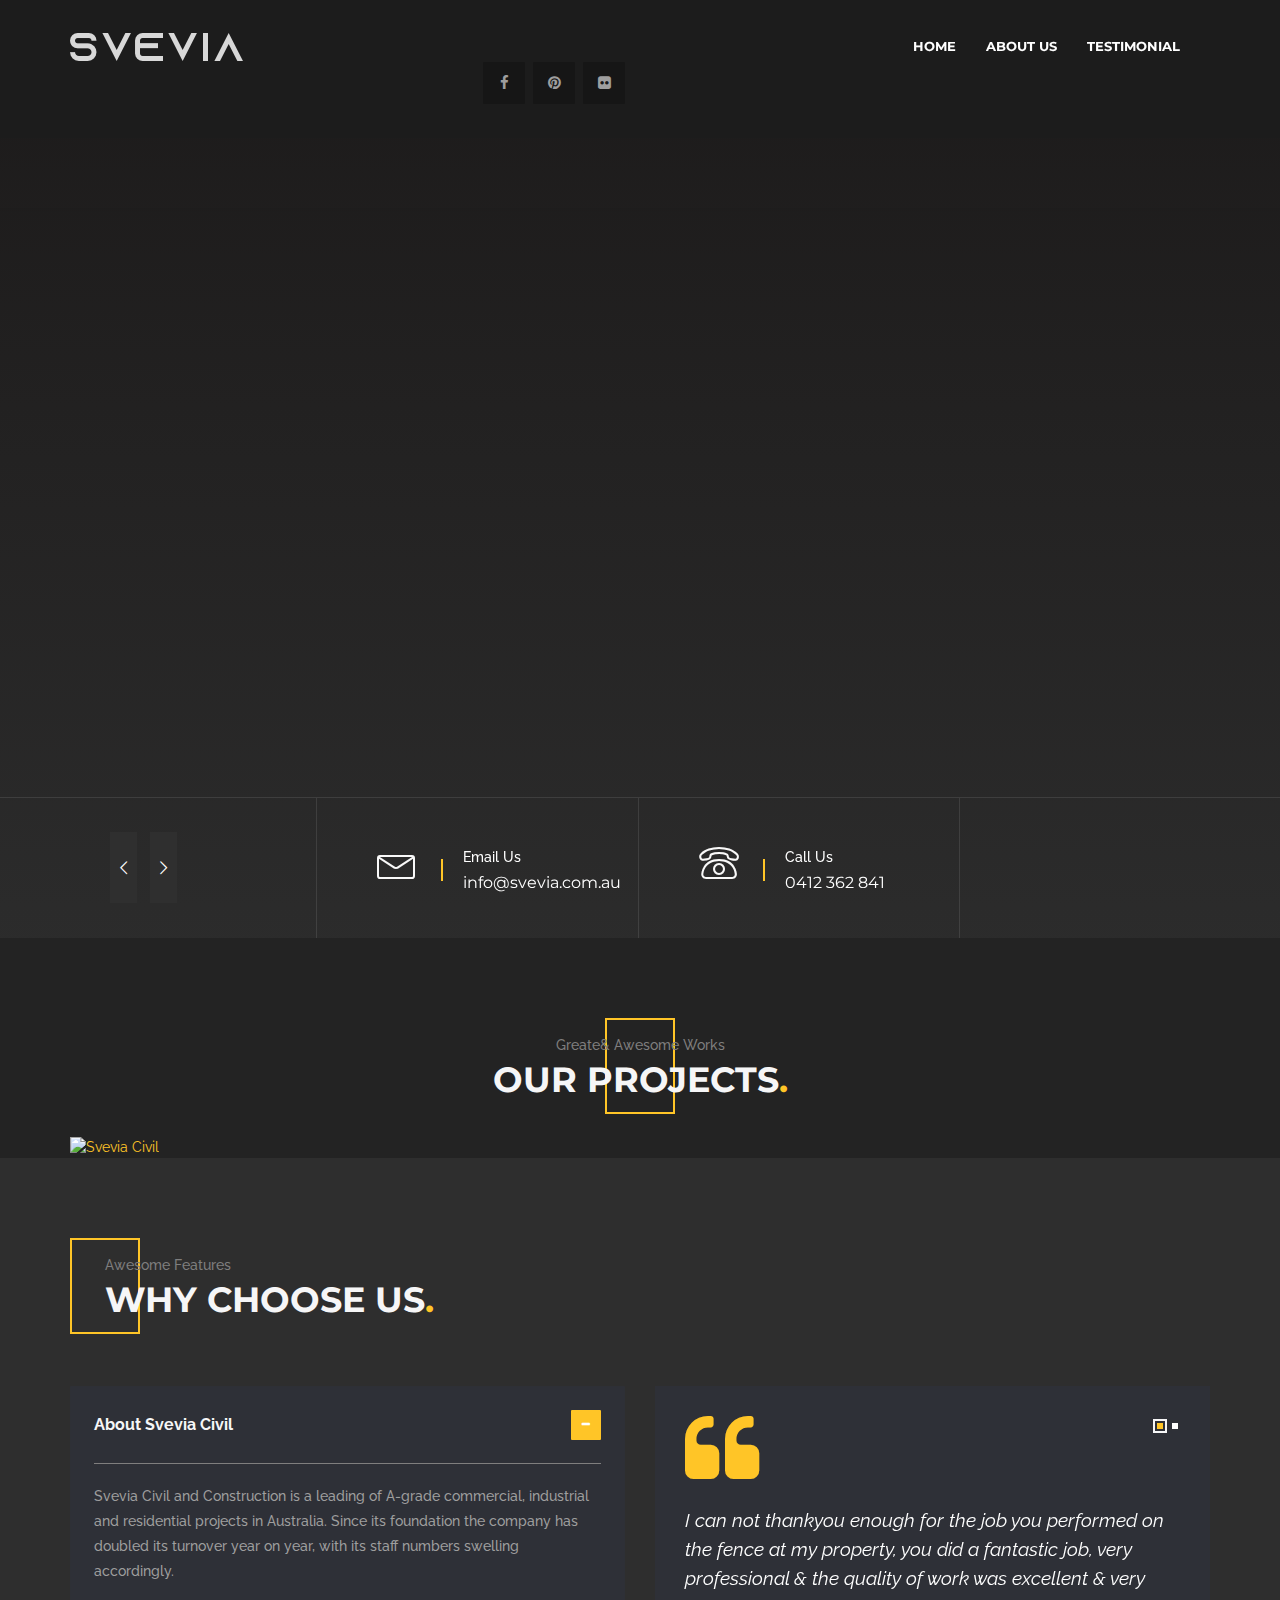
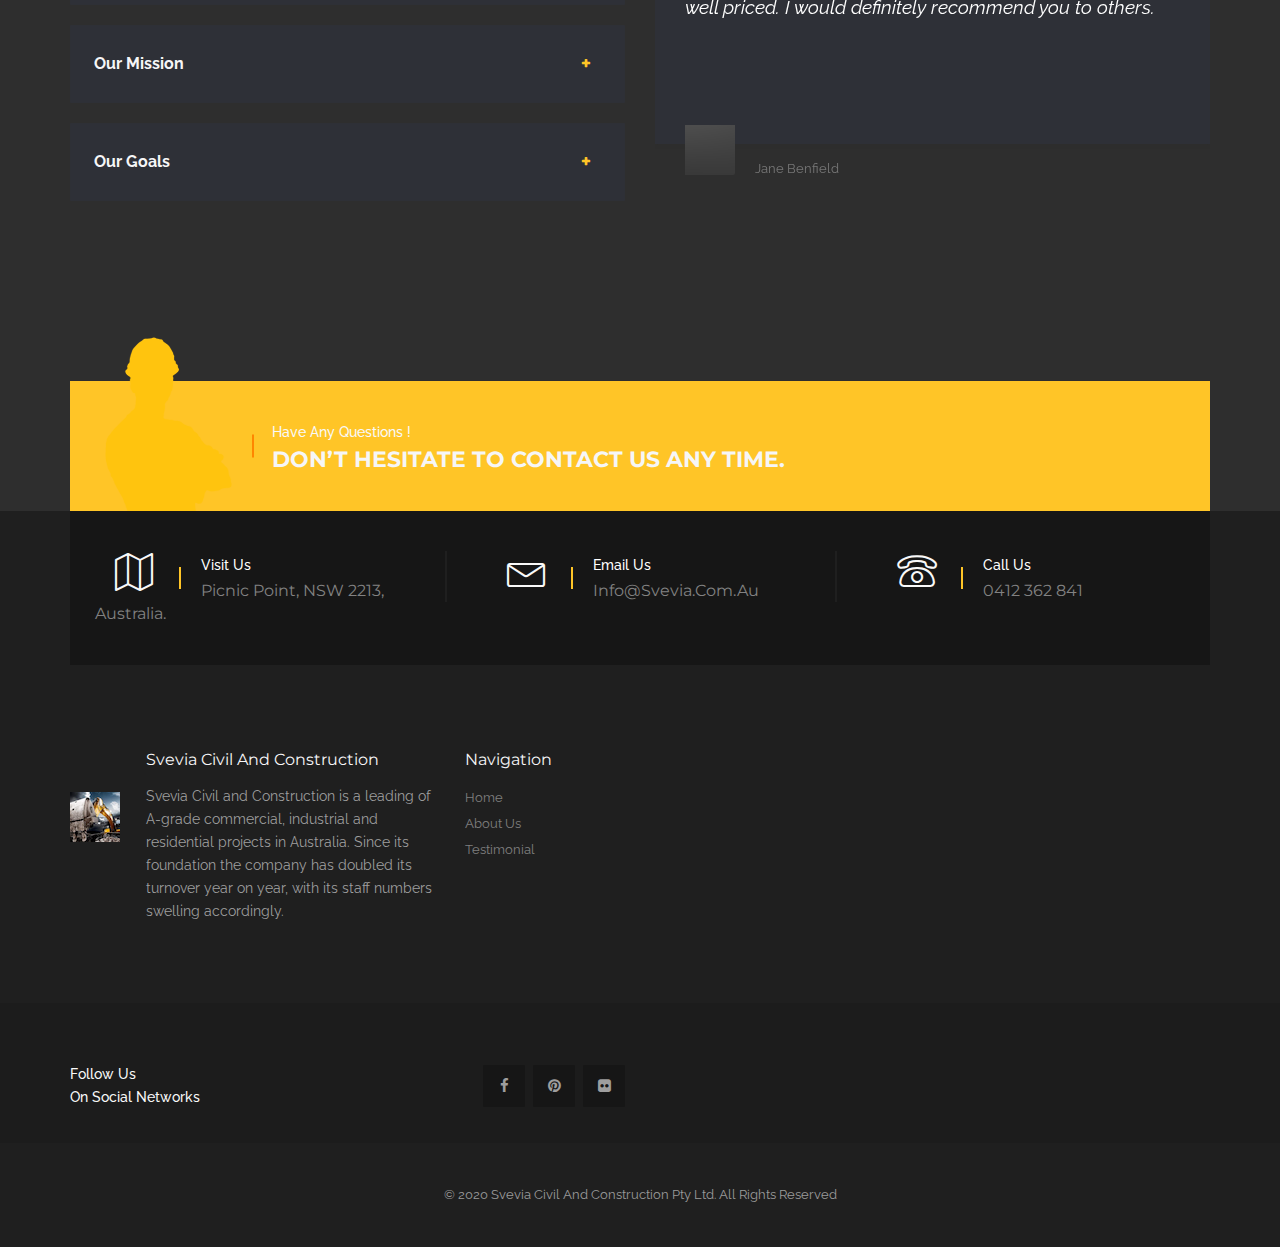
==== commit 5f1cb0ed: "Maintenance" ====
--- a/public/index.html
+++ b/public/index.html
@@ -927,26 +927,6 @@
                 </div>
               </div>
             </div>
-            <div
-              class="col-xs-12 col-sm-6 col-md-5 widget-services text-center-xs"
-            >
-              <h5 class="text-capitalize text-white">services</h5>
-              <div class="row">
-                <div class="col-xs-4 col-sm-4 col-md-4">
-                  <ul class="list-unstyled text-capitalize">
-                    <li>
-                      <a href="#"> design &amp; build</a>
-                    </li>
-                    <li>
-                      <a href="#"> tiling &amp; painting</a>
-                    </li>
-                    <li>
-                      <a href="#"> revonations</a>
-                    </li>
-                  </ul>
-                </div>
-              </div>
-            </div>
           </div>
         </div>
       </div>
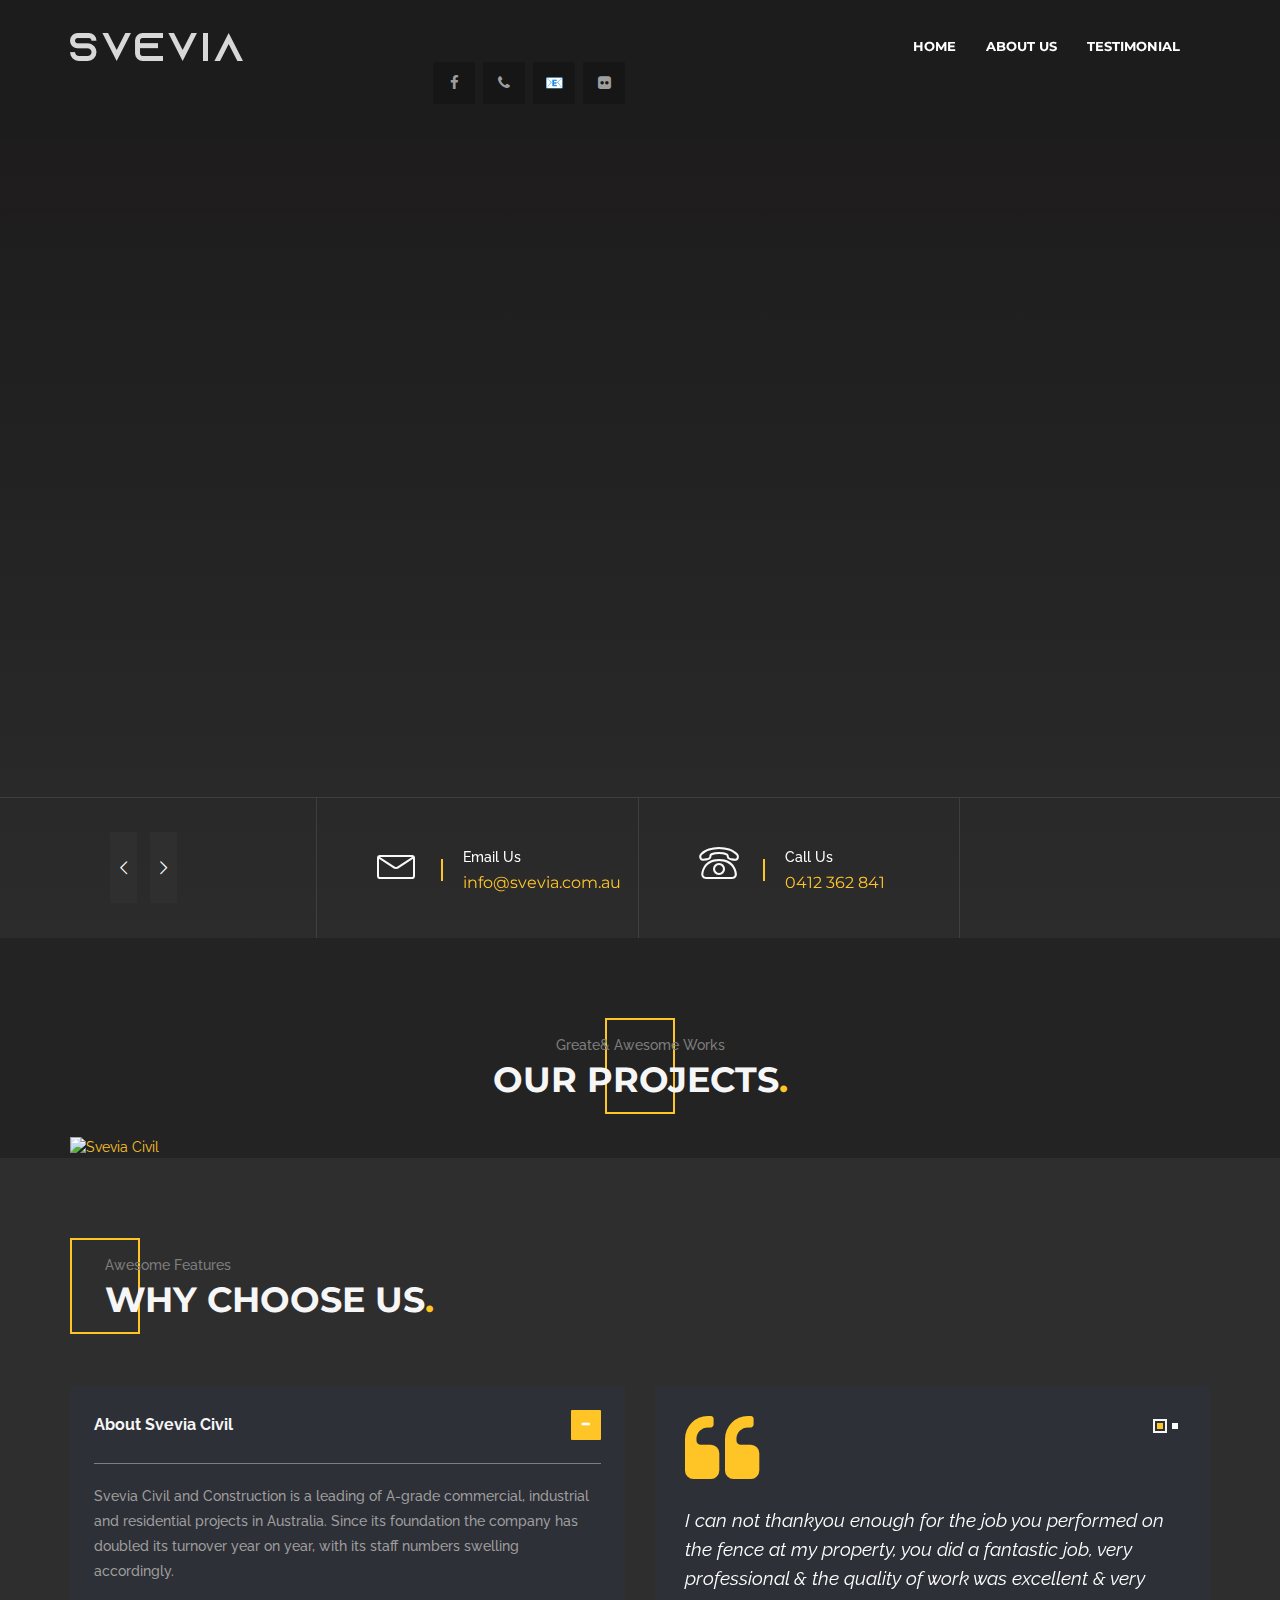
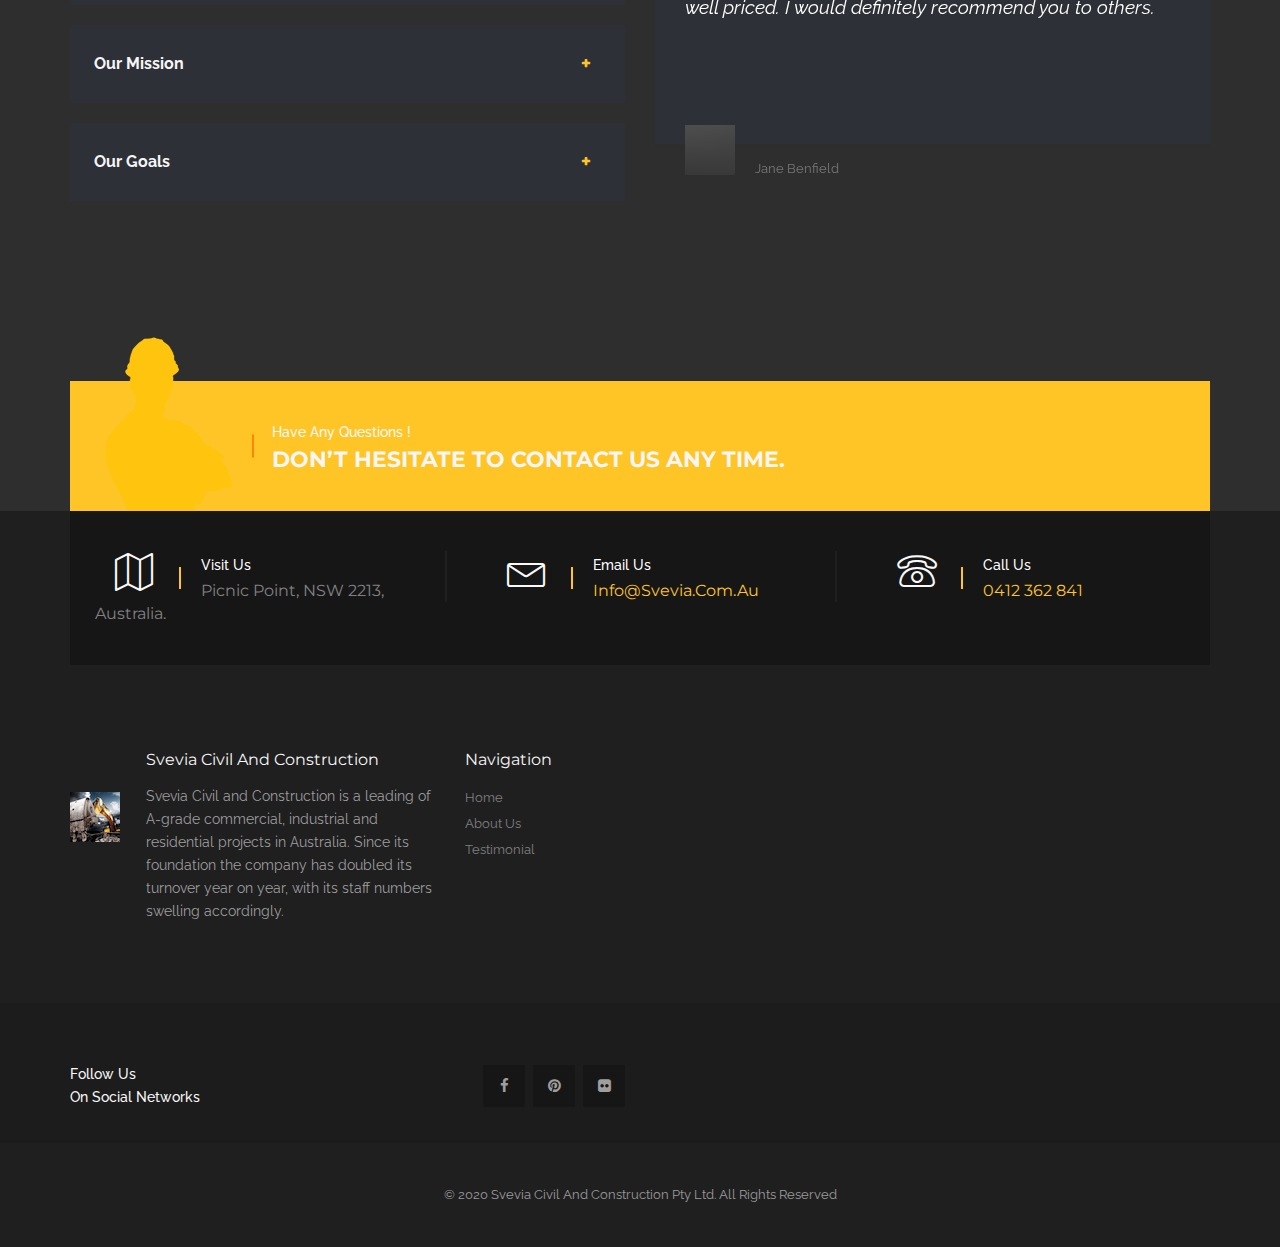
==== commit 900c50d8: "Phone and email icon." ====
--- a/public/index.html
+++ b/public/index.html
@@ -74,11 +74,17 @@
               <a href="https://www.facebook.com/sveviacivil">
                 <i class="fa fa-facebook"></i><i class="fa fa-facebook"></i>
               </a>
-              <a href="#">
+              <!-- <a href="#">
                 <i class="fa fa-pinterest"></i><i class="fa fa-pinterest"></i>
+              </a> -->
+              <a href="tel:+61412362841">
+                <i class="fa fa-phone"></i><i class="fa fa-phone"></i>
+              </a>
+              <a href="mailto:info@svevia.com.au?subject=Inquiry">
+                <i class="fa fa-email"></i><i class="fa fa-email"></i>
               </a>
               <a
-                href="https://www.flickr.com/photos/190068746@N07/albums/72157716095932922"
+                href="https://www.flickr.com/photos/190068746@N07/albums/72157715926590077"
               >
                 <i class="fa fa-flickr"></i><i class="fa fa-flickr"></i>
               </a>
@@ -456,7 +462,11 @@
                 </div>
                 <div class="widget-contact-info">
                   <p class="text-capitalize">email us</p>
-                  <p class="font-heading text-white">info@svevia.com.au</p>
+                  <p class="font-heading text-white">
+                    <a href="mailto:info@svevia.com.au?subject=Inquiry"
+                      >info@svevia.com.au</a
+                    >
+                  </p>
                 </div>
               </li>
               <!-- .widget end -->
@@ -468,7 +478,7 @@
                 <div class="widget-contact-info">
                   <p class="text-capitalize">call us</p>
                   <p class="text-capitalize font-heading text-white">
-                    0412 362 841
+                    <a href="tel:+61412362841">0412 362 841</a>
                   </p>
                 </div>
               </li>
@@ -858,7 +868,9 @@
                   <div class="widget-contact-info">
                     <p class="text-capitalize text-white">email us</p>
                     <p class="text-capitalize font-heading">
-                      info@svevia.com.au
+                      <a href="mailto:info@svevia.com.au?subject=Inquiry"
+                        >info@svevia.com.au</a
+                      >
                     </p>
                   </div>
                 </div>
@@ -869,7 +881,9 @@
                   </div>
                   <div class="widget-contact-info">
                     <p class="text-capitalize text-white">call us</p>
-                    <p class="text-capitalize font-heading">0412 362 841</p>
+                    <p class="text-capitalize font-heading">
+                      <a href="tel:+61412362841">0412 362 841</a>
+                    </p>
                   </div>
                 </div>
                 <!-- .widget end -->
